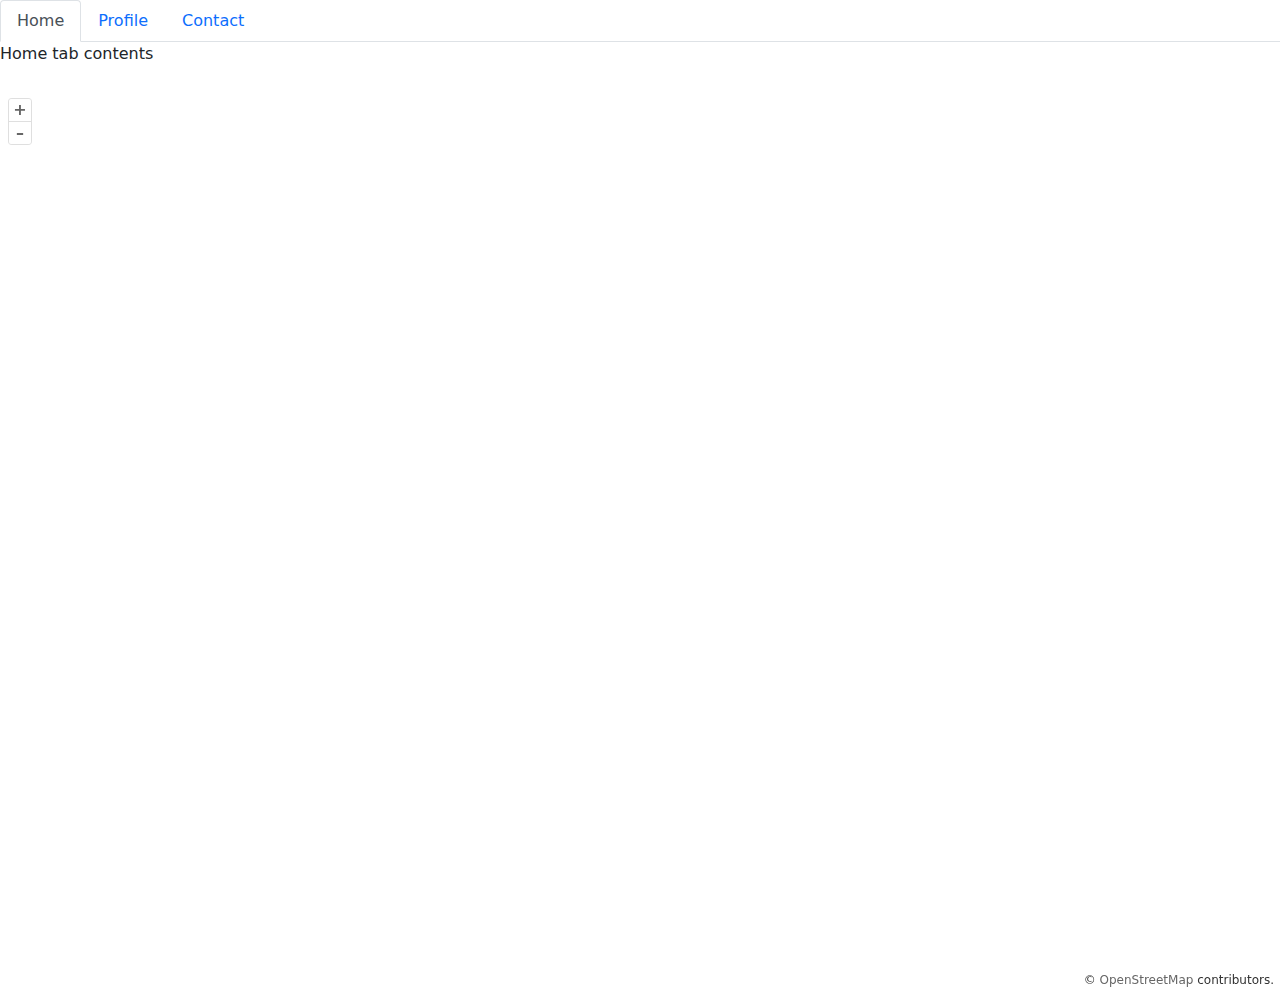
==== openLayers_web_map/index.html @ 75bdf25c "map overlay end" ====
<html lang="en">
  <head>
    <meta charset="UTF-8" />
    <meta name="viewport" content="width=device-width, initial-scale=1.0" />
    <title>OpenLayer</title>
    <!-- Custom Style -->
    <link rel="stylesheet" href="./styles.css" />
    <!-- Openlayer Style -->
    <link rel="stylesheet" href="./libs/ol-v7.4.0/ol.css" />
    <!-- Openlayer Extension Style -->
    <link rel="stylesheet" href="./libs/ol-ext/ol-ext.css" />
    <!-- Bootstrap 5 Style -->
    <link
      rel="stylesheet"
      href="./libs/bootstrap-5.0.2-dist/css/bootstrap.css"
    />
  </head>
  <body>
    <!-- Navigation Tab -->
    <nav>
      <div class="nav nav-tabs" id="nav-tab" role="tablist">
        <button
          class="nav-link active"
          id="nav-home-tab"
          data-bs-toggle="tab"
          data-bs-target="#nav-home"
          type="button"
          role="tab"
          aria-controls="nav-home"
          aria-selected="true"
        >
          Home
        </button>
        <button
          class="nav-link"
          id="nav-profile-tab"
          data-bs-toggle="tab"
          data-bs-target="#nav-profile"
          type="button"
          role="tab"
          aria-controls="nav-profile"
          aria-selected="false"
        >
          Profile
        </button>
        <button
          class="nav-link"
          id="nav-contact-tab"
          data-bs-toggle="tab"
          data-bs-target="#nav-contact"
          type="button"
          role="tab"
          aria-controls="nav-contact"
          aria-selected="false"
        >
          Contact
        </button>
      </div>
    </nav>
    <div class="tab-content mb-4" id="nav-tabContent">
      <div
        class="tab-pane fade show active"
        id="nav-home"
        role="tabpanel"
        aria-labelledby="nav-home-tab"
      >
        Home tab contents
      </div>
      <div
        class="tab-pane fade"
        id="nav-profile"
        role="tabpanel"
        aria-labelledby="nav-profile-tab"
      >
        Profile tab contents
      </div>
      <div
        class="tab-pane fade"
        id="nav-contact"
        role="tabpanel"
        aria-labelledby="nav-contact-tab"
      >
        Contact tab contents
      </div>
    </div>

    <!-- Map Div -->
    <div id="js-map" class="map"></div>
    <!-- Pop-Up container -->
    <div id="popup-container">
      <p id="popup-coordinates"></p>
    </div>

    <!-- Adding OpenLayer library -->
    <script src="./libs/ol-v7.4.0/dist/ol.js"></script>
    <!-- Adding OpenLayer Extention -->
    <script src="./libs/ol-ext/ol-ext.js"></script>
    <!-- Bootstrap 5 JS -->
    <script src="./libs/bootstrap-5.0.2-dist/js/bootstrap.js"></script>
    <!-- Custom js file -->
    <script src="./main.js"></script>
  </body>
</html>
---- openLayers_web_map/styles.css ----
* {
  box-sizing: border-box;
}

body {
  /* margin: 0;
  padding: 0; */
}

.map {
  width: 100vw;
  height: 100vh;
}
---- openLayers_web_map/libs/ol-v7.4.0/ol.css ----
:root,
:host {
  --ol-background-color: white;
  --ol-accent-background-color: #F5F5F5;
  --ol-subtle-background-color: rgba(128, 128, 128, 0.25);
  --ol-partial-background-color: rgba(255, 255, 255, 0.75);
  --ol-foreground-color: #333333;
  --ol-subtle-foreground-color: #666666;
  --ol-brand-color: #00AAFF;
}

.ol-box {
  box-sizing: border-box;
  border-radius: 2px;
  border: 1.5px solid var(--ol-background-color);
  background-color: var(--ol-partial-background-color);
}

.ol-mouse-position {
  top: 8px;
  right: 8px;
  position: absolute;
}

.ol-scale-line {
  background: var(--ol-partial-background-color);
  border-radius: 4px;
  bottom: 8px;
  left: 8px;
  padding: 2px;
  position: absolute;
}

.ol-scale-line-inner {
  border: 1px solid var(--ol-subtle-foreground-color);
  border-top: none;
  color: var(--ol-foreground-color);
  font-size: 10px;
  text-align: center;
  margin: 1px;
  will-change: contents, width;
  transition: all 0.25s;
}

.ol-scale-bar {
  position: absolute;
  bottom: 8px;
  left: 8px;
}

.ol-scale-bar-inner {
  display: flex;
}

.ol-scale-step-marker {
  width: 1px;
  height: 15px;
  background-color: var(--ol-foreground-color);
  float: right;
  z-index: 10;
}

.ol-scale-step-text {
  position: absolute;
  bottom: -5px;
  font-size: 10px;
  z-index: 11;
  color: var(--ol-foreground-color);
  text-shadow: -1.5px 0 var(--ol-partial-background-color), 0 1.5px var(--ol-partial-background-color), 1.5px 0 var(--ol-partial-background-color), 0 -1.5px var(--ol-partial-background-color);
}

.ol-scale-text {
  position: absolute;
  font-size: 12px;
  text-align: center;
  bottom: 25px;
  color: var(--ol-foreground-color);
  text-shadow: -1.5px 0 var(--ol-partial-background-color), 0 1.5px var(--ol-partial-background-color), 1.5px 0 var(--ol-partial-background-color), 0 -1.5px var(--ol-partial-background-color);
}

.ol-scale-singlebar {
  position: relative;
  height: 10px;
  z-index: 9;
  box-sizing: border-box;
  border: 1px solid var(--ol-foreground-color);
}

.ol-scale-singlebar-even {
  background-color: var(--ol-subtle-foreground-color);
}

.ol-scale-singlebar-odd {
  background-color: var(--ol-background-color);
}

.ol-unsupported {
  display: none;
}

.ol-viewport,
.ol-unselectable {
  -webkit-touch-callout: none;
  -webkit-user-select: none;
  -moz-user-select: none;
  user-select: none;
  -webkit-tap-highlight-color: transparent;
}

.ol-viewport canvas {
  all: unset;
}

.ol-selectable {
  -webkit-touch-callout: default;
  -webkit-user-select: text;
  -moz-user-select: text;
  user-select: text;
}

.ol-grabbing {
  cursor: -webkit-grabbing;
  cursor: -moz-grabbing;
  cursor: grabbing;
}

.ol-grab {
  cursor: move;
  cursor: -webkit-grab;
  cursor: -moz-grab;
  cursor: grab;
}

.ol-control {
  position: absolute;
  background-color: var(--ol-subtle-background-color);
  border-radius: 4px;
}

.ol-zoom {
  top: .5em;
  left: .5em;
}

.ol-rotate {
  top: .5em;
  right: .5em;
  transition: opacity .25s linear, visibility 0s linear;
}

.ol-rotate.ol-hidden {
  opacity: 0;
  visibility: hidden;
  transition: opacity .25s linear, visibility 0s linear .25s;
}

.ol-zoom-extent {
  top: 4.643em;
  left: .5em;
}

.ol-full-screen {
  right: .5em;
  top: .5em;
}

.ol-control button {
  display: block;
  margin: 1px;
  padding: 0;
  color: var(--ol-subtle-foreground-color);
  font-weight: bold;
  text-decoration: none;
  font-size: inherit;
  text-align: center;
  height: 1.375em;
  width: 1.375em;
  line-height: .4em;
  background-color: var(--ol-background-color);
  border: none;
  border-radius: 2px;
}

.ol-control button::-moz-focus-inner {
  border: none;
  padding: 0;
}

.ol-zoom-extent button {
  line-height: 1.4em;
}

.ol-compass {
  display: block;
  font-weight: normal;
  will-change: transform;
}

.ol-touch .ol-control button {
  font-size: 1.5em;
}

.ol-touch .ol-zoom-extent {
  top: 5.5em;
}

.ol-control button:hover,
.ol-control button:focus {
  text-decoration: none;
  outline: 1px solid var(--ol-subtle-foreground-color);
  color: var(--ol-foreground-color);
}

.ol-zoom .ol-zoom-in {
  border-radius: 2px 2px 0 0;
}

.ol-zoom .ol-zoom-out {
  border-radius: 0 0 2px 2px;
}

.ol-attribution {
  text-align: right;
  bottom: .5em;
  right: .5em;
  max-width: calc(100% - 1.3em);
  display: flex;
  flex-flow: row-reverse;
  align-items: center;
}

.ol-attribution a {
  color: var(--ol-subtle-foreground-color);
  text-decoration: none;
}

.ol-attribution ul {
  margin: 0;
  padding: 1px .5em;
  color: var(--ol-foreground-color);
  text-shadow: 0 0 2px var(--ol-background-color);
  font-size: 12px;
}

.ol-attribution li {
  display: inline;
  list-style: none;
}

.ol-attribution li:not(:last-child):after {
  content: " ";
}

.ol-attribution img {
  max-height: 2em;
  max-width: inherit;
  vertical-align: middle;
}

.ol-attribution button {
  flex-shrink: 0;
}

.ol-attribution.ol-collapsed ul {
  display: none;
}

.ol-attribution:not(.ol-collapsed) {
  background: var(--ol-partial-background-color);
}

.ol-attribution.ol-uncollapsible {
  bottom: 0;
  right: 0;
  border-radius: 4px 0 0;
}

.ol-attribution.ol-uncollapsible img {
  margin-top: -.2em;
  max-height: 1.6em;
}

.ol-attribution.ol-uncollapsible button {
  display: none;
}

.ol-zoomslider {
  top: 4.5em;
  left: .5em;
  height: 200px;
}

.ol-zoomslider button {
  position: relative;
  height: 10px;
}

.ol-touch .ol-zoomslider {
  top: 5.5em;
}

.ol-overviewmap {
  left: 0.5em;
  bottom: 0.5em;
}

.ol-overviewmap.ol-uncollapsible {
  bottom: 0;
  left: 0;
  border-radius: 0 4px 0 0;
}

.ol-overviewmap .ol-overviewmap-map,
.ol-overviewmap button {
  display: block;
}

.ol-overviewmap .ol-overviewmap-map {
  border: 1px solid var(--ol-subtle-foreground-color);
  height: 150px;
  width: 150px;
}

.ol-overviewmap:not(.ol-collapsed) button {
  bottom: 0;
  left: 0;
  position: absolute;
}

.ol-overviewmap.ol-collapsed .ol-overviewmap-map,
.ol-overviewmap.ol-uncollapsible button {
  display: none;
}

.ol-overviewmap:not(.ol-collapsed) {
  background: var(--ol-subtle-background-color);
}

.ol-overviewmap-box {
  border: 1.5px dotted var(--ol-subtle-foreground-color);
}

.ol-overviewmap .ol-overviewmap-box:hover {
  cursor: move;
}
---- openLayers_web_map/libs/ol-ext/ol-ext.css ----
.ol-control i {
  cursor: default;
}

/* Bar style */
.ol-control.ol-bar {
  left: 50%;
  min-height: 1em;
  min-width: 1em;
  position: absolute;
  top: 0.5em;
  transform: translate(-50%,0);
  -webkit-transform: translate(-50%,0);
  white-space: nowrap;
}

/* Hide subbar when not inserted in a parent bar */
.ol-control.ol-toggle .ol-option-bar {
  display: none;
}

/* Default position for controls */
.ol-control.ol-bar .ol-bar {
  position: static;
}
.ol-control.ol-bar .ol-control {
  position: relative;
  top: auto;
  left:auto;
  right:auto;
  bottom: auto;
  display: inline-block;
  vertical-align: middle;
  background-color: transparent;
  padding: 0;
  margin: 0;
  transform: none;
  -webkit-transform: none;
}
.ol-control.ol-bar .ol-bar {
  position: static;
}
.ol-control.ol-bar .ol-control button {
  margin:2px 1px;
  outline: none;
}

/* Positionning */
.ol-control.ol-bar.ol-left {
  left: 0.5em;
  top: 50%;
  -webkit-transform: translate(0px, -50%);
          transform: translate(0px, -50%);
}
.ol-control.ol-bar.ol-left .ol-control {
  display: block;
}

.ol-control.ol-bar.ol-right {
  left: auto;
  right: 0.5em;
  top: 50%;
  -webkit-transform: translate(0px, -50%);
          transform: translate(0px, -50%);
}
.ol-control.ol-bar.ol-right .ol-control {
  display: block;
}

.ol-control.ol-bar.ol-bottom {
  top: auto;
  bottom: 0.5em;
}

.ol-control.ol-bar.ol-top.ol-left,
.ol-control.ol-bar.ol-top.ol-right {
  top: 4.5em;
  -webkit-transform:none;
          transform:none;
}
.ol-touch .ol-control.ol-bar.ol-top.ol-left,
.ol-touch .ol-control.ol-bar.ol-top.ol-right {
  top: 5.5em;
}
.ol-control.ol-bar.ol-bottom.ol-left,
.ol-control.ol-bar.ol-bottom.ol-right {
  top: auto;
  bottom: 0.5em;
  -webkit-transform:none;
          transform:none;
}

/* Group buttons */
.ol-control.ol-bar.ol-group {
  margin: 1px 1px 1px 0;
}
.ol-control.ol-bar.ol-right .ol-group,
.ol-control.ol-bar.ol-left .ol-group {
  margin: 1px 1px 0 1px;
}

.ol-control.ol-bar.ol-group button {
  border-radius:0;
  margin: 0 0 0 1px;
}
.ol-control.ol-bar.ol-right.ol-group button,
.ol-control.ol-bar.ol-left.ol-group button,
.ol-control.ol-bar.ol-right .ol-group button,
.ol-control.ol-bar.ol-left .ol-group button {
  margin: 0 0 1px 0;
}
.ol-control.ol-bar.ol-group .ol-control:first-child > button {
  border-radius: 5px 0 0 5px;
}
.ol-control.ol-bar.ol-group .ol-control:last-child > button {
  border-radius: 0 5px 5px 0;
}
.ol-control.ol-bar.ol-left.ol-group .ol-control:first-child > button,
.ol-control.ol-bar.ol-right.ol-group .ol-control:first-child > button,
.ol-control.ol-bar.ol-left .ol-group .ol-control:first-child > button,
.ol-control.ol-bar.ol-right .ol-group .ol-control:first-child > button {
  border-radius: 5px 5px 0 0;
}
.ol-control.ol-bar.ol-left.ol-group .ol-control:last-child > button,
.ol-control.ol-bar.ol-right.ol-group .ol-control:last-child > button,
.ol-control.ol-bar.ol-left .ol-group .ol-control:last-child > button,
.ol-control.ol-bar.ol-right .ol-group .ol-control:last-child > button {
  border-radius: 0 0 5px 5px;
}

/* */
.ol-control.ol-bar .ol-rotate {
  opacity:1;
  visibility: visible;
}
.ol-control.ol-bar .ol-rotate button {
  display: block
}

/* Active buttons */
.ol-control.ol-bar .ol-toggle.ol-active > button,
.ol-control.ol-bar .ol-toggle.ol-active button:hover {
  background-color: #00AAFF;
  color: #fff;
}
.ol-control.ol-toggle button:disabled {
  background-color: #ccc;
}

/* Subbar toolbar */
.ol-control.ol-bar .ol-control.ol-option-bar {
  display: none;
  position:absolute;
  top:100%;
  left:0;
  margin: 5px 0;
  border-radius: 0;
  background-color: rgba(255,255,255, 0.8);
  /* border: 1px solid rgba(0, 60, 136, 0.5); */
  -webkit-box-shadow: 0 0 0 1px rgba(0, 60, 136, 0.5), 1px 1px 2px rgba(0, 0, 0, 0.5);
          box-shadow: 0 0 0 1px rgba(0, 60, 136, 0.5), 1px 1px 2px rgba(0, 0, 0, 0.5);
}

.ol-control.ol-bar .ol-option-bar:before {
  content: "";
  border: 0.5em solid transparent;
  border-color: transparent transparent rgba(0, 60, 136, 0.5);
  position: absolute;
  bottom: 100%;
  left: 0.3em;
  pointer-events: none;
}

.ol-control.ol-bar .ol-option-bar .ol-control {
  display: table-cell;
}
.ol-control.ol-bar .ol-control .ol-bar
{	display: none;
}
.ol-control.ol-bar .ol-control.ol-active > .ol-option-bar {
  display: block;
}

.ol-control.ol-bar .ol-control.ol-collapsed ul {
  display: none;
}

.ol-control.ol-bar .ol-control.ol-text-button > div:hover,
.ol-control.ol-bar .ol-control.ol-text-button > div {
  background-color: transparent;
  color: rgba(0, 60, 136, 0.5);
  width: auto;
  min-width: 1.375em;
  margin: 0;
}

.ol-control.ol-bar .ol-control.ol-text-button {
  font-size:0.9em;
  border-left: 1px solid rgba(0, 60, 136, 0.8);
  border-radius: 0;
}
.ol-control.ol-bar .ol-control.ol-text-button:first-child {
  border-left:0;
}
.ol-control.ol-bar .ol-control.ol-text-button > div {
  padding: .11em 0.3em;
  font-weight: normal;
  font-size: 1.14em;
  font-family: Arial,Helvetica,sans-serif;
}
.ol-control.ol-bar .ol-control.ol-text-button div:hover {
  color: rgba(0, 60, 136, 1);
}

.ol-control.ol-bar.ol-bottom .ol-option-bar {
  top: auto;
  bottom: 100%;
}
.ol-control.ol-bar.ol-bottom .ol-option-bar:before {
  border-color: rgba(0, 60, 136, 0.5) transparent transparent ;
  bottom: auto;
  top: 100%;
}

.ol-control.ol-bar.ol-left .ol-option-bar {
  left:100%;
  top: 0;
  bottom: auto;
  margin: 0 5px;
}
.ol-control.ol-bar.ol-left .ol-option-bar:before {
  border-color: transparent rgba(0, 60, 136, 0.5) transparent transparent;
  bottom: auto;
  right: 100%;
  left: auto;
  top: 0.3em;
}
.ol-control.ol-bar.ol-right .ol-option-bar {
  right:100%;
  left:auto;
  top: 0;
  bottom: auto;
  margin: 0 5px;
}
.ol-control.ol-bar.ol-right .ol-option-bar:before {
  border-color: transparent transparent transparent rgba(0, 60, 136, 0.5);
  bottom: auto;
  left: 100%;
  top: 0.3em;
}

.ol-control.ol-bar.ol-left .ol-option-bar .ol-option-bar,
.ol-control.ol-bar.ol-right .ol-option-bar .ol-option-bar {
  top: 100%;
  bottom: auto;
  left: 0.3em;
  right: auto;
  margin: 5px 0;
}
.ol-control.ol-bar.ol-right .ol-option-bar .ol-option-bar {
  right: 0.3em;
  left: auto;
}
.ol-control.ol-bar.ol-left .ol-option-bar .ol-option-bar:before,
.ol-control.ol-bar.ol-right .ol-option-bar .ol-option-bar:before {
  border-color: transparent transparent rgba(0, 60, 136, 0.5);
  bottom: 100%;
  top: auto;
  left: 0.3em;
  right: auto;
}
.ol-control.ol-bar.ol-right .ol-option-bar .ol-option-bar:before {
  right: 0.3em;
  left: auto;
}

.ol-control-title {
  position: absolute;
  top: 0;
  left: 0;
  right: 0;
}

.ol-center-position {
  position: absolute;
  bottom: 0;
  left: 50%;
  -webkit-transform: translateX(-50%);
          transform: translateX(-50%);
  background-color: rgba(255,255,255,.8);
  padding: .1em 1em;
}

.ol-compassctrl {
  display: none;
  top: 1em;
  left: auto;
  right: 1em;
}
.ol-compassctrl.ol-visible {
  display: block!important;
}
.ol-ext-dialog {
  position: fixed;
  top: -100%;
  left: 0;
  width: 150%;
  height: 100%;
  opacity: 0;
  background-color: rgba(0,0,0,.5);
  z-index: 1000;
  pointer-events: none!important;
  -webkit-transition: opacity .2s, top 0s .2s;
  transition: opacity .2s, top 0s .2s;
}
.ol-ext-dialog.ol-visible {
  opacity: 1;
  top: 0;
  pointer-events: all!important;
  -webkit-transition: opacity .2s, top 0s;
  transition: opacity .2s, top 0s;
}

.ol-viewport .ol-ext-dialog {
  position: absolute;
}
.ol-ext-dialog > form > h2 {
  margin: 0 .5em .5em 0;
  display: none;
  overflow: hidden;
  text-overflow: ellipsis;
  white-space: nowrap;
}
.ol-ext-dialog > form.ol-title > h2 {
  display: block;
}
.ol-ext-dialog > form {
  position: absolute;
  top: 0;
  left: 33.33%;
  min-width: 5em;
  max-width: 60%;
  min-height: 3em;
  max-height: 100%;
  background-color: #fff;
  border: 1px solid #333;
  -webkit-box-shadow: 3px 3px 4px rgba(0,0,0, 0.5);
          box-shadow: 3px 3px 4px rgba(0,0,0, 0.5);
  -webkit-transform: translate(-50%, -30%);
          transform: translate(-50%, -30%);
  -webkit-transition: top .2s, -webkit-transform .2s;
  transition: top .2s, -webkit-transform .2s;
  transition: top .2s, transform .2s;
  transition: top .2s, transform .2s, -webkit-transform .2s;
  padding: 1em;
  -webkit-box-sizing: border-box;
          box-sizing: border-box;
  overflow-x: hidden;
  overflow-y: auto;
}
.ol-ext-dialog > form.ol-closebox {
  padding-top: 1.5em;
}
.ol-ext-dialog > form.ol-title {
  padding-top: 1em;
}
.ol-ext-dialog > form.ol-button {
  padding-bottom: .5em;
}

.ol-ext-dialog.ol-zoom > form {
  top: 30%;
  -webkit-transform: translate(-50%, -30%) scale(0);
          transform: translate(-50%, -30%) scale(0);
}
.ol-ext-dialog.ol-visible > form {
  top: 30%;
}
.ol-ext-dialog.ol-zoom.ol-visible > form {
  -webkit-transform: translate(-50%, -30%) scale(1);
          transform: translate(-50%, -30%) scale(1);
}

.ol-ext-dialog > form .ol-content {
  overflow-x: hidden;
  overflow-y: auto;
}

.ol-ext-dialog > form .ol-closebox {
  position: absolute;
  top: .5em;
  right: .5em;
  width: 1em;
  height: 1em;
  cursor: pointer;
  display: none;
}
.ol-ext-dialog > form.ol-closebox .ol-closebox {
  display: block;
}
.ol-ext-dialog > form .ol-closebox:before,
.ol-ext-dialog > form .ol-closebox:after {
  content: "";
  position: absolute;
  background-color: currentColor;
  top: 50%;
  left: 50%;
  width: 1em;
  height: .1em;
  border-radius: .1em;
  -webkit-transform: translate(-50%, -50%) rotate(45deg);
          transform: translate(-50%, -50%) rotate(45deg);
}
.ol-ext-dialog > form .ol-closebox:before {
  -webkit-transform: translate(-50%, -50%) rotate(-45deg);
          transform: translate(-50%, -50%) rotate(-45deg);
}

.ol-ext-dialog > form .ol-buttons {
  text-align: right;
  overflow-x: hidden;
}
.ol-ext-dialog > form .ol-buttons input {
  margin-top: .5em;
  padding: .5em;
  background: none;
  border: 0;
  font-size: 1em;
  color: rgba(0,60,136,1);
  cursor: pointer;
  border-radius: .25em;
  outline-width: 0;
}
.ol-ext-dialog > form .ol-buttons input:hover {
  background-color:  rgba(0,60,136,.1);
}
.ol-ext-dialog > form .ol-buttons input[type=submit] {
  font-weight: bold;
}

.ol-ext-dialog .ol-progress-message {
  font-size: .9em;
  text-align: center;
  padding-bottom: .5em;
}
.ol-ext-dialog .ol-progress-bar {
  border: 1px solid #369;
  width: 20em;
  height: 1em;
  max-width: 100%;
  padding: 2px;
  margin: .5em auto 0;
  overflow: hidden;
}
.ol-ext-dialog .ol-progress-bar > div {
  background: #369;
  height: 100%;
  width: 50%;
  -webkit-transition: width .3s;
  transition: width .3s;
}
.ol-ext-dialog .ol-progress-bar > div.notransition {
  -webkit-transition: unset;
  transition: unset;
}

/* full screen */
.ol-ext-dialog.ol-fullscreen-dialog form {
  top: 1em;
  -webkit-transform: none;
          transform: none;
  left: 1em;
  bottom: 1em;
  right: 1em;
  max-width: calc(66.6% - 2em);
  text-align: center;
  background: transparent;
  -webkit-box-shadow: none;
          box-shadow: none;
  border: none;
  color: #fff;
}
.ol-ext-dialog.ol-fullscreen-dialog form .ol-closebox {
  top: 0;
  right: 0;
  font-size: 2em;
}
.ol-ext-dialog.ol-fullscreen-dialog .ol-closebox:before,
.ol-ext-dialog.ol-fullscreen-dialog .ol-closebox:after {
  border: .1em solid currentColor;
}
.ol-ext-dialog.ol-fullscreen-dialog img,
.ol-ext-dialog.ol-fullscreen-dialog video {
  max-width: 100%;
}

/* Fullscreen dialog */
body > .ol-ext-dialog .ol-content {
  max-height: calc(100vh - 10em);
}

body > .ol-ext-dialog > form {
  overflow: visible;
}
.ol-editbar .ol-button button {
  position: relative;
  display: inline-block;
  font-style: normal;
  -webkit-box-sizing: border-box;
          box-sizing: border-box;
  vertical-align: middle;
}
.ol-editbar .ol-button button:before, 
.ol-editbar .ol-button button:after {
  content: "";
  border-width: 0;
  position: absolute;
  -webkit-box-sizing: border-box;
          box-sizing: border-box;
  background-color: currentColor;
}
.ol-editbar .ol-button button:focus {
  outline: none;
}

.ol-editbar .ol-selection > button:before {
  width: .6em;
  height: 1em;
  background-color: transparent;
  border: .5em solid currentColor;
  border-width: 0 .25em .65em;
  border-color: currentColor transparent;
  -webkit-box-shadow:0 0.6em 0 -0.23em;
          box-shadow:0 0.6em 0 -0.23em;
  top: .35em;
  left: .5em;
  -webkit-transform: translate(-50%, -50%) rotate(-30deg);
          transform: translate(-50%, -50%) rotate(-30deg);
}
.ol-editbar .ol-selection0 > button:after {
  width: .28em;
  height: .6em;
  background-color: transparent;
  border: .5em solid currentColor;
  border-width: 0 .05em .7em;
  border-color: currentColor transparent;
  top: .5em;
  left: .7em;
  -webkit-transform: rotate(-45deg);
          transform: rotate(-45deg);
}

.ol-editbar .ol-delete button:after,
.ol-editbar .ol-delete button:before {
  width: 1em;
  height: .2em;
  top: 50%;
  left: 50%;
  -webkit-transform: translate(-50%, -50%) rotate(45deg);
          transform: translate(-50%, -50%) rotate(45deg);
}
.ol-editbar .ol-delete button:after {
  -webkit-transform: translate(-50%, -50%) rotate(-45deg);
          transform: translate(-50%, -50%) rotate(-45deg);
}

.ol-editbar .ol-info button:before {
  width: .25em;
  height: .6em;
  border-radius: .03em;
  top: .47em;
  left: 50%;
  -webkit-transform: translateX(-50%);
          transform: translateX(-50%);
}
.ol-editbar .ol-info button:after {
  width: .25em;
  height: .2em;
  border-radius: .03em;
  -webkit-box-shadow: -0.1em 0.35em, -0.1em 0.82em, 0.1em 0.82em;
          box-shadow: -0.1em 0.35em, -0.1em 0.82em, 0.1em 0.82em;
  top: .12em;
  left: 50%;
  -webkit-transform: translateX(-50%);
          transform: translateX(-50%);
}

.ol-editbar .ol-drawpoint button:before {
  width: .7em;
  height: .7em;
  border-radius: 50%;
  border: .15em solid currentColor;
  background-color: transparent;
  top: .2em;
  left: 50%;
  -webkit-transform: translateX(-50%);
          transform: translateX(-50%);
}
.ol-editbar .ol-drawpoint button:after {
  width: .4em;
  height: .4em;
  border: .15em solid currentColor;
  border-color: currentColor transparent;
  border-width: .4em .2em 0;
  background-color: transparent;
  top: .8em;
  left: 50%;
  -webkit-transform: translateX(-50%);
          transform: translateX(-50%);
}

.ol-editbar .ol-drawline > button:before,
.ol-editbar .ol-drawpolygon > button:before,
.ol-editbar .ol-drawhole > button:before {
  width: .8em;
  height: .8em;
  border: .13em solid currentColor;
  background-color: transparent;
  border-width: .2em .13em .09em;
  top: .2em;
  left: .25em;
  -webkit-transform: rotate(10deg) perspective(1em) rotateX(40deg);
          transform: rotate(10deg) perspective(1em) rotateX(40deg);
}
.ol-editbar .ol-drawline > button:before {
  border-bottom: 0;
}
.ol-editbar .ol-drawline > button:after,
.ol-editbar .ol-drawhole > button:after,
.ol-editbar .ol-drawpolygon > button:after {
  width: .3em;
  height: .3em;
  top: 0.2em;
  left: .25em;
  -webkit-box-shadow: -0.2em 0.55em, 0.6em 0.1em, 0.65em 0.7em;
          box-shadow: -0.2em 0.55em, 0.6em 0.1em, 0.65em 0.7em;
}
.ol-editbar .ol-drawhole > button:after {
  -webkit-box-shadow: -0.2em 0.55em, 0.6em 0.1em, 0.65em 0.7em, 0.25em 0.35em;
          box-shadow: -0.2em 0.55em, 0.6em 0.1em, 0.65em 0.7em, 0.25em 0.35em;
}


.ol-editbar .ol-offset > button i,
.ol-editbar .ol-transform > button i {
  position: absolute;
  width: .9em;
  height: .9em;
  overflow: hidden;
  top: 50%;
  left: 50%;
  -webkit-transform: translate(-50%, -50%);
          transform: translate(-50%, -50%);
}
.ol-editbar .ol-offset > button i{
  width: .8em;
  height: .8em;
}

.ol-editbar .ol-offset > button i:before,
.ol-editbar .ol-transform > button i:before,
.ol-editbar .ol-transform > button i:after {
  content: "";
  height: 1em;
  top: 50%;
  left: 50%;
  -webkit-transform: translate(-50%, -50%) rotate(45deg);
          transform: translate(-50%, -50%) rotate(45deg);
  -webkit-box-shadow: 0.5em 0 0 0.1em, -0.5em 0 0 0.1em;
          box-shadow: 0.5em 0 0 0.1em, -0.5em 0 0 0.1em;
  width: .1em;
  position: absolute;
  background-color: currentColor;
}
.ol-editbar .ol-offset > button i:before{
  -webkit-box-shadow: 0.45em 0 0 0.1em, -0.45em 0 0 0.1em;
          box-shadow: 0.45em 0 0 0.1em, -0.45em 0 0 0.1em;
}
.ol-editbar .ol-transform > button i:after {
  -webkit-transform: translate(-50%, -50%) rotate(-45deg);
          transform: translate(-50%, -50%) rotate(-45deg);
}

.ol-editbar .ol-split > button:before {
  width: .3em;
  height: .3em;
  top: .81em;
  left: .75em;
  border-radius: 50%;
  -webkit-box-shadow: 0.1em -0.4em, -0.15em -0.25em;
          box-shadow: 0.1em -0.4em, -0.15em -0.25em;
}
.ol-editbar .ol-split > button:after {
  width: .8em;
  height: .8em;
  top: .15em;
  left: -.1em;
  border: .1em solid currentColor;
  border-width: 0 .2em .2em 0;
  background-color: transparent;
  border-radius: .1em;
  -webkit-transform: rotate(20deg) scaleY(.6) rotate(-45deg);
          transform: rotate(20deg) scaleY(.6) rotate(-45deg);
}

.ol-editbar .ol-drawregular > button:before {
  width: .9em;
  height: .9em;
  top: 50%;
  left: 50%;
  border: .1em solid currentColor;
  background-color: transparent;
  -webkit-transform: translate(-50%, -50%);
          transform: translate(-50%, -50%);
}
.ol-editbar .ol-drawregular .ol-bar .ol-text-button > div > div > div {
  border: .5em solid currentColor;
  border-color: transparent currentColor;
  display: inline-block;
  cursor: pointer;
  vertical-align: text-bottom;
}
.ol-editbar .ol-drawregular .ol-bar:before,
.ol-control.ol-bar.ol-editbar .ol-drawregular .ol-bar {
  left: 50%;
  -webkit-transform: translateX(-50%);
          transform: translateX(-50%);
}
.ol-editbar .ol-drawregular .ol-bar .ol-text-button {
  min-width: 6em;
  text-align: center;
}
.ol-editbar .ol-drawregular .ol-bar .ol-text-button > div > div > div:first-child {
  border-width: .5em .5em .5em 0;
  margin: 0 .5em 0 0;
}
.ol-editbar .ol-drawregular .ol-bar .ol-text-button > div > div > div:last-child {
  border-width: .5em 0 .5em .5em;
  margin: 0 0 0 .5em;
}

.ol-gauge {
  top: 0.5em;
  left: 50%;
  -webkit-transform: translateX(-50%);
  transform: translateX(-50%);
}

.ol-gauge > * {
  display: inline-block;
  vertical-align: middle;
}
.ol-gauge > span {
  margin: 0 0.5em;
}
.ol-gauge > div {
  display: inline-block;
  width: 200px;
  border: 1px solid rgba(0,60,136,.5);
  border-radius: 3px;
  padding:1px;
}
.ol-gauge button {
  height: 0.8em;
  margin:0;
  max-width:100%;
}

.ol-control.ol-bookmark {
  top: 0.5em;
  left: 3em;
  background-color: rgba(255,255,255,.5);
}
.ol-control.ol-bookmark button {
  position: relative;
}
.ol-control.ol-bookmark > button::before {
  content: "";
  position: absolute;
  border-width: 10px 5px 4px;
  border-style: solid;
  border-color: currentColor;
  border-bottom-color: transparent;
  top: 50%;
  left: 50%;
  -webkit-transform: translate(-50%, -50%);
  transform: translate(-50%, -50%);
  height: 0;
}

.ol-control.ol-bookmark > div {
  display: none;
  min-width: 5em;
}
.ol-control.ol-bookmark input {
  font-size: 0.9em;
  margin: 0.1em 0 ;
  padding: 0 0.5em;
}
.ol-control.ol-bookmark ul {
  margin:0;
  padding: 0;
  list-style: none;
  min-width: 10em;
}
.ol-control.ol-bookmark li {
  color: rgba(0,60,136,0.8);
  font-size: 0.9em;
  padding: 0 0.2em 0 0.5em;
  cursor: default;
  clear:both;
}

.ol-control.ol-bookmark li:hover {
  background-color: rgba(0,60,136,.5);
  color: #fff;
}

.ol-control.ol-bookmark > div button {
  width: 1em;
  height: 0.8em;
  float: right;
  background-color: transparent;
  cursor: pointer;
  border-radius: 0;
}
.ol-control.ol-bookmark > div button:before {
  content: "\2A2F";
  color: #936;
  font-size: 1.2em;
  line-height: 1em;
  border-radius: 0;
    position: absolute;
    top: 50%;
    left: 50%;
    -webkit-transform: translate(-50%, -50%);
    transform: translate(-50%, -50%);
}

.ol-bookmark ul li button,
.ol-bookmark input {
  display: none;
}
.ol-bookmark.ol-editable ul li button,
.ol-bookmark.ol-editable input {
  display: block;
}


.ol-control.ol-geobt {
  top: auto;
  left: auto;
  right: .5em;
  bottom: 3em;
}
.ol-touch .ol-control.ol-geobt {
  bottom: 3.5em;
}
.ol-control.ol-geobt button:before {
  content: "";
  position: absolute;
  background: transparent;
  top: 50%;
  left: 50%;
  -webkit-transform: translate(-50%, -50%);
          transform: translate(-50%, -50%);
  border: .16em solid currentColor;
  width: .4em;
  height: .4em;
  border-radius: 50%;
}
.ol-control.ol-geobt button:after {
  content: "";
  position: absolute;
  width: .2em;
  height: .2em;
  background: transparent;
  top: 50%;
  left: 50%;
  -webkit-transform: translate(-50%, -50%);
          transform: translate(-50%, -50%);
  -webkit-box-shadow: .42em 0, -.42em 0, 0 .42em, 0 -.42em;
          box-shadow: .42em 0, -.42em 0, 0 .42em, 0 -.42em;
}

.ol-control.ol-bar.ol-geobar .ol-control {
	display: inline-block;
	vertical-align: middle;
}

.ol-control.ol-bar.ol-geobar .ol-bar {
  display: none;
}
.ol-bar.ol-geobar.ol-active .ol-bar {
  display: inline-block;
}

.ol-bar.ol-geobar .geolocBt button:before,
.ol-bar.ol-geobar .geolocBt button:after {
  content: "";
  display: block;
  position: absolute;
  border: 1px solid transparent;
  border-width: 0.3em 0.8em 0 0.2em;
  border-color: currentColor transparent transparent;
  -webkit-transform: rotate(-30deg);
  transform: rotate(-30deg);
  top: .45em;
  left: 0.15em;
  font-size: 1.2em;
}
.ol-bar.ol-geobar .geolocBt button:after {
  border-width: 0 0.8em .3em 0.2em;
  border-color: transparent transparent currentColor;
	-webkit-transform: rotate(-61deg);
	transform: rotate(-61deg);
}

.ol-bar.ol-geobar .startBt button:before {
  content: "";
  display: block;
  position: absolute;
  width: 1em;
  height: 1em;
  background-color: #800;
  border-radius: 50%;
  top: 50%;
  left: 50%;
  -webkit-transform: translate(-50%,-50%);
  transform: translate(-50%,-50%);
}
.ol-bar.ol-geobar .pauseBt button:before,
.ol-bar.ol-geobar .pauseBt button:after {
  content: "";
  display: block;
  position: absolute;
  width: .25em;
  height: 1em;
  background-color: currentColor;
  top: 50%;
  left: 35%;
  -webkit-transform: translate(-50%,-50%);
  transform: translate(-50%,-50%);
}
.ol-bar.ol-geobar .pauseBt button:after {
  left: 65%;
}

.ol-control.ol-bar.ol-geobar .centerBt,
.ol-control.ol-bar.ol-geobar .pauseBt,
.ol-bar.ol-geobar.pauseTrack .startBt,
.ol-bar.ol-geobar.centerTrack .startBt,
.ol-bar.ol-geobar.centerTrack.pauseTrack .pauseBt,
.ol-bar.ol-geobar.centerTrack .pauseBt {
  display: none;
}
.ol-bar.ol-geobar.pauseTrack .pauseBt,
.ol-bar.ol-geobar.centerTrack .centerBt{
  display: inline-block;
}

.ol-control.ol-globe
{	position: absolute;
	left: 0.5em;
	bottom: 0.5em;
	border-radius: 50%;
	opacity: 0.7;
	transform: scale(0.5);
	transform-origin: 0 100%;
	-webkit-transform: scale(0.5);
	-webkit-transform-origin: 0 100%;
}
.ol-control.ol-globe:hover
{	opacity: 0.9;
}

.ol-control.ol-globe .panel
{	display:block;
	width:170px;
	height:170px;
	background-color:#fff;
	cursor: pointer;
	border-radius: 50%;
	overflow: hidden;
	-webkit-box-shadow: 0 0 10px 5px rgba(255, 255, 255, 0.5);
	        box-shadow: 0 0 10px 5px rgba(255, 255, 255, 0.5);
}
.ol-control.ol-globe .panel .ol-viewport
{	border-radius: 50%;
}

.ol-control.ol-globe .ol-pointer
{	display: block;
	background-color: #fff;
	width:10px;
	height: 10px;
	border:10px solid red;
	position: absolute;
	top: 50%;
	left:50%;
	transform: translate(-15px, -40px);
	-webkit-transform: translate(-15px, -40px);
	border-radius: 50%;
	z-index:1;
	transition: opacity 0.15s, top 0s, left 0s;
	-webkit-transition: opacity 0.15s, top 0s, left 0s;
}
.ol-control.ol-globe .ol-pointer.hidden
{	opacity:0;
	transition: opacity 0.15s, top 3s, left 5s;
	-webkit-transition: opacity 0.15s, top 3s, left 5s;
}

.ol-control.ol-globe .ol-pointer::before
{	border-radius: 50%;
	-webkit-box-shadow: 6px 6px 10px 5px #000;
	        box-shadow: 6px 6px 10px 5px #000;
	content: "";
	display: block;
	height: 0;
	left: 0;
	position: absolute;
	top: 23px;
	width: 0;
}
.ol-control.ol-globe .ol-pointer::after
{	content:"";
	width:0;
	height:0;
	display: block;
	position: absolute;
	border-width: 20px 10px 0;
	border-color: red transparent;
	border-style: solid;
	left: -50%;
	top: 100%;
}

.ol-control.ol-globe .panel::before {
  border-radius: 50%;
  -webkit-box-shadow: -20px -20px 80px 2px rgba(0, 0, 0, 0.7) inset;
          box-shadow: -20px -20px 80px 2px rgba(0, 0, 0, 0.7) inset;
  content: "";
  display: block;
  height: 100%;
  left: 0;
  position: absolute;
  top: 0;
  width: 100%;
  z-index: 1;
}
.ol-control.ol-globe .panel::after {
  border-radius: 50%;
  -webkit-box-shadow: 0 0 20px 7px rgba(255, 255, 255, 1);
          box-shadow: 0 0 20px 7px rgba(255, 255, 255, 1);
  content: "";
  display: block;
  height: 0;
  left: 23%;
  position: absolute;
  top: 20%;
  -webkit-transform: rotate(-40deg);
          transform: rotate(-40deg);
  width: 20%;
  z-index: 1;
}


.ol-control.ol-globe.ol-collapsed .panel
{	display:none;
}

.ol-control-top.ol-globe
{	bottom: auto;
	top: 5em;
	transform-origin: 0 0;
	-webkit-transform-origin: 0 0;
}
.ol-control-right.ol-globe
{	left: auto;
	right: 0.5em;
	transform-origin: 100% 100%;
	-webkit-transform-origin: 100% 100%;
}
.ol-control-right.ol-control-top.ol-globe
{	left: auto;
	right: 0.5em;
	transform-origin: 100% 0;
	-webkit-transform-origin: 100% 0;
}

.ol-gridreference
{	background: #fff;
	border: 1px solid #000;
	overflow: auto;
	max-height: 100%;
	top:0;
	right:0;
}
.ol-gridreference input
{	width:100%;
}
.ol-gridreference ul
{	margin:0;
	padding:0;
	list-style: none;
} 
.ol-gridreference li
{	padding: 0 0.5em;
	cursor: pointer;
}
.ol-gridreference ul li:hover 
{	background-color: #ccc;
}
.ol-gridreference li.ol-title,
.ol-gridreference li.ol-title:hover
{	background:rgba(0,60,136,.5);
	color:#fff;
	cursor:default;
}
.ol-gridreference ul li .ol-ref
{	margin-left: 0.5em;
}
.ol-gridreference ul li .ol-ref:before
{	content:"(";
}
.ol-gridreference ul li .ol-ref:after
{	content:")";
}

.ol-control.ol-imageline {
  bottom:0;
  left: 0;
  right: 0;
  padding: 0;
  overflow: visible;
  -webkit-transition: .3s;
  transition: .3s;
  border-radius: 0;
}
.ol-control.ol-imageline.ol-collapsed {
  -webkit-transform: translateY(100%);
          transform: translateY(100%);
}
.ol-imageline > div {
  height: 4em;
  position: relative;
  white-space: nowrap;
  scroll-behavior: smooth;
  overflow: hidden;
  width: 100%;
}
.ol-imageline > div.ol-move {
  scroll-behavior: unset;
}

.ol-control.ol-imageline button {
  position: absolute;
  top: -1em;
  -webkit-transform: translateY(-100%);
          transform: translateY(-100%);
  margin: .65em;
  -webkit-box-shadow: 0 0 0 0.15em rgba(255,255,255,.4);
          box-shadow: 0 0 0 0.15em rgba(255,255,255,.4);
}
.ol-control.ol-imageline button:before {
  content: '';
  position: absolute;
  -webkit-transform: translate(-50%, -50%) rotate(135deg);
          transform: translate(-50%, -50%) rotate(135deg);
  top: 40%;
  left: 50%;
  width: .4em;
  height: .4em;
  border: .1em solid currentColor;
  border-width: .15em .15em 0 0;
}
.ol-control.ol-imageline.ol-collapsed button:before {
  top: 60%;
  -webkit-transform: translate(-50%, -50%) rotate(-45deg);
          transform: translate(-50%, -50%) rotate(-45deg);
}

.ol-imageline,
.ol-imageline:hover {
  background-color: rgba(0,0,0,.75);
}

.ol-imageline.ol-arrow:after,
.ol-imageline.ol-arrow:before {
  content: "";
  position: absolute;
  top: 50%;
  left: .2em;
  border-color: #fff #000;
  border-width: 1em .6em 1em 0;
  border-style: solid;
  -webkit-transform: translateY(-50%);
          transform: translateY(-50%);
  z-index: 1;
  opacity: .8;
  pointer-events: none;
  -webkit-box-shadow: -0.6em 0 0 1em #fff;
          box-shadow: -0.6em 0 0 1em #fff;
}
.ol-imageline.ol-arrow:after {
  border-width: 1em 0 1em .6em;
  left: auto;
  right: .2em;
  -webkit-box-shadow: 0.6em 0 0 1em #fff;
          box-shadow: 0.6em 0 0 1em #fff;
}
.ol-imageline.ol-scroll0.ol-arrow:before {
  display: none;
}
.ol-imageline.ol-scroll1.ol-arrow:after {
  display: none;
}


.ol-imageline .ol-image {
  position: relative;
  height: 100%;
  display: inline-block;
  cursor: pointer;
}
.ol-imageline img {
  max-height: 100%;
  border: .25em solid transparent;
  -webkit-box-sizing: border-box;
          box-sizing: border-box;
  opacity: 0;
  -webkit-transition: 1s;
  transition: 1s;
}
.ol-imageline img.ol-loaded {
  opacity:1;
}

.ol-imageline .ol-image.select {
  background-color: #fff;
}
.ol-imageline .ol-image span {
  position: absolute;
  width: 125%;
  max-height: 2.4em;
  left: 50%;
  bottom: 0;
  display: none;
  color: #fff;
  background-color: rgba(0,0,0,.5);
  font-size: .8em;
  overflow: hidden;
  white-space: normal;
  text-align: center;
  line-height: 1.2em;
  -webkit-transform: translateX(-50%) scaleX(.8);
          transform: translateX(-50%) scaleX(.8);
}
/*
.ol-imageline .ol-image.select span,
*/
.ol-imageline .ol-image:hover span {
  display: block;
}

.ol-control.ol-routing.ol-isochrone .ol-method-time,
.ol-control.ol-routing.ol-isochrone .ol-method-distance,
.ol-control.ol-routing.ol-isochrone > button {
  position: relative;
}
.ol-control.ol-routing.ol-isochrone .ol-method-time:before,
.ol-control.ol-routing.ol-isochrone > button:before {
  content: '';
  position: absolute;
  top: 50%;
  left: 50%;
  -webkit-transform: translate(-50%, -50%);
          transform: translate(-50%, -50%);
  border: .1em solid currentColor;
  width: .8em;
  height: .8em;
  border-radius: 50%;
  -webkit-box-shadow: 0 -0.5em 0 -0.35em, 0.4em -0.35em 0 -0.35em;
          box-shadow: 0 -0.5em 0 -0.35em, 0.4em -0.35em 0 -0.35em;
  clip: unset;
}
.ol-control.ol-routing.ol-isochrone .ol-method-time:after,
.ol-control.ol-routing.ol-isochrone > button:after {
  content: '';
  position: absolute;
  top: 50%;
  left: 50%;
  -webkit-transform: translate(-50%, -50%) rotate(-60deg);
          transform: translate(-50%, -50%) rotate(-60deg);
  border-radius: 50%;
  border: .3em solid transparent;
  border-right-color: currentColor;
  -webkit-box-shadow: none;
          box-shadow: none;
  -webkit-box-sizing: border-box;
          box-sizing: border-box;
  clip: unset;
}

.ol-control.ol-routing.ol-isochrone .ol-method-distance:before {
  content: '';
  position: absolute;
  top: 50%;
  left: 50%;
  -webkit-transform: translate(-50%, -50%) rotate(-30deg);
          transform: translate(-50%, -50%) rotate(-30deg);
  width: 1em;
  height: .5em;
  border: .1em solid currentColor;
  -webkit-box-sizing: border-box;
          box-sizing: border-box
}
.ol-control.ol-routing.ol-isochrone .ol-method-distance:after {
  content: '';
  position: absolute;
  width: .1em;
  height: .15em;
  top: 50%;
  left: 50%;
  -webkit-transform: translate(-50%, -50%) rotate(-30deg);
          transform: translate(-50%, -50%) rotate(-30deg);
  -webkit-box-shadow: inset 0 -0.15em, 0 0.1em, 0.25em 0.1em, -0.25em 0.1em;
          box-shadow: inset 0 -0.15em, 0 0.1em, 0.25em 0.1em, -0.25em 0.1em;
}

.ol-control.ol-routing.ol-isochrone .ol-direction-direct:before,
.ol-control.ol-routing.ol-isochrone .ol-direction-reverse:before {
  content: '';
  position: absolute;
  top: 50%;
  left: 30%;
  -webkit-transform: translate(-50%, -50%);
          transform: translate(-50%, -50%);
  width: .3em;
  height: .3em;
  border-radius: 50%;
  border: .1em solid currentColor;
  -webkit-box-sizing: border-box;
          box-sizing: border-box;
  -webkit-box-shadow: 0.25em 0 0 -0.05em;
          box-shadow: 0.25em 0 0 -0.05em;
}
.ol-control.ol-routing.ol-isochrone .ol-direction-direct:after,
.ol-control.ol-routing.ol-isochrone .ol-direction-reverse:after {
  content: '';
  position: absolute;
  top: 50%;
  left: 70%;
  -webkit-transform: translate(-50%, -50%);
          transform: translate(-50%, -50%);
  border: .4em solid transparent;
  border-width: .4em 0 .4em .4em;
  border-color: transparent currentColor;
}
.ol-control.ol-routing.ol-isochrone .ol-direction-reverse:after {
  border-width: .4em .4em .4em 0;
}

.ol-control.ol-isochrone.ol-collapsed .content {
  display: none;
}
.ol-control.ol-isochrone input[type="number"] {
  width: 3em;
  text-align: right;
  margin: 0 .1em;
}
.ol-control.ol-isochrone .ol-distance input[type="number"] {
  width: 5em;
}

.ol-isochrone .ol-time,
.ol-isochrone .ol-distance {
  display: none;
}
.ol-isochrone .ol-time.selected,
.ol-isochrone .ol-distance.selected {
  display: block;
}

.ol-control.ol-layerswitcher-popup {
  position: absolute;
  right: 0.5em;
  text-align: left;
  top: 3em;
}
.ol-control.ol-layerswitcher-popup .panel {
  clear:both;
  background:#fff;
}

.ol-layerswitcher-popup .panel {
  list-style: none;
  padding: 0.25em;
  margin:0;
  overflow: hidden;
}

.ol-layerswitcher-popup .panel ul {
  list-style: none;
  padding: 0 0 0 20px;
  overflow: hidden;
}

.ol-layerswitcher-popup.ol-collapsed .panel {
  display:none;
}
.ol-layerswitcher-popup.ol-forceopen .panel {
  display:block;
}

.ol-layerswitcher-popup button  {
  background-color: white;
  background-image: url("[data-uri]");
  background-position: center;
  background-repeat: no-repeat;
  float: right;
  height: 38px;
  width: 38px;
}

.ol-layerswitcher-popup li {
  color:#369;
  padding:0.25em 1em;
  font-family:"Trebuchet MS",Helvetica,sans-serif;
  cursor:pointer;
}
.ol-layerswitcher-popup li.ol-header {
  display: none;
}
.ol-layerswitcher-popup li.select,
.ol-layerswitcher-popup li.ol-visible {
  background:rgba(0, 60, 136, 0.7);
  color:#fff;
}
.ol-layerswitcher-popup li:hover {
  background:rgba(0, 60, 136, 0.9);
  color:#fff;
}

.ol-control.ol-layerswitcher.ol-layer-shop {
  height: calc(100% - 4em);
  max-height: unset;
  max-width: 16em;
  background-color: transparent;
  pointer-events: none!important;
  overflow: visible;
}
.ol-control.ol-layerswitcher > * {
  pointer-events: auto;
}

.ol-control.ol-layer-shop > button,
.ol-control.ol-layer-shop .panel-container {
  -webkit-box-shadow: 0 0 0 3px rgba(255,255,255,.5);
          box-shadow: 0 0 0 3px rgba(255,255,255,.5);
}
.ol-control.ol-layerswitcher.ol-layer-shop .panel-container {
  overflow-y: scroll;
  max-height: calc(100% - 6.5em);
  border: 2px solid #369;
  border-width: 2px 0;
  padding: 0;
}
.ol-control.ol-layer-shop .panel {
  padding: 0;
  -webkit-box-sizing: border-box;
          box-sizing: border-box;
  margin: .25em .5em;
}
.ol-control.ol-layerswitcher.ol-layer-shop .panel-container.ol-scrolldiv {
  overflow: hidden;
}
.ol-control.ol-layer-shop .ol-scroll {
  background-color: rgba(0,0,0,.3);
  opacity: .5;
}
.ol-layerswitcher.ol-layer-shop ul.panel li.ol-header {
  display: none;
}
.ol-layerswitcher.ol-layer-shop ul.panel li {
  margin-right: 0;
  padding-right: 0;
}
.ol-layerswitcher.ol-layer-shop .layerup {
  height: 1.5em;
  width: 1.4em;
  margin: 0;
  -webkit-box-sizing: border-box;
          box-sizing: border-box;
  border-radius: 3px;
  background-color: transparent;
  color: rgba(0,60,136,1);
}
.ol-layerswitcher.ol-layer-shop .layerup:hover {
  background-color: rgba(0,60,136,.3);
}
.ol-layerswitcher.ol-layer-shop .layerup:before {
  top: 50%;
  left: 50%;
  -webkit-transform: translate(-50%, -50%);
          transform: translate(-50%, -50%);
  border: 0;
  background-color: currentColor;
  width: 1em;
  height: 2px;
  -webkit-box-shadow: 0 -4px, 0 4px;
          box-shadow: 0 -4px, 0 4px;
}
.ol-layerswitcher.ol-layer-shop .layerup:after {
  content: unset;
}

.ol-control.ol-layer-shop .ol-title-bar {
  background-color: rgba(255,255,255,.5);
  font-size: .9em;
  height: calc(2.8em - 4px);
  max-width: 14.6em;
  padding: .7em .5em;
  -webkit-box-sizing: border-box;
          box-sizing: border-box;
  overflow: hidden;
  text-overflow: ellipsis;
  white-space: nowrap;
  text-align: right;
  -webkit-transform: scaleY(1.1);
          transform: scaleY(1.1);
  -webkit-transition: width 0s, -webkit-transform .1s;
  transition: width 0s, -webkit-transform .1s;
  transition: transform .1s, width 0s;
  transition: transform .1s, width 0s, -webkit-transform .1s;
  -webkit-transform-origin: 100% 0;
          transform-origin: 100% 0;
}
.ol-control.ol-layer-shop:hover .ol-title-bar {
  background-color: rgba(255,255,255,.7);
}
.ol-control.ol-layer-shop.ol-collapsed .ol-title-bar {
  max-width: 10em;
  -webkit-transform: scale(.9, 1.1);
          transform: scale(.9, 1.1);
}
.ol-control.ol-layer-shop.ol-forceopen .ol-title-bar {
  max-width: 14.6em;
  -webkit-transform: scaleY(1.1);
          transform: scaleY(1.1);
}

.ol-control.ol-layer-shop .ol-bar {
  position: relative;
  height: 1.75em;
  clear: both;
  -webkit-box-shadow: 0 0 0 3px rgba(255,255,255,.5);
          box-shadow: 0 0 0 3px rgba(255,255,255,.5);
  background-color: #fff;
  text-align: right;
  z-index: 10;
}
.ol-control.ol-layer-shop.ol-collapsed .ol-scroll,
.ol-control.ol-layer-shop.ol-collapsed .ol-bar {
  border-width: 2px 0 0;
  display: none;
}
.ol-control.ol-layer-shop.ol-forceopen .ol-scroll,
.ol-control.ol-layer-shop.ol-forceopen .ol-bar  {
  display: block;
}
.ol-control.ol-layer-shop .ol-bar > * {
  font-size: .9em;
  display: inline-block;
  vertical-align: middle;
  margin-top: .25em;
  background-color: transparent;
}

.ol-layer-shop .ol-bar .ol-button,
.ol-touch .ol-layer-shop .ol-bar .ol-button {
  position: relative;
  top: unset;
  left: unset;
  bottom: unset;
  right: unset;
  margin: 0;
}
.ol-layer-shop .ol-bar button {
  background-color: #fff;
  color: rgba(0,60,136,1)
}
.ol-layer-shop .ol-bar button:hover {
  background-color: rgba(0,60,136,.2);
}

/* Touch device */
.ol-touch .ol-layerswitcher.ol-layer-shop > button {
  font-size: 1.7em;
}
.ol-touch .ol-layer-shop .ol-bar {
  height: 2em;
}
.ol-touch .ol-layer-shop .ol-control button {
  font-size: 1.4em;
}
.ol-touch .ol-control.ol-layer-shop .panel {
  max-height: calc(100% - 7em);
}
.ol-touch .ol-control.ol-layer-shop .panel label {
  height: 1.8em;
}
.ol-touch .ol-control.ol-layer-shop .panel label span {
  margin-left: .5em;
  padding-top: .25em;
}
.ol-touch .ol-control.ol-layer-shop .panel label:before,
.ol-touch .ol-control.ol-layer-shop .panel label:after {
  font-size: 1.3em;
  z-index: 1;
}

.ol-control.ol-layerswitcher {
  position: absolute;
  right: 0.5em;
  text-align: left;
  top: 3em;
  max-height: calc(100% - 6em);
  -webkit-box-sizing: border-box;
          box-sizing: border-box;
  overflow: hidden;
}
.ol-control.ol-layerswitcher .ol-switchertopdiv,
.ol-control.ol-layerswitcher .ol-switcherbottomdiv {
  display: block
}
.ol-control.ol-layerswitcher.ol-collapsed .ol-switchertopdiv,
.ol-control.ol-layerswitcher.ol-collapsed .ol-switcherbottomdiv {
  display: none;
}
.ol-layerswitcher.ol-forceopen.ol-collapsed .ol-switchertopdiv,
.ol-layerswitcher.ol-forceopen.ol-collapsed .ol-switcherbottomdiv {
  display: block;
}

.ol-control.ol-layerswitcher .ol-switchertopdiv,
.ol-control.ol-layerswitcher .ol-switcherbottomdiv {
  position: absolute;
  top:0;
  left:0;
  right:0;
  height: 45px;
  background: #fff; 
  z-index:2;
  opacity:1;
  cursor: pointer;
  border-top:2px solid transparent;
  border-bottom:2px solid #369;
  margin:0 2px;
  -webkit-box-sizing: border-box;
          box-sizing: border-box;
}
.ol-control.ol-layerswitcher .ol-switcherbottomdiv {
  top: auto;
  bottom: 0;
  height: 2em;
  border-top:2px solid #369;
  border-bottom:2px solid transparent;
}
.ol-control.ol-layerswitcher .ol-switchertopdiv:before,
.ol-control.ol-layerswitcher .ol-switcherbottomdiv:before {
  content:"";
  position: absolute;
  left:50%;
  top:50%;
  border:10px solid transparent;
  width:0;
  height:0;
  transform: translate(-50%, -50%);
  -webkit-transform: translate(-50%, -50%);
  opacity:0.8;
}

.ol-control.ol-layerswitcher .ol-switchertopdiv:hover:before,
.ol-control.ol-layerswitcher .ol-switcherbottomdiv:hover:before {
  opacity:1;
}
.ol-control.ol-layerswitcher .ol-switchertopdiv:before {
  border-bottom-color: #369;
  border-top: 0;
}
.ol-control.ol-layerswitcher .ol-switcherbottomdiv:before {
  border-top-color: #369;
  border-bottom: 0;
}

.ol-control.ol-layerswitcher .panel-container {
  background-color: #fff;
  border-radius: 0 0 2px 2px;
  clear: both;
  display: block; /* display:block to show panel on over */
  padding: 0.5em 0.5em 0;
}

.ol-layerswitcher .panel {
  list-style: none;
  padding: 0;
  margin: 0;
  overflow: hidden;
  font-family: Tahoma,Geneva,sans-serif;
  font-size:0.9em;
  -webkit-transition: top 0.3s;
  transition: top 0.3s;
  position: relative;
  top:0;
}

.ol-layerswitcher .panel ul {
  list-style: none;
  padding: 0 0 0 20px;
  overflow: hidden;
  clear: both;
}

/** Customize checkbox
*/
.ol-layerswitcher input[type="radio"],
.ol-layerswitcher input[type="checkbox"] {
  display:none;
}

.ol-layerswitcher .panel li {
  -weblit-transition: -webkit-transform 0.2s linear;
  -webkit-transition: -webkit-transform 0.2s linear;
  transition: -webkit-transform 0.2s linear;
  transition: transform 0.2s linear;
  transition: transform 0.2s linear, -webkit-transform 0.2s linear;
  clear: both;
  display: block;
  border:1px solid transparent;
  -webkit-box-sizing: border-box;
          box-sizing: border-box;
}
.ol-layerswitcher .panel li.ol-layer-select {
  background-color: rgba(0,60,136,.2);
  margin: 0 -.5em;
  padding: 0 .5em
}
/* drag and drop */
.ol-layerswitcher .panel li.drag {
  opacity: 0.5;
  transform:scale(0.8);
  -webkit-transform:scale(0.8);
}
.ol-dragover {
  background:rgba(51,102,153,0.5);
  opacity:0.8;
}
.ol-layerswitcher .panel li.forbidden,
.forbidden .ol-layerswitcher-buttons div,
.forbidden .layerswitcher-opacity div {
  background:rgba(255,0,0,0.5);
  color:#f00!important;
}

/* cursor management */
.ol-layerswitcher.drag,
.ol-layerswitcher.drag * {
  cursor:not-allowed!important;
  cursor:no-drop!important;
}
.ol-layerswitcher.drag .panel li.dropover,
.ol-layerswitcher.drag .panel li.dropover * {
  cursor: pointer!important;
  cursor: n-resize!important;
  cursor: ns-resize!important;
  cursor: -webkit-grab!important;
  cursor: grab!important;
  cursor: -webkit-grabbing!important;
  cursor: grabbing!important;
}

.ol-layerswitcher .panel li.dropover {
  background: rgba(51, 102, 153, 0.5);
}

.ol-layerswitcher .panel li label {
  display: inline-block;
  height: 1.4em;
  max-width: 12em;
  overflow: hidden;
  white-space: nowrap;
  text-overflow: ellipsis;
  padding: 0 0 0 1.7em;
  position: relative;
}

.ol-layerswitcher .panel li label span {
  display: inline-block;
  width: 100%;
  height: 100%;
  overflow: hidden;
  text-overflow: ellipsis;
  padding-right: .2em;
}
.ol-layerswitcher [type="radio"] + label:before,
.ol-layerswitcher [type="checkbox"] + label:before,
.ol-layerswitcher [type="radio"]:checked + label:after,
.ol-layerswitcher [type="checkbox"]:checked + label:after {
  content: '';
  position: absolute;
  left: 0.1em; top: 0.1em;
  width: 1.2em; height: 1.2em; 
  border: 2px solid #369;
  background: #fff;
  -webkit-box-sizing:border-box;
          box-sizing:border-box;
}

.ol-layerswitcher [type="radio"] + label:before,
.ol-layerswitcher [type="radio"] + label:after {
  border-radius: 50%;
}

.ol-layerswitcher [type="radio"]:checked + label:after {
  background: #369 none repeat scroll 0 0;
  margin: 0.3em;
  width: 0.6em;
  height: 0.6em;
}

.ol-layerswitcher [type="checkbox"]:checked + label:after {
  background: transparent;
  border-width: 0 3px 3px 0;
  border-style: solid;
  border-color: #369;
    width: 0.7em;
    height: 1em;
    -webkit-transform: rotate(45deg);
    transform: rotate(45deg);
    left: 0.55em;
    top: -0.05em;
    -webkit-box-shadow: 1px 0px 1px 1px #fff;
            box-shadow: 1px 0px 1px 1px #fff;
}

.ol-layerswitcher .panel li.ol-layer-hidden {
  opacity: 0.6;
}

.ol-layerswitcher.ol-collapsed .panel-container {
  display:none;
}
.ol-layerswitcher.ol-forceopen .panel-container {
  display:block;
}

.ol-layerswitcher-image > button,
.ol-layerswitcher > button {
  background-color: white;
  float: right;
  z-index: 10;
  position: relative;
  font-size: 1.7em;
}
.ol-touch .ol-layerswitcher-image > button,
.ol-touch .ol-layerswitcher > button {
  font-size: 2.5em;
}
.ol-layerswitcher-image > button:before,
.ol-layerswitcher-image > button:after,
.ol-layerswitcher > button:before,
.ol-layerswitcher > button:after {
  content: "";
  position:absolute;
  width: .75em;
  height: .75em;
  border-radius: 0.15em;
  -webkit-transform: scaleY(.8) rotate(45deg);
  transform: scaleY(.8) rotate(45deg);
}
.ol-layerswitcher-image > button:before,
.ol-layerswitcher > button:before {
  background: #e2e4e1;
  top: .32em;
  left: .34em;
  -webkit-box-shadow: 0.1em 0.1em #325158;
  box-shadow: 0.1em 0.1em #325158;
}
.ol-layerswitcher-image > button:after,
.ol-layerswitcher > button:after {
  top: .22em;
  left: .34em;
  background: #83bcc5;
  background-image: radial-gradient( circle at .85em .6em, #70b3be 0, #70b3be .65em, #83bcc5 .65em);
}
.ol-layerswitcher-buttons {
  display:block;
  float: right;
  text-align:right;
}
.ol-layerswitcher-buttons > div {
  display: inline-block;
  position: relative;
  cursor: pointer;
  height:1em;
  width:1em;
  margin:2px;
  line-height: 1em;
    text-align: center;
    background: #369;
    vertical-align: middle;
    color: #fff;
}

.ol-layerswitcher .panel li > div {
  display: inline-block;
  position: relative;
}

/* line break */
.ol-layerswitcher .ol-separator {
  display:block;
  width:0;
  height:0;
  padding:0;
  margin:0;
}

.ol-layerswitcher .layerup {
  float: right;
  height:2.5em;
  background-color: #369;
  opacity: 0.5;
  cursor: move;
  cursor: ns-resize;
}

.ol-layerswitcher .layerup:before,
.ol-layerswitcher .layerup:after {
  border-color: #fff transparent;
  border-style: solid;
  border-width: 0.4em 0.4em 0;
  content: "";
  height: 0;
  position: absolute;
  bottom: 3px;
  left: 0.1em;
  width: 0;
}
.ol-layerswitcher .layerup:after {
  border-width: 0 0.4em 0.4em;
  top:3px;
  bottom: auto;
}

.ol-layerswitcher .layerInfo {
  background: #369;
  border-radius: 100%;
}
.ol-layerswitcher .layerInfo:before {
  color: #fff;
  content: "i";
  display: block;
  font-size: 0.8em;
  font-weight: bold;
  text-align: center;
  width: 1.25em;
  position:absolute;
  left: 0;
  top: 0;
}

.ol-layerswitcher .layerTrash {
  background: #369;
}
.ol-layerswitcher .layerTrash:before {
  color: #fff;
  content: "\00d7";
  font-size:1em;
  top: 50%;
  left: 0;
  right: 0;
  text-align: center;
  line-height: 1em;
  margin: -0.5em 0;
  position: absolute;
}

.ol-layerswitcher .layerExtent {
  background: #369;
}
.ol-layerswitcher .layerExtent:before {
  border-right: 1px solid #fff;
  border-bottom: 1px solid #fff;
  content: "";
  display: block;
  position: absolute;
  left: 6px;
  right: 2px;
  top: 6px;
  bottom: 3px;
}
.ol-layerswitcher .layerExtent:after {
  border-left: 1px solid #fff;
  border-top: 1px solid #fff;
  content: "";
  display: block;
  position: absolute;
  bottom: 6px;
  left: 2px;
  right: 6px;
  top: 3px;
}

.ol-layerswitcher .expend-layers,
.ol-layerswitcher .collapse-layers {
  margin: 0 2px;
  background-color: transparent;
}
.ol-layerswitcher .expend-layers:before,
.ol-layerswitcher .collapse-layers:before {
  content:"";
  position:absolute;
  top:50%;
  left:0;
  margin-top:-2px;
  height:4px;
  width:100%;
  background:#369;
}
.ol-layerswitcher .expend-layers:after {
  content:"";
  position:absolute;
  left:50%;
  top:0;
  margin-left:-2px;
  width:4px;
  height:100%;
  background:#369;
}
/*
.ol-layerswitcher .collapse-layers:before {
  content:"";
  position:absolute;
  border:0.5em solid #369;
  border-color: #369 transparent transparent;
  margin-top:0.25em;
}
.ol-layerswitcher .expend-layers:before {
  content:"";
  position:absolute;
  border:0.5em solid #369;
  border-color: transparent transparent transparent #369 ;
  margin-left:0.25em;
}
*/

.ol-layerswitcher .layerswitcher-opacity {
  position:relative;
  border: 1px solid #369;
  height: 3px;
  width: 120px;
  margin:5px 1em 10px 7px;
  -webkit-box-sizing: border-box;
          box-sizing: border-box;
  border-radius: 3px;
  background: #69c;
  background: -webkit-gradient(linear, left top, right top, from(rgba(0,60,136,0)), to(rgba(0,60,136,0.6)));
  background: linear-gradient(to right, rgba(0,60,136,0), rgba(0,60,136,0.6));
  cursor: pointer;
  -webkit-box-shadow: 1px 1px 1px rgba(0,0,0,0.5);
          box-shadow: 1px 1px 1px rgba(0,0,0,0.5);
}

.ol-layerswitcher .layerswitcher-opacity .layerswitcher-opacity-cursor,
.ol-layerswitcher .layerswitcher-opacity .layerswitcher-opacity-cursor:before {
  position: absolute;
  width: 20px;
  height: 20px;
  top: 50%;
  left: 50%;
  background: rgba(0,60,136,0.5);
  border-radius: 50%;
  -webkit-transform: translate(-50%, -50%);
  transform: translate(-50%, -50%);
  z-index: 1;
}
.ol-layerswitcher .layerswitcher-opacity .layerswitcher-opacity-cursor:before {
  content: "";
  position: absolute;
  width: 50%;
  height: 50%;
}
.ol-touch .ol-layerswitcher .layerswitcher-opacity .layerswitcher-opacity-cursor {
  width: 26px;
  height: 26px;
}

.ol-layerswitcher .layerswitcher-opacity-label { 
  display:none;
  position: absolute;
  right: -2.5em;
  bottom: 5px;
  font-size: 0.8em;
}
.ol-layerswitcher .layerswitcher-opacity-label::after {
  content:"%";
}

.ol-layerswitcher .layerswitcher-progress {
  display:block;
  margin:-4px 1em 2px 7px;
  width: 120px;
}
.ol-layerswitcher .layerswitcher-progress div {
  background-color: #369;
  height:2px;
  display:block;
  width:0;
}

.ol-control.ol-layerswitcher-image {
  position: absolute;
  right: 0.5em;
  text-align: left;
  top: 1em;
  transition: all 0.2s ease 0s;
  -webkit-transition: all 0.2s ease 0s;
}
.ol-control.ol-layerswitcher-image.ol-collapsed {
  top:3em;
  -webkit-transition: none;
  transition: none;
}

.ol-layerswitcher-image .panel {
  list-style: none;
  padding: 0.25em;
  margin:0;
  overflow: hidden;
}

.ol-layerswitcher-image .panel ul {
  list-style: none;
  padding: 0 0 0 20px;
  overflow: hidden;
}

.ol-layerswitcher-image.ol-collapsed .panel {
  display:none;
}
.ol-layerswitcher-image.ol-forceopen .panel {
  display:block;
  clear:both;
}

.ol-layerswitcher-image button {
  float: right;
  display:none;
}

.ol-layerswitcher-image.ol-collapsed button {
  display:block;
  position:relative;
}

.ol-layerswitcher-image li {
  border-radius: 4px;
  border: 3px solid transparent;
  -webkit-box-shadow: 1px 1px 4px rgba(0, 0, 0, 0.5);
          box-shadow: 1px 1px 4px rgba(0, 0, 0, 0.5);
  display: inline-block;
  width: 64px;
  height: 64px;
  margin:2px;
  position: relative;
  background-color: #fff;
  overflow: hidden;
  vertical-align: middle;
  cursor:pointer;
}
.ol-layerswitcher-image li.ol-layer-hidden {
  opacity: 0.5;
  border-color:#555;
}
.ol-layerswitcher-image li.ol-header {
  display: none;
}

.ol-layerswitcher-image li img {
  position:absolute;
  max-width:100%;
}
.ol-layerswitcher-image li.select,
.ol-layerswitcher-image li.ol-visible {
  border: 3px solid red;
}

.ol-layerswitcher-image li p {
  display:none;
}
.ol-layerswitcher-image li:hover p {
  background-color: rgba(0, 0, 0, 0.5);
  color: #fff;
  bottom: 0;
  display: block;
  left: 0;
  margin: 0;
  overflow: hidden;
  position: absolute;
  right: 0;
  text-align: center;
  height:1.2em;
  font-family:Verdana, Geneva, sans-serif;
  font-size:0.8em;
}
.ol-control.ol-legend {
  bottom: .5em;
  left: .5em;
  z-index: 1;
  max-height: 90%;
  max-width: 90%;
  overflow-x: hidden;
  overflow-y: auto;
  background-color: rgba(255,255,255,.6);
}
.ol-control.ol-legend:hover {
  background-color: rgba(255,255,255,.8);
}
.ol-control.ol-legend.ol-empty,
.ol-control.ol-legend.ol-collapsed {
  overflow: hidden;
}
.ol-control.ol-legend button {
  position: relative;
  display: none;
}
.ol-control.ol-legend.ol-empty button,
.ol-control.ol-legend.ol-collapsed button {
  display: block;
}
.ol-control.ol-legend.ol-uncollapsible button {
  display: none;
}

.ol-control.ol-legend > ul,
.ol-control.ol-legend > canvas {
  margin: 2px;
}

.ol-control.ol-legend button.ol-closebox {
  display: block;
  position: absolute;
  top: 0;
  right: 0;
  background: none;
  cursor: pointer;
  z-index: 1;
}
.ol-control.ol-legend.ol-empty button.ol-closebox,
.ol-control.ol-legend.ol-uncollapsible button.ol-closebox,
.ol-control.ol-legend.ol-collapsed button.ol-closebox {
  display: none;
}
.ol-control.ol-legend button.ol-closebox:before {
  content: "\D7";
  background: none;
  color: rgba(0,60,136,.5);
  font-size: 1.3em;
}
.ol-control.ol-legend button.ol-closebox:hover:before {
  color: rgba(0,60,136,1);
}
.ol-control.ol-legend .ol-legendImg {
  display: block;
}
.ol-control.ol-legend.ol-empty .ol-legendImg,
.ol-control.ol-legend.ol-collapsed .ol-legendImg {
  display: none;
}
.ol-control.ol-legend.ol-uncollapsible .ol-legendImg {
  display: block;
}

.ol-control.ol-legend > button:first-child:before,
.ol-control.ol-legend > button:first-child:after {
  content: "";
  position: absolute;
  top: .25em;
  left: .2em;
  width: .2em;
  height: .2em;
  background-color: currentColor;
  -webkit-box-shadow: 0 0.35em, 0 0.7em;
          box-shadow: 0 0.35em, 0 0.7em;
}
.ol-control.ol-legend button:first-child:after {
  top: .27em;
  left: .55em;
  height: .15em;
  width: .6em;
}

ul.ol-legend {
  position: absolute;
  top: 0;
  left: 0;
  width: 100%;
  margin: 0;
  padding: 0;
  list-style: none;
}
.ol-control.ol-legend.ol-empty ul,
.ol-control.ol-legend.ol-collapsed ul {
  display: none;
}
.ol-control.ol-legend.ol-uncollapsible ul {
  display: block;
}
ul.ol-legend li.ol-title {
  text-align: center;
  font-weight: bold;
}
ul.ol-legend li.ol-title > div:first-child {
  width: 0!important;
}
ul.ol-legend li {
  overflow: hidden;
  padding: 0;
  white-space: nowrap;
}
ul.ol-legend li div {
  display: inline-block;
  vertical-align: top;
}

.ol-control.ol-legend .ol-legend {
  display: inline-block;
}
.ol-control.ol-legend.ol-empty .ol-legend,
.ol-control.ol-legend.ol-collapsed .ol-legend {
  display: none;
}
.ol-control.ol-legend.ol-empty button {
  opacity: .4;
}
.ol-control.ol-mapzone {
  position: absolute;
  right: 0.5em;
  text-align: left;
  top: .5em;
  max-height: calc(100% - 6em);
  -webkit-box-sizing: border-box;
          box-sizing: border-box;
  overflow: hidden;
}

.ol-control.ol-mapzone.ol-collapsed {
  top: 3em;
}

.ol-control.ol-mapzone button {
  position: relative;
  float: right;
  margin-top: 2.5em;
}
.ol-touch .ol-control.ol-mapzone button {
  margin-top: 1.67em;
}
.ol-control.ol-mapzone.ol-collapsed button {
  margin-top: 0;
}

.ol-control.ol-mapzone button i {
  border: .1em solid currentColor;
  border-radius: 50%;
  width: .9em;
  height: .9em; 
  overflow: hidden;
  position: absolute;
  top: 50%;
  left: 50%;
  -webkit-transform: translate(-50%, -50%);
          transform: translate(-50%, -50%);
}
.ol-control.ol-mapzone button i:before {
  content: "";
  background-color: currentColor;
  width: 0.4em;
  height: .4em;
  position: absolute;
  left: .5em;
  top: 0.3em;
  border-radius: 50%;
  -webkit-box-shadow: .05em .3em 0 -.051em currentColor,
  	-.05em -.35em 0 -.1em currentColor,
  	-.5em -.35em 0 0em currentColor,
  	-.65em .1em 0 -.03em currentColor,
  	-.65em -.05em 0 -.05em currentColor;
          box-shadow: .05em .3em 0 -.051em currentColor,
  	-.05em -.35em 0 -.1em currentColor,
  	-.5em -.35em 0 0em currentColor,
  	-.65em .1em 0 -.03em currentColor,
  	-.65em -.05em 0 -.05em currentColor
}

.ol-mapzone > div {
  position: relative;
  display: inline-block;
  width: 5em;
  height: 5em;
  margin: 0 .2em 0 0;
}
.ol-control.ol-mapzone.ol-collapsed > div {
  display: none;
}
.ol-mapzone > div p {
  margin: 0;
  position: absolute;
  bottom: 0;
  /* background: rgba(255,255,255,.5); */
  color: #fff;
  font-weight: bold;
  text-align: center;
  width: 160%;
  overflow: hidden;
  font-family: 'Lucida Grande',Verdana,Geneva,Lucida,Arial,Helvetica,sans-serif;
  -webkit-transform: scaleX(.625);
          transform: scaleX(.625);
  -webkit-transform-origin: 0 0;
          transform-origin: 0 0;
  cursor: default;
}

.ol-notification {
  width: 150%;
  bottom: 0;
  border: 0;
  background: none;
  margin: 0;
  padding: 0;
}
.ol-notification > div,
.ol-notification > div:hover {
  position: absolute;
  background-color: rgba(0,0,0,.8);
  color: #fff;
  bottom: 0;
  left: 33.33%;
  max-width: calc(66% - 4em);
  min-width: 5em;
  max-height: 5em;
  min-height: 1em;
  border-radius: 4px 4px 0 0;
  padding: .2em .5em;
  text-align: center;
  -webkit-box-sizing: border-box;
          box-sizing: border-box;
  -webkit-transform: translateX(-50%);
          transform: translateX(-50%);
  -webkit-transition: .3s;
  transition: .3s;
  opacity: 1;
}
.ol-notification.ol-collapsed > div {
  bottom: -5em;
  opacity: 0;
}

.ol-notification a {
  color: #9cf;
  cursor: pointer;
}

.ol-notification .ol-close,
.ol-notification .ol-close:hover {
  padding-right: 1.5em;
}

.ol-notification .closeBox {
  position: absolute;
  top: 0;
  right: 0.3em;
}
.ol-notification .closeBox:before {
  content: '\00d7';
}
.ol-overlay {
  position: absolute;
  top: 0;
  left: 0;
  width:100%;
  height: 100%;
  background-color: rgba(0,0,0,0.4);
  padding: 1em;
  color: #fff;
  -webkit-box-sizing: border-box;
          box-sizing: border-box;
  z-index: 1;
  opacity: 0;
  display: none;
  cursor: default;
  overflow: hidden;
  -webkit-transition: all 0.5s;
  transition: all 0.5s;
  pointer-events: none;
  z-index: 9;
}

.ol-overlay.slide-up {
  transform: translateY(100%);
  -webkit-transform: translateY(100%);
}
.ol-overlay.slide-down {
  -webkit-transform: translateY(-100%);
  transform: translateY(-100%);
}
.ol-overlay.slide-left
{	-webkit-transform: translateX(-100%);
  transform: translateX(-100%);
}
.ol-overlay.slide-right {
  -webkit-transform: translateX(100%);
  transform: translateX(100%);
}
.ol-overlay.zoom {
  top: 50%;
  left: 50%;
  opacity:0.5;
  -webkit-transform: translate(-50%,-50%) scale(0);
  transform: translate(-50%,-50%) scale(0);
}
.ol-overlay.zoomout {
  -webkit-transform: scale(3);
  transform: scale(3);
}
.ol-overlay.zoomrotate {
  top: 50%;
  left: 50%;
  opacity:0.5;
  -webkit-transform: translate(-50%,-50%) scale(0) rotate(360deg);
  transform: translate(-50%,-50%) scale(0) rotate(360deg);
}
.ol-overlay.stretch {
  top: 50%;
  left: 50%;
  opacity:0.5;
  -webkit-transform: translate(-50%,-50%) scaleX(0);
  transform: translate(-50%,-50%) scaleX(0) ;
}
.ol-overlay.stretchy {
  top: 50%;
  left: 50%;
  opacity:0.5;
  -webkit-transform: translate(-50%,-50%) scaleY(0);
  transform: translate(-50%,-50%) scaleY(0) ;
}
.ol-overlay.wipe {
  opacity: 1;
  /* clip: must be set programmatically */
  /* clip-path: use % but not crossplatform (IE) */
}
.ol-overlay.flip {
  -webkit-transform: perspective(600px) rotateY(180deg);
  transform: perspective(600px) rotateY(180deg);
}
.ol-overlay.card {
  opacity: 0.5;
  -webkit-transform: translate(-80%, 100%) rotate(-0.5turn);
  transform: translate(-80%, 100%) rotate(-0.5turn);
}
.ol-overlay.book {
  -webkit-transform: perspective(600px) rotateY(-180deg) scaleX(0.6);
  transform: perspective(600px) rotateY(-180deg) scaleX(0.6) ;
  -webkit-transform-origin: 10% 50%;
  transform-origin: 10% 50%;
}
.ol-overlay.book.visible {
  -webkit-transform-origin: 10% 50%;
  transform-origin: 10% 50%;
}

.ol-overlay.ol-visible {
  opacity:1;
  top: 0;
  left: 0;
  right: 0;
  bottom: 0;
  -webkit-transform: none;
  transform: none;
  pointer-events: all;  
}

.ol-overlay .ol-closebox {
  position: absolute;
  top: 1em;
  right: 1em;
  width: 1em;
  height: 1em;
  cursor: pointer;
  z-index:1;
}
.ol-overlay .ol-closebox:before {
  content: "\274c";
  display: block;
  text-align: center;
  vertical-align: middle;
}

.ol-overlay .ol-fullscreen-image {
  position: absolute;
  top: 0;
  left: 0;
  bottom: 0;
  right: 0;
}
.ol-overlay .ol-fullscreen-image img {
  position: absolute;
  max-width: 100%;
  max-height: 100%;
  -webkit-box-sizing: border-box;
          box-sizing: border-box;
  padding: 1em;
  top: 50%;
  left: 50%;
  -webkit-transform: translate(-50%, -50%);
  transform: translate(-50%, -50%);
}
.ol-overlay .ol-fullscreen-image.ol-has-title img {
  padding-bottom: 3em;
}
.ol-overlay .ol-fullscreen-image p {
  background-color: rgba(0,0,0,.5);
  padding: .5em;
  position: absolute;
  left: 0;
  right: 0;
  bottom: 0;
  margin: 0;
  text-align: center;
}
.ol-control.ol-overview
{	position: absolute;
	left: 0.5em;
	text-align: left;
	bottom: 0.5em;
}

.ol-control.ol-overview .panel
{	display:block;
	width:150px;
	height:150px;
	margin:2px;
	background-color:#fff;
	border:1px solid #369;
	cursor: pointer;
}

.ol-overview:not(.ol-collapsed) button
{	position:absolute;
	bottom:2px;
	left:2px;
	z-index:2;
}

.ol-control.ol-overview.ol-collapsed .panel
{	display:none;
}

.ol-overview.ol-collapsed button:before
{	content:'\00bb';
}
.ol-overview button:before
{	content:'\00ab';
}


.ol-control-right.ol-overview
{	left: auto;
	right: 0.5em;
}
.ol-control-right.ol-overview:not(.ol-collapsed) button
{	left:auto;
	right:2px;
}
.ol-control-right.ol-overview.ol-collapsed button:before
{	content:'\00ab';
}
.ol-control-right.ol-overview button:before
{	content:'\00bb';
}

.ol-control-top.ol-overview
{	bottom: auto;
	top: 5em;
}
.ol-control-top.ol-overview:not(.ol-collapsed) button
{	bottom:auto;
	top:2px;
}

.ol-permalink {
  position: absolute;
  top:0.5em;
  right: 2.5em;
}
.ol-touch .ol-permalink {
  right: 3em;
}

.ol-permalink button i {
  position: absolute;
  width: 1em;
  height: 1em;
  display: block;
  top: 50%;
  left: 50%;
  -webkit-transform: translate(-50%, -50%);
          transform: translate(-50%, -50%);
}
.ol-permalink button i:before {
  content: '\2197';
  position: absolute;
  border: 1px solid currentColor;
  left: 0;
  top: 0;
  width: 0.3em;
  height: 1em;
  -webkit-box-sizing: border-box;
          box-sizing: border-box;
  border-width: 1px 0 0 1px;
  padding: 0 0.2em;
}
.ol-permalink button i:after {
  content: '';
  position: absolute;
  border: 1px solid currentColor;
  right: 0;
  bottom: 0;
  width: 1em;
  height: 0.3em;
  -webkit-box-sizing: border-box;
          box-sizing: border-box;
  border-width: 0 1px 1px 0;
  padding: 0.2em;
}
.ol-control.ol-print {
  top:.5em;
  left: 3em;
}
.ol-control.ol-print button:before {
  content: "";
  width: .9em;
  height: .35em;
  position: absolute;
  left: 50%;
  top: 50%;
  -webkit-transform: translateX(-50%);
          transform: translateX(-50%);
  -webkit-box-shadow: inset 0 0 0 0.1em, inset 0.55em 0, 0 0.2em 0 -0.1em;
          box-shadow: inset 0 0 0 0.1em, inset 0.55em 0, 0 0.2em 0 -0.1em;
}
.ol-control.ol-print button:after {
  content: "";
  width: .7em;
  height: .6em;
  position: absolute;
  left: 50%;
  top: 25%;
  -webkit-transform: translateX(-50%);
          transform: translateX(-50%);
  -webkit-box-shadow: inset 0 0 0 0.15em;
          box-shadow: inset 0 0 0 0.15em;
}
.ol-ext-print-dialog {
  width: 100%;
  height: 100%;
}
.ol-ext-print-dialog > form .ol-closebox {
  right: auto;
  left: 16.5em;
  z-index: 1;
  color: #999;
}
.ol-ext-print-dialog .ol-content[data-status="printing"] {
  opacity: .5;
}
.ol-ext-print-dialog .ol-content .ol-error {
  display: none;
  background: #b00;
  color: yellow;
  text-align: center;
  padding: 1em .5em;
  font-weight: bold;
  margin: 0 -1em;
}
.ol-ext-print-dialog .ol-content[data-status="error"] .ol-error {
  display: block;
}


.ol-ext-print-dialog > form,
.ol-ext-print-dialog.ol-visible > form {
  -webkit-transition: none;
  transition: none;
  top: 1em;
  left: 1em;
  bottom: 1em;
  right: 1em;
  -webkit-transform: none;
          transform: none;
  max-width: 100%;
  max-height: 100%;
  background-color: #eee;
  padding: 0;
}
.ol-ext-print-dialog .ol-print-map {
  position: absolute;
  top: 0;
  bottom: 0;
  right: 0;
  width: calc(100% - 18em);
  overflow: hidden;
}
.ol-ext-print-dialog .ol-print-map .ol-page {
  position: absolute;
  left: 50%;
  top: 50%;
  background: #fff;
  -webkit-box-sizing: border-box;
          box-sizing: border-box;
}
.ol-ext-print-dialog .ol-print-map .ol-page.margin {
  -webkit-box-sizing: content-box;
          box-sizing: content-box;
}
.ol-ext-print-dialog .ol-map {
  width: 100%;
  height: 100%;
}
.ol-ext-print-dialog .ol-print-map .ol-control {
  display: none!important;
}

.ol-ext-print-dialog .ol-print-param {
  position: absolute;
  overflow-x: hidden;
  top: 0;
  bottom: 0;
  left: 0;
  width: 18em;
  background-color: #fff;
  padding: 1em;
  -webkit-box-sizing: border-box;
          box-sizing: border-box;
}

.ol-ext-print-dialog .ol-print-param h2 {
  display: block;
  color: rgba(0,60,136,.7);
  font-size: 1.1em;
}
.ol-ext-print-dialog .ol-print-param ul {
  padding: 0;
  list-style: none;
}
.ol-ext-print-dialog .ol-print-param li {
  position: relative;
  margin: .5em 0;
  font-size: .9em;
}
.ol-ext-print-dialog .ol-print-param li.hidden {
  display: none;
}
.ol-ext-print-dialog .ol-print-param label {
  width: 8em;
  display: inline-block;
  vertical-align: middle;
}

.ol-ext-print-dialog select {
  outline: none;
  vertical-align: middle;
}

.ol-ext-print-dialog .ol-orientation {
  text-align: center;
}
.ol-ext-print-dialog .ol-orientation label {
  position: relative;
  width: 7em;
  cursor: pointer;
}
.ol-ext-print-dialog .ol-orientation input {
  position: absolute;
  opacity: 0;
  width: 0;
  height: 0;
}
.ol-ext-print-dialog .ol-orientation span {
  position: relative;
  width: 80%;
  display: block;
  padding: 3.5em 0 .2em;
}
.ol-ext-print-dialog .ol-orientation span:before {
  content: "";
  position: absolute;
  width: 2em;
  height: 2.6em;
  bottom: 1.5em;
  left: 50%;
  -webkit-transform: translateX(-50%);
          transform: translateX(-50%);
  color: #333;
  background-color: currentColor;
  border: 1px solid currentColor;
  border-radius: 0 1em 0 0;
  opacity: .5;
  overflow: hidden;
  -webkit-box-shadow: inset 1.3em -1.91em #ddd;
          box-shadow: inset 1.3em -1.91em #ddd;
}

.ol-ext-print-dialog .ol-orientation .landscape span:before {
  width: 2.6em;
  height: 2em;
  margin: .2em 0;
  -webkit-box-shadow: inset 1.91em -1.3em #ddd;
          box-shadow: inset 1.91em -1.3em #ddd;
}
.ol-ext-print-dialog .ol-orientation input:checked + span {
  opacity: 1;
  -webkit-box-shadow: 0 0 .2em rgba(0,0,0,.5);
          box-shadow: 0 0 .2em rgba(0,0,0,.5);
}

.ol-ext-print-dialog .ol-ext-toggle-switch span {
  position: absolute;
  right: -2em;
  top: 50%;
  -webkit-transform: translateY(-50%);
          transform: translateY(-50%);
}

.ol-print-title input[type=text] {
  margin-top: .5em;
  width: calc(100% - 6em);
  margin-left: 6em;
}

.ol-ext-print-dialog .ol-size option:first-child {
  font-style: italic;
}

.ol-ext-print-dialog .ol-saveas,
.ol-ext-print-dialog .ol-savelegend {
  text-align: center;
}
.ol-ext-print-dialog .ol-saveas select,
.ol-ext-print-dialog .ol-savelegend select {
  background-color: rgba(0,60,136,.7);
  color: #fff;
  padding: .5em;
  margin: 1em 0 0;
  font-size: 1em;
  border: 0;
  font-weight: bold;
  max-width: 12em;
}
.ol-ext-print-dialog .ol-saveas select option,
.ol-ext-print-dialog .ol-savelegend select option {
  background-color: #fff;
  color: #666;
}
.ol-ext-print-dialog .ol-savelegend select {
  margin-top: 0;
}

.ol-ext-print-dialog .ol-ext-buttons {
  text-align: right;
  border-top: 1px solid #ccc;
  padding: .8em .5em;
  margin: 0 -1em;
}
.ol-ext-print-dialog button {
  font-size: 1em;
  margin: 0 .2em;
  border: 1px solid #999;
  background: none;
  padding: .3em 1em;
  color: #333;
}
.ol-ext-print-dialog button[type="submit"] {
  background-color: rgba(0,60,136,.7);
  color: #fff;
  font-weight: bold;
}

.ol-ext-print-dialog .ol-clipboard-copy {
  position: absolute;
  pointer-events: none;
  top: 0;
  background-color: rgba(0,0,0,.5);
  color: #fff;
  padding: .5em 1em;
  border-radius: 1em;
  left: 50%;
  -webkit-transform: translateX(-50%);
          transform: translateX(-50%);
  width: -webkit-fit-content;
  width: -moz-fit-content;
  width: fit-content;
  -webkit-transition: 0s;
  transition: 0s;
  opacity: 0;
}
.ol-ext-print-dialog .ol-clipboard-copy.visible {
  -webkit-animation: 1s ol-clipboard-copy;
          animation: 1s ol-clipboard-copy;
}
.ol-ext-print-dialog .ol-print-map .ol-control.ol-canvas-control {
  display: block!important;
}
.ol-ext-print-dialog .ol-print-map .ol-control.ol-print-compass {
  display: block!important;
}
.ol-ext-print-dialog .ol-print-map .ol-control.olext-print-compass {
  top: 0;
  right: 0;
  width: 60px;
  height: 60px;
  margin: 20px;
}

@-webkit-keyframes ol-clipboard-copy { 
  0% { opacity: 0; top: 0; }
  80% { opacity: 1; top: -3em; }
  100% { opacity: 0; top: -3em; }  
}

@keyframes ol-clipboard-copy { 
  0% { opacity: 0; top: 0; }
  80% { opacity: 1; top: -3em; }
  100% { opacity: 0; top: -3em; }  
}

@media print {
  body.ol-print-document {
    margin: 0!important;
    padding: 0!important;
  }
  body.ol-print-document > * {
    display: none!important;
  }
  body.ol-print-document > .ol-ext-print-dialog {
    display: block!important;
  }
  body.ol-print-document > .ol-ext-print-dialog .ol-content {
    max-height: unset!important;
    max-width: unset!important;
    width: unset!important;
    height: unset!important;
  }
  .ol-ext-print-dialog > form,
  .ol-ext-print-dialog {
    position: unset;
    -webkit-box-shadow: none;
            box-shadow: none;
    background: none!important;
    border: 0;
  }
  .ol-ext-print-dialog > form > *,
  .ol-ext-print-dialog .ol-print-param {
    display: none!important;
    background: none;
  } 
  .ol-ext-print-dialog .ol-content {
    display: block!important;
    border: 0;
    background: none;
  }
  .ol-ext-print-dialog .ol-print-map {
    position: unset; 
    background: none;
    width: auto;
    overflow: visible;
  }
  .ol-ext-print-dialog .ol-print-map .ol-page {
    -webkit-transform: none!important;
            transform: none!important;
    -webkit-box-shadow: none!important;
            box-shadow: none!important;
    position: unset;
  }
}

@media (max-width: 25em) {
  .ol-ext-print-dialog .ol-print-param {
    width: 13em;
  }
  .ol-ext-print-dialog .ol-print-map {
    width: calc(100% - 13em);
  }
  .ol-ext-print-dialog .ol-print-param .ol-print-title input[type="text"] {
    width: 100%;
    margin: 0;
  }
}
.ol-profil {
  position: relative;
  -webkit-user-select: none;
     -moz-user-select: none;
      -ms-user-select: none;
          user-select: none;
}
.ol-control.ol-profil {
  position: absolute;
  top: 0.5em;
  right: 3em;
  text-align: right;
  overflow: hidden;
}
.ol-profil .ol-zoom-out {
  position: absolute;
  top: 10px;
  right: 10px;
  width: 1em;
  height: 1em;
  padding: 0;
  border: 1px solid #000;
  border-radius: 2px;
  cursor: pointer;
}
.ol-profil .ol-zoom-out:before {
  content: '';
  height: 2px;
  width: 60%;
  background: currentColor;
  position: absolute;
  left: 50%;
  top: 50%;
  -webkit-transform: translate(-50%, -50%);
          transform: translate(-50%, -50%);
}

.ol-profil .ol-inner  {
  position: relative;
  padding: 0.5em;
  font-size: 0.8em;
}
.ol-control.ol-profil .ol-inner {
  display: block;
  background-color: rgba(255,255,255,0.7);
  margin: 2.3em 2px 2px;
}
.ol-control.ol-profil.ol-collapsed .ol-inner {
  display: none;
}

.ol-profil canvas {
  display: block;
}
.ol-profil button {
  display: block;
  position: absolute;
  right: 0;
  overflow: hidden;
}
.ol-profil button i {
  position: absolute;
  left: 50%;
  top: 50%;
  -webkit-transform: translate(-50%, -50%);
          transform: translate(-50%, -50%);
  width: 1em;
  height: 1em;
  overflow: hidden;
}
.ol-profil button i:before,
.ol-profil button i:after {
  content: "";
  position: absolute;
  display: block;
  background-color: currentColor;
  width: 1em;
  height: .9em;
  -webkit-transform: scaleX(.8) translate(-.25em, .5em) rotate(45deg);
          transform: scaleX(.8) translate(-.25em, .5em) rotate(45deg);
}
.ol-profil button i:after {
  -webkit-transform: scaleX(.8) translate(.35em, .7em) rotate(45deg);
          transform: scaleX(.8) translate(.35em, .7em) rotate(45deg);
}

.ol-profil.ol-collapsed button {
  position: static;
}

.ol-profil .ol-profilbar,
.ol-profil .ol-profilcursor {
  position:absolute;
  pointer-events: none;
  width: 1px;
  display: none;
}
.ol-profil .ol-profilcursor {
  width: 0;
  height: 0;
}
.ol-profil .ol-profilcursor:before {
  content:"";
  pointer-events: none;
  display: block;
  margin: -2px;
  width:5px;
  height:5px;
}
.ol-profil .ol-profilbar,
.ol-profil .ol-profilcursor:before {
  background: red;
}

.ol-profil table {
  text-align: center;
  width: 100%;
}

.ol-profil table span {
  display: block;
}

.ol-profilpopup {
  background-color: rgba(255, 255, 255, 0.5);
  margin: 0.5em;
  padding: 0 0.5em;
  position: absolute;
  top:-1em;
  white-space: nowrap;
}
.ol-profilpopup.ol-left {
  right:0;
}


.ol-profil table td {
  padding: 0 2px;
}

.ol-profil table .track-info {
  display: table-row;
}
.ol-profil table .point-info {
  display: none;
}
.ol-profil .over table .track-info {
  display: none;
}
.ol-profil .over table .point-info {
  display: table-row;
}

.ol-profil p {
  text-align: center;
  margin:0;
}

.ol-control.ol-progress-bar {
  position: absolute;
  top: 0;
  bottom: 0;
  left: 0;
  right: 0;
  padding: 0;
  pointer-events: none!important;
  background-color: transparent;
}

.ol-control.ol-progress-bar > .ol-bar {
  position: absolute;
  background-color: rgba(0,60,136,.5);
  left: 0;
  bottom: 0;
  height: .5em;
  width: 0;
  -webkit-transition: width .2s;
  transition: width .2s;
  -webkit-box-sizing: border-box;
          box-sizing: border-box;
}

.ol-progress-bar > .ol-waiting {
  display: none;
}

.ol-viewport .ol-control.ol-progress-bar > .ol-waiting {
  position: absolute;
  top: 50%;
  left: 50%;
  -webkit-transform: translate(-50%, -50%);
          transform: translate(-50%, -50%);
  color: #fff;
  font-size: 2em;
  display: block;
  -webkit-animation: 1s linear infinite ol-progress-bar-blink;
          animation: 1s linear infinite ol-progress-bar-blink;
}

@-webkit-keyframes ol-progress-bar-blink {
  0%, 30% {
    visibility: hidden;
  }
  100% {
    visibility: visible;
  }
}

@keyframes ol-progress-bar-blink {
  0%, 30% {
    visibility: hidden;
  }
  100% {
    visibility: visible;
  }
}

.ol-control.ol-routing {
  top: 0.5em;
  left: 3em;
  max-height: 90%;
  overflow-y: auto;
}
.ol-touch .ol-control.ol-routing {
  left: 3.5em;
}
.ol-control.ol-routing.ol-searching {
  opacity: .5;
}

.ol-control.ol-routing .ol-car,
.ol-control.ol-routing > button {
  position: relative;
}
.ol-control.ol-routing .ol-car:after,
.ol-control.ol-routing > button:after {
  content: "";
  position: absolute;
  width: .78em;
  height: 0.6em;
  border-radius: 40% 50% 0 0 / 50% 70% 0 0;
  -webkit-box-shadow: inset 0 0 0 0.065em, -0.35em 0.14em 0 -0.09em, inset 0 -0.37em, inset -0.14em 0.005em;
          box-shadow: inset 0 0 0 0.065em, -0.35em 0.14em 0 -0.09em, inset 0 -0.37em, inset -0.14em 0.005em;
  clip: rect(0 1em .5em -1em);
  top: .35em;
  left: .4em;
}
.ol-control.ol-routing .ol-car:before,
.ol-control.ol-routing > button:before {
  content: "";
  position: absolute;
  width: .28em;
  height: .28em;
  border-radius: 50%;
  -webkit-box-shadow: inset 0 0 0 1em, 0.65em 0;
          box-shadow: inset 0 0 0 1em, 0.65em 0;
  top: 0.73em;
  left: .20em;
}
.ol-control.ol-routing .ol-pedestrian:after {
  content: "";
  position: absolute;
  width: .3em;
  height: .4em;
  top: .25em;
  left: 50%;
  -webkit-transform: translateX(-50%);
          transform: translateX(-50%);
  -webkit-box-shadow: inset 0.3em 0, 0.1em 0.5em 0 -0.1em, -0.1em 0.5em 0 -0.1em, 0.25em 0.1em 0 -0.1em, -0.25em 0.1em 0 -0.1em;
          box-shadow: inset 0.3em 0, 0.1em 0.5em 0 -0.1em, -0.1em 0.5em 0 -0.1em, 0.25em 0.1em 0 -0.1em, -0.25em 0.1em 0 -0.1em;
  border-top: .2em solid transparent;
}
.ol-control.ol-routing .ol-pedestrian:before {
  content: "";
  position: absolute;
  width: .3em;
  height: .3em;
  top: .1em;
  left: 50%;
  -webkit-transform: translateX(-50%);
          transform: translateX(-50%);
  border-radius: 50%;
  background-color: currentColor;
}

.ol-control.ol-routing .content {
  margin: .5em;
}

.ol-control.ol-routing.ol-collapsed .content {
  display: none;
}

.ol-routing .ol-search.ol-collapsed ul {
	display: none;
}
.ol-routing .ol-search ul .copy {
  display: none;
}
.ol-routing .ol-search ul.history {
  /* display: none; */
}
.ol-routing .content .search-input > div > * {
  display: inline-block;
  vertical-align: top;
}
.ol-routing .ol-result ul {
  list-style: none;
  display: block;
}
.ol-routing .ol-result li {
  position: relative;
  min-height: 1.65em;
}
.ol-routing .ol-result li i {
  display: block;
  font-size: .8em;
  font-weight: bold;
}

.ol-routing .ol-result li:before {
  content: "";
  border: 5px solid transparent;
  position: absolute;
  left: -1.75em;
  border-bottom-color: #369;
  border-width: .6em .4em .6em;
  -webkit-transform-origin: 50% 125%;
          transform-origin: 50% 125%;
  -webkit-box-shadow: 0 0.65em 0 -0.25em #369;
          box-shadow: 0 0.65em 0 -0.25em #369;
  top: -.8em;
}
.ol-routing .ol-result li:after {
  content: "";
  position: absolute;
  width: 0.3em;
  height: .6em;
  left: -1.5em;
  background: #369;
  top: .6em;
}
.ol-routing .ol-result li.R:before {
  -webkit-transform: rotate(90deg);
          transform: rotate(90deg);
}
.ol-routing .ol-result li.FR:before {
  -webkit-transform: rotate(45deg);
          transform: rotate(45deg);
}
.ol-routing .ol-result li.L:before {
  -webkit-transform: rotate(-90deg);
          transform: rotate(-90deg);
}
.ol-routing .ol-result li.FL:before {
  -webkit-transform: rotate(-45deg);
          transform: rotate(-45deg);
}

.ol-routing .content > i {
  vertical-align: middle;
  margin: 0 .3em 0 .1em;
  font-style: normal;
}
.ol-routing .ol-button,
.ol-routing .ol-button:focus,
.ol-routing .ol-pedestrian,
.ol-routing .ol-car {
  font-size: 1.1em;
  position: relative;
  display: inline-block;
  width: 1.4em;
  height: 1.4em;
  color: rgba(0,60,136,1);
  background-color: transparent;
  margin: 0 .1em;
  opacity: .5;
  vertical-align: middle;
  outline: none;
  cursor: pointer;
}
.ol-routing .ol-button:hover,
.ol-routing .ol-button.selected,
.ol-routing i.selected {
  opacity: 1;
  background: transparent;
}

.ol-control.ol-routing {
  background-color: rgba(255,255,255,.25);
}
.ol-control.ol-routing:hover {
  background-color: rgba(255,255,255,.75);
}

.search-input > div > button:before {
  content: '\00b1';
}
.ol-viewport .ol-scale {
	left: .5em;
	bottom: 2.5em;
	text-align: center;
	-webkit-transform: scaleX(.8);
	-webkit-transform-origin: 0 0;
	transform: scaleX(.8);
	transform-origin: 0 0;
	background-color: rgba(255, 255, 255, 0.75);
}
.ol-viewport .ol-scale input {
	background: none;
    border: 0;
    width: 8em;
    text-align: center;
}

.ol-search{
  top: 0.5em;
  left: 3em;
}
.ol-touch .ol-search {
  left: 3.5em;
}
.ol-search button {
  top: 2px;
  left: 2px;
  float: left;
}
.ol-control.ol-search > button:before {
  content: "";
  position: absolute;
  -webkit-box-sizing: border-box;
          box-sizing: border-box;
  width: .7em;
  height: .7em;
  background-color: transparent;
  border: .12em solid currentColor;
  border-radius: 100%;
  top: .35em;
  left: .35em;
}
.ol-control.ol-search > button:after {
  content: "";
  position: absolute;
  top: 1.1em;
  left: .95em;
  width: .45em;
  height: .15em;
  background-color: currentColor;
  border-radius: .05em;
  -webkit-transform: rotate(45deg);
          transform: rotate(45deg);
  -webkit-box-shadow: -0.18em 0 0 -0.03em;
          box-shadow: -0.18em 0 0 -0.03em;
}

.ol-search button.ol-revers {
  float: none;
  background-image: none;
  display: inline-block;
  vertical-align: bottom;
  position: relative;
  top: 0;
  left: 0;
}
.ol-search.ol-revers button.ol-revers {
  background-color: rgba(0,136,60,.5)
}

.ol-control.ol-search.ol-collapsed button.ol-revers {
  display: none;
}
.ol-search button.ol-revers:before {
  content: "";
  border: .1em solid currentColor;
  position: absolute;
  left: 50%;
  top: 50%;
  -webkit-transform: translate(-50%,-50%);
          transform: translate(-50%,-50%);
  border-radius: 50%;
  width: .55em;
  height: .55em;
  -webkit-box-sizing: border-box;
          box-sizing: border-box;
}
.ol-search button.ol-revers:after {
  content: "";
  position: absolute;
  left: 50%;
  top: 50%;
  -webkit-transform: translate(-50%,-50%);
          transform: translate(-50%,-50%);
  width: .2em;
  height: .2em;
  background-color: transparent;
  -webkit-box-shadow: .35em 0 currentColor, 0 .35em currentColor, -.35em 0 currentColor, 0 -.35em currentColor;
          box-shadow: .35em 0 currentColor, 0 .35em currentColor, -.35em 0 currentColor, 0 -.35em currentColor;
}

.ol-search input {
  display: inline-block;
  border: 0;
  margin: 1px 1px 1px 2px;
  font-size: 1.14em;
  padding-left: 0.3em;
  height: 1.375em;
  -webkit-box-sizing: border-box;
          box-sizing: border-box;
  -webkit-transition: all 0.1s;
  transition: all 0.1s;
}
.ol-touch .ol-search input,
.ol-touch .ol-search ul {
  font-size: 1.5em;
}
.ol-search.ol-revers > ul,
.ol-control.ol-search.ol-collapsed > * {
  display: none;
}
.ol-control.ol-search.ol-collapsed > button {
  display: block;
}

.ol-search ul {
  list-style: none;
  padding: 0;
  margin: 0;
  display: block;
  clear: both;
  cursor: pointer;
  max-width: 17em;
  overflow-x: hidden;
  z-index: 1;
  background: #fff;
}
/*
.ol-control.ol-search ul {
  position: absolute;
  box-shadow: 5px 5px 5px rgba(0,0,0,0.5);
}
*/
.ol-search ul li {
  padding: 0.1em 0.5em;
  white-space: nowrap;
  overflow: hidden;
  text-overflow: ellipsis;
}
.ol-search ul li.select,
.ol-search ul li:hover {
  background-color: rgba(0,60,136,.5);
  color: #fff;
}
.ol-search ul li img {
  float: left;
  max-height: 2em;
}
.ol-search li.copy {
    background: rgba(0,0,0,.5);
  color: #fff;
}
.ol-search li.copy a {
  color: #fff;
  text-decoration: none;
}

.ol-search.searching:before {
  content: '';
  position: absolute;
  height: 3px;
  left: 0;
  top: 1.6em;
  -webkit-animation: pulse .5s infinite alternate linear;
          animation: pulse .5s infinite alternate linear;
  background: red;
  z-index: 2;
}

@-webkit-keyframes pulse {
  0% { left:0; right: 95%; }
  50% {	left: 30%; right: 30%; }
  100% {	left: 95%; right: 0; }
}

@keyframes pulse {
  0% { left:0; right: 95%; }
  50% {	left: 30%; right: 30%; }
  100% {	left: 95%; right: 0; }
}


.ol-search.IGNF-parcelle input {
  width: 13.5em;
}
.ol-search.IGNF-parcelle input:-moz-read-only {
  background: #ccc;
  opacity: .8;
}
.ol-search.IGNF-parcelle input:read-only {
  background: #ccc;
  opacity: .8;
}
.ol-search.IGNF-parcelle.ol-collapsed-list > ul.autocomplete {
  display: none;
}

.ol-search.IGNF-parcelle label {
  display: block;
  clear: both;
}
.ol-search.IGNF-parcelle > div input,
.ol-search.IGNF-parcelle > div label {
  width: 5em;
  -webkit-box-sizing: border-box;
          box-sizing: border-box;
  display: inline-block;
  margin: .1em;
  font-size: 1em;
}
.ol-search.IGNF-parcelle ul.autocomplete-page {
  margin-top:.5em;
  width:100%;
  text-align: center;
  display: none;
}
.ol-search.IGNF-parcelle.ol-collapsed-list ul.autocomplete-parcelle,
.ol-search.IGNF-parcelle.ol-collapsed-list ul.autocomplete-page {
  display: block;
}
.ol-search.IGNF-parcelle.ol-collapsed ul.autocomplete-page,
.ol-search.IGNF-parcelle.ol-collapsed ul.autocomplete-parcelle,
.ol-search.IGNF-parcelle ul.autocomplete-parcelle {
  display: none;
}
.ol-search.IGNF-parcelle ul.autocomplete-page li {
  display: inline-block;
  color: #fff;
  background: rgba(0,60,136,.5);
  border-radius: 50%;
  width: 1.3em;
  height: 1.3em;
  padding: .1em;
  margin: 0 .1em;
}
.ol-search.IGNF-parcelle ul.autocomplete-page li.selected {
  background: rgba(0,60,136,1);
}

/* GPS */
.ol-searchgps input.search {
  display: none;
}
.ol-control.ol-searchgps > button:first-child {
  background-image: none;
}
.ol-control.ol-searchgps > button:first-child:before {
  content: "x/y";
  position: unset;
  display: block;
  -webkit-transform: scaleX(.8);
          transform: scaleX(.8);
  border: unset;
  border-radius: 0;
  width: auto;
  height: auto;
}
.ol-control.ol-searchgps > button:first-child:after {
  content: unset;
}
.ol-control.ol-searchgps .ol-latitude,
.ol-control.ol-searchgps .ol-longitude {
  clear: both;
}
.ol-control.ol-searchgps .ol-latitude label,
.ol-control.ol-searchgps .ol-longitude label {
  width: 5.5em;
  display: inline-block;
  text-align: right;
  -webkit-transform: scaleX(.8);
          transform: scaleX(.8);
  margin: 0 -.8em 0 0;
  -webkit-transform-origin: 0 0;
          transform-origin: 0 0;
}
.ol-control.ol-searchgps .ol-latitude input,
.ol-control.ol-searchgps .ol-longitude input {
  max-width: 10em;
}

.ol-control.ol-searchgps .ol-ext-toggle-switch {
  cursor: pointer;
  float: right;
  margin: .5em;
  font-size: .9em;
}

.ol-searchgps .ol-decimal{
  display: inline-block;
  margin-right: .7em;
}
.ol-searchgps .ol-dms,
.ol-searchgps.ol-dms .ol-decimal {
  display: none;
  width: 3em;
  text-align: right;
}
.ol-searchgps.ol-dms .ol-dms {
  display: inline-block;
}

.ol-searchgps span.ol-dms {
  width: .5em;
  text-align: left;
}
.ol-searchgps.ol-control.ol-collapsed button.ol-geoloc {
  display: none;
}
.ol-searchgps button.ol-geoloc {
  top: 0;
  float: right;
  margin-right: 3px;
  background-image: none;
  position: relative;
}
.ol-searchgps button.ol-geoloc:before {
  content:"";
  position: absolute;
  left: 50%;
  top: 50%;
  width: .6em;
  height: .6em;
  border: .1em solid currentColor;
  border-radius: 50%;
  -webkit-transform: translate(-50%,-50%);
          transform: translate(-50%,-50%);
}
.ol-searchgps button.ol-geoloc:after {
  content:"";
  position: absolute;
  left: 50%;
  top: 50%;
  width: .2em;
  height: .2em;
  background-color: transparent;
  -webkit-transform: translate(-50%,-50%);
          transform: translate(-50%,-50%);
  -webkit-box-shadow: 
    .45em 0 currentColor, -.45em 0 currentColor, 0 -.45em currentColor, 0 .45em currentColor,
    .25em 0 currentColor, -.25em 0 currentColor, 0 -.25em currentColor, 0 .25em currentColor;
          box-shadow: 
    .45em 0 currentColor, -.45em 0 currentColor, 0 -.45em currentColor, 0 .45em currentColor,
    .25em 0 currentColor, -.25em 0 currentColor, 0 -.25em currentColor, 0 .25em currentColor;
}
.ol-control.ol-select {
  top: .5em;
  left: 3em;
  background-color: rgba(255,255,255,.5);
}
.ol-control.ol-select:hover {
  background-color: rgba(255,255,255,.7);
}
.ol-touch .ol-control.ol-select {
  left: 3.5em;
}
.ol-control.ol-select > button:before {
  content: "A";
  font-size: .6em;
  font-weight: normal;
  position: absolute;
  -webkit-box-sizing: content-box;
          box-sizing: content-box;
  width: 1em;
  height: 1em;
  background-color: transparent;
  border: .2em solid currentColor;
  border-radius: 100%;
  top: .5em;
  left: .5em;
  line-height: 1em;
  text-align: center;
}
.ol-control.ol-select > button:after {
  content: "";
  position: absolute;
  top: 1.15em;
  left: 1em;
  width: .45em;
  height: .15em;
  background-color: currentColor;
  border-radius: .05em;
  -webkit-transform: rotate(45deg);
          transform: rotate(45deg);
  -webkit-box-shadow: -0.18em 0 0 -0.03em;
          box-shadow: -0.18em 0 0 -0.03em;
}
.ol-select > div button {
  width: auto;
  padding: 0 .5em;
  float: right;
  font-weight: normal;
  height: 1.2em;
  line-height: 1.2em;
}
.ol-select .ol-delete {
    width: 1.5em;
  height: 1em;
  vertical-align: middle;
  display: inline-block;
  position: relative;
  cursor: pointer;
}
.ol-select .ol-delete:before {
  content:'\00d7';
  position: absolute;
  top: 50%;
  left: 50%;
  -webkit-transform: translate(-50%, -50%);
          transform: translate(-50%, -50%);
  width: 100%;
  text-align: center;
  font-weight: bold;
}
.ol-control.ol-select input {
  font-size: 1em;
}
.ol-control.ol-select select {
  font-size: 1em;
  max-width: 10em;
}
.ol-control.ol-select select option.ol-default {
  color: #999;
  font-style: italic;
}
.ol-control.ol-select > div {
  display: block;
  margin: .25em;
}
.ol-control.ol-select.ol-collapsed > div {
  display: none;
}

.ol-control.ol-select.ol-select-check {
  max-width: 20em;
}
.ol-control.ol-select label.ol-ext-check {
  margin-right: 1em;
}
.ol-control.ol-select label.ol-ext-toggle-switch span {
  font-size: 1.1em;
}

.ol-select ul {
  list-style: none;
  margin: 0;
  padding: 0;
}
.ol-control.ol-select input[type="search"],
.ol-control.ol-select input[type="text"]  {
  width: 8em;
}

.ol-select .ol-autocomplete {
  display: inline;
}
.ol-select .ol-autocomplete ul {
  position: absolute;
  display: block;
  background: #fff;
  border: 1px solid #999;
  min-width: 10em;
  font-size: .85em;
}
.ol-select .ol-autocomplete ul li {
  padding: 0 .5em;
}
.ol-select .ol-autocomplete ul li:hover {
  color: #fff;
  background: rgba(0,60,136,.5);
}
.ol-select ul.ol-hidden {
  display: none;
}

.ol-select-multi li > div:hover,
.ol-select-multi li > div.ol-control.ol-select {
  position: relative;
  top: unset;
  left: unset;
  background: transparent;
}
.ol-select-multi li > div  > button,
.ol-select-multi li > div  .ol-ok {
  display: none;
}
.ol-select-multi li .ol-control.ol-select.ol-collapsed > div,
.ol-select-multi li > div  > div {
  display: block;
}

.ol-control.ol-status {
  top: 0;
  left: 0;
  background: rgba(0,0,0,.2);
  color: #fff;
  font-size: .9em;
  padding: .3em 3em;
  border-radius: 0;
  width: 100%;
  -webkit-box-sizing: border-box;
          box-sizing: border-box;
  pointer-events: none!important;
  display: none;
}
.ol-control.ol-status.ol-visible {
  display: initial;
}
.ol-control.ol-status.ol-bottom {
  top: auto;
  bottom: 0;
}
.ol-control.ol-status.ol-left {
  top: 0;
  bottom: 0;
  padding: .3em .5em .3em 3em;
  width: auto;
}
.ol-control.ol-status.ol-right {
  top: 0;
  bottom: 0;
  left: auto;
  right: 0;
  padding: .3em 3em .3em .5em;
  width: auto;
}
.ol-control.ol-status.ol-center {
  top: 50%;
  -webkit-transform: translateY(-50%);
          transform: translateY(-50%);
}

.ol-control.ol-storymap {
  top: .5em;
  left: .5em;
  bottom: .5em;
  max-width: 35%;
  border-radius: .5em;
  position: absolute;
  height: auto;
  background-color: rgba(255,255,255,.5);
}
.ol-storymap {
  overflow: hidden;
  padding: 0;
  height: 100%;
  position: relative;
}
.ol-storymap > div {
  overflow: hidden;
  padding: 0;
  height: 100%;
  position: relative;
  scroll-behavior: smooth;
  -webkit-user-select: none;
     -moz-user-select: none;
      -ms-user-select: none;
          user-select: none;
}
.ol-storymap >div.ol-move {
  scroll-behavior: unset;
}

.ol-control.ol-storymap .chapter {
  position: relative;
  padding: .5em;
  overflow: hidden;
}
.ol-control.ol-storymap .chapter:last-child {
  margin-bottom: 100%;
}
.ol-storymap .chapter {
  cursor: pointer;
  opacity: .4;
}
.ol-storymap .chapter.ol-select {
  cursor: default;
  opacity: 1;
  background-color: rgba(255,255,255,.8);
}

.ol-storymap .ol-scroll-top,
.ol-storymap .ol-scroll-next {
  position: relative;
  min-height: 1.7em;
  color: rgba(0,60,136,.5);
  text-align: center;
  cursor: pointer;
}
.ol-storymap .ol-scroll-next span {
  padding-bottom: 1.4em;
  display: block;
}
.ol-storymap .ol-scroll-top span {
  padding-top: 1.4em;
  display: block;
}

.ol-storymap .ol-scroll-top:before,
.ol-storymap .ol-scroll-next:before {
  content: "";
  border: .3em solid currentColor;
  border-radius: .3em;
  border-color: transparent currentColor currentColor transparent;
  width: .8em;
  height: .8em;
  display: block;
  position: absolute;
  left: 50%;
  -webkit-transform: translateX(-50%) rotate(45deg);
          transform: translateX(-50%) rotate(45deg);
  -webkit-animation: ol-bounce-bottom 0.35s linear infinite alternate;
          animation: ol-bounce-bottom 0.35s linear infinite alternate;
  pointer-events: none;
}
.ol-storymap .ol-scroll-top:before {
  border-color: currentColor transparent transparent currentColor;
  -webkit-animation: ol-bounce-top 0.35s linear infinite alternate;
          animation: ol-bounce-top 0.35s linear infinite alternate;
}

@-webkit-keyframes ol-bounce-top{
  from {top: -.2em;}
  to   {top: .5em;}
}

@keyframes ol-bounce-top{
  from {top: -.2em;}
  to   {top: .5em;}
}
@-webkit-keyframes ol-bounce-bottom{
  from {bottom: -.2em;}
  to   {bottom: .5em;}
}
@keyframes ol-bounce-bottom{
  from {bottom: -.2em;}
  to   {bottom: .5em;}
}

.ol-storymap img[data-title] {
  cursor: pointer;
}

/* scrollLine / scrollbox */
.ol-storymap.scrollLine,
.ol-storymap.scrollBox {
  top: 0;
  bottom: 0;
  background-color: transparent;
  border-radius: 0;
  max-width: 40%;
}
.ol-storymap.scrollLine .chapter,
.ol-storymap.scrollBox .chapter {
  background-color: #fff;
  margin: 100% 0;
}
.ol-storymap.scrollLine .chapter:first-child,
.ol-storymap.scrollBox .chapter:first-child {
  margin-top: 3em;
}
.ol-storymap.scrollLine .chapter.ol-select,
.ol-storymap.scrollLine .chapter,
.ol-storymap.scrollBox .chapter.ol-select,
.ol-storymap.scrollBox .chapter {
  opacity: 1;
}

.ol-storymap.scrollLine .ol-scrolldiv,
.ol-storymap.scrollBox .ol-scrolldiv {
  padding-right: 30px;
}
.ol-storymap.scrollLine:before,
.ol-storymap.scrollBox:before {
  content: "";
  position: absolute;
  width: 2px;
  height: 100%;
  top: 0;
  bottom: 0;
  right: 14px;
  background-color: #fff;
}

.ol-storymap.scrollLine .ol-scroll,
.ol-storymap.scrollBox .ol-scroll {
  display: block!important;
  padding: 0;
  width: 1px;
  opacity: 1!important;
  right: 15px;
  overflow: visible;
  -webkit-transition: none;
  transition: none;
}
.ol-storymap.scrollLine .ol-scroll > div {
  background-color: transparent;
  overflow: visible;
  left: 50%;
  -webkit-transform: translateX(-50%);
          transform: translateX(-50%);
  -webkit-box-shadow: unset;
          box-shadow: unset;
}
.ol-storymap.scrollLine .ol-scroll > div:before {
  content: "";
  position: absolute;
  width: 10px;
  height: 10px;
  border-radius: 50%;
  background-color: #0af;
  border: 2px solid #fff;
  left: 50%;
  top: 50%;
  -webkit-transform: translate(-50%, -50%);
          transform: translate(-50%, -50%);
}

.ol-storymap.scrollBox .ol-scroll > div {
  display: none;
}
.ol-storymap.scrollBox .chapter:after {
  content: "";
  width: 20px;
  height: 20px;
  position: absolute;
  top: Min(30%, 5em);
  right: -24.5px;
  -webkit-box-shadow: 0 0 0 2px #fff, inset 0 0 0 15px #0af;
          box-shadow: 0 0 0 2px #fff, inset 0 0 0 15px #0af; 
  border-radius: 50%;
  border: 5px solid transparent;
  -webkit-box-sizing: border-box;
          box-sizing: border-box;
  z-index: 1;
}

.ol-swipe {
  position: absolute;
  top: 50%;
  left: 50%;
  -webkit-transform: translate(-50%, -50%);
          transform: translate(-50%, -50%);
  -ms-touch-action: none;
      touch-action: none;
}

.ol-swipe:before {
  content: "";
  position: absolute;
  top: -5000px;
  bottom: -5000px;
  left: 50%;
  width: 4px;
  background: #fff;
  z-index:-1;
  -webkit-transform: translate(-2px, 0);
          transform: translate(-2px, 0);
}
.ol-swipe.horizontal:before {
  left: -5000px;
  right: -5000px;
  top: 50%;
  bottom: auto;
  width: auto;
  height: 4px;
}

.ol-swipe,
.ol-swipe button {
  cursor: ew-resize;
}
.ol-swipe.horizontal,
.ol-swipe.horizontal button {
  cursor: ns-resize;
}

.ol-swipe:after,
.ol-swipe button:before,
.ol-swipe button:after {
  content: "";
  position: absolute;
  top: 25%;
  bottom: 25%;
  left: 50%;
  width: 2px;
  background: currentColor;
  transform: translate(-1px, 0);
  -webkit-transform: translate(-1px, 0);
}
.ol-swipe button:after {
  -webkit-transform: translateX(4px);
          transform: translateX(4px);
}
.ol-swipe button:before {
  -webkit-transform: translateX(-6px);
          transform: translateX(-6px);
}

.ol-control.ol-timeline {
  bottom: 0;
  left: 0;
  right: 0;
  -webkit-transition: .3s;
  transition: .3s;
  background-color: rgba(255,255,255,.4);
}
.ol-control.ol-timeline.ol-collapsed {
  -webkit-transform: translateY(100%);
          transform: translateY(100%);
}
.ol-timeline {
  overflow: hidden;
  padding: 2px 0 0;
}
.ol-timeline .ol-scroll {
  overflow: hidden;
  padding: 0;
  scroll-behavior: smooth;
  line-height: 1em;
  height: 6em;
  padding: 0 50%;
}
.ol-timeline .ol-scroll.ol-move {
  scroll-behavior: unset;
}

.ol-timeline.ol-hasbutton .ol-scroll {
  margin-left: 1.5em;
  padding: 0 calc(50% - .75em);
}
.ol-timeline .ol-buttons {
  display: none;
  position: absolute;
  top: 0;
  background: rgba(255,255,255,.5);
  width: 1.5em;
  bottom: 0;
  left: 0;
  z-index: 10;
}
.ol-timeline.ol-hasbutton .ol-buttons {
  display: block;
}
.ol-timeline .ol-buttons button {
  font-size: 1em;
  margin: 1px;
  position: relative;
}
.ol-timeline .ol-buttons .ol-zoom-in:before,
.ol-timeline .ol-buttons .ol-zoom-out:before {
  content: "+";
  position: absolute;
  top: 50%;
  left: 50%;
  -webkit-transform: translate(-50%, -50%);
          transform: translate(-50%, -50%);
}
.ol-timeline .ol-buttons .ol-zoom-out:before{
  content: '−';
}

.ol-timeline .ol-scroll > div {
  height: 100%;
  position: relative;
}

.ol-timeline .ol-scroll .ol-times {
  background: rgba(255,255,255,.5);
  height: 1em;
  bottom: 0;
  position: absolute;
  left: -1000px;
  right: -1000px;
}
.ol-timeline .ol-scroll .ol-time {
  position: absolute;
  font-size: .7em;
  color: #999;
  bottom: 0;
  -webkit-transform: translateX(-50%);
          transform: translateX(-50%);
}
.ol-timeline .ol-scroll .ol-time.ol-year {
  color: #666;
  z-index: 1;
}
.ol-timeline .ol-scroll .ol-time:before {
  content: "";
  position: absolute;
  bottom: 1.2em;
  left: 50%;
  height: 500px;
  border-left: 1px solid currentColor;
}

.ol-timeline .ol-scroll .ol-features {
  position: absolute;
  top: 0;
  bottom: 1em;
  left: -200px;
  right: -1000px;
  margin: 0 0 0 200px;
  overflow: hidden;
}

.ol-timeline .ol-scroll .ol-feature {
  position: absolute;
  font-size: .7em;
  color: #999;
  top: 0;
  background: #fff;
  max-width: 3em;
  max-height: 2.4em;
  min-height: 1em;
  line-height: 1.2em;
  border: 1px solid #ccc;
  overflow: hidden;
  padding: 0 .5em 0 0;
  -webkit-transition: all .3s;
  transition: all .3s;
  cursor: pointer;
  -webkit-box-sizing: border-box;
          box-sizing: border-box;
}

.ol-timeline.ol-zoomhover .ol-scroll .ol-feature:hover,
.ol-timeline.ol-zoomhover .ol-scroll .ol-feature.ol-select {
  z-index: 1;
  -webkit-transform: scale(1.2);
          transform: scale(1.2);
  background: #eee;
  /* max-width: 14em!important; */
}

/* Center */
.ol-timeline .ol-center-date {
  display: none;
  position: absolute;
  left: 50%;
  height: 100%;
  width: 2px;
  bottom: 0;
  z-index: 2;
  pointer-events: none;
  -webkit-transform: translateX(-50%);
          transform: translateX(-50%);
  background-color: #f00;
  opacity: .4;
}
.ol-timeline.ol-hasbutton .ol-center-date {
  left: calc(50% + .75em);
}

/* Show center */ 
.ol-timeline.ol-pointer .ol-center-date {
  display: block;
}
.ol-timeline.ol-pointer .ol-center-date:before, 
.ol-timeline.ol-pointer .ol-center-date:after {
  content: '';
  border: 0.3em solid transparent;
  border-width: .3em .25em;
  position: absolute;
  left: 50%;
  -webkit-transform: translateX(-50%);
          transform: translateX(-50%);
}
.ol-timeline.ol-pointer .ol-center-date:before {
  border-top-color: #f00;
  top: 0;
}
.ol-timeline.ol-pointer .ol-center-date:after {
  border-bottom-color: #f00;
  bottom: 0
}

/* show interval */
.ol-timeline.ol-interval .ol-center-date {
  display: block;
  background-color: transparent;
  border: 0 solid #000;
  border-width: 0 10000px;
  -webkit-box-sizing: content-box;
          box-sizing: content-box;
  opacity: .2;
}
.ol-control.ol-videorec {
  top: 0;
  left: 50%;
  -webkit-transform: translateX(-50%);
          transform: translateX(-50%);
  white-space: nowrap;
}

.ol-control.ol-videorec button {
  position: relative;
  display: inline-block;
  vertical-align: middle;
}

.ol-control.ol-videorec button:before {
  content: "";
  position: absolute;
  top: 50%;
  left: 50%;
  width: .8em;
  height: .8em;
  -webkit-transform: translate(-50%, -50%);
          transform: translate(-50%, -50%);
  background-color: currentColor;
}
.ol-control.ol-videorec button.ol-start:before {
  width: .9em;
  height: .9em;
  border-radius: 50%;
  background-color: #c00;
}
.ol-control.ol-videorec button.ol-pause:before {
  width: .2em;
  background-color: transparent;
  -webkit-box-shadow: -.2em 0, .2em 0;
          box-shadow: -.2em 0, .2em 0;
}
.ol-control.ol-videorec button.ol-resume:before {
  border-style: solid;
  background: transparent;
  width: auto;
  border-width: .4em 0 .4em .6em;
  border-color: transparent transparent transparent currentColor;
  -webkit-box-sizing: border-box;
          box-sizing: border-box;
}

.ol-control.ol-videorec button.ol-stop,
.ol-control.ol-videorec button.ol-pause,
.ol-control.ol-videorec button.ol-resume,
.ol-control.ol-videorec[data-state="rec"] .ol-start,
.ol-control.ol-videorec[data-state="pause"] .ol-start {
  display: none;
}
.ol-control.ol-videorec[data-state="rec"] .ol-stop,
.ol-control.ol-videorec[data-state="pause"] .ol-stop,
.ol-control.ol-videorec[data-state="rec"] .ol-pause,
.ol-control.ol-videorec[data-state="pause"] .ol-resume {
  display: inline-block;
}

.ol-control.ol-wmscapabilities {
  top: .5em;
  right: 2.5em;
}
.ol-touch .ol-control.ol-wmscapabilities {
  right: 3em;
}
.ol-control.ol-wmscapabilities.ol-hidden {
  display: none;
}
.ol-control.ol-wmscapabilities button:before {
  content: "+";
  position: absolute;
  top: calc(50% - .35em);
  left: 50%;
  -webkit-transform: translate(-50%, -50%);
          transform: translate(-50%, -50%);
}
.ol-control.ol-wmscapabilities button:after {
  content: "";
  width: .75em;
  height: .75em;
  position: absolute;
  background: transparent;
  top: calc(50% - .05em);
  left: 50%;
  -webkit-transform: scaleY(.6) translate(-50%, -50%) rotate(45deg);
          transform: scaleY(.6) translate(-50%, -50%) rotate(45deg);
  -webkit-box-shadow: inset -.18em -.18em currentColor, -.4em .1em 0 -.25em currentColor, .1em -.35em 0 -.25em currentColor, .15em .15em currentColor;
          box-shadow: inset -.18em -.18em currentColor, -.4em .1em 0 -.25em currentColor, .1em -.35em 0 -.25em currentColor, .15em .15em currentColor;
  border-radius: .1em 0;
  border: .15em solid transparent;
  border-width: 0 .15em .15em 0;
}

.ol-wmscapabilities .ol-searching {
  opacity: .5;
}
.ol-wmscapabilities .ol-searching .ol-url:after{
  content: "";
  width: .7em;
  height: .7em;
  background-color: currentColor;
  position: absolute;
  top: 6em;
  border-radius: 50%;
  display: block;
  left: calc(50% - .35em);
  -webkit-box-shadow: 0 1em currentColor, 0 -1em currentColor, 1em 0 currentColor, -1em 0 currentColor;
          box-shadow: 0 1em currentColor, 0 -1em currentColor, 1em 0 currentColor, -1em 0 currentColor;
  -webkit-animation:ol-wmscapabilities-rotate 2s linear infinite;
          animation:ol-wmscapabilities-rotate 2s linear infinite;
}
@-webkit-keyframes ol-wmscapabilities-rotate { 
  100% { -webkit-transform:rotate(360deg); transform:rotate(360deg); } 
}
@keyframes ol-wmscapabilities-rotate { 
  100% { -webkit-transform:rotate(360deg); transform:rotate(360deg); } 
}

.ol-wmscapabilities .ol-url input {
  width: calc(100% - 10em);
  -webkit-box-sizing: border-box;
          box-sizing: border-box;
  min-width: Min(100%, 20em);
}
.ol-wmscapabilities .ol-url select {
  width: 2em;
  height: 100%;
  padding: 1px;
}
.ol-wmscapabilities .ol-url button {
  width: 7.5em;
  margin-left: .5em;
}
.ol-wmscapabilities .ol-result {
  display: none;
  margin-top: .5em;
}
.ol-wmscapabilities .ol-result.ol-visible {
  display: block;
}

.ol-wmscapabilities .ol-select-list {
  position: relative;
  border: 1px solid #369;
  overflow-x: hidden;
  width: calc(100% - 120px);
  -webkit-box-sizing: border-box;
          box-sizing: border-box;
  max-height: 14.5em;
}
.ol-wmscapabilities .ol-select-list div {
  padding: 0 .5em;
  cursor: pointer;
  width: 100%;
  -webkit-box-sizing: border-box;
          box-sizing: border-box;
  text-overflow: ellipsis;
  overflow: hidden;
}
.ol-wmscapabilities .ol-select-list .level-1 {
  padding-left: 1em;
}
.ol-wmscapabilities .ol-select-list .level-2 {
  padding-left: 1.5em;
}
.ol-wmscapabilities .ol-select-list .level-3 {
  padding-left: 2em;
}
.ol-wmscapabilities .ol-select-list .level-4 {
  padding-left: 2.5em;
}
.ol-wmscapabilities .ol-select-list .level-5 {
  padding-left: 3em;
}

.ol-wmscapabilities .ol-select-list .ol-info {
  font-style: italic;
}
.ol-wmscapabilities .ol-select-list .ol-title {
  background-color: rgba(0,60,136,.1);
}
.ol-wmscapabilities .ol-select-list div:hover {
  background-color: rgba(0,60,136,.5);
  color: #fff;
}
.ol-wmscapabilities .ol-select-list div.selected {
  background-color: rgba(0,60,136,.7);
  color: #fff;
}

.ol-wmscapabilities .ol-preview {
  width: 100px;
  float: right;
  background: rgba(0,60,136,.1);
  color: #666;
  padding: 0 5px 5px;
  text-align: center;
  margin-left: 10px;
}
.ol-wmscapabilities .ol-preview.tainted {
  width: 100px;
  float: right;
  background: rgba(136,0,60,.1);
  color: #666;
  padding: 0 5px 5px;
  text-align: center;
  margin-left: 10px;
}
.ol-wmscapabilities .ol-preview img {
  width: 100%;
  display: block;
  background: #fff;
}
.ol-wmscapabilities .ol-legend {
  max-width: 100%;
  display: none;
}
.ol-wmscapabilities .ol-legend.visible {
  display: block;
}
.ol-wmscapabilities .ol-buttons {
  clear: both;
  text-align: right;
}
.ol-wmscapabilities .ol-data p {
  margin: 0;
}
.ol-wmscapabilities .ol-data p.ol-title {
  font-weight: bold;
  margin: 1em 0 .5em;
}
.ol-wmscapabilities .ol-error {
  color: #800;
}

.ol-wmscapabilities ul.ol-wmsform {
  display: none;
  list-style: none;
  padding: 0;
}
.ol-wmscapabilities ul.ol-wmsform.visible {
  display: block;
}
.ol-wmscapabilities .ol-wmsform label {
  display: inline-block;
  text-align: right;
  width: calc(40% - .5em);
  margin-right: .5em;
}
.ol-wmscapabilities .ol-wmsform input {
  display: inline-block;
  width: 60%;
  -webkit-box-sizing: border-box;
          box-sizing: border-box;
}
.ol-wmscapabilities .ol-wmsform input[type="checkbox"] {
  width: auto;
}
.ol-wmscapabilities .ol-wmsform button {
  float: right;
  margin: 1em 0;
}

.ol-wmscapabilities ul.ol-wmsform li[data-param="extent"] input {
  width: calc(60% - 2em);
}
.ol-wmscapabilities ul.ol-wmsform li[data-param="extent"] button {
  position: relative;
  width: 2em;
  height: 1.6em;
  margin: 0;
  vertical-align: middle;
  color: #444;
}
.ol-wmscapabilities ul.ol-wmsform li[data-param="extent"] button:before,
.ol-wmscapabilities ul.ol-wmsform li[data-param="extent"] button:after {
  content: "";
  position: absolute;
  width: .25em;
  height: .9em;
  border: .1em solid currentColor;
  top: 50%;
  left: 50%;
  -webkit-transform: translate(-50%, -50%) skewY(-15deg);
          transform: translate(-50%, -50%) skewY(-15deg);
}
.ol-wmscapabilities ul.ol-wmsform li[data-param="extent"] button:after {
  -webkit-transform: translateX(.4em) translate(-50%, -50%) skewY(15deg);
          transform: translateX(.4em) translate(-50%, -50%) skewY(15deg);
  -webkit-box-shadow: -0.8em 0.25em;
          box-shadow: -0.8em 0.25em;
}

.ol-ext-dialog.ol-wmscapabilities form {
  width: 600px;
  min-height: 15em;
  top: 15%;
  -webkit-transform: translate(-50%, -15%);
          transform: translate(-50%, -15%);
}
.ol-ext-dialog.ol-wmscapabilities .ol-content {
  max-height: calc(100vh - 6em);
}

.ol-ext-dialog.ol-wmtscapabilities [data-param="map"] {
  display: none;
}
.ol-ext-dialog [data-param="style"] {
  display: none;
}
.ol-ext-dialog.ol-wmtscapabilities [data-param="style"] {
  display: list-item;
}
.ol-ext-dialog.ol-wmtscapabilities [data-param="proj"],
.ol-ext-dialog.ol-wmtscapabilities [data-param="version"] {
  opacity: .6;
  pointer-events: none;
}

.ol-ext-dialog.ol-wmscapabilities button.ol-wmsform {
  width: 1.8em;
  text-align: center;
}
.ol-ext-dialog.ol-wmscapabilities button.ol-wmsform:before {
  content: "+";
}
.ol-ext-dialog.ol-wmscapabilities .ol-form button.ol-wmsform:before {
  content: "-";
}

.ol-ext-dialog.ol-wmscapabilities .ol-form button.ol-load,
.ol-ext-dialog.ol-wmscapabilities .ol-form .ol-legend {
  display: none;
}
.ol-ext-dialog.ol-wmscapabilities .ol-form ul.ol-wmsform {
  display: block;
  clear: both;
}
.ol-target-overlay .ol-target 
{	border: 1px solid transparent;
	-webkit-box-shadow: 0 0 1px 1px #fff;
	        box-shadow: 0 0 1px 1px #fff;
	display: block;
	height: 20px;
	width: 0;
}

.ol-target-overlay .ol-target:after,
.ol-target-overlay .ol-target:before
{	content:"";
	border: 1px solid #369;
	-webkit-box-shadow: 0 0 1px 1px #fff;
	        box-shadow: 0 0 1px 1px #fff;
	display: block;
	width: 20px;
	height: 0;
	position:absolute;
	top:10px;
	left:-10px;
}
.ol-target-overlay .ol-target:after
{	-webkit-box-shadow: none;	box-shadow: none;
	height: 20px;
	width: 0;
	top:0px;
	left:0px;
}

.ol-overlaycontainer .ol-touch-cursor {
  /* human fingertips are typically 16x20 mm = 45x57 pixels
    source: http://touchlab.mit.edu/publications/2003_009.pdf
  */
  width: 56px;
  height: 56px;
  margin: 6px;
  border-radius: 50%;
  cursor: pointer;
  background: rgba(255,255,255,.4);
  -webkit-box-shadow: inset 0 0 0 5px #369;
          box-shadow: inset 0 0 0 5px #369;
}

.ol-overlaycontainer .ol-touch-cursor:after {
  content: "";
  position: absolute;
  top: 0;
  left: 0;
  width: 50%;
  height: 50%;
  background: radial-gradient(circle at 100% 100%, transparent, transparent 70%, #369 70%, #369)
}

.ol-overlaycontainer .ol-touch-cursor .ol-button {
  position: absolute;
  color: #369;
  height: 55%;
  width: 55%;
  border-radius: 50%;
  cursor: pointer;
  background: rgba(255,255,255,.4);
  -webkit-box-shadow: inset 0 0 0 3px currentColor;
          box-shadow: inset 0 0 0 3px currentColor;
  top: 50%;
  left: 50%;
  -webkit-transform: translate(-50%, -50%) scale(0);
          transform: translate(-50%, -50%) scale(0);
  -webkit-transition: all .5s, opacity 0s, background 0s;
  transition: all .5s, opacity 0s, background 0s;
  overflow: hidden;
}
.ol-overlaycontainer .ol-touch-cursor.active.disable .ol-button {
  opacity: .8;
  background: rgba(51, 102, 153, .2);
}
.ol-overlaycontainer .ol-touch-cursor.active .ol-button {
  -webkit-transform: translate(-50%, -50%) scale(1);
          transform: translate(-50%, -50%) scale(1);
}
.ol-overlaycontainer .ol-touch-cursor.active .ol-button-0 {
  top: -18%;
  left: 118%;
}
.ol-overlaycontainer .ol-touch-cursor.active .ol-button-1 {
  top: 50%;
  left: 140%;
}
.ol-overlaycontainer .ol-touch-cursor.active .ol-button-2 {
  top: 120%;
  left: 120%;
}
.ol-overlaycontainer .ol-touch-cursor.active .ol-button-3 {
  top: 140%;
  left: 50%;
}
.ol-overlaycontainer .ol-touch-cursor.active .ol-button-4 {
  top: 118%;
  left: -18%;
}
/* extra buttons */
.ol-overlaycontainer .ol-touch-cursor.active .ol-button-5 {
  top: 50%;
  left: -40%;
}
.ol-overlaycontainer .ol-touch-cursor.active .ol-button-6 {
  top: -18%;
  left: -18%;
}
.ol-overlaycontainer .ol-touch-cursor.active .ol-button-7 {
  top: -40%;
  left: 50%;
}

.ol-overlaycontainer .ol-touch-cursor .ol-button:before {
  content: "";
  width: 1.5em;
  height: 1em;
  position: absolute;
  top: 50%;
  left: 50%;
  -webkit-transform: translate(-50%, -50%);
          transform: translate(-50%, -50%);
  line-height: 1em;
  text-align: center;
}
.ol-overlaycontainer .ol-touch-cursor .ol-button.ol-button-add:before,
.ol-overlaycontainer .ol-touch-cursor .ol-button.ol-button-remove:before {
  content: "−";
  line-height: .95em;
  font-size: 1.375em;
  font-weight: bold;
}
.ol-overlaycontainer .ol-touch-cursor .ol-button.ol-button-add:before {
  content: "+";
}
.ol-overlaycontainer .ol-touch-cursor .ol-button.ol-button-x:before {
  content: "\00D7";
  font-size: 1.2em;
  font-weight: bold;
}
.ol-overlaycontainer .ol-touch-cursor .ol-button.ol-button-move:before {
  content: "\2725";
  font-size: 1.2em;
}
.ol-overlaycontainer .ol-touch-cursor .ol-button.ol-button-check:before {
  content: "\2713";
  font-weight: bold;
}

.ol-overlaycontainer .ol-touch-cursor.nodrawing .ol-button.ol-button-x,
.ol-overlaycontainer .ol-touch-cursor.nodrawing .ol-button.ol-button-remove,
.ol-overlaycontainer .ol-touch-cursor.nodrawing .ol-button.ol-button-check {
  opacity: .8;
  background: rgba(51, 102, 153, .2);
}

.ol-overlaycontainer .ol-touch-cursor .ol-button > div {
  position: absolute;
  top: 50%;
  left: 50%;
  -webkit-transform: translate(-50%, -50%);
          transform: translate(-50%, -50%);
}

.ol-overlaycontainer .ol-touch-cursor .ol-button-type:before {
  content: "\21CE";
  font-weight: bold;
}



/* remove outline on focus */
.mapboxgl-canvas:focus {
  outline: none;
}
.ol-perspective-map {
  position: absolute;
  left: 50%;
  top: 50%;
  width: 200%;
  height: 200%;
  -webkit-transform: translate(-50%, -50%);
          transform: translate(-50%, -50%);
}
.ol-perspective-map .ol-layer {
  z-index: -1!important; /* bug using Chrome ? */
}
.ol-perspective-map .ol-layers {
  -webkit-transform: translateY(0) perspective(200px) rotateX(0deg) scaleY(1);
          transform: translateY(0) perspective(200px) rotateX(0deg) scaleY(1);
}

.ol-perspective-map .ol-overlaycontainer,
.ol-perspective-map .ol-overlaycontainer-stopevent {
  width: 50%!important;
  height: 50%!important;
  top: 50%;
  left: 50%;
  -webkit-transform: translate(-50%, -50%);
          transform: translate(-50%, -50%);
}

.ol-overlay-container .ol-magnify 
{	background: rgba(0,0,0, 0.5);
	border:3px solid #369;
	border-radius: 50%;
	height: 150px;
	width: 150px;
	overflow: hidden;
	-webkit-box-shadow: 5px 5px 5px rgba(0, 0, 0, 0.5);
	        box-shadow: 5px 5px 5px rgba(0, 0, 0, 0.5);
	position:relative;
	z-index:0;
}

.ol-overlay-container .ol-magnify:before 
{	border-radius: 50%;
	-webkit-box-shadow: 0 0 40px 2px rgba(0, 0, 0, 0.25) inset;
	        box-shadow: 0 0 40px 2px rgba(0, 0, 0, 0.25) inset;
	content: "";
	display: block;
	height: 100%;
	left: 0;
	position: absolute;
	top: 0;
	width: 100%;
	z-index: 1;
}

.ol-overlay-container .ol-magnify:after 
{
	border-radius: 50%;
	-webkit-box-shadow: 0 0 20px 7px rgba(255, 255, 255, 1);
	        box-shadow: 0 0 20px 7px rgba(255, 255, 255, 1);
	content: "";
	display: block;
	height: 0;
	left: 23%;
	position: absolute;
	top: 20%;
	width: 20%;
	z-index: 1;
	transform: rotate(-40deg);
	-webkit-transform: rotate(-40deg);
}
/** popup animation using visible class
*/
.ol-popup.anim {
  visibility: hidden;
}

.ol-popup.anim.visible {
  visibility: visible;
}
/** No transform when visible 
*/
.ol-popup.anim.visible > div {
  visibility: visible;
  -webkit-transform: none;
          transform: none;
  -webkit-animation: ol-popup_bounce 0.4s ease 1;
          animation: ol-popup_bounce 0.4s ease 1;
}

@-webkit-keyframes ol-popup_bounce {
  from { -webkit-transform: scale(0); transform: scale(0); }
  50%  { -webkit-transform: scale(1.1); transform: scale(1.1) }
  80%  { -webkit-transform: scale(0.95); transform: scale(0.95) }
  to   { -webkit-transform: scale(1); transform: scale(1); }
}

@keyframes ol-popup_bounce {
  from { -webkit-transform: scale(0); transform: scale(0); }
  50%  { -webkit-transform: scale(1.1); transform: scale(1.1) }
  80%  { -webkit-transform: scale(0.95); transform: scale(0.95) }
  to   { -webkit-transform: scale(1); transform: scale(1); }
}

/** Transform Origin */
.ol-popup.anim.ol-popup-bottom.ol-popup-left > div  {
  -webkit-transform-origin:0 100%;
          transform-origin:0 100%;
}
.ol-popup.anim.ol-popup-bottom.ol-popup-right > div {
  -webkit-transform-origin:100% 100%;
          transform-origin:100% 100%;
}
.ol-popup.anim.ol-popup-bottom.ol-popup-center > div {
  -webkit-transform-origin:50% 100%;
          transform-origin:50% 100%;
}
.ol-popup.anim.ol-popup-top.ol-popup-left > div {
  -webkit-transform-origin:0 0;
          transform-origin:0 0;
}
.ol-popup.anim.ol-popup-top.ol-popup-right > div {
  -webkit-transform-origin:100% 0;
          transform-origin:100% 0;
}
.ol-popup.anim.ol-popup-top.ol-popup-center > div {
  -webkit-transform-origin:50% 0;
          transform-origin:50% 0;
}
.ol-popup.anim.ol-popup-middle.ol-popup-left > div {
  -webkit-transform-origin:0 50%;
          transform-origin:0 50%;
}
.ol-popup.anim.ol-popup-middle.ol-popup-right > div {
  -webkit-transform-origin:100% 50%;
          transform-origin:100% 50%;
}

.ol-overlaycontainer-stopevent {
  /* BOUG ol6.1 to enable DragOverlay interaction 
  position: initial!important;
  */
}

/** ol.popup */
.ol-popup {
  font-size:0.9em;
  -webkit-user-select: none;  
  -moz-user-select: none;    
  -ms-user-select: none;      
  user-select: none;
}
.ol-popup .ol-popup-content {
  overflow:hidden;
  cursor: default;
  padding: 0.25em 0.5em;
}
.ol-popup.hasclosebox .ol-popup-content {
  margin-right: 1.7em;
}
.ol-popup .ol-popup-content:after {
  clear: both;
  content: "";
  display: block;
  font-size: 0;
  height: 0;
}

/** Anchor position */
.ol-popup .anchor {
  display: block;
  width: 0px;
  height: 0px;
  background:red;
  position: absolute;
  margin: -11px 22px;
  pointer-events: none;
}
.ol-popup .anchor:after,
.ol-popup .anchor:before {
  position:absolute;
}
.ol-popup-right .anchor:after,
.ol-popup-right .anchor:before {
  right:0;
}
.ol-popup-top .anchor { top:0; }
.ol-popup-bottom .anchor { bottom:0; }
.ol-popup-right .anchor { right:0; }
.ol-popup-left .anchor { left:0; }
.ol-popup-center .anchor { 
  left:50%; 
  margin-left: 0!important;
}
.ol-popup-middle .anchor { 
  top:50%; 
  margin-top: 0!important;
}
.ol-popup-center.ol-popup-middle .anchor { 
  display:none; 
}

/** Fixed popup */
.ol-popup.ol-fixed {
  margin: 0!important;
  top: .5em!important;
  right: .5em!important;
  left: auto!important;
  bottom: auto!important;
  -webkit-transform: none!important;
          transform: none!important;
}
.ol-popup.ol-fixed .anchor {
  display: none;
}
.ol-popup.ol-fixed.anim > div {
  -webkit-animation: none;
          animation: none;
}

.ol-popup .ol-fix {
  width: 1em;
  height: .9em;
  background: #fff;
  position: relative;
  float: right;
  margin: .2em;
  cursor: pointer;
}
.ol-popup .ol-fix:before {
  content: "";
  width: .8em;
  height: .7em;
  display: block;
  border: .1em solid #666;
      border-right-width: 0.1em;
  border-right-width: .3em;
  -webkit-box-sizing: border-box;
          box-sizing: border-box;
  margin: .1em;
}

/** Add a shadow to the popup */
.ol-popup.shadow {
  -webkit-box-shadow: 2px 2px 2px 2px rgba(0,0,0,0.5);
          box-shadow: 2px 2px 2px 2px rgba(0,0,0,0.5);
}

/** Close box */
.ol-popup .closeBox {
  background-color: rgba(0, 60, 136, 0.5);
  color: #fff;
  border: 0;
  border-radius: 2px;
  cursor: pointer;
  float: right;
  font-size: 0.9em;
  font-weight: 700;
  width: 1.4em;
  height: 1.4em;
  margin: 5px 5px 0 0;
  padding: 0;
  position: relative;
  display:none;
}
.ol-popup.hasclosebox .closeBox {
  display:block;
}

.ol-popup .closeBox:hover {
  background-color: rgba(0, 60, 136, 0.7);
}
/* the X */
.ol-popup .closeBox:after {
  content: "\00d7";
  font-size:1.5em;
  top: 50%;
  left: 0;
  right: 0;
  width: 100%;
  text-align: center;
  line-height: 1em;
  margin: -0.5em 0;
  position: absolute;
}

/** Modify touch poup */
.ol-popup.modifytouch {
  background-color: #eee;
}
.ol-popup.modifytouch .ol-popup-content {	
  padding: 0 0.25em;
  font-size: 0.85em;
  white-space: nowrap;
}
.ol-popup.modifytouch .ol-popup-content a {
  text-decoration: none;
}

/** Tool tips popup*/
.ol-popup.tooltips {
  background-color: #ffa;
}
.ol-popup.tooltips .ol-popup-content{
  padding: 0 0.25em;
  font-size: 0.85em;
  white-space: nowrap;
}

/** Default popup */
.ol-popup.default > div {
  background-color: #fff;
  border:1px solid #69f;
  border-radius: 5px;
}
.ol-popup.default {
  margin: -11px 0;
  -webkit-transform: translate(0, -22px);
          transform: translate(0, -22px);
}
.ol-popup-top.ol-popup.default {
  margin: 11px 0;
  -webkit-transform: none;
          transform: none;
}
.ol-popup-left.default {
  margin: -11px -22px;
  -webkit-transform: translate(0, -22px);
          transform: translate(0, -22px);
}
.ol-popup-top.ol-popup-left.default {
  margin: 11px -22px;
  -webkit-transform: none;
          transform: none;
}
.ol-popup-right.default {
  margin: -11px 22px;
  -webkit-transform: translate(44px, -22px);
          transform: translate(44px, -22px);
}
.ol-popup-top.ol-popup-right.default {
  margin: 11px 22px;
  -webkit-transform: translate(44px, 0);
          transform: translate(44px, 0);
}
.ol-popup-middle.default {
  margin:0 10px;
  -webkit-transform: none;
          transform: none;
}
.ol-popup-middle.ol-popup-right.default {
  margin:0 -10px;
  -webkit-transform: translate(-20px, 0);
          transform: translate(-20px, 0);
}

.ol-popup.default .anchor {
  color: #69f;
}
.ol-popup.default .anchor:after,
.ol-popup.default .anchor:before {
  content:"";
  border-color: currentColor transparent;
  border-style: solid;
  border-width: 11px;
  margin: 0 -11px;
}
.ol-popup.default .anchor:after {
  border-color: #fff transparent;
  border-width: 11px;
  margin: 2px -11px;
}

.ol-popup-top.default .anchor:before,
.ol-popup-top.default .anchor:after {
  border-top:0;
  top:0;
}

.ol-popup-bottom.default .anchor:before,
.ol-popup-bottom.default .anchor:after {
  border-bottom:0;
  bottom:0;
}

.ol-popup-middle.default .anchor:before {
  margin: -11px -33px;
  border-color: transparent currentColor;
}
.ol-popup-middle.default .anchor:after {
  margin: -11px -31px;
  border-color: transparent #fff;
}
.ol-popup-middle.ol-popup-left.default .anchor:before,
.ol-popup-middle.ol-popup-left.default .anchor:after {
  border-left:0;
}
.ol-popup-middle.ol-popup-right.default .anchor:before,
.ol-popup-middle.ol-popup-right.default .anchor:after {
  border-right:0;
}

/** Placemark popup */
.ol-popup.placemark {
  color: #c00;
  margin: -.65em 0;
  -webkit-transform: translate(0, -1.3em);
          transform: translate(0, -1.3em);
}
.ol-popup.placemark > div {
  position: relative;
  font-size: 15px;	
  background-color: #fff;
  border: 0;
  -webkit-box-shadow: inset 0 0 0 0.45em;
          box-shadow: inset 0 0 0 0.45em;
  width: 2em;
  height: 2em;
  border-radius: 50%;
  min-width: unset;
  -webkit-box-sizing: border-box;
          box-sizing: border-box;
}
.ol-popup.placemark .ol-popup-content {
  overflow: hidden;
  cursor: default;
  text-align: center;
  padding: .25em 0;
  width: 1em;
  height: 1em;
  position: absolute;
  top: 50%;
  left: 50%;
  -webkit-transform: translate(-50%, -50%);
          transform: translate(-50%, -50%);
  line-height: 1em;
}
.ol-popup.placemark .anchor {
  margin: 0;
}

.ol-popup.placemark .anchor:before {
  content: "";
  margin: -.5em -.5em;
  background: transparent;
  width: 1em;
  height: .5em;
  border-radius: 50%;
  -webkit-box-shadow: 0 1em 0.5em rgba(0,0,0,.5);
          box-shadow: 0 1em 0.5em rgba(0,0,0,.5);
}
.ol-popup.placemark .anchor:after {
  content: "";
  border-color: currentColor transparent;
  border-style: solid;
  border-width: 1em .7em 0;
  margin: -.75em -.7em;
  bottom:0;
}

/** Placemark Shield */
.ol-popup.placemark.shield > div {
  border-radius: .2em;
}

.ol-popup.placemark.shield .anchor:after {
    border-width: .8em 1em 0;
    margin: -.7em -1em;
}

/** Placemark Blazon */
.ol-popup.placemark.blazon > div {
  border-radius: .2em;
}

/** Placemark Needle/Pushpin */
.ol-popup.placemark.pushpin {	
  margin: -2.2em 0;
  -webkit-transform: translate(0, -4em);
          transform: translate(0, -4em);
}
.ol-popup.placemark.pushpin > div {	
  border-radius: 0;
  background: transparent!important;
  -webkit-box-shadow: inset 2em 0 currentColor;
          box-shadow: inset 2em 0 currentColor;
  width: 1.1em;
}
.ol-popup.placemark.pushpin > div:before {
  content: "";
  width: 1.3em;
  height: 1.5em;
  border-style: solid;
  position: absolute;
  left: 50%;
  top: 50%;
  -webkit-transform: translate(-50%,-50%);
          transform: translate(-50%,-50%);
  border-color: currentColor transparent;
  border-width: .3em .5em .5em;
  pointer-events: none;
}

.ol-popup.placemark.needle {	
  margin: -2em 0;
  -webkit-transform: translate(0, -4em);
          transform: translate(0, -4em);
}
.ol-popup.placemark.pushpin .anchor,
.ol-popup.placemark.needle .anchor {
  margin: -1.2em;
}
.ol-popup.placemark.pushpin .anchor:after,
.ol-popup.placemark.needle .anchor:after {
  border-style: solid;
    border-width: 2em .15em 0;
    margin: -.55em -0.2em;
    width: .1em;
}
.ol-popup.placemark.pushpin .anchor:before,
.ol-popup.placemark.needle .anchor:before {
    margin: -.75em -.5em;
}

/** Placemark Flag */
.ol-popup.placemark.flagv {
  margin: -2em 1em;
  -webkit-transform: translate(0, -4em);
          transform: translate(0, -4em);
}
.ol-popup.placemark.flagv > div {
  border-radius: 0;
  -webkit-box-shadow: none;
          box-shadow: none;
  background-color: transparent;
}
.ol-popup.placemark.flagv > div:before {
  content: "";
  border: 1em solid transparent;
  position: absolute;
  border-left: 2em solid currentColor;
  pointer-events: none;
}
.ol-popup.placemark.flagv .anchor {
  margin: -1.4em;
}

.ol-popup.placemark.flag {	
  margin: -2em 1em;
  -webkit-transform: translate(0, -4em);
          transform: translate(0, -4em);
}
.ol-popup.placemark.flag > div {	
  border-radius: 0;
  -webkit-transform-origin: 0% 150%!important;
          transform-origin: 0% 150%!important;
}
.ol-popup.placemark.flag .anchor {
  margin: -1.4em;
}
.ol-popup.placemark.flagv .anchor:after, 
.ol-popup.placemark.flag .anchor:after {
  border-style: solid;
  border-width: 2em .15em 0;
  margin: -.55em -1em;
  width: .1em;
}
.ol-popup.placemark.flagv .anchor:before,
.ol-popup.placemark.flag .anchor:before {
  margin: -.75em -1.25em;
}

.ol-popup.placemark.flag.finish {
  margin: -2em 1em;
}
.ol-popup.placemark.flag.finish > div {
  background-image: 
    linear-gradient(45deg, currentColor 25%, transparent 25%, transparent 75%, currentColor 75%, currentColor), 
    linear-gradient(45deg, currentColor 25%, transparent 25%, transparent 75%, currentColor 75%, currentColor);
  background-size: 1em 1em;
  background-position: .5em 0, 0 .5em;
  -webkit-box-shadow: inset 0 0 0 .25em;
          box-shadow: inset 0 0 0 .25em;
}

/** Black popup */
.ol-popup.black .closeBox {
  background-color: rgba(0,0,0, 0.5);
  border-radius: 5px;
  color: #f80;
}
.ol-popup.black .closeBox:hover {
  background-color: rgba(0,0,0, 0.7);
  color:#da2;
}

.ol-popup.black {
  margin: -20px 0;
  -webkit-transform: translate(0, -40px);
          transform: translate(0, -40px);
}
.ol-popup.black > div{
  background-color: rgba(0,0,0,0.6);
  border-radius: 5px;
  color:#fff;
}
.ol-popup-top.ol-popup.black {
  margin: 20px 0;
  -webkit-transform: none;
          transform: none;
}
.ol-popup-left.black {
  margin: -20px -22px;
  -webkit-transform: translate(0, -40px);
          transform: translate(0, -40px);
}
.ol-popup-top.ol-popup-left.black {
  margin: 20px -22px;
  -webkit-transform: none;
          transform: none;
}
.ol-popup-right.black {
  margin: -20px 22px;
  -webkit-transform: translate(44px, -40px);
          transform: translate(44px, -40px);
}
.ol-popup-top.ol-popup-right.black {
  margin: 20px 22px;
  -webkit-transform: translate(44px, 0);
          transform: translate(44px, 0);
}
.ol-popup-middle.black {
  margin: 0 11px;
  -webkit-transform: none;
          transform: none;
}
.ol-popup-left.ol-popup-middle.black {
  -webkit-transform: none;
          transform: none;
}
.ol-popup-right.ol-popup-middle.black {
  margin:0 -11px;
  -webkit-transform: translate(-22px, 0);
          transform: translate(-22px, 0);
}

.ol-popup.black .anchor {
  margin: -20px 11px;
  color: rgba(0,0,0,0.6);
} 
.ol-popup.black .anchor:before {
  content:"";
  border-color: currentColor transparent;
  border-style: solid;
  border-width: 20px 11px;
}

.ol-popup-top.black .anchor:before {
  border-top:0;
  top:0;
}

.ol-popup-bottom.black .anchor:before {
  border-bottom:0;
  bottom:0;
}

.ol-popup-middle.black .anchor:before {
  margin: -20px -22px;
  border-color: transparent currentColor;
}
.ol-popup-middle.ol-popup-left.black .anchor:before {
  border-left:0;
}
.ol-popup-middle.ol-popup-right.black .anchor:before {
  border-right:0;
}

.ol-popup-center.black .anchor:before {
  margin: 0 -10px;
}


/** Green tips popup */
.ol-popup.tips .closeBox {
  background-color: #f00;
  border-radius: 50%;
  color: #fff;
  width:1.2em;
  height:1.2em;
}
.ol-popup.tips .closeBox:hover {
  background-color: #f40;
}

.ol-popup.tips {
  margin: -20px 0;
  -webkit-transform: translate(0,-40px);
          transform: translate(0,-40px);
}
.ol-popup.tips > div {
  background-color: #cea;
  border: 5px solid #ad7;
  border-radius: 5px;
  color:#333;
}
.ol-popup-top.ol-popup.tips {
  margin: 20px 0;
  -webkit-transform: none;
          transform: none;
}
.ol-popup-left.tips {
  margin: -20px -22px;
  -webkit-transform: translate(0,-40px);
          transform: translate(0,-40px);
}
.ol-popup-top.ol-popup-left.tips {
  margin: 20px -22px;
  -webkit-transform: none;
          transform: none;
}
.ol-popup-right.tips {
  margin: -20px 22px;
  -webkit-transform: translate(44px,-40px);
          transform: translate(44px,-40px);
}
.ol-popup-top.ol-popup-right.tips {
  margin: 20px 22px;
  -webkit-transform: translate(44px,0);
          transform: translate(44px,0);
}
.ol-popup-middle.tips {
  margin:0;
  -webkit-transform: none;
          transform: none;
}
.ol-popup-left.ol-popup-middle.tips {
  margin: 0 22px;
  -webkit-transform: none;
          transform: none;
}
.ol-popup-right.ol-popup-middle.tips {
  margin: 0 -22px;
  -webkit-transform: translate(-44px,0);
          transform: translate(-44px,0);
}

.ol-popup.tips .anchor {
  margin: -18px 22px;
  color: #ad7;
} 
.ol-popup.tips .anchor:before {
  content:"";
  border-color: currentColor transparent;
  border-style: solid;
  border-width: 20px 11px;
}

.ol-popup-top.tips .anchor:before {
  border-top:0;
  top:0;
}
.ol-popup-bottom.tips .anchor:before {
  border-bottom:0;
  bottom:0;
}
.ol-popup-center.tips .anchor:before {
  border-width: 20px 6px;
  margin: 0 -6px;
}
.ol-popup-left.tips .anchor:before {
  border-left:0;
  margin-left:0;
}
.ol-popup-right.tips .anchor:before {
  border-right:0;
  margin-right:0;
}

.ol-popup-middle.tips .anchor:before {
  margin: -6px -41px;
  border-color: transparent currentColor;
  border-width:6px 20px;
}
.ol-popup-middle.ol-popup-left.tips .anchor:before {
  border-left:0;
}
.ol-popup-middle.ol-popup-right.tips .anchor:before {
  border-right:0;
}

/** Warning popup */
.ol-popup.warning .closeBox {
  background-color: #f00;
  border-radius: 50%;
  color: #fff;
  font-size: 0.83em;
}
.ol-popup.warning .closeBox:hover {
  background-color: #f40;
}

.ol-popup.warning {
  background-color: #fd0;
  border-radius: 3px;
  border:4px dashed #f00;
  margin:20px 0;
  color:#900;
  margin: -28px 10px;
  -webkit-transform: translate(0, -56px);
          transform: translate(0, -56px);
}
.ol-popup-top.ol-popup.warning {
  margin: 28px 10px;
  -webkit-transform: none;
          transform: none;
}
.ol-popup-left.warning {
  margin: -28px -22px;
  -webkit-transform: translate(0, -56px);
          transform: translate(0, -56px);
}
.ol-popup-top.ol-popup-left.warning {
  margin: 28px -22px;
  -webkit-transform: none;
          transform: none;
}
.ol-popup-right.warning {
  margin: -28px 22px;
  -webkit-transform: translate(44px, -56px);
          transform: translate(44px, -56px);
}
.ol-popup-top.ol-popup-right.warning {
  margin: 28px 22px;
  -webkit-transform: translate(44px, 0);
          transform: translate(44px, 0);
}
.ol-popup-middle.warning {
  margin:0;
  -webkit-transform: none;
          transform: none;
}
.ol-popup-left.ol-popup-middle.warning {
  margin:0 22px;
  -webkit-transform: none;
          transform: none;
}
.ol-popup-right.ol-popup-middle.warning {
  margin:0 -22px;
  -webkit-transform: translate(-44px, 0);
          transform: translate(-44px, 0);
}

.ol-popup.warning .anchor {
  margin: -33px 7px;
} 
.ol-popup.warning .anchor:before {
  content:"";
  border-color: #f00 transparent;
  border-style: solid;
  border-width: 30px 11px;
}

.ol-popup-top.warning .anchor:before {
  border-top:0;
  top:0;
}
.ol-popup-bottom.warning .anchor:before {
  border-bottom:0;
  bottom:0;
}

.ol-popup-center.warning .anchor:before {
  margin: 0 -21px;
}
.ol-popup-middle.warning .anchor:before {
  margin: -10px -33px;
  border-color: transparent #f00;
  border-width:10px 22px;
}
.ol-popup-middle.ol-popup-left.warning .anchor:before {
  border-left:0;
}
.ol-popup-middle.ol-popup-right.warning .anchor:before {
  border-right:0;
}

.ol-popup .ol-popupfeature table {
  width: 100%;
}
.ol-popup .ol-popupfeature table td {
  max-width: 25em;
  overflow: hidden;
  text-overflow: ellipsis;
}
.ol-popup .ol-popupfeature table td img {
  max-width: 100px;
  max-height: 100px;
}
.ol-popup .ol-popupfeature tr:nth-child(2n+1) {
  background-color: #eee;
}
.ol-popup .ol-popupfeature .ol-zoombt {
  border: 0;
  width: 2em;
  height: 2em;
  display: inline-block;
  color: rgba(0,60,136,.5);
  position: relative;
  background: transparent;
  outline: none;
}
.ol-popup .ol-popupfeature .ol-zoombt:before {
  content: "";
  position: absolute;
  -webkit-box-sizing: border-box;
          box-sizing: border-box;
  width: 1em;
  height: 1em;
  background-color: transparent;
  border: .17em solid currentColor;
  border-radius: 100%;
  top: .3em;
  left: .3em;
}
.ol-popup .ol-popupfeature .ol-zoombt:after {
  content: "";
  position: absolute;
  -webkit-box-sizing: border-box;
          box-sizing: border-box;
  top: 1.35em;
  left: 1.15em;
  border-width: .1em .3em;
  border-style: solid;
  border-radius: .03em;
  -webkit-transform: rotate(45deg);
          transform: rotate(45deg);
  -webkit-box-shadow: -0.2em 0 0 -0.04em;
          box-shadow: -0.2em 0 0 -0.04em;
}

.ol-popup .ol-popupfeature .ol-count{
  float: right;
  margin: .25em 0;
}
.ol-popup .ol-popupfeature .ol-prev,
.ol-popup .ol-popupfeature .ol-next {
  border-style: solid;
  border-color: transparent rgba(0,60,136,.5);
  border-width: .5em 0 .5em .5em;
  display: inline-block;
  vertical-align: bottom;
  margin: 0 .5em;
  cursor: pointer;
}
.ol-popup .ol-popupfeature .ol-prev{
  border-width: .5em .5em .5em 0;
}

.ol-popup.tooltips.black {
  background-color: transparent;
}
.ol-popup.tooltips.black > div {
  -webkit-transform: scaleY(1.3);
          transform: scaleY(1.3);
  padding: .2em .5em;
  background-color: rgba(0,0,0, 0.5);
}
.ol-popup-middle.tooltips.black .anchor:before {
  border-width: 5px 10px;
  margin: -5px -21px;
}

.ol-popup-center.ol-popup-middle { 
  margin: 0;
}

.ol-popup-top.ol-popup-left.ol-fixPopup,
.ol-popup-top.ol-popup-right.ol-fixPopup,
.ol-popup.ol-fixPopup {
  margin: 0;
}

.ol-miniscroll {
  position: relative;
}
.ol-miniscroll:hover .ol-scroll {
  opacity: .5;
  -webkit-transition: opacity 1s;
  transition: opacity 1s;
}
.ol-miniscroll .ol-scroll {
  -ms-touch-action: none;
      touch-action: none;
  position: absolute;
  right: 0px;
  width: 9px;
  height: auto;
  max-height: 100%;
  opacity: 0;
  border-radius: 9px;
  -webkit-transition: opacity 1s .5s;
  transition: opacity 1s .5s;
  overflow: hidden;
  z-index: 1;
}
.ol-miniscroll .ol-scroll > div {
  -ms-touch-action: none;
      touch-action: none;
  position: absolute;
  top: 0;
  right: 0px;
  width: 9px;
  height: 9px;
  -webkit-box-shadow: inset 10px 0 currentColor;
          box-shadow: inset 10px 0 currentColor;
  border-radius: 9px / 12px;
  border: 2px solid transparent;
  -webkit-box-sizing: border-box;
          box-sizing: border-box;
  cursor: pointer;
}
.ol-miniscroll .ol-scroll.ol-100pc {
  opacity: 0;
}

.ol-viewport canvas.ol-fixedoverlay {
  position: absolute;
  top: 0;
  left: 0;
  width: 100%;
  height: 100%;
}
/* Toggle Switch */
.ol-ext-toggle-switch {
  cursor: pointer;
  position: relative;
}
.ol-ext-toggle-switch input[type="radio"],
.ol-ext-toggle-switch input[type="checkbox"] {
  display: none;
}
.ol-ext-toggle-switch span {
  color: rgba(0,60,136,.5);
  position: relative;
  cursor: pointer;
  background-color: #ccc;
  -webkit-transition: .4s, background-color 0s, border-color 0s;
  transition: .4s, background-color 0s, border-color 0s;
  width: 1.6em;
  height: 1em;
  display: inline-block;
  border-radius: 1em;
  font-size: 1.3em;
  vertical-align: middle;
  margin: -.15em .2em .15em;
}
.ol-ext-toggle-switch span:before {
  position: absolute;
  content: "";
  height: 1em;
  width: 1em;
  left: 0;
  top: 50%;
  background-color: #fff;
  -webkit-transition: .4s;
  transition: .4s;
  border-radius: 1em;
  display: block;
  -webkit-transform: translateY(-50%);
          transform: translateY(-50%);
  border: 2px solid #ccc;
  -webkit-box-sizing: border-box;
          box-sizing: border-box;
}
.ol-ext-toggle-switch:hover span {
  background-color: #999;
}
.ol-ext-toggle-switch:hover span:before {
  border-color: #999;
}

.ol-ext-toggle-switch input:checked + span {
  background-color: currentColor;
}
.ol-ext-toggle-switch input:checked + span:before {
  -webkit-transform: translate(.6em,-50%);
          transform: translate(.6em,-50%);
  border-color: currentColor;
}

/* Check/radio buttons */
.ol-ext-check {
  position: relative;
  display: inline-block;
}
.ol-ext-check input {
  position: absolute;
  opacity: 0;
  cursor: pointer;
  height: 0;
  width: 0;
}
.ol-ext-check span {
  color: rgba(0,60,136,.5);
  position: relative;
  display: inline-block;
  width: 1em;
  height: 1em;
  margin: -.1em .5em .1em;
  background-color: #ccc;
  vertical-align: middle;
}
.ol-ext-check:hover span {
  background-color: #999;
}
.ol-ext-checkbox input:checked ~ span {
  background-color: currentColor;
}
.ol-ext-checkbox input:checked ~ span:before {
  content: "";
  position: absolute;
  width: .5em;
  height: .8em;
  top: 50%;
  left: 50%;
  -webkit-transform: translateY(-.1em) translate(-50%, -50%) rotate(45deg);
          transform: translateY(-.1em) translate(-50%, -50%) rotate(45deg);
  -webkit-box-shadow: inset -0.2em -0.2em #fff;
          box-shadow: inset -0.2em -0.2em #fff;
}

.ol-ext-radio span {
  width: 1.1em;
  height: 1.1em;
  border-radius: 50%;
}
.ol-ext-radio:hover input:checked ~ span {
  background-color: #ccc;
}
.ol-ext-radio input:checked ~ span:before {
  content: "";
  position: absolute;
  width: 50%;
  height: 50%;
  top: 50%;
  left: 50%;
  -webkit-transform: translate(-50%, -50%);
          transform: translate(-50%, -50%);
  border-radius: 50%;
  background-color: currentColor;
}

.ol-collection-list {
  margin: 0;
  padding: 0;
  list-style: none;
}
.ol-collection-list li {
  position: relative;
  padding: 0 2em 0 1em;
}
.ol-collection-list li:hover {
  background-color: rgba(0,60,136,.2);
}
.ol-collection-list li.ol-select {
  background-color: rgba(0,60,136,.5);
  color: #fff;
}

.ol-collection-list li .ol-order {
  position: absolute;
  -ms-touch-action: none;
      touch-action: none;
  right: 0;
  top: 50%;
  -webkit-transform: translateY(-50%);
          transform: translateY(-50%);
  width: 2em;
  height: 100%;
  cursor: n-resize;
}
.ol-collection-list li .ol-order:before {
  content: '';
  position: absolute;
  top: 50%;
  left: 50%;
  -webkit-transform: translate(-50%, -50%);
          transform: translate(-50%, -50%);
  width: 18px;
  height: 2px;
  background-color: currentColor;
  -webkit-box-shadow: 0 5px, 0 -5px;
          box-shadow: 0 5px, 0 -5px;
  border-radius: 2px;
}

.ol-ext-colorpicker.ol-popup {
  width: 2em;
  height: 1.5em;
  background-color: transparent;
  background-image: 
    linear-gradient(45deg, #aaa 25%, transparent 25%, transparent 75%, #aaa 75%), 
    linear-gradient(45deg, #aaa 25%, transparent 25%, transparent 75%, #aaa 75%);
  background-size: 10px 10px;
  background-position: 0 -1px, 5px 4px;
}

.ol-ext-colorpicker .ol-tabbar {
  background-color: #eee;
  border-bottom: 1px solid #999;
  display: none;
}
.ol-ext-colorpicker.ol-tab .ol-tabbar {
  display: block;
}

.ol-ext-colorpicker .ol-tabbar > div {
  display: inline-block;
  background-color: #fff;
  padding: 0 .5em;
  border: 1px solid #999;
  border-radius: 2px 2px 0 0;
  position: relative;
  top: 1px;
  cursor: pointer;
}
.ol-ext-colorpicker .ol-tabbar > div:nth-child(1) {
  border-bottom-color: #fff;
}
.ol-ext-colorpicker.ol-picker-tab .ol-tabbar > div:nth-child(1) {
  border-bottom-color: #999;
}
.ol-ext-colorpicker.ol-picker-tab .ol-tabbar > div:nth-child(2) {
  border-bottom-color: #fff;
}

.ol-ext-colorpicker.ol-popup.ol-tab .ol-popup {
  width: 180px;
}
.ol-ext-colorpicker.ol-tab .ol-palette {
  margin: 0 10px;
}
.ol-ext-colorpicker.ol-tab .ol-container {
  display: none;
}
.ol-ext-colorpicker.ol-tab.ol-picker-tab .ol-container {
  display: block;
}
.ol-ext-colorpicker.ol-tab.ol-picker-tab .ol-palette {
  display: none;
}

.ol-ext-colorpicker.ol-popup .ol-popup {
  width: 340px;
}

.ol-ext-colorpicker.ol-popup .ol-vignet {
  content: "";
  position: absolute;
  width: 100%;
  height: 100%;
  top: 0;
  left: 0;
  border: 0;
  background-color: currentColor;
  pointer-events: none;
}

.ol-ext-colorpicker .ol-container {
  position: relative;
  display: inline-block;
  vertical-align: top;
}
.ol-ext-colorpicker .ol-cursor {
  pointer-events: none;
}

.ol-ext-colorpicker .ol-picker {
  position: relative;
  cursor: crosshair;
  width: 150px;
  height: 150px;
  border: 5px solid #fff;
  background-color: currentColor;
  background-image: -webkit-gradient(linear, left top, left bottom, from(0), color-stop(#000), to(transparent)),
    -webkit-gradient(linear, left top, right top, from(#fff), to(transparent));
  background-image: linear-gradient(0, #000, transparent),
    linear-gradient(90deg, #fff, transparent);
}
.ol-ext-colorpicker .ol-picker .ol-cursor {
  position: absolute;
  left: 50%;
  top: 50%;
  border: 1px solid rgba(0,0,0,.7);
  -webkit-box-shadow: 0 0 0 1px rgba(255,255,255,.7);
          box-shadow: 0 0 0 1px rgba(255,255,255,.7);
  -webkit-transform: translate(-50%, -50%);
          transform: translate(-50%, -50%);
  width: 10px;
  height: 10px;
  border-radius: 50%;
}

.ol-ext-colorpicker .ol-slider {
  position: relative;
  cursor: crosshair;
  background-color: #fff;
  height: 10px;
  width: 150px;
  margin: 5px 0 10px;
  border: 5px solid #fff;
  border-width: 0 5px;
  background-image: 
    linear-gradient(45deg, #aaa 25%, transparent 25%, transparent 75%, #aaa 75%), 
    linear-gradient(45deg, #aaa 25%, transparent 25%, transparent 75%, #aaa 75%);
  background-size: 10px 10px;
  background-position: 0 -1px, 5px 4px;
}
.ol-ext-colorpicker .ol-slider > div {
  width: 100%;
  height: 100%;
  background-image: linear-gradient(45deg, transparent, #fff);
  pointer-events: none;
}
.ol-ext-colorpicker .ol-slider .ol-cursor {
  position: absolute;
  width: 4px;
  height: 12px;
  border: 1px solid #000;
  top: 50%;
  left: 0;
  background: transparent;
  -webkit-transform: translate(-50%, -50%);
          transform: translate(-50%, -50%);
}
.ol-ext-colorpicker .ol-tint {
  position: absolute;
  cursor: crosshair;
  width: 10px;
  height: 150px;
  border: 5px solid #fff;
  border-width: 5px 0;
  -webkit-box-sizing: border;
          box-sizing: border;
  top: 0;
  right: 5px;
  background-image: -webkit-gradient(linear, left top, left bottom, from(0), color-stop(#f00), color-stop(#f0f), color-stop(#00f), color-stop(#0ff), color-stop(#0f0), color-stop(#ff0), to(#f00));
  background-image: linear-gradient(0, #f00, #f0f, #00f, #0ff, #0f0, #ff0, #f00)
}
.ol-ext-colorpicker .ol-tint .ol-cursor {
  position: absolute;
  top: 0;
  left: 50%;
  border: 1px solid #000;
  height: 4px;
  width: 12px;
  -webkit-transform: translate(-50%, -50%);
          transform: translate(-50%, -50%);
}

.ol-ext-colorpicker .ol-clear {
  position: absolute;
  border: 2px solid #999;
  right: 4px;
  top: 163px;
  width: 10px;
  height: 10px;
}
.ol-ext-colorpicker .ol-clear:before,
.ol-ext-colorpicker .ol-clear:after {
  content: "";
  position: absolute;
  width: 15px;
  height: 2px;
  background-color: #999;
  top: 50%;
  left: 50%;
  -webkit-transform: translate(-50%, -50%) rotate(45deg);
          transform: translate(-50%, -50%) rotate(45deg);
}
.ol-ext-colorpicker .ol-clear:after {
  -webkit-transform: translate(-50%, -50%) rotate(-45deg);
          transform: translate(-50%, -50%) rotate(-45deg);
}

.ol-ext-colorpicker.ol-nopacity .ol-slider,
.ol-ext-colorpicker.ol-nopacity .ol-clear {
  display: none;
}
.ol-ext-colorpicker.ol-nopacity .ol-alpha {
  display: none;
}

.ol-ext-colorpicker .ol-rgb {
  position: relative;
  padding: 5px;
  width: 170px;
  display: none;
}
.ol-ext-colorpicker .ol-rgb input {
  width: 25%;
  -webkit-box-sizing: border-box;
          box-sizing: border-box;
  padding: 0 0 0 2px;
  border: 1px solid #999;
  border-radius: 2px;
  font-size: 13px;
}
.ol-ext-colorpicker .ol-rgb input:nth-child(1) {
	background-color: rgba(255,0,0,.1);
}
.ol-ext-colorpicker .ol-rgb input:nth-child(2) {
	background-color: rgba(0,255,0,.1);
}
.ol-ext-colorpicker .ol-rgb input:nth-child(3) {
	background-color: rgba(0,0,255,.12);
}

.ol-ext-colorpicker button,
.ol-ext-colorpicker .ol-txt-color {
  font-size: 13px;
  margin: 0 5px 5px;
  text-align: center;
  width: 170px;
  -webkit-box-sizing: border-box;
          box-sizing: border-box;
  padding: 0;
  border: 1px solid #999;
  border-radius: 2px;
  display: block;
}
.ol-ext-colorpicker button {
  background-color: #eee;
}
.ol-ext-colorpicker button:hover {
  background-color: #e9e9e9;
}

.ol-ext-colorpicker .ol-txt-color.ol-error {
  background-color: rgba(255,0,0,.2);
}

.ol-ext-colorpicker .ol-palette {
  padding: 2px;
  display: inline-block;
  width: 152px;
}
.ol-ext-colorpicker .ol-palette > div {
  width: 15px;
  height: 15px;
  display: inline-block;
  background-image: 
    linear-gradient(45deg, #aaa 25%, transparent 25%, transparent 75%, #aaa 75%), 
    linear-gradient(45deg, #aaa 25%, transparent 25%, transparent 75%, #aaa 75%);
  background-size: 10px 10px;
  background-position: 0 0, 5px 5px;
  margin: 2px;
  -webkit-box-shadow: 0 0 2px 0px #666;
          box-shadow: 0 0 2px 0px #666;
  border-radius: 1px;
  cursor: pointer;
  position: relative;
}
.ol-ext-colorpicker .ol-palette > div:before {
  content: "";
  position: absolute;
  background-color: currentColor;
  width: 100%;
  height: 100%;
}
.ol-ext-colorpicker .ol-palette > div.ol-select:after {
  content: "";
  position: absolute;
  width: 6px;
  height: 12px;
  -webkit-box-shadow: 1px 1px #fff, 2px 2px #000;
          box-shadow: 1px 1px #fff, 2px 2px #000;
  top: 30%;
  left: 50%;
  -webkit-transform: translate(-50%, -50%) rotate(45deg);
          transform: translate(-50%, -50%) rotate(45deg);
}
.ol-ext-colorpicker .ol-palette > div:hover {
  -webkit-box-shadow: 0 0 2px 1px #d90;
          box-shadow: 0 0 2px 1px #d90;
}
.ol-ext-colorpicker .ol-palette hr {
  margin: 0;
}

.ol-input-popup {
  display: inline-block;
  position: relative;
}
.ol-input-popup .ol-popup {
  position: absolute;
  -webkit-box-shadow: 1px 1px 3px 1px #999;
          box-shadow: 1px 1px 3px 1px #999;
  background-color: #fff;
  z-index: 1;
  display: none;
  left: -5px;
  padding: 0;
  margin: 0;
  list-style: none;
  white-space: nowrap;
}
.ol-input-popup.ol-hover:hover .ol-popup,
.ol-input-popup.ol-focus .ol-popup {
  display: block;
}
.ol-input-popup.ol-right .ol-popup {
  left: auto;
  right: -5px;
}
.ol-input-popup.ol-middle .ol-popup {
  top: 50%;
  -webkit-transform: translateY(-50%);
          transform: translateY(-50%);
}


.ol-input-popup .ol-popup li {
  position: relative;
  padding: 10px 5px;
}

.ol-input-popup li:hover {
  background-color: #ccc;
}
.ol-input-popup li.ol-selected {
  background-color: #ccc;
}

.ol-input-popup.ol-fixed:hover .ol-popup,
.ol-input-popup.ol-fixed .ol-popup {
  position: relative;
  left: 0;
  -webkit-box-shadow: unset;
          box-shadow: unset;
  background-color: transparent;
  display: inline-block;
  vertical-align: middle;
}
.ol-input-popup.ol-fixed.ol-left .ol-popup {
  float: left;
}

.ol-input-popup > div {
  position: relative;
  display: inline-block;
  vertical-align: middle;
  border-radius: 2px;
  border: 1px solid #999;
  padding: 3px 20px 3px 10px
}
.ol-input-popup > div:before {
  position: absolute;
  content: "";
  right: 5px;
  top: 50%;
  border: 5px solid transparent;
  border-top: 5px solid #999;
}

.ol-ext-popup-input {
  display: inline-block;
  vertical-align: top;
}
.ol-ext-popup-input.ol-popup {
  position: relative;
  width: 2em;
  height: 1.5em;
  display: inline-block;
  border: 3px solid #fff;
  border-right-width: 1em;
  -webkit-box-shadow: 0 0 2px 1px #666;
          box-shadow: 0 0 2px 1px #666;
  border-radius: 2px;
  -webkit-box-sizing: content-box;
          box-sizing: content-box;
  -webkit-user-select: none;
     -moz-user-select: none;
      -ms-user-select: none;
          user-select: none;
  vertical-align: middle;
}
.ol-ext-popup-input.ol-popup:after {
  content: "";
  position: absolute;
  border: .5em solid #aaa;
  border-width: .5em .3em 0;
  border-color: #999 transparent;
  right: -.8em;
  top: 50%;
  -webkit-transform: translateY(-50%);
          transform: translateY(-50%);
  pointer-events: none;
}

.ol-ext-popup-input * {
  -webkit-box-sizing: content-box;
          box-sizing: content-box;
}

.ol-ext-popup-input.ol-popup .ol-popup {
  position: absolute;
  top: 100%;
  min-width: 3em;
  min-height: 3em;
  left: 0;
  -webkit-box-shadow: 1px 1px 3px 1px #999;
          box-shadow: 1px 1px 3px 1px #999;
  display: block;
  background-color: #fff;
  display: none;
  z-index: 1;
}
.ol-ext-popup-input.ol-popup .ol-popup.ol-visible {
  display: block;
}

.ol-ext-popup-input.ol-popup-fixed .ol-popup {
  position: fixed;
  top: auto;
  left: auto;
}

.ol-input-popup.ol-size li {
  display: table-cell;
  height: 100%;
  padding: 5px;
  vertical-align: middle;
}

.ol-input-popup.ol-size li > * {
  background-color: #369;
  border-radius: 50%;
  vertical-align: middle;
  width: 1em;
  height: 1em;
}

.ol-input-popup.ol-size li > .ol-option-0 {
  position: relative;
  width: 1em;
  height: 1em;
  border: 2px solid currentColor;
  color: #aaa;
  background-color: transparent;
  -webkit-box-sizing: border-box;
          box-sizing: border-box;
}
.ol-input-popup.ol-size li > *:before {
  position: absolute;
  left: 50%;
  top: 50%;
  -webkit-transform: translate(-50%, -50%);
          transform: translate(-50%, -50%);
}
.ol-input-popup.ol-size li > .ol-option-0:before {
  content: "";
  width: 1em;
  height: 2px;
  background-color: #aaa;
  -webkit-transform: translate(-50%, -50%) rotate(-45deg);
          transform: translate(-50%, -50%) rotate(-45deg);
}

.ol-input-slider {
  display: inline-block;
  position: relative;
}
.ol-input-slider .ol-popup {
  position: absolute;
  -webkit-box-shadow: 1px 1px 3px 1px #999;
          box-shadow: 1px 1px 3px 1px #999;
  background-color: #fff;
  z-index: 1;
  display: none;
  left: -5px;
}
.ol-input-slider.ol-right .ol-popup {
  left: auto;
  right: -5px;
}
.ol-input-slider.ol-hover:hover .ol-popup,
.ol-input-slider.ol-focus .ol-popup {
  display: block;
  white-space: nowrap;
}
.ol-input-slider.ol-hover:hover .ol-popup > *,
.ol-input-slider.ol-focus .ol-popup > * {
  display: inline-block;
  vertical-align: middle;
}
.ol-input-slider.ol-hover:hover .ol-popup > .ol-before,
.ol-input-slider.ol-focus .ol-popup > .ol-before {
  margin-left: 10px;
}
.ol-input-slider.ol-hover:hover .ol-popup > .ol-after,
.ol-input-slider.ol-focus .ol-popup > .ol-after {
  margin-right: 10px;
}
.ol-input-slider .ol-slider {
  display: inline-block;
  vertical-align: middle;
  position: relative;
  width: 100px;
  height: 3px;
  border: 0 solid transparent;
  border-width: 10px 15px;
  -webkit-box-shadow: inset 0 0 0 1px #999;
          box-shadow: inset 0 0 0 1px #999;
  -webkit-box-sizing: content-box;
          box-sizing: content-box;
  cursor: pointer;
}

.ol-input-slider .ol-slider > .ol-cursor {
  position: absolute;
  width: 5px;
  height: 10px;
  top: 50%;
  -webkit-transform: translate(-50%, -50%);
          transform: translate(-50%, -50%);
  background-color: #999;
  pointer-events: none;
}
.ol-input-range .ol-slider {
  cursor: default;
  width: 150px;
}
.ol-input-range .ol-slider > .ol-cursor {
  pointer-events: all;
  cursor: pointer;
  width: 10px;
  border-radius: 50%;
  background-color: rgb(0,60,136);
}
.ol-input-range.ol-moving .ol-slider > .ol-cursor {
  pointer-events: none;
}
.ol-input-range .ol-slider > .ol-back {
  position: absolute;
  top: 50%;
  -webkit-transform: translateY(-50%);
          transform: translateY(-50%);
  left: 30%;
  right: 20%;
  height: 100%;
  background-color: rgb(0,60,136);
  pointer-events: none;
}

.ol-input-slider.ol-fixed:hover .ol-popup,
.ol-input-slider.ol-fixed .ol-popup {
  position: relative;
  left: 0;
  -webkit-box-shadow: unset;
          box-shadow: unset;
  background-color: transparent;
  display: inline-block;
  vertical-align: middle;
}
.ol-input-slider.ol-fixed.ol-left .ol-popup {
  float: left;
}

/* Grow */
.ol-input-slider.ol-size .ol-slider {
  height: auto;
  -webkit-box-shadow: none;
          box-shadow: none;
}
.ol-input-slider.ol-size .ol-slider .ol-back {
  width: 0;
  color: #aaa;
  border: 0 solid transparent;
  border-width: 0 0 20px 100px;
  border-color: currentColor transparent;
  pointer-events: none;
}

.ol-input-slider.ol-size .ol-slider > .ol-cursor {
  width: 2px;
  height: calc(100% + 4px);
  border-width: 5px 3px;
  border-style: solid;
  border-color: #f00 transparent;
  -o-border-image: initial;
     border-image: initial;
  background-color: transparent;
  -webkit-box-shadow: inset 3px 0px #f00;
          box-shadow: inset 3px 0px #f00;
}

.ol-input-popup.ol-width li {
  padding: 5px;
}


.ol-input-popup.ol-width li > * {
  background-color: #369;
  width: 100px;
  height: 1em;
}

.ol-input-popup.ol-width li > .ol-option-0 {
  position: relative;
  height: 1px;
  background-image: linear-gradient(90deg,#aaa 2px, transparent 2px);
  background-color: transparent;
  background-size: 4px;
}
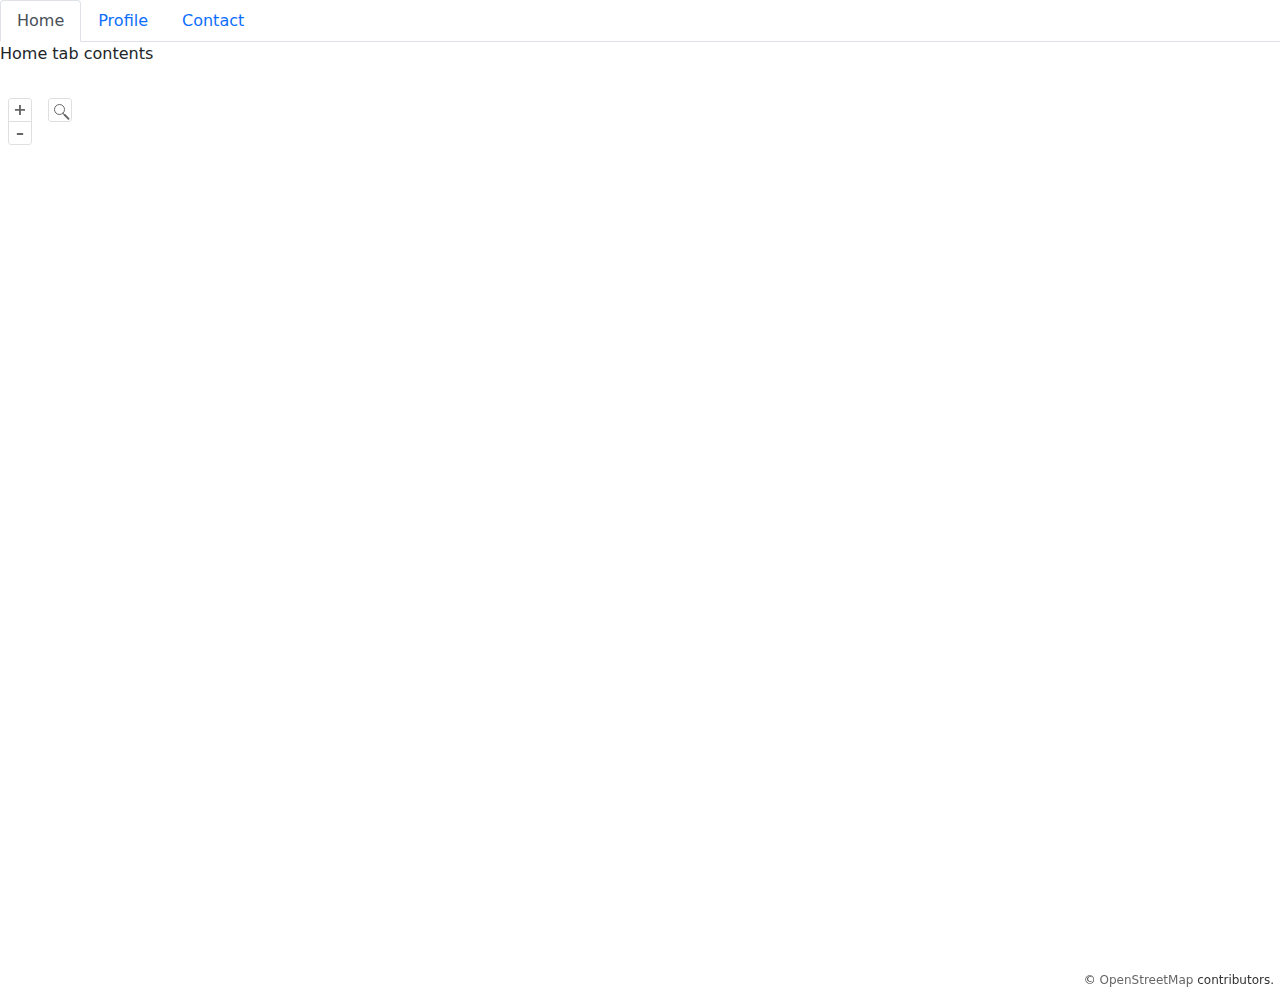
==== commit 43b8b980: "controls" ====
--- a/openLayers_web_map/index.html
+++ b/openLayers_web_map/index.html
@@ -3,12 +3,21 @@
     <meta charset="UTF-8" />
     <meta name="viewport" content="width=device-width, initial-scale=1.0" />
     <title>OpenLayer</title>
+    <script
+      type="text/javascript"
+      src="https://code.jquery.com/jquery-1.11.0.min.js"
+    ></script>
     <!-- Custom Style -->
     <link rel="stylesheet" href="./styles.css" />
     <!-- Openlayer Style -->
-    <link rel="stylesheet" href="./libs/ol-v7.4.0/ol.css" />
+    <link rel="stylesheet" href="./libs/ol/ol.css" />
     <!-- Openlayer Extension Style -->
     <link rel="stylesheet" href="./libs/ol-ext/ol-ext.css" />
+    <!-- font awesome -->
+    <link
+      rel="stylesheet"
+      href="https://cdnjs.cloudflare.com/ajax/libs/font-awesome/6.4.2/css/all.min.css"
+    />
     <!-- Bootstrap 5 Style -->
     <link
       rel="stylesheet"
@@ -92,12 +101,14 @@
     </div>
 
     <!-- Adding OpenLayer library -->
-    <script src="./libs/ol-v7.4.0/dist/ol.js"></script>
+    <script src="./libs/ol/dist/ol.js"></script>
     <!-- Adding OpenLayer Extention -->
     <script src="./libs/ol-ext/ol-ext.js"></script>
     <!-- Bootstrap 5 JS -->
     <script src="./libs/bootstrap-5.0.2-dist/js/bootstrap.js"></script>
     <!-- Custom js file -->
     <script src="./main.js"></script>
+    <!--  -->
+    <script src="./clusterMap.js"></script>
   </body>
 </html>
--- a/openLayers_web_map/libs/ol/ol.css
+++ b/openLayers_web_map/libs/ol/ol.css
@@ -0,0 +1,345 @@
+:root,
+:host {
+  --ol-background-color: white;
+  --ol-accent-background-color: #F5F5F5;
+  --ol-subtle-background-color: rgba(128, 128, 128, 0.25);
+  --ol-partial-background-color: rgba(255, 255, 255, 0.75);
+  --ol-foreground-color: #333333;
+  --ol-subtle-foreground-color: #666666;
+  --ol-brand-color: #00AAFF;
+}
+
+.ol-box {
+  box-sizing: border-box;
+  border-radius: 2px;
+  border: 1.5px solid var(--ol-background-color);
+  background-color: var(--ol-partial-background-color);
+}
+
+.ol-mouse-position {
+  top: 8px;
+  right: 8px;
+  position: absolute;
+}
+
+.ol-scale-line {
+  background: var(--ol-partial-background-color);
+  border-radius: 4px;
+  bottom: 8px;
+  left: 8px;
+  padding: 2px;
+  position: absolute;
+}
+
+.ol-scale-line-inner {
+  border: 1px solid var(--ol-subtle-foreground-color);
+  border-top: none;
+  color: var(--ol-foreground-color);
+  font-size: 10px;
+  text-align: center;
+  margin: 1px;
+  will-change: contents, width;
+  transition: all 0.25s;
+}
+
+.ol-scale-bar {
+  position: absolute;
+  bottom: 8px;
+  left: 8px;
+}
+
+.ol-scale-bar-inner {
+  display: flex;
+}
+
+.ol-scale-step-marker {
+  width: 1px;
+  height: 15px;
+  background-color: var(--ol-foreground-color);
+  float: right;
+  z-index: 10;
+}
+
+.ol-scale-step-text {
+  position: absolute;
+  bottom: -5px;
+  font-size: 10px;
+  z-index: 11;
+  color: var(--ol-foreground-color);
+  text-shadow: -1.5px 0 var(--ol-partial-background-color), 0 1.5px var(--ol-partial-background-color), 1.5px 0 var(--ol-partial-background-color), 0 -1.5px var(--ol-partial-background-color);
+}
+
+.ol-scale-text {
+  position: absolute;
+  font-size: 12px;
+  text-align: center;
+  bottom: 25px;
+  color: var(--ol-foreground-color);
+  text-shadow: -1.5px 0 var(--ol-partial-background-color), 0 1.5px var(--ol-partial-background-color), 1.5px 0 var(--ol-partial-background-color), 0 -1.5px var(--ol-partial-background-color);
+}
+
+.ol-scale-singlebar {
+  position: relative;
+  height: 10px;
+  z-index: 9;
+  box-sizing: border-box;
+  border: 1px solid var(--ol-foreground-color);
+}
+
+.ol-scale-singlebar-even {
+  background-color: var(--ol-subtle-foreground-color);
+}
+
+.ol-scale-singlebar-odd {
+  background-color: var(--ol-background-color);
+}
+
+.ol-unsupported {
+  display: none;
+}
+
+.ol-viewport,
+.ol-unselectable {
+  -webkit-touch-callout: none;
+  -webkit-user-select: none;
+  -moz-user-select: none;
+  user-select: none;
+  -webkit-tap-highlight-color: transparent;
+}
+
+.ol-viewport canvas {
+  all: unset;
+}
+
+.ol-selectable {
+  -webkit-touch-callout: default;
+  -webkit-user-select: text;
+  -moz-user-select: text;
+  user-select: text;
+}
+
+.ol-grabbing {
+  cursor: -webkit-grabbing;
+  cursor: -moz-grabbing;
+  cursor: grabbing;
+}
+
+.ol-grab {
+  cursor: move;
+  cursor: -webkit-grab;
+  cursor: -moz-grab;
+  cursor: grab;
+}
+
+.ol-control {
+  position: absolute;
+  background-color: var(--ol-subtle-background-color);
+  border-radius: 4px;
+}
+
+.ol-zoom {
+  top: .5em;
+  left: .5em;
+}
+
+.ol-rotate {
+  top: .5em;
+  right: .5em;
+  transition: opacity .25s linear, visibility 0s linear;
+}
+
+.ol-rotate.ol-hidden {
+  opacity: 0;
+  visibility: hidden;
+  transition: opacity .25s linear, visibility 0s linear .25s;
+}
+
+.ol-zoom-extent {
+  top: 4.643em;
+  left: .5em;
+}
+
+.ol-full-screen {
+  right: .5em;
+  top: .5em;
+}
+
+.ol-control button {
+  display: block;
+  margin: 1px;
+  padding: 0;
+  color: var(--ol-subtle-foreground-color);
+  font-weight: bold;
+  text-decoration: none;
+  font-size: inherit;
+  text-align: center;
+  height: 1.375em;
+  width: 1.375em;
+  line-height: .4em;
+  background-color: var(--ol-background-color);
+  border: none;
+  border-radius: 2px;
+}
+
+.ol-control button::-moz-focus-inner {
+  border: none;
+  padding: 0;
+}
+
+.ol-zoom-extent button {
+  line-height: 1.4em;
+}
+
+.ol-compass {
+  display: block;
+  font-weight: normal;
+  will-change: transform;
+}
+
+.ol-touch .ol-control button {
+  font-size: 1.5em;
+}
+
+.ol-touch .ol-zoom-extent {
+  top: 5.5em;
+}
+
+.ol-control button:hover,
+.ol-control button:focus {
+  text-decoration: none;
+  outline: 1px solid var(--ol-subtle-foreground-color);
+  color: var(--ol-foreground-color);
+}
+
+.ol-zoom .ol-zoom-in {
+  border-radius: 2px 2px 0 0;
+}
+
+.ol-zoom .ol-zoom-out {
+  border-radius: 0 0 2px 2px;
+}
+
+.ol-attribution {
+  text-align: right;
+  bottom: .5em;
+  right: .5em;
+  max-width: calc(100% - 1.3em);
+  display: flex;
+  flex-flow: row-reverse;
+  align-items: center;
+}
+
+.ol-attribution a {
+  color: var(--ol-subtle-foreground-color);
+  text-decoration: none;
+}
+
+.ol-attribution ul {
+  margin: 0;
+  padding: 1px .5em;
+  color: var(--ol-foreground-color);
+  text-shadow: 0 0 2px var(--ol-background-color);
+  font-size: 12px;
+}
+
+.ol-attribution li {
+  display: inline;
+  list-style: none;
+}
+
+.ol-attribution li:not(:last-child):after {
+  content: " ";
+}
+
+.ol-attribution img {
+  max-height: 2em;
+  max-width: inherit;
+  vertical-align: middle;
+}
+
+.ol-attribution button {
+  flex-shrink: 0;
+}
+
+.ol-attribution.ol-collapsed ul {
+  display: none;
+}
+
+.ol-attribution:not(.ol-collapsed) {
+  background: var(--ol-partial-background-color);
+}
+
+.ol-attribution.ol-uncollapsible {
+  bottom: 0;
+  right: 0;
+  border-radius: 4px 0 0;
+}
+
+.ol-attribution.ol-uncollapsible img {
+  margin-top: -.2em;
+  max-height: 1.6em;
+}
+
+.ol-attribution.ol-uncollapsible button {
+  display: none;
+}
+
+.ol-zoomslider {
+  top: 4.5em;
+  left: .5em;
+  height: 200px;
+}
+
+.ol-zoomslider button {
+  position: relative;
+  height: 10px;
+}
+
+.ol-touch .ol-zoomslider {
+  top: 5.5em;
+}
+
+.ol-overviewmap {
+  left: 0.5em;
+  bottom: 0.5em;
+}
+
+.ol-overviewmap.ol-uncollapsible {
+  bottom: 0;
+  left: 0;
+  border-radius: 0 4px 0 0;
+}
+
+.ol-overviewmap .ol-overviewmap-map,
+.ol-overviewmap button {
+  display: block;
+}
+
+.ol-overviewmap .ol-overviewmap-map {
+  border: 1px solid var(--ol-subtle-foreground-color);
+  height: 150px;
+  width: 150px;
+}
+
+.ol-overviewmap:not(.ol-collapsed) button {
+  bottom: 0;
+  left: 0;
+  position: absolute;
+}
+
+.ol-overviewmap.ol-collapsed .ol-overviewmap-map,
+.ol-overviewmap.ol-uncollapsible button {
+  display: none;
+}
+
+.ol-overviewmap:not(.ol-collapsed) {
+  background: var(--ol-subtle-background-color);
+}
+
+.ol-overviewmap-box {
+  border: 1.5px dotted var(--ol-subtle-foreground-color);
+}
+
+.ol-overviewmap .ol-overviewmap-box:hover {
+  cursor: move;
+}
--- a/openLayers_web_map/libs/ol-ext/ol-ext.css
+++ b/openLayers_web_map/libs/ol-ext/ol-ext.css
@@ -9,8 +9,8 @@
   min-width: 1em;
   position: absolute;
   top: 0.5em;
-  transform: translate(-50%,0);
-  -webkit-transform: translate(-50%,0);
+  transform: translate(-50%, 0);
+  -webkit-transform: translate(-50%, 0);
   white-space: nowrap;
 }
 
@@ -26,8 +26,8 @@
 .ol-control.ol-bar .ol-control {
   position: relative;
   top: auto;
-  left:auto;
-  right:auto;
+  left: auto;
+  right: auto;
   bottom: auto;
   display: inline-block;
   vertical-align: middle;
@@ -41,7 +41,7 @@
   position: static;
 }
 .ol-control.ol-bar .ol-control button {
-  margin:2px 1px;
+  margin: 2px 1px;
   outline: none;
 }
 
@@ -50,7 +50,7 @@
   left: 0.5em;
   top: 50%;
   -webkit-transform: translate(0px, -50%);
-          transform: translate(0px, -50%);
+  transform: translate(0px, -50%);
 }
 .ol-control.ol-bar.ol-left .ol-control {
   display: block;
@@ -61,7 +61,7 @@
   right: 0.5em;
   top: 50%;
   -webkit-transform: translate(0px, -50%);
-          transform: translate(0px, -50%);
+  transform: translate(0px, -50%);
 }
 .ol-control.ol-bar.ol-right .ol-control {
   display: block;
@@ -75,8 +75,8 @@
 .ol-control.ol-bar.ol-top.ol-left,
 .ol-control.ol-bar.ol-top.ol-right {
   top: 4.5em;
-  -webkit-transform:none;
-          transform:none;
+  -webkit-transform: none;
+  transform: none;
 }
 .ol-touch .ol-control.ol-bar.ol-top.ol-left,
 .ol-touch .ol-control.ol-bar.ol-top.ol-right {
@@ -86,8 +86,8 @@
 .ol-control.ol-bar.ol-bottom.ol-right {
   top: auto;
   bottom: 0.5em;
-  -webkit-transform:none;
-          transform:none;
+  -webkit-transform: none;
+  transform: none;
 }
 
 /* Group buttons */
@@ -100,7 +100,7 @@
 }
 
 .ol-control.ol-bar.ol-group button {
-  border-radius:0;
+  border-radius: 0;
   margin: 0 0 0 1px;
 }
 .ol-control.ol-bar.ol-right.ol-group button,
@@ -130,17 +130,17 @@
 
 /* */
 .ol-control.ol-bar .ol-rotate {
-  opacity:1;
+  opacity: 1;
   visibility: visible;
 }
 .ol-control.ol-bar .ol-rotate button {
-  display: block
+  display: block;
 }
 
 /* Active buttons */
 .ol-control.ol-bar .ol-toggle.ol-active > button,
 .ol-control.ol-bar .ol-toggle.ol-active button:hover {
-  background-color: #00AAFF;
+  background-color: #00aaff;
   color: #fff;
 }
 .ol-control.ol-toggle button:disabled {
@@ -150,15 +150,16 @@
 /* Subbar toolbar */
 .ol-control.ol-bar .ol-control.ol-option-bar {
   display: none;
-  position:absolute;
-  top:100%;
-  left:0;
+  position: absolute;
+  top: 100%;
+  left: 0;
   margin: 5px 0;
   border-radius: 0;
-  background-color: rgba(255,255,255, 0.8);
+  background-color: rgba(255, 255, 255, 0.8);
   /* border: 1px solid rgba(0, 60, 136, 0.5); */
-  -webkit-box-shadow: 0 0 0 1px rgba(0, 60, 136, 0.5), 1px 1px 2px rgba(0, 0, 0, 0.5);
-          box-shadow: 0 0 0 1px rgba(0, 60, 136, 0.5), 1px 1px 2px rgba(0, 0, 0, 0.5);
+  -webkit-box-shadow: 0 0 0 1px rgba(0, 60, 136, 0.5),
+    1px 1px 2px rgba(0, 0, 0, 0.5);
+  box-shadow: 0 0 0 1px rgba(0, 60, 136, 0.5), 1px 1px 2px rgba(0, 0, 0, 0.5);
 }
 
 .ol-control.ol-bar .ol-option-bar:before {
@@ -174,8 +175,8 @@
 .ol-control.ol-bar .ol-option-bar .ol-control {
   display: table-cell;
 }
-.ol-control.ol-bar .ol-control .ol-bar
-{	display: none;
+.ol-control.ol-bar .ol-control .ol-bar {
+  display: none;
 }
 .ol-control.ol-bar .ol-control.ol-active > .ol-option-bar {
   display: block;
@@ -195,18 +196,18 @@
 }
 
 .ol-control.ol-bar .ol-control.ol-text-button {
-  font-size:0.9em;
+  font-size: 0.9em;
   border-left: 1px solid rgba(0, 60, 136, 0.8);
   border-radius: 0;
 }
 .ol-control.ol-bar .ol-control.ol-text-button:first-child {
-  border-left:0;
+  border-left: 0;
 }
 .ol-control.ol-bar .ol-control.ol-text-button > div {
-  padding: .11em 0.3em;
+  padding: 0.11em 0.3em;
   font-weight: normal;
   font-size: 1.14em;
-  font-family: Arial,Helvetica,sans-serif;
+  font-family: Arial, Helvetica, sans-serif;
 }
 .ol-control.ol-bar .ol-control.ol-text-button div:hover {
   color: rgba(0, 60, 136, 1);
@@ -217,13 +218,13 @@
   bottom: 100%;
 }
 .ol-control.ol-bar.ol-bottom .ol-option-bar:before {
-  border-color: rgba(0, 60, 136, 0.5) transparent transparent ;
+  border-color: rgba(0, 60, 136, 0.5) transparent transparent;
   bottom: auto;
   top: 100%;
 }
 
 .ol-control.ol-bar.ol-left .ol-option-bar {
-  left:100%;
+  left: 100%;
   top: 0;
   bottom: auto;
   margin: 0 5px;
@@ -236,8 +237,8 @@
   top: 0.3em;
 }
 .ol-control.ol-bar.ol-right .ol-option-bar {
-  right:100%;
-  left:auto;
+  right: 100%;
+  left: auto;
   top: 0;
   bottom: auto;
   margin: 0 5px;
@@ -286,9 +287,9 @@
   bottom: 0;
   left: 50%;
   -webkit-transform: translateX(-50%);
-          transform: translateX(-50%);
-  background-color: rgba(255,255,255,.8);
-  padding: .1em 1em;
+  transform: translateX(-50%);
+  background-color: rgba(255, 255, 255, 0.8);
+  padding: 0.1em 1em;
 }
 
 .ol-compassctrl {
@@ -298,7 +299,7 @@
   right: 1em;
 }
 .ol-compassctrl.ol-visible {
-  display: block!important;
+  display: block !important;
 }
 .ol-ext-dialog {
   position: fixed;
@@ -307,25 +308,25 @@
   width: 150%;
   height: 100%;
   opacity: 0;
-  background-color: rgba(0,0,0,.5);
+  background-color: rgba(0, 0, 0, 0.5);
   z-index: 1000;
-  pointer-events: none!important;
-  -webkit-transition: opacity .2s, top 0s .2s;
-  transition: opacity .2s, top 0s .2s;
+  pointer-events: none !important;
+  -webkit-transition: opacity 0.2s, top 0s 0.2s;
+  transition: opacity 0.2s, top 0s 0.2s;
 }
 .ol-ext-dialog.ol-visible {
   opacity: 1;
   top: 0;
-  pointer-events: all!important;
-  -webkit-transition: opacity .2s, top 0s;
-  transition: opacity .2s, top 0s;
+  pointer-events: all !important;
+  -webkit-transition: opacity 0.2s, top 0s;
+  transition: opacity 0.2s, top 0s;
 }
 
 .ol-viewport .ol-ext-dialog {
   position: absolute;
 }
 .ol-ext-dialog > form > h2 {
-  margin: 0 .5em .5em 0;
+  margin: 0 0.5em 0.5em 0;
   display: none;
   overflow: hidden;
   text-overflow: ellipsis;
@@ -344,17 +345,17 @@
   max-height: 100%;
   background-color: #fff;
   border: 1px solid #333;
-  -webkit-box-shadow: 3px 3px 4px rgba(0,0,0, 0.5);
-          box-shadow: 3px 3px 4px rgba(0,0,0, 0.5);
+  -webkit-box-shadow: 3px 3px 4px rgba(0, 0, 0, 0.5);
+  box-shadow: 3px 3px 4px rgba(0, 0, 0, 0.5);
   -webkit-transform: translate(-50%, -30%);
-          transform: translate(-50%, -30%);
-  -webkit-transition: top .2s, -webkit-transform .2s;
-  transition: top .2s, -webkit-transform .2s;
-  transition: top .2s, transform .2s;
-  transition: top .2s, transform .2s, -webkit-transform .2s;
+  transform: translate(-50%, -30%);
+  -webkit-transition: top 0.2s, -webkit-transform 0.2s;
+  transition: top 0.2s, -webkit-transform 0.2s;
+  transition: top 0.2s, transform 0.2s;
+  transition: top 0.2s, transform 0.2s, -webkit-transform 0.2s;
   padding: 1em;
   -webkit-box-sizing: border-box;
-          box-sizing: border-box;
+  box-sizing: border-box;
   overflow-x: hidden;
   overflow-y: auto;
 }
@@ -365,20 +366,20 @@
   padding-top: 1em;
 }
 .ol-ext-dialog > form.ol-button {
-  padding-bottom: .5em;
+  padding-bottom: 0.5em;
 }
 
 .ol-ext-dialog.ol-zoom > form {
   top: 30%;
   -webkit-transform: translate(-50%, -30%) scale(0);
-          transform: translate(-50%, -30%) scale(0);
+  transform: translate(-50%, -30%) scale(0);
 }
 .ol-ext-dialog.ol-visible > form {
   top: 30%;
 }
 .ol-ext-dialog.ol-zoom.ol-visible > form {
   -webkit-transform: translate(-50%, -30%) scale(1);
-          transform: translate(-50%, -30%) scale(1);
+  transform: translate(-50%, -30%) scale(1);
 }
 
 .ol-ext-dialog > form .ol-content {
@@ -388,8 +389,8 @@
 
 .ol-ext-dialog > form .ol-closebox {
   position: absolute;
-  top: .5em;
-  right: .5em;
+  top: 0.5em;
+  right: 0.5em;
   width: 1em;
   height: 1em;
   cursor: pointer;
@@ -406,14 +407,14 @@
   top: 50%;
   left: 50%;
   width: 1em;
-  height: .1em;
-  border-radius: .1em;
+  height: 0.1em;
+  border-radius: 0.1em;
   -webkit-transform: translate(-50%, -50%) rotate(45deg);
-          transform: translate(-50%, -50%) rotate(45deg);
+  transform: translate(-50%, -50%) rotate(45deg);
 }
 .ol-ext-dialog > form .ol-closebox:before {
   -webkit-transform: translate(-50%, -50%) rotate(-45deg);
-          transform: translate(-50%, -50%) rotate(-45deg);
+  transform: translate(-50%, -50%) rotate(-45deg);
 }
 
 .ol-ext-dialog > form .ol-buttons {
@@ -421,27 +422,27 @@
   overflow-x: hidden;
 }
 .ol-ext-dialog > form .ol-buttons input {
-  margin-top: .5em;
-  padding: .5em;
+  margin-top: 0.5em;
+  padding: 0.5em;
   background: none;
   border: 0;
   font-size: 1em;
-  color: rgba(0,60,136,1);
+  color: rgba(0, 60, 136, 1);
   cursor: pointer;
-  border-radius: .25em;
+  border-radius: 0.25em;
   outline-width: 0;
 }
 .ol-ext-dialog > form .ol-buttons input:hover {
-  background-color:  rgba(0,60,136,.1);
-}
-.ol-ext-dialog > form .ol-buttons input[type=submit] {
+  background-color: rgba(0, 60, 136, 0.1);
+}
+.ol-ext-dialog > form .ol-buttons input[type="submit"] {
   font-weight: bold;
 }
 
 .ol-ext-dialog .ol-progress-message {
-  font-size: .9em;
+  font-size: 0.9em;
   text-align: center;
-  padding-bottom: .5em;
+  padding-bottom: 0.5em;
 }
 .ol-ext-dialog .ol-progress-bar {
   border: 1px solid #369;
@@ -449,15 +450,15 @@
   height: 1em;
   max-width: 100%;
   padding: 2px;
-  margin: .5em auto 0;
+  margin: 0.5em auto 0;
   overflow: hidden;
 }
 .ol-ext-dialog .ol-progress-bar > div {
   background: #369;
   height: 100%;
   width: 50%;
-  -webkit-transition: width .3s;
-  transition: width .3s;
+  -webkit-transition: width 0.3s;
+  transition: width 0.3s;
 }
 .ol-ext-dialog .ol-progress-bar > div.notransition {
   -webkit-transition: unset;
@@ -468,7 +469,7 @@
 .ol-ext-dialog.ol-fullscreen-dialog form {
   top: 1em;
   -webkit-transform: none;
-          transform: none;
+  transform: none;
   left: 1em;
   bottom: 1em;
   right: 1em;
@@ -476,7 +477,7 @@
   text-align: center;
   background: transparent;
   -webkit-box-shadow: none;
-          box-shadow: none;
+  box-shadow: none;
   border: none;
   color: #fff;
 }
@@ -487,7 +488,7 @@
 }
 .ol-ext-dialog.ol-fullscreen-dialog .ol-closebox:before,
 .ol-ext-dialog.ol-fullscreen-dialog .ol-closebox:after {
-  border: .1em solid currentColor;
+  border: 0.1em solid currentColor;
 }
 .ol-ext-dialog.ol-fullscreen-dialog img,
 .ol-ext-dialog.ol-fullscreen-dialog video {
@@ -507,16 +508,16 @@
   display: inline-block;
   font-style: normal;
   -webkit-box-sizing: border-box;
-          box-sizing: border-box;
+  box-sizing: border-box;
   vertical-align: middle;
 }
-.ol-editbar .ol-button button:before, 
+.ol-editbar .ol-button button:before,
 .ol-editbar .ol-button button:after {
   content: "";
   border-width: 0;
   position: absolute;
   -webkit-box-sizing: border-box;
-          box-sizing: border-box;
+  box-sizing: border-box;
   background-color: currentColor;
 }
 .ol-editbar .ol-button button:focus {
@@ -524,103 +525,103 @@
 }
 
 .ol-editbar .ol-selection > button:before {
-  width: .6em;
+  width: 0.6em;
   height: 1em;
   background-color: transparent;
-  border: .5em solid currentColor;
-  border-width: 0 .25em .65em;
+  border: 0.5em solid currentColor;
+  border-width: 0 0.25em 0.65em;
   border-color: currentColor transparent;
-  -webkit-box-shadow:0 0.6em 0 -0.23em;
-          box-shadow:0 0.6em 0 -0.23em;
-  top: .35em;
-  left: .5em;
+  -webkit-box-shadow: 0 0.6em 0 -0.23em;
+  box-shadow: 0 0.6em 0 -0.23em;
+  top: 0.35em;
+  left: 0.5em;
   -webkit-transform: translate(-50%, -50%) rotate(-30deg);
-          transform: translate(-50%, -50%) rotate(-30deg);
+  transform: translate(-50%, -50%) rotate(-30deg);
 }
 .ol-editbar .ol-selection0 > button:after {
-  width: .28em;
-  height: .6em;
+  width: 0.28em;
+  height: 0.6em;
   background-color: transparent;
-  border: .5em solid currentColor;
-  border-width: 0 .05em .7em;
+  border: 0.5em solid currentColor;
+  border-width: 0 0.05em 0.7em;
   border-color: currentColor transparent;
-  top: .5em;
-  left: .7em;
+  top: 0.5em;
+  left: 0.7em;
   -webkit-transform: rotate(-45deg);
-          transform: rotate(-45deg);
+  transform: rotate(-45deg);
 }
 
 .ol-editbar .ol-delete button:after,
 .ol-editbar .ol-delete button:before {
   width: 1em;
-  height: .2em;
+  height: 0.2em;
   top: 50%;
   left: 50%;
   -webkit-transform: translate(-50%, -50%) rotate(45deg);
-          transform: translate(-50%, -50%) rotate(45deg);
+  transform: translate(-50%, -50%) rotate(45deg);
 }
 .ol-editbar .ol-delete button:after {
   -webkit-transform: translate(-50%, -50%) rotate(-45deg);
-          transform: translate(-50%, -50%) rotate(-45deg);
+  transform: translate(-50%, -50%) rotate(-45deg);
 }
 
 .ol-editbar .ol-info button:before {
-  width: .25em;
-  height: .6em;
-  border-radius: .03em;
-  top: .47em;
+  width: 0.25em;
+  height: 0.6em;
+  border-radius: 0.03em;
+  top: 0.47em;
   left: 50%;
   -webkit-transform: translateX(-50%);
-          transform: translateX(-50%);
+  transform: translateX(-50%);
 }
 .ol-editbar .ol-info button:after {
-  width: .25em;
-  height: .2em;
-  border-radius: .03em;
+  width: 0.25em;
+  height: 0.2em;
+  border-radius: 0.03em;
   -webkit-box-shadow: -0.1em 0.35em, -0.1em 0.82em, 0.1em 0.82em;
-          box-shadow: -0.1em 0.35em, -0.1em 0.82em, 0.1em 0.82em;
-  top: .12em;
+  box-shadow: -0.1em 0.35em, -0.1em 0.82em, 0.1em 0.82em;
+  top: 0.12em;
   left: 50%;
   -webkit-transform: translateX(-50%);
-          transform: translateX(-50%);
+  transform: translateX(-50%);
 }
 
 .ol-editbar .ol-drawpoint button:before {
-  width: .7em;
-  height: .7em;
+  width: 0.7em;
+  height: 0.7em;
   border-radius: 50%;
-  border: .15em solid currentColor;
+  border: 0.15em solid currentColor;
   background-color: transparent;
-  top: .2em;
+  top: 0.2em;
   left: 50%;
   -webkit-transform: translateX(-50%);
-          transform: translateX(-50%);
+  transform: translateX(-50%);
 }
 .ol-editbar .ol-drawpoint button:after {
-  width: .4em;
-  height: .4em;
-  border: .15em solid currentColor;
+  width: 0.4em;
+  height: 0.4em;
+  border: 0.15em solid currentColor;
   border-color: currentColor transparent;
-  border-width: .4em .2em 0;
+  border-width: 0.4em 0.2em 0;
   background-color: transparent;
-  top: .8em;
+  top: 0.8em;
   left: 50%;
   -webkit-transform: translateX(-50%);
-          transform: translateX(-50%);
+  transform: translateX(-50%);
 }
 
 .ol-editbar .ol-drawline > button:before,
 .ol-editbar .ol-drawpolygon > button:before,
 .ol-editbar .ol-drawhole > button:before {
-  width: .8em;
-  height: .8em;
-  border: .13em solid currentColor;
+  width: 0.8em;
+  height: 0.8em;
+  border: 0.13em solid currentColor;
   background-color: transparent;
-  border-width: .2em .13em .09em;
-  top: .2em;
-  left: .25em;
+  border-width: 0.2em 0.13em 0.09em;
+  top: 0.2em;
+  left: 0.25em;
   -webkit-transform: rotate(10deg) perspective(1em) rotateX(40deg);
-          transform: rotate(10deg) perspective(1em) rotateX(40deg);
+  transform: rotate(10deg) perspective(1em) rotateX(40deg);
 }
 .ol-editbar .ol-drawline > button:before {
   border-bottom: 0;
@@ -628,33 +629,32 @@
 .ol-editbar .ol-drawline > button:after,
 .ol-editbar .ol-drawhole > button:after,
 .ol-editbar .ol-drawpolygon > button:after {
-  width: .3em;
-  height: .3em;
+  width: 0.3em;
+  height: 0.3em;
   top: 0.2em;
-  left: .25em;
+  left: 0.25em;
   -webkit-box-shadow: -0.2em 0.55em, 0.6em 0.1em, 0.65em 0.7em;
-          box-shadow: -0.2em 0.55em, 0.6em 0.1em, 0.65em 0.7em;
+  box-shadow: -0.2em 0.55em, 0.6em 0.1em, 0.65em 0.7em;
 }
 .ol-editbar .ol-drawhole > button:after {
   -webkit-box-shadow: -0.2em 0.55em, 0.6em 0.1em, 0.65em 0.7em, 0.25em 0.35em;
-          box-shadow: -0.2em 0.55em, 0.6em 0.1em, 0.65em 0.7em, 0.25em 0.35em;
-}
-
+  box-shadow: -0.2em 0.55em, 0.6em 0.1em, 0.65em 0.7em, 0.25em 0.35em;
+}
 
 .ol-editbar .ol-offset > button i,
 .ol-editbar .ol-transform > button i {
   position: absolute;
-  width: .9em;
-  height: .9em;
+  width: 0.9em;
+  height: 0.9em;
   overflow: hidden;
   top: 50%;
   left: 50%;
   -webkit-transform: translate(-50%, -50%);
-          transform: translate(-50%, -50%);
-}
-.ol-editbar .ol-offset > button i{
-  width: .8em;
-  height: .8em;
+  transform: translate(-50%, -50%);
+}
+.ol-editbar .ol-offset > button i {
+  width: 0.8em;
+  height: 0.8em;
 }
 
 .ol-editbar .ol-offset > button i:before,
@@ -665,56 +665,56 @@
   top: 50%;
   left: 50%;
   -webkit-transform: translate(-50%, -50%) rotate(45deg);
-          transform: translate(-50%, -50%) rotate(45deg);
+  transform: translate(-50%, -50%) rotate(45deg);
   -webkit-box-shadow: 0.5em 0 0 0.1em, -0.5em 0 0 0.1em;
-          box-shadow: 0.5em 0 0 0.1em, -0.5em 0 0 0.1em;
-  width: .1em;
+  box-shadow: 0.5em 0 0 0.1em, -0.5em 0 0 0.1em;
+  width: 0.1em;
   position: absolute;
   background-color: currentColor;
 }
-.ol-editbar .ol-offset > button i:before{
+.ol-editbar .ol-offset > button i:before {
   -webkit-box-shadow: 0.45em 0 0 0.1em, -0.45em 0 0 0.1em;
-          box-shadow: 0.45em 0 0 0.1em, -0.45em 0 0 0.1em;
+  box-shadow: 0.45em 0 0 0.1em, -0.45em 0 0 0.1em;
 }
 .ol-editbar .ol-transform > button i:after {
   -webkit-transform: translate(-50%, -50%) rotate(-45deg);
-          transform: translate(-50%, -50%) rotate(-45deg);
+  transform: translate(-50%, -50%) rotate(-45deg);
 }
 
 .ol-editbar .ol-split > button:before {
-  width: .3em;
-  height: .3em;
-  top: .81em;
-  left: .75em;
+  width: 0.3em;
+  height: 0.3em;
+  top: 0.81em;
+  left: 0.75em;
   border-radius: 50%;
   -webkit-box-shadow: 0.1em -0.4em, -0.15em -0.25em;
-          box-shadow: 0.1em -0.4em, -0.15em -0.25em;
+  box-shadow: 0.1em -0.4em, -0.15em -0.25em;
 }
 .ol-editbar .ol-split > button:after {
-  width: .8em;
-  height: .8em;
-  top: .15em;
-  left: -.1em;
-  border: .1em solid currentColor;
-  border-width: 0 .2em .2em 0;
+  width: 0.8em;
+  height: 0.8em;
+  top: 0.15em;
+  left: -0.1em;
+  border: 0.1em solid currentColor;
+  border-width: 0 0.2em 0.2em 0;
   background-color: transparent;
-  border-radius: .1em;
-  -webkit-transform: rotate(20deg) scaleY(.6) rotate(-45deg);
-          transform: rotate(20deg) scaleY(.6) rotate(-45deg);
+  border-radius: 0.1em;
+  -webkit-transform: rotate(20deg) scaleY(0.6) rotate(-45deg);
+  transform: rotate(20deg) scaleY(0.6) rotate(-45deg);
 }
 
 .ol-editbar .ol-drawregular > button:before {
-  width: .9em;
-  height: .9em;
-  top: 50%;
-  left: 50%;
-  border: .1em solid currentColor;
+  width: 0.9em;
+  height: 0.9em;
+  top: 50%;
+  left: 50%;
+  border: 0.1em solid currentColor;
   background-color: transparent;
   -webkit-transform: translate(-50%, -50%);
-          transform: translate(-50%, -50%);
+  transform: translate(-50%, -50%);
 }
 .ol-editbar .ol-drawregular .ol-bar .ol-text-button > div > div > div {
-  border: .5em solid currentColor;
+  border: 0.5em solid currentColor;
   border-color: transparent currentColor;
   display: inline-block;
   cursor: pointer;
@@ -724,19 +724,31 @@
 .ol-control.ol-bar.ol-editbar .ol-drawregular .ol-bar {
   left: 50%;
   -webkit-transform: translateX(-50%);
-          transform: translateX(-50%);
+  transform: translateX(-50%);
 }
 .ol-editbar .ol-drawregular .ol-bar .ol-text-button {
   min-width: 6em;
   text-align: center;
 }
-.ol-editbar .ol-drawregular .ol-bar .ol-text-button > div > div > div:first-child {
-  border-width: .5em .5em .5em 0;
-  margin: 0 .5em 0 0;
-}
-.ol-editbar .ol-drawregular .ol-bar .ol-text-button > div > div > div:last-child {
-  border-width: .5em 0 .5em .5em;
-  margin: 0 0 0 .5em;
+.ol-editbar
+  .ol-drawregular
+  .ol-bar
+  .ol-text-button
+  > div
+  > div
+  > div:first-child {
+  border-width: 0.5em 0.5em 0.5em 0;
+  margin: 0 0.5em 0 0;
+}
+.ol-editbar
+  .ol-drawregular
+  .ol-bar
+  .ol-text-button
+  > div
+  > div
+  > div:last-child {
+  border-width: 0.5em 0 0.5em 0.5em;
+  margin: 0 0 0 0.5em;
 }
 
 .ol-gauge {
@@ -756,20 +768,20 @@
 .ol-gauge > div {
   display: inline-block;
   width: 200px;
-  border: 1px solid rgba(0,60,136,.5);
+  border: 1px solid rgba(0, 60, 136, 0.5);
   border-radius: 3px;
-  padding:1px;
+  padding: 1px;
 }
 .ol-gauge button {
   height: 0.8em;
-  margin:0;
-  max-width:100%;
+  margin: 0;
+  max-width: 100%;
 }
 
 .ol-control.ol-bookmark {
   top: 0.5em;
   left: 3em;
-  background-color: rgba(255,255,255,.5);
+  background-color: rgba(255, 255, 255, 0.5);
 }
 .ol-control.ol-bookmark button {
   position: relative;
@@ -794,25 +806,25 @@
 }
 .ol-control.ol-bookmark input {
   font-size: 0.9em;
-  margin: 0.1em 0 ;
+  margin: 0.1em 0;
   padding: 0 0.5em;
 }
 .ol-control.ol-bookmark ul {
-  margin:0;
+  margin: 0;
   padding: 0;
   list-style: none;
   min-width: 10em;
 }
 .ol-control.ol-bookmark li {
-  color: rgba(0,60,136,0.8);
+  color: rgba(0, 60, 136, 0.8);
   font-size: 0.9em;
   padding: 0 0.2em 0 0.5em;
   cursor: default;
-  clear:both;
+  clear: both;
 }
 
 .ol-control.ol-bookmark li:hover {
-  background-color: rgba(0,60,136,.5);
+  background-color: rgba(0, 60, 136, 0.5);
   color: #fff;
 }
 
@@ -830,11 +842,11 @@
   font-size: 1.2em;
   line-height: 1em;
   border-radius: 0;
-    position: absolute;
-    top: 50%;
-    left: 50%;
-    -webkit-transform: translate(-50%, -50%);
-    transform: translate(-50%, -50%);
+  position: absolute;
+  top: 50%;
+  left: 50%;
+  -webkit-transform: translate(-50%, -50%);
+  transform: translate(-50%, -50%);
 }
 
 .ol-bookmark ul li button,
@@ -845,12 +857,11 @@
 .ol-bookmark.ol-editable input {
   display: block;
 }
-
 
 .ol-control.ol-geobt {
   top: auto;
   left: auto;
-  right: .5em;
+  right: 0.5em;
   bottom: 3em;
 }
 .ol-touch .ol-control.ol-geobt {
@@ -863,29 +874,29 @@
   top: 50%;
   left: 50%;
   -webkit-transform: translate(-50%, -50%);
-          transform: translate(-50%, -50%);
-  border: .16em solid currentColor;
-  width: .4em;
-  height: .4em;
+  transform: translate(-50%, -50%);
+  border: 0.16em solid currentColor;
+  width: 0.4em;
+  height: 0.4em;
   border-radius: 50%;
 }
 .ol-control.ol-geobt button:after {
   content: "";
   position: absolute;
-  width: .2em;
-  height: .2em;
+  width: 0.2em;
+  height: 0.2em;
   background: transparent;
   top: 50%;
   left: 50%;
   -webkit-transform: translate(-50%, -50%);
-          transform: translate(-50%, -50%);
-  -webkit-box-shadow: .42em 0, -.42em 0, 0 .42em, 0 -.42em;
-          box-shadow: .42em 0, -.42em 0, 0 .42em, 0 -.42em;
+  transform: translate(-50%, -50%);
+  -webkit-box-shadow: 0.42em 0, -0.42em 0, 0 0.42em, 0 -0.42em;
+  box-shadow: 0.42em 0, -0.42em 0, 0 0.42em, 0 -0.42em;
 }
 
 .ol-control.ol-bar.ol-geobar .ol-control {
-	display: inline-block;
-	vertical-align: middle;
+  display: inline-block;
+  vertical-align: middle;
 }
 
 .ol-control.ol-bar.ol-geobar .ol-bar {
@@ -905,15 +916,15 @@
   border-color: currentColor transparent transparent;
   -webkit-transform: rotate(-30deg);
   transform: rotate(-30deg);
-  top: .45em;
+  top: 0.45em;
   left: 0.15em;
   font-size: 1.2em;
 }
 .ol-bar.ol-geobar .geolocBt button:after {
-  border-width: 0 0.8em .3em 0.2em;
+  border-width: 0 0.8em 0.3em 0.2em;
   border-color: transparent transparent currentColor;
-	-webkit-transform: rotate(-61deg);
-	transform: rotate(-61deg);
+  -webkit-transform: rotate(-61deg);
+  transform: rotate(-61deg);
 }
 
 .ol-bar.ol-geobar .startBt button:before {
@@ -926,21 +937,21 @@
   border-radius: 50%;
   top: 50%;
   left: 50%;
-  -webkit-transform: translate(-50%,-50%);
-  transform: translate(-50%,-50%);
+  -webkit-transform: translate(-50%, -50%);
+  transform: translate(-50%, -50%);
 }
 .ol-bar.ol-geobar .pauseBt button:before,
 .ol-bar.ol-geobar .pauseBt button:after {
   content: "";
   display: block;
   position: absolute;
-  width: .25em;
+  width: 0.25em;
   height: 1em;
   background-color: currentColor;
   top: 50%;
   left: 35%;
-  -webkit-transform: translate(-50%,-50%);
-  transform: translate(-50%,-50%);
+  -webkit-transform: translate(-50%, -50%);
+  transform: translate(-50%, -50%);
 }
 .ol-bar.ol-geobar .pauseBt button:after {
   left: 65%;
@@ -955,91 +966,91 @@
   display: none;
 }
 .ol-bar.ol-geobar.pauseTrack .pauseBt,
-.ol-bar.ol-geobar.centerTrack .centerBt{
+.ol-bar.ol-geobar.centerTrack .centerBt {
   display: inline-block;
 }
 
-.ol-control.ol-globe
-{	position: absolute;
-	left: 0.5em;
-	bottom: 0.5em;
-	border-radius: 50%;
-	opacity: 0.7;
-	transform: scale(0.5);
-	transform-origin: 0 100%;
-	-webkit-transform: scale(0.5);
-	-webkit-transform-origin: 0 100%;
-}
-.ol-control.ol-globe:hover
-{	opacity: 0.9;
-}
-
-.ol-control.ol-globe .panel
-{	display:block;
-	width:170px;
-	height:170px;
-	background-color:#fff;
-	cursor: pointer;
-	border-radius: 50%;
-	overflow: hidden;
-	-webkit-box-shadow: 0 0 10px 5px rgba(255, 255, 255, 0.5);
-	        box-shadow: 0 0 10px 5px rgba(255, 255, 255, 0.5);
-}
-.ol-control.ol-globe .panel .ol-viewport
-{	border-radius: 50%;
-}
-
-.ol-control.ol-globe .ol-pointer
-{	display: block;
-	background-color: #fff;
-	width:10px;
-	height: 10px;
-	border:10px solid red;
-	position: absolute;
-	top: 50%;
-	left:50%;
-	transform: translate(-15px, -40px);
-	-webkit-transform: translate(-15px, -40px);
-	border-radius: 50%;
-	z-index:1;
-	transition: opacity 0.15s, top 0s, left 0s;
-	-webkit-transition: opacity 0.15s, top 0s, left 0s;
-}
-.ol-control.ol-globe .ol-pointer.hidden
-{	opacity:0;
-	transition: opacity 0.15s, top 3s, left 5s;
-	-webkit-transition: opacity 0.15s, top 3s, left 5s;
-}
-
-.ol-control.ol-globe .ol-pointer::before
-{	border-radius: 50%;
-	-webkit-box-shadow: 6px 6px 10px 5px #000;
-	        box-shadow: 6px 6px 10px 5px #000;
-	content: "";
-	display: block;
-	height: 0;
-	left: 0;
-	position: absolute;
-	top: 23px;
-	width: 0;
-}
-.ol-control.ol-globe .ol-pointer::after
-{	content:"";
-	width:0;
-	height:0;
-	display: block;
-	position: absolute;
-	border-width: 20px 10px 0;
-	border-color: red transparent;
-	border-style: solid;
-	left: -50%;
-	top: 100%;
+.ol-control.ol-globe {
+  position: absolute;
+  left: 0.5em;
+  bottom: 0.5em;
+  border-radius: 50%;
+  opacity: 0.7;
+  transform: scale(0.5);
+  transform-origin: 0 100%;
+  -webkit-transform: scale(0.5);
+  -webkit-transform-origin: 0 100%;
+}
+.ol-control.ol-globe:hover {
+  opacity: 0.9;
+}
+
+.ol-control.ol-globe .panel {
+  display: block;
+  width: 170px;
+  height: 170px;
+  background-color: #fff;
+  cursor: pointer;
+  border-radius: 50%;
+  overflow: hidden;
+  -webkit-box-shadow: 0 0 10px 5px rgba(255, 255, 255, 0.5);
+  box-shadow: 0 0 10px 5px rgba(255, 255, 255, 0.5);
+}
+.ol-control.ol-globe .panel .ol-viewport {
+  border-radius: 50%;
+}
+
+.ol-control.ol-globe .ol-pointer {
+  display: block;
+  background-color: #fff;
+  width: 10px;
+  height: 10px;
+  border: 10px solid red;
+  position: absolute;
+  top: 50%;
+  left: 50%;
+  transform: translate(-15px, -40px);
+  -webkit-transform: translate(-15px, -40px);
+  border-radius: 50%;
+  z-index: 1;
+  transition: opacity 0.15s, top 0s, left 0s;
+  -webkit-transition: opacity 0.15s, top 0s, left 0s;
+}
+.ol-control.ol-globe .ol-pointer.hidden {
+  opacity: 0;
+  transition: opacity 0.15s, top 3s, left 5s;
+  -webkit-transition: opacity 0.15s, top 3s, left 5s;
+}
+
+.ol-control.ol-globe .ol-pointer::before {
+  border-radius: 50%;
+  -webkit-box-shadow: 6px 6px 10px 5px #000;
+  box-shadow: 6px 6px 10px 5px #000;
+  content: "";
+  display: block;
+  height: 0;
+  left: 0;
+  position: absolute;
+  top: 23px;
+  width: 0;
+}
+.ol-control.ol-globe .ol-pointer::after {
+  content: "";
+  width: 0;
+  height: 0;
+  display: block;
+  position: absolute;
+  border-width: 20px 10px 0;
+  border-color: red transparent;
+  border-style: solid;
+  left: -50%;
+  top: 100%;
 }
 
 .ol-control.ol-globe .panel::before {
   border-radius: 50%;
   -webkit-box-shadow: -20px -20px 80px 2px rgba(0, 0, 0, 0.7) inset;
-          box-shadow: -20px -20px 80px 2px rgba(0, 0, 0, 0.7) inset;
+  box-shadow: -20px -20px 80px 2px rgba(0, 0, 0, 0.7) inset;
   content: "";
   display: block;
   height: 100%;
@@ -1052,7 +1063,7 @@
 .ol-control.ol-globe .panel::after {
   border-radius: 50%;
   -webkit-box-shadow: 0 0 20px 7px rgba(255, 255, 255, 1);
-          box-shadow: 0 0 20px 7px rgba(255, 255, 255, 1);
+  box-shadow: 0 0 20px 7px rgba(255, 255, 255, 1);
   content: "";
   display: block;
   height: 0;
@@ -1060,87 +1071,86 @@
   position: absolute;
   top: 20%;
   -webkit-transform: rotate(-40deg);
-          transform: rotate(-40deg);
+  transform: rotate(-40deg);
   width: 20%;
   z-index: 1;
 }
 
-
-.ol-control.ol-globe.ol-collapsed .panel
-{	display:none;
-}
-
-.ol-control-top.ol-globe
-{	bottom: auto;
-	top: 5em;
-	transform-origin: 0 0;
-	-webkit-transform-origin: 0 0;
-}
-.ol-control-right.ol-globe
-{	left: auto;
-	right: 0.5em;
-	transform-origin: 100% 100%;
-	-webkit-transform-origin: 100% 100%;
-}
-.ol-control-right.ol-control-top.ol-globe
-{	left: auto;
-	right: 0.5em;
-	transform-origin: 100% 0;
-	-webkit-transform-origin: 100% 0;
-}
-
-.ol-gridreference
-{	background: #fff;
-	border: 1px solid #000;
-	overflow: auto;
-	max-height: 100%;
-	top:0;
-	right:0;
-}
-.ol-gridreference input
-{	width:100%;
-}
-.ol-gridreference ul
-{	margin:0;
-	padding:0;
-	list-style: none;
-} 
-.ol-gridreference li
-{	padding: 0 0.5em;
-	cursor: pointer;
-}
-.ol-gridreference ul li:hover 
-{	background-color: #ccc;
+.ol-control.ol-globe.ol-collapsed .panel {
+  display: none;
+}
+
+.ol-control-top.ol-globe {
+  bottom: auto;
+  top: 5em;
+  transform-origin: 0 0;
+  -webkit-transform-origin: 0 0;
+}
+.ol-control-right.ol-globe {
+  left: auto;
+  right: 0.5em;
+  transform-origin: 100% 100%;
+  -webkit-transform-origin: 100% 100%;
+}
+.ol-control-right.ol-control-top.ol-globe {
+  left: auto;
+  right: 0.5em;
+  transform-origin: 100% 0;
+  -webkit-transform-origin: 100% 0;
+}
+
+.ol-gridreference {
+  background: #fff;
+  border: 1px solid #000;
+  overflow: auto;
+  max-height: 100%;
+  top: 0;
+  right: 0;
+}
+.ol-gridreference input {
+  width: 100%;
+}
+.ol-gridreference ul {
+  margin: 0;
+  padding: 0;
+  list-style: none;
+}
+.ol-gridreference li {
+  padding: 0 0.5em;
+  cursor: pointer;
+}
+.ol-gridreference ul li:hover {
+  background-color: #ccc;
 }
 .ol-gridreference li.ol-title,
-.ol-gridreference li.ol-title:hover
-{	background:rgba(0,60,136,.5);
-	color:#fff;
-	cursor:default;
-}
-.ol-gridreference ul li .ol-ref
-{	margin-left: 0.5em;
-}
-.ol-gridreference ul li .ol-ref:before
-{	content:"(";
-}
-.ol-gridreference ul li .ol-ref:after
-{	content:")";
+.ol-gridreference li.ol-title:hover {
+  background: rgba(0, 60, 136, 0.5);
+  color: #fff;
+  cursor: default;
+}
+.ol-gridreference ul li .ol-ref {
+  margin-left: 0.5em;
+}
+.ol-gridreference ul li .ol-ref:before {
+  content: "(";
+}
+.ol-gridreference ul li .ol-ref:after {
+  content: ")";
 }
 
 .ol-control.ol-imageline {
-  bottom:0;
+  bottom: 0;
   left: 0;
   right: 0;
   padding: 0;
   overflow: visible;
-  -webkit-transition: .3s;
-  transition: .3s;
+  -webkit-transition: 0.3s;
+  transition: 0.3s;
   border-radius: 0;
 }
 .ol-control.ol-imageline.ol-collapsed {
   -webkit-transform: translateY(100%);
-          transform: translateY(100%);
+  transform: translateY(100%);
 }
 .ol-imageline > div {
   height: 4em;
@@ -1158,32 +1168,32 @@
   position: absolute;
   top: -1em;
   -webkit-transform: translateY(-100%);
-          transform: translateY(-100%);
-  margin: .65em;
-  -webkit-box-shadow: 0 0 0 0.15em rgba(255,255,255,.4);
-          box-shadow: 0 0 0 0.15em rgba(255,255,255,.4);
+  transform: translateY(-100%);
+  margin: 0.65em;
+  -webkit-box-shadow: 0 0 0 0.15em rgba(255, 255, 255, 0.4);
+  box-shadow: 0 0 0 0.15em rgba(255, 255, 255, 0.4);
 }
 .ol-control.ol-imageline button:before {
-  content: '';
+  content: "";
   position: absolute;
   -webkit-transform: translate(-50%, -50%) rotate(135deg);
-          transform: translate(-50%, -50%) rotate(135deg);
+  transform: translate(-50%, -50%) rotate(135deg);
   top: 40%;
   left: 50%;
-  width: .4em;
-  height: .4em;
-  border: .1em solid currentColor;
-  border-width: .15em .15em 0 0;
+  width: 0.4em;
+  height: 0.4em;
+  border: 0.1em solid currentColor;
+  border-width: 0.15em 0.15em 0 0;
 }
 .ol-control.ol-imageline.ol-collapsed button:before {
   top: 60%;
   -webkit-transform: translate(-50%, -50%) rotate(-45deg);
-          transform: translate(-50%, -50%) rotate(-45deg);
+  transform: translate(-50%, -50%) rotate(-45deg);
 }
 
 .ol-imageline,
 .ol-imageline:hover {
-  background-color: rgba(0,0,0,.75);
+  background-color: rgba(0, 0, 0, 0.75);
 }
 
 .ol-imageline.ol-arrow:after,
@@ -1191,24 +1201,24 @@
   content: "";
   position: absolute;
   top: 50%;
-  left: .2em;
+  left: 0.2em;
   border-color: #fff #000;
-  border-width: 1em .6em 1em 0;
+  border-width: 1em 0.6em 1em 0;
   border-style: solid;
   -webkit-transform: translateY(-50%);
-          transform: translateY(-50%);
+  transform: translateY(-50%);
   z-index: 1;
-  opacity: .8;
+  opacity: 0.8;
   pointer-events: none;
   -webkit-box-shadow: -0.6em 0 0 1em #fff;
-          box-shadow: -0.6em 0 0 1em #fff;
+  box-shadow: -0.6em 0 0 1em #fff;
 }
 .ol-imageline.ol-arrow:after {
-  border-width: 1em 0 1em .6em;
+  border-width: 1em 0 1em 0.6em;
   left: auto;
-  right: .2em;
+  right: 0.2em;
   -webkit-box-shadow: 0.6em 0 0 1em #fff;
-          box-shadow: 0.6em 0 0 1em #fff;
+  box-shadow: 0.6em 0 0 1em #fff;
 }
 .ol-imageline.ol-scroll0.ol-arrow:before {
   display: none;
@@ -1216,7 +1226,6 @@
 .ol-imageline.ol-scroll1.ol-arrow:after {
   display: none;
 }
-
 
 .ol-imageline .ol-image {
   position: relative;
@@ -1226,15 +1235,15 @@
 }
 .ol-imageline img {
   max-height: 100%;
-  border: .25em solid transparent;
+  border: 0.25em solid transparent;
   -webkit-box-sizing: border-box;
-          box-sizing: border-box;
+  box-sizing: border-box;
   opacity: 0;
   -webkit-transition: 1s;
   transition: 1s;
 }
 .ol-imageline img.ol-loaded {
-  opacity:1;
+  opacity: 1;
 }
 
 .ol-imageline .ol-image.select {
@@ -1248,14 +1257,14 @@
   bottom: 0;
   display: none;
   color: #fff;
-  background-color: rgba(0,0,0,.5);
-  font-size: .8em;
+  background-color: rgba(0, 0, 0, 0.5);
+  font-size: 0.8em;
   overflow: hidden;
   white-space: normal;
   text-align: center;
   line-height: 1.2em;
-  -webkit-transform: translateX(-50%) scaleX(.8);
-          transform: translateX(-50%) scaleX(.8);
+  -webkit-transform: translateX(-50%) scaleX(0.8);
+  transform: translateX(-50%) scaleX(0.8);
 }
 /*
 .ol-imageline .ol-image.select span,
@@ -1271,95 +1280,95 @@
 }
 .ol-control.ol-routing.ol-isochrone .ol-method-time:before,
 .ol-control.ol-routing.ol-isochrone > button:before {
-  content: '';
+  content: "";
   position: absolute;
   top: 50%;
   left: 50%;
   -webkit-transform: translate(-50%, -50%);
-          transform: translate(-50%, -50%);
-  border: .1em solid currentColor;
-  width: .8em;
-  height: .8em;
+  transform: translate(-50%, -50%);
+  border: 0.1em solid currentColor;
+  width: 0.8em;
+  height: 0.8em;
   border-radius: 50%;
   -webkit-box-shadow: 0 -0.5em 0 -0.35em, 0.4em -0.35em 0 -0.35em;
-          box-shadow: 0 -0.5em 0 -0.35em, 0.4em -0.35em 0 -0.35em;
+  box-shadow: 0 -0.5em 0 -0.35em, 0.4em -0.35em 0 -0.35em;
   clip: unset;
 }
 .ol-control.ol-routing.ol-isochrone .ol-method-time:after,
 .ol-control.ol-routing.ol-isochrone > button:after {
-  content: '';
+  content: "";
   position: absolute;
   top: 50%;
   left: 50%;
   -webkit-transform: translate(-50%, -50%) rotate(-60deg);
-          transform: translate(-50%, -50%) rotate(-60deg);
+  transform: translate(-50%, -50%) rotate(-60deg);
   border-radius: 50%;
-  border: .3em solid transparent;
+  border: 0.3em solid transparent;
   border-right-color: currentColor;
   -webkit-box-shadow: none;
-          box-shadow: none;
+  box-shadow: none;
   -webkit-box-sizing: border-box;
-          box-sizing: border-box;
+  box-sizing: border-box;
   clip: unset;
 }
 
 .ol-control.ol-routing.ol-isochrone .ol-method-distance:before {
-  content: '';
+  content: "";
   position: absolute;
   top: 50%;
   left: 50%;
   -webkit-transform: translate(-50%, -50%) rotate(-30deg);
-          transform: translate(-50%, -50%) rotate(-30deg);
+  transform: translate(-50%, -50%) rotate(-30deg);
   width: 1em;
-  height: .5em;
-  border: .1em solid currentColor;
+  height: 0.5em;
+  border: 0.1em solid currentColor;
   -webkit-box-sizing: border-box;
-          box-sizing: border-box
+  box-sizing: border-box;
 }
 .ol-control.ol-routing.ol-isochrone .ol-method-distance:after {
-  content: '';
-  position: absolute;
-  width: .1em;
-  height: .15em;
+  content: "";
+  position: absolute;
+  width: 0.1em;
+  height: 0.15em;
   top: 50%;
   left: 50%;
   -webkit-transform: translate(-50%, -50%) rotate(-30deg);
-          transform: translate(-50%, -50%) rotate(-30deg);
+  transform: translate(-50%, -50%) rotate(-30deg);
   -webkit-box-shadow: inset 0 -0.15em, 0 0.1em, 0.25em 0.1em, -0.25em 0.1em;
-          box-shadow: inset 0 -0.15em, 0 0.1em, 0.25em 0.1em, -0.25em 0.1em;
+  box-shadow: inset 0 -0.15em, 0 0.1em, 0.25em 0.1em, -0.25em 0.1em;
 }
 
 .ol-control.ol-routing.ol-isochrone .ol-direction-direct:before,
 .ol-control.ol-routing.ol-isochrone .ol-direction-reverse:before {
-  content: '';
+  content: "";
   position: absolute;
   top: 50%;
   left: 30%;
   -webkit-transform: translate(-50%, -50%);
-          transform: translate(-50%, -50%);
-  width: .3em;
-  height: .3em;
+  transform: translate(-50%, -50%);
+  width: 0.3em;
+  height: 0.3em;
   border-radius: 50%;
-  border: .1em solid currentColor;
+  border: 0.1em solid currentColor;
   -webkit-box-sizing: border-box;
-          box-sizing: border-box;
+  box-sizing: border-box;
   -webkit-box-shadow: 0.25em 0 0 -0.05em;
-          box-shadow: 0.25em 0 0 -0.05em;
+  box-shadow: 0.25em 0 0 -0.05em;
 }
 .ol-control.ol-routing.ol-isochrone .ol-direction-direct:after,
 .ol-control.ol-routing.ol-isochrone .ol-direction-reverse:after {
-  content: '';
+  content: "";
   position: absolute;
   top: 50%;
   left: 70%;
   -webkit-transform: translate(-50%, -50%);
-          transform: translate(-50%, -50%);
-  border: .4em solid transparent;
-  border-width: .4em 0 .4em .4em;
+  transform: translate(-50%, -50%);
+  border: 0.4em solid transparent;
+  border-width: 0.4em 0 0.4em 0.4em;
   border-color: transparent currentColor;
 }
 .ol-control.ol-routing.ol-isochrone .ol-direction-reverse:after {
-  border-width: .4em .4em .4em 0;
+  border-width: 0.4em 0.4em 0.4em 0;
 }
 
 .ol-control.ol-isochrone.ol-collapsed .content {
@@ -1368,7 +1377,7 @@
 .ol-control.ol-isochrone input[type="number"] {
   width: 3em;
   text-align: right;
-  margin: 0 .1em;
+  margin: 0 0.1em;
 }
 .ol-control.ol-isochrone .ol-distance input[type="number"] {
   width: 5em;
@@ -1390,14 +1399,14 @@
   top: 3em;
 }
 .ol-control.ol-layerswitcher-popup .panel {
-  clear:both;
-  background:#fff;
+  clear: both;
+  background: #fff;
 }
 
 .ol-layerswitcher-popup .panel {
   list-style: none;
   padding: 0.25em;
-  margin:0;
+  margin: 0;
   overflow: hidden;
 }
 
@@ -1408,13 +1417,13 @@
 }
 
 .ol-layerswitcher-popup.ol-collapsed .panel {
-  display:none;
+  display: none;
 }
 .ol-layerswitcher-popup.ol-forceopen .panel {
-  display:block;
-}
-
-.ol-layerswitcher-popup button  {
+  display: block;
+}
+
+.ol-layerswitcher-popup button {
   background-color: white;
   background-image: url("[data-uri]");
   background-position: center;
@@ -1425,22 +1434,22 @@
 }
 
 .ol-layerswitcher-popup li {
-  color:#369;
-  padding:0.25em 1em;
-  font-family:"Trebuchet MS",Helvetica,sans-serif;
-  cursor:pointer;
+  color: #369;
+  padding: 0.25em 1em;
+  font-family: "Trebuchet MS", Helvetica, sans-serif;
+  cursor: pointer;
 }
 .ol-layerswitcher-popup li.ol-header {
   display: none;
 }
 .ol-layerswitcher-popup li.select,
 .ol-layerswitcher-popup li.ol-visible {
-  background:rgba(0, 60, 136, 0.7);
-  color:#fff;
+  background: rgba(0, 60, 136, 0.7);
+  color: #fff;
 }
 .ol-layerswitcher-popup li:hover {
-  background:rgba(0, 60, 136, 0.9);
-  color:#fff;
+  background: rgba(0, 60, 136, 0.9);
+  color: #fff;
 }
 
 .ol-control.ol-layerswitcher.ol-layer-shop {
@@ -1448,7 +1457,7 @@
   max-height: unset;
   max-width: 16em;
   background-color: transparent;
-  pointer-events: none!important;
+  pointer-events: none !important;
   overflow: visible;
 }
 .ol-control.ol-layerswitcher > * {
@@ -1457,8 +1466,8 @@
 
 .ol-control.ol-layer-shop > button,
 .ol-control.ol-layer-shop .panel-container {
-  -webkit-box-shadow: 0 0 0 3px rgba(255,255,255,.5);
-          box-shadow: 0 0 0 3px rgba(255,255,255,.5);
+  -webkit-box-shadow: 0 0 0 3px rgba(255, 255, 255, 0.5);
+  box-shadow: 0 0 0 3px rgba(255, 255, 255, 0.5);
 }
 .ol-control.ol-layerswitcher.ol-layer-shop .panel-container {
   overflow-y: scroll;
@@ -1470,15 +1479,15 @@
 .ol-control.ol-layer-shop .panel {
   padding: 0;
   -webkit-box-sizing: border-box;
-          box-sizing: border-box;
-  margin: .25em .5em;
+  box-sizing: border-box;
+  margin: 0.25em 0.5em;
 }
 .ol-control.ol-layerswitcher.ol-layer-shop .panel-container.ol-scrolldiv {
   overflow: hidden;
 }
 .ol-control.ol-layer-shop .ol-scroll {
-  background-color: rgba(0,0,0,.3);
-  opacity: .5;
+  background-color: rgba(0, 0, 0, 0.3);
+  opacity: 0.5;
 }
 .ol-layerswitcher.ol-layer-shop ul.panel li.ol-header {
   display: none;
@@ -1492,71 +1501,71 @@
   width: 1.4em;
   margin: 0;
   -webkit-box-sizing: border-box;
-          box-sizing: border-box;
+  box-sizing: border-box;
   border-radius: 3px;
   background-color: transparent;
-  color: rgba(0,60,136,1);
+  color: rgba(0, 60, 136, 1);
 }
 .ol-layerswitcher.ol-layer-shop .layerup:hover {
-  background-color: rgba(0,60,136,.3);
+  background-color: rgba(0, 60, 136, 0.3);
 }
 .ol-layerswitcher.ol-layer-shop .layerup:before {
   top: 50%;
   left: 50%;
   -webkit-transform: translate(-50%, -50%);
-          transform: translate(-50%, -50%);
+  transform: translate(-50%, -50%);
   border: 0;
   background-color: currentColor;
   width: 1em;
   height: 2px;
   -webkit-box-shadow: 0 -4px, 0 4px;
-          box-shadow: 0 -4px, 0 4px;
+  box-shadow: 0 -4px, 0 4px;
 }
 .ol-layerswitcher.ol-layer-shop .layerup:after {
   content: unset;
 }
 
 .ol-control.ol-layer-shop .ol-title-bar {
-  background-color: rgba(255,255,255,.5);
-  font-size: .9em;
+  background-color: rgba(255, 255, 255, 0.5);
+  font-size: 0.9em;
   height: calc(2.8em - 4px);
   max-width: 14.6em;
-  padding: .7em .5em;
+  padding: 0.7em 0.5em;
   -webkit-box-sizing: border-box;
-          box-sizing: border-box;
+  box-sizing: border-box;
   overflow: hidden;
   text-overflow: ellipsis;
   white-space: nowrap;
   text-align: right;
   -webkit-transform: scaleY(1.1);
-          transform: scaleY(1.1);
-  -webkit-transition: width 0s, -webkit-transform .1s;
-  transition: width 0s, -webkit-transform .1s;
-  transition: transform .1s, width 0s;
-  transition: transform .1s, width 0s, -webkit-transform .1s;
+  transform: scaleY(1.1);
+  -webkit-transition: width 0s, -webkit-transform 0.1s;
+  transition: width 0s, -webkit-transform 0.1s;
+  transition: transform 0.1s, width 0s;
+  transition: transform 0.1s, width 0s, -webkit-transform 0.1s;
   -webkit-transform-origin: 100% 0;
-          transform-origin: 100% 0;
+  transform-origin: 100% 0;
 }
 .ol-control.ol-layer-shop:hover .ol-title-bar {
-  background-color: rgba(255,255,255,.7);
+  background-color: rgba(255, 255, 255, 0.7);
 }
 .ol-control.ol-layer-shop.ol-collapsed .ol-title-bar {
   max-width: 10em;
-  -webkit-transform: scale(.9, 1.1);
-          transform: scale(.9, 1.1);
+  -webkit-transform: scale(0.9, 1.1);
+  transform: scale(0.9, 1.1);
 }
 .ol-control.ol-layer-shop.ol-forceopen .ol-title-bar {
   max-width: 14.6em;
   -webkit-transform: scaleY(1.1);
-          transform: scaleY(1.1);
+  transform: scaleY(1.1);
 }
 
 .ol-control.ol-layer-shop .ol-bar {
   position: relative;
   height: 1.75em;
   clear: both;
-  -webkit-box-shadow: 0 0 0 3px rgba(255,255,255,.5);
-          box-shadow: 0 0 0 3px rgba(255,255,255,.5);
+  -webkit-box-shadow: 0 0 0 3px rgba(255, 255, 255, 0.5);
+  box-shadow: 0 0 0 3px rgba(255, 255, 255, 0.5);
   background-color: #fff;
   text-align: right;
   z-index: 10;
@@ -1567,14 +1576,14 @@
   display: none;
 }
 .ol-control.ol-layer-shop.ol-forceopen .ol-scroll,
-.ol-control.ol-layer-shop.ol-forceopen .ol-bar  {
+.ol-control.ol-layer-shop.ol-forceopen .ol-bar {
   display: block;
 }
 .ol-control.ol-layer-shop .ol-bar > * {
-  font-size: .9em;
+  font-size: 0.9em;
   display: inline-block;
   vertical-align: middle;
-  margin-top: .25em;
+  margin-top: 0.25em;
   background-color: transparent;
 }
 
@@ -1589,10 +1598,10 @@
 }
 .ol-layer-shop .ol-bar button {
   background-color: #fff;
-  color: rgba(0,60,136,1)
+  color: rgba(0, 60, 136, 1);
 }
 .ol-layer-shop .ol-bar button:hover {
-  background-color: rgba(0,60,136,.2);
+  background-color: rgba(0, 60, 136, 0.2);
 }
 
 /* Touch device */
@@ -1612,8 +1621,8 @@
   height: 1.8em;
 }
 .ol-touch .ol-control.ol-layer-shop .panel label span {
-  margin-left: .5em;
-  padding-top: .25em;
+  margin-left: 0.5em;
+  padding-top: 0.25em;
 }
 .ol-touch .ol-control.ol-layer-shop .panel label:before,
 .ol-touch .ol-control.ol-layer-shop .panel label:after {
@@ -1628,12 +1637,12 @@
   top: 3em;
   max-height: calc(100% - 6em);
   -webkit-box-sizing: border-box;
-          box-sizing: border-box;
+  box-sizing: border-box;
   overflow: hidden;
 }
 .ol-control.ol-layerswitcher .ol-switchertopdiv,
 .ol-control.ol-layerswitcher .ol-switcherbottomdiv {
-  display: block
+  display: block;
 }
 .ol-control.ol-layerswitcher.ol-collapsed .ol-switchertopdiv,
 .ol-control.ol-layerswitcher.ol-collapsed .ol-switcherbottomdiv {
@@ -1647,44 +1656,44 @@
 .ol-control.ol-layerswitcher .ol-switchertopdiv,
 .ol-control.ol-layerswitcher .ol-switcherbottomdiv {
   position: absolute;
-  top:0;
-  left:0;
-  right:0;
+  top: 0;
+  left: 0;
+  right: 0;
   height: 45px;
-  background: #fff; 
-  z-index:2;
-  opacity:1;
+  background: #fff;
+  z-index: 2;
+  opacity: 1;
   cursor: pointer;
-  border-top:2px solid transparent;
-  border-bottom:2px solid #369;
-  margin:0 2px;
+  border-top: 2px solid transparent;
+  border-bottom: 2px solid #369;
+  margin: 0 2px;
   -webkit-box-sizing: border-box;
-          box-sizing: border-box;
+  box-sizing: border-box;
 }
 .ol-control.ol-layerswitcher .ol-switcherbottomdiv {
   top: auto;
   bottom: 0;
   height: 2em;
-  border-top:2px solid #369;
-  border-bottom:2px solid transparent;
+  border-top: 2px solid #369;
+  border-bottom: 2px solid transparent;
 }
 .ol-control.ol-layerswitcher .ol-switchertopdiv:before,
 .ol-control.ol-layerswitcher .ol-switcherbottomdiv:before {
-  content:"";
-  position: absolute;
-  left:50%;
-  top:50%;
-  border:10px solid transparent;
-  width:0;
-  height:0;
+  content: "";
+  position: absolute;
+  left: 50%;
+  top: 50%;
+  border: 10px solid transparent;
+  width: 0;
+  height: 0;
   transform: translate(-50%, -50%);
   -webkit-transform: translate(-50%, -50%);
-  opacity:0.8;
+  opacity: 0.8;
 }
 
 .ol-control.ol-layerswitcher .ol-switchertopdiv:hover:before,
 .ol-control.ol-layerswitcher .ol-switcherbottomdiv:hover:before {
-  opacity:1;
+  opacity: 1;
 }
 .ol-control.ol-layerswitcher .ol-switchertopdiv:before {
   border-bottom-color: #369;
@@ -1708,12 +1717,12 @@
   padding: 0;
   margin: 0;
   overflow: hidden;
-  font-family: Tahoma,Geneva,sans-serif;
-  font-size:0.9em;
+  font-family: Tahoma, Geneva, sans-serif;
+  font-size: 0.9em;
   -webkit-transition: top 0.3s;
   transition: top 0.3s;
   position: relative;
-  top:0;
+  top: 0;
 }
 
 .ol-layerswitcher .panel ul {
@@ -1727,7 +1736,7 @@
 */
 .ol-layerswitcher input[type="radio"],
 .ol-layerswitcher input[type="checkbox"] {
-  display:none;
+  display: none;
 }
 
 .ol-layerswitcher .panel li {
@@ -1738,47 +1747,47 @@
   transition: transform 0.2s linear, -webkit-transform 0.2s linear;
   clear: both;
   display: block;
-  border:1px solid transparent;
+  border: 1px solid transparent;
   -webkit-box-sizing: border-box;
-          box-sizing: border-box;
+  box-sizing: border-box;
 }
 .ol-layerswitcher .panel li.ol-layer-select {
-  background-color: rgba(0,60,136,.2);
-  margin: 0 -.5em;
-  padding: 0 .5em
+  background-color: rgba(0, 60, 136, 0.2);
+  margin: 0 -0.5em;
+  padding: 0 0.5em;
 }
 /* drag and drop */
 .ol-layerswitcher .panel li.drag {
   opacity: 0.5;
-  transform:scale(0.8);
-  -webkit-transform:scale(0.8);
+  transform: scale(0.8);
+  -webkit-transform: scale(0.8);
 }
 .ol-dragover {
-  background:rgba(51,102,153,0.5);
-  opacity:0.8;
+  background: rgba(51, 102, 153, 0.5);
+  opacity: 0.8;
 }
 .ol-layerswitcher .panel li.forbidden,
 .forbidden .ol-layerswitcher-buttons div,
 .forbidden .layerswitcher-opacity div {
-  background:rgba(255,0,0,0.5);
-  color:#f00!important;
+  background: rgba(255, 0, 0, 0.5);
+  color: #f00 !important;
 }
 
 /* cursor management */
 .ol-layerswitcher.drag,
 .ol-layerswitcher.drag * {
-  cursor:not-allowed!important;
-  cursor:no-drop!important;
+  cursor: not-allowed !important;
+  cursor: no-drop !important;
 }
 .ol-layerswitcher.drag .panel li.dropover,
 .ol-layerswitcher.drag .panel li.dropover * {
-  cursor: pointer!important;
-  cursor: n-resize!important;
-  cursor: ns-resize!important;
-  cursor: -webkit-grab!important;
-  cursor: grab!important;
-  cursor: -webkit-grabbing!important;
-  cursor: grabbing!important;
+  cursor: pointer !important;
+  cursor: n-resize !important;
+  cursor: ns-resize !important;
+  cursor: -webkit-grab !important;
+  cursor: grab !important;
+  cursor: -webkit-grabbing !important;
+  cursor: grabbing !important;
 }
 
 .ol-layerswitcher .panel li.dropover {
@@ -1802,20 +1811,22 @@
   height: 100%;
   overflow: hidden;
   text-overflow: ellipsis;
-  padding-right: .2em;
+  padding-right: 0.2em;
 }
 .ol-layerswitcher [type="radio"] + label:before,
 .ol-layerswitcher [type="checkbox"] + label:before,
 .ol-layerswitcher [type="radio"]:checked + label:after,
 .ol-layerswitcher [type="checkbox"]:checked + label:after {
-  content: '';
-  position: absolute;
-  left: 0.1em; top: 0.1em;
-  width: 1.2em; height: 1.2em; 
+  content: "";
+  position: absolute;
+  left: 0.1em;
+  top: 0.1em;
+  width: 1.2em;
+  height: 1.2em;
   border: 2px solid #369;
   background: #fff;
-  -webkit-box-sizing:border-box;
-          box-sizing:border-box;
+  -webkit-box-sizing: border-box;
+  box-sizing: border-box;
 }
 
 .ol-layerswitcher [type="radio"] + label:before,
@@ -1835,14 +1846,14 @@
   border-width: 0 3px 3px 0;
   border-style: solid;
   border-color: #369;
-    width: 0.7em;
-    height: 1em;
-    -webkit-transform: rotate(45deg);
-    transform: rotate(45deg);
-    left: 0.55em;
-    top: -0.05em;
-    -webkit-box-shadow: 1px 0px 1px 1px #fff;
-            box-shadow: 1px 0px 1px 1px #fff;
+  width: 0.7em;
+  height: 1em;
+  -webkit-transform: rotate(45deg);
+  transform: rotate(45deg);
+  left: 0.55em;
+  top: -0.05em;
+  -webkit-box-shadow: 1px 0px 1px 1px #fff;
+  box-shadow: 1px 0px 1px 1px #fff;
 }
 
 .ol-layerswitcher .panel li.ol-layer-hidden {
@@ -1850,10 +1861,10 @@
 }
 
 .ol-layerswitcher.ol-collapsed .panel-container {
-  display:none;
+  display: none;
 }
 .ol-layerswitcher.ol-forceopen .panel-container {
-  display:block;
+  display: block;
 }
 
 .ol-layerswitcher-image > button,
@@ -1873,45 +1884,50 @@
 .ol-layerswitcher > button:before,
 .ol-layerswitcher > button:after {
   content: "";
-  position:absolute;
-  width: .75em;
-  height: .75em;
+  position: absolute;
+  width: 0.75em;
+  height: 0.75em;
   border-radius: 0.15em;
-  -webkit-transform: scaleY(.8) rotate(45deg);
-  transform: scaleY(.8) rotate(45deg);
+  -webkit-transform: scaleY(0.8) rotate(45deg);
+  transform: scaleY(0.8) rotate(45deg);
 }
 .ol-layerswitcher-image > button:before,
 .ol-layerswitcher > button:before {
   background: #e2e4e1;
-  top: .32em;
-  left: .34em;
+  top: 0.32em;
+  left: 0.34em;
   -webkit-box-shadow: 0.1em 0.1em #325158;
   box-shadow: 0.1em 0.1em #325158;
 }
 .ol-layerswitcher-image > button:after,
 .ol-layerswitcher > button:after {
-  top: .22em;
-  left: .34em;
+  top: 0.22em;
+  left: 0.34em;
   background: #83bcc5;
-  background-image: radial-gradient( circle at .85em .6em, #70b3be 0, #70b3be .65em, #83bcc5 .65em);
+  background-image: radial-gradient(
+    circle at 0.85em 0.6em,
+    #70b3be 0,
+    #70b3be 0.65em,
+    #83bcc5 0.65em
+  );
 }
 .ol-layerswitcher-buttons {
-  display:block;
+  display: block;
   float: right;
-  text-align:right;
+  text-align: right;
 }
 .ol-layerswitcher-buttons > div {
   display: inline-block;
   position: relative;
   cursor: pointer;
-  height:1em;
-  width:1em;
-  margin:2px;
+  height: 1em;
+  width: 1em;
+  margin: 2px;
   line-height: 1em;
-    text-align: center;
-    background: #369;
-    vertical-align: middle;
-    color: #fff;
+  text-align: center;
+  background: #369;
+  vertical-align: middle;
+  color: #fff;
 }
 
 .ol-layerswitcher .panel li > div {
@@ -1921,16 +1937,16 @@
 
 /* line break */
 .ol-layerswitcher .ol-separator {
-  display:block;
-  width:0;
-  height:0;
-  padding:0;
-  margin:0;
+  display: block;
+  width: 0;
+  height: 0;
+  padding: 0;
+  margin: 0;
 }
 
 .ol-layerswitcher .layerup {
   float: right;
-  height:2.5em;
+  height: 2.5em;
   background-color: #369;
   opacity: 0.5;
   cursor: move;
@@ -1951,7 +1967,7 @@
 }
 .ol-layerswitcher .layerup:after {
   border-width: 0 0.4em 0.4em;
-  top:3px;
+  top: 3px;
   bottom: auto;
 }
 
@@ -1967,7 +1983,7 @@
   font-weight: bold;
   text-align: center;
   width: 1.25em;
-  position:absolute;
+  position: absolute;
   left: 0;
   top: 0;
 }
@@ -1978,7 +1994,7 @@
 .ol-layerswitcher .layerTrash:before {
   color: #fff;
   content: "\00d7";
-  font-size:1em;
+  font-size: 1em;
   top: 50%;
   left: 0;
   right: 0;
@@ -2021,24 +2037,24 @@
 }
 .ol-layerswitcher .expend-layers:before,
 .ol-layerswitcher .collapse-layers:before {
-  content:"";
-  position:absolute;
-  top:50%;
-  left:0;
-  margin-top:-2px;
-  height:4px;
-  width:100%;
-  background:#369;
+  content: "";
+  position: absolute;
+  top: 50%;
+  left: 0;
+  margin-top: -2px;
+  height: 4px;
+  width: 100%;
+  background: #369;
 }
 .ol-layerswitcher .expend-layers:after {
-  content:"";
-  position:absolute;
-  left:50%;
-  top:0;
-  margin-left:-2px;
-  width:4px;
-  height:100%;
-  background:#369;
+  content: "";
+  position: absolute;
+  left: 50%;
+  top: 0;
+  margin-left: -2px;
+  width: 4px;
+  height: 100%;
+  background: #369;
 }
 /*
 .ol-layerswitcher .collapse-layers:before {
@@ -2058,20 +2074,30 @@
 */
 
 .ol-layerswitcher .layerswitcher-opacity {
-  position:relative;
+  position: relative;
   border: 1px solid #369;
   height: 3px;
   width: 120px;
-  margin:5px 1em 10px 7px;
+  margin: 5px 1em 10px 7px;
   -webkit-box-sizing: border-box;
-          box-sizing: border-box;
+  box-sizing: border-box;
   border-radius: 3px;
   background: #69c;
-  background: -webkit-gradient(linear, left top, right top, from(rgba(0,60,136,0)), to(rgba(0,60,136,0.6)));
-  background: linear-gradient(to right, rgba(0,60,136,0), rgba(0,60,136,0.6));
+  background: -webkit-gradient(
+    linear,
+    left top,
+    right top,
+    from(rgba(0, 60, 136, 0)),
+    to(rgba(0, 60, 136, 0.6))
+  );
+  background: linear-gradient(
+    to right,
+    rgba(0, 60, 136, 0),
+    rgba(0, 60, 136, 0.6)
+  );
   cursor: pointer;
-  -webkit-box-shadow: 1px 1px 1px rgba(0,0,0,0.5);
-          box-shadow: 1px 1px 1px rgba(0,0,0,0.5);
+  -webkit-box-shadow: 1px 1px 1px rgba(0, 0, 0, 0.5);
+  box-shadow: 1px 1px 1px rgba(0, 0, 0, 0.5);
 }
 
 .ol-layerswitcher .layerswitcher-opacity .layerswitcher-opacity-cursor,
@@ -2081,7 +2107,7 @@
   height: 20px;
   top: 50%;
   left: 50%;
-  background: rgba(0,60,136,0.5);
+  background: rgba(0, 60, 136, 0.5);
   border-radius: 50%;
   -webkit-transform: translate(-50%, -50%);
   transform: translate(-50%, -50%);
@@ -2093,32 +2119,35 @@
   width: 50%;
   height: 50%;
 }
-.ol-touch .ol-layerswitcher .layerswitcher-opacity .layerswitcher-opacity-cursor {
+.ol-touch
+  .ol-layerswitcher
+  .layerswitcher-opacity
+  .layerswitcher-opacity-cursor {
   width: 26px;
   height: 26px;
 }
 
-.ol-layerswitcher .layerswitcher-opacity-label { 
-  display:none;
+.ol-layerswitcher .layerswitcher-opacity-label {
+  display: none;
   position: absolute;
   right: -2.5em;
   bottom: 5px;
   font-size: 0.8em;
 }
 .ol-layerswitcher .layerswitcher-opacity-label::after {
-  content:"%";
+  content: "%";
 }
 
 .ol-layerswitcher .layerswitcher-progress {
-  display:block;
-  margin:-4px 1em 2px 7px;
+  display: block;
+  margin: -4px 1em 2px 7px;
   width: 120px;
 }
 .ol-layerswitcher .layerswitcher-progress div {
   background-color: #369;
-  height:2px;
-  display:block;
-  width:0;
+  height: 2px;
+  display: block;
+  width: 0;
 }
 
 .ol-control.ol-layerswitcher-image {
@@ -2130,7 +2159,7 @@
   -webkit-transition: all 0.2s ease 0s;
 }
 .ol-control.ol-layerswitcher-image.ol-collapsed {
-  top:3em;
+  top: 3em;
   -webkit-transition: none;
   transition: none;
 }
@@ -2138,7 +2167,7 @@
 .ol-layerswitcher-image .panel {
   list-style: none;
   padding: 0.25em;
-  margin:0;
+  margin: 0;
   overflow: hidden;
 }
 
@@ -2149,49 +2178,49 @@
 }
 
 .ol-layerswitcher-image.ol-collapsed .panel {
-  display:none;
+  display: none;
 }
 .ol-layerswitcher-image.ol-forceopen .panel {
-  display:block;
-  clear:both;
+  display: block;
+  clear: both;
 }
 
 .ol-layerswitcher-image button {
   float: right;
-  display:none;
+  display: none;
 }
 
 .ol-layerswitcher-image.ol-collapsed button {
-  display:block;
-  position:relative;
+  display: block;
+  position: relative;
 }
 
 .ol-layerswitcher-image li {
   border-radius: 4px;
   border: 3px solid transparent;
   -webkit-box-shadow: 1px 1px 4px rgba(0, 0, 0, 0.5);
-          box-shadow: 1px 1px 4px rgba(0, 0, 0, 0.5);
+  box-shadow: 1px 1px 4px rgba(0, 0, 0, 0.5);
   display: inline-block;
   width: 64px;
   height: 64px;
-  margin:2px;
+  margin: 2px;
   position: relative;
   background-color: #fff;
   overflow: hidden;
   vertical-align: middle;
-  cursor:pointer;
+  cursor: pointer;
 }
 .ol-layerswitcher-image li.ol-layer-hidden {
   opacity: 0.5;
-  border-color:#555;
+  border-color: #555;
 }
 .ol-layerswitcher-image li.ol-header {
   display: none;
 }
 
 .ol-layerswitcher-image li img {
-  position:absolute;
-  max-width:100%;
+  position: absolute;
+  max-width: 100%;
 }
 .ol-layerswitcher-image li.select,
 .ol-layerswitcher-image li.ol-visible {
@@ -2199,7 +2228,7 @@
 }
 
 .ol-layerswitcher-image li p {
-  display:none;
+  display: none;
 }
 .ol-layerswitcher-image li:hover p {
   background-color: rgba(0, 0, 0, 0.5);
@@ -2212,22 +2241,22 @@
   position: absolute;
   right: 0;
   text-align: center;
-  height:1.2em;
-  font-family:Verdana, Geneva, sans-serif;
-  font-size:0.8em;
+  height: 1.2em;
+  font-family: Verdana, Geneva, sans-serif;
+  font-size: 0.8em;
 }
 .ol-control.ol-legend {
-  bottom: .5em;
-  left: .5em;
+  bottom: 0.5em;
+  left: 0.5em;
   z-index: 1;
   max-height: 90%;
   max-width: 90%;
   overflow-x: hidden;
   overflow-y: auto;
-  background-color: rgba(255,255,255,.6);
+  background-color: rgba(255, 255, 255, 0.6);
 }
 .ol-control.ol-legend:hover {
-  background-color: rgba(255,255,255,.8);
+  background-color: rgba(255, 255, 255, 0.8);
 }
 .ol-control.ol-legend.ol-empty,
 .ol-control.ol-legend.ol-collapsed {
@@ -2267,11 +2296,11 @@
 .ol-control.ol-legend button.ol-closebox:before {
   content: "\D7";
   background: none;
-  color: rgba(0,60,136,.5);
+  color: rgba(0, 60, 136, 0.5);
   font-size: 1.3em;
 }
 .ol-control.ol-legend button.ol-closebox:hover:before {
-  color: rgba(0,60,136,1);
+  color: rgba(0, 60, 136, 1);
 }
 .ol-control.ol-legend .ol-legendImg {
   display: block;
@@ -2288,19 +2317,19 @@
 .ol-control.ol-legend > button:first-child:after {
   content: "";
   position: absolute;
-  top: .25em;
-  left: .2em;
-  width: .2em;
-  height: .2em;
+  top: 0.25em;
+  left: 0.2em;
+  width: 0.2em;
+  height: 0.2em;
   background-color: currentColor;
   -webkit-box-shadow: 0 0.35em, 0 0.7em;
-          box-shadow: 0 0.35em, 0 0.7em;
+  box-shadow: 0 0.35em, 0 0.7em;
 }
 .ol-control.ol-legend button:first-child:after {
-  top: .27em;
-  left: .55em;
-  height: .15em;
-  width: .6em;
+  top: 0.27em;
+  left: 0.55em;
+  height: 0.15em;
+  width: 0.6em;
 }
 
 ul.ol-legend {
@@ -2324,7 +2353,7 @@
   font-weight: bold;
 }
 ul.ol-legend li.ol-title > div:first-child {
-  width: 0!important;
+  width: 0 !important;
 }
 ul.ol-legend li {
   overflow: hidden;
@@ -2344,16 +2373,16 @@
   display: none;
 }
 .ol-control.ol-legend.ol-empty button {
-  opacity: .4;
+  opacity: 0.4;
 }
 .ol-control.ol-mapzone {
   position: absolute;
   right: 0.5em;
   text-align: left;
-  top: .5em;
+  top: 0.5em;
   max-height: calc(100% - 6em);
   -webkit-box-sizing: border-box;
-          box-sizing: border-box;
+  box-sizing: border-box;
   overflow: hidden;
 }
 
@@ -2374,36 +2403,32 @@
 }
 
 .ol-control.ol-mapzone button i {
-  border: .1em solid currentColor;
+  border: 0.1em solid currentColor;
   border-radius: 50%;
-  width: .9em;
-  height: .9em; 
+  width: 0.9em;
+  height: 0.9em;
   overflow: hidden;
   position: absolute;
   top: 50%;
   left: 50%;
   -webkit-transform: translate(-50%, -50%);
-          transform: translate(-50%, -50%);
+  transform: translate(-50%, -50%);
 }
 .ol-control.ol-mapzone button i:before {
   content: "";
   background-color: currentColor;
   width: 0.4em;
-  height: .4em;
-  position: absolute;
-  left: .5em;
+  height: 0.4em;
+  position: absolute;
+  left: 0.5em;
   top: 0.3em;
   border-radius: 50%;
-  -webkit-box-shadow: .05em .3em 0 -.051em currentColor,
-  	-.05em -.35em 0 -.1em currentColor,
-  	-.5em -.35em 0 0em currentColor,
-  	-.65em .1em 0 -.03em currentColor,
-  	-.65em -.05em 0 -.05em currentColor;
-          box-shadow: .05em .3em 0 -.051em currentColor,
-  	-.05em -.35em 0 -.1em currentColor,
-  	-.5em -.35em 0 0em currentColor,
-  	-.65em .1em 0 -.03em currentColor,
-  	-.65em -.05em 0 -.05em currentColor
+  -webkit-box-shadow: 0.05em 0.3em 0 -0.051em currentColor,
+    -0.05em -0.35em 0 -0.1em currentColor, -0.5em -0.35em 0 0em currentColor,
+    -0.65em 0.1em 0 -0.03em currentColor, -0.65em -0.05em 0 -0.05em currentColor;
+  box-shadow: 0.05em 0.3em 0 -0.051em currentColor,
+    -0.05em -0.35em 0 -0.1em currentColor, -0.5em -0.35em 0 0em currentColor,
+    -0.65em 0.1em 0 -0.03em currentColor, -0.65em -0.05em 0 -0.05em currentColor;
 }
 
 .ol-mapzone > div {
@@ -2411,7 +2436,7 @@
   display: inline-block;
   width: 5em;
   height: 5em;
-  margin: 0 .2em 0 0;
+  margin: 0 0.2em 0 0;
 }
 .ol-control.ol-mapzone.ol-collapsed > div {
   display: none;
@@ -2426,11 +2451,12 @@
   text-align: center;
   width: 160%;
   overflow: hidden;
-  font-family: 'Lucida Grande',Verdana,Geneva,Lucida,Arial,Helvetica,sans-serif;
-  -webkit-transform: scaleX(.625);
-          transform: scaleX(.625);
+  font-family: "Lucida Grande", Verdana, Geneva, Lucida, Arial, Helvetica,
+    sans-serif;
+  -webkit-transform: scaleX(0.625);
+  transform: scaleX(0.625);
   -webkit-transform-origin: 0 0;
-          transform-origin: 0 0;
+  transform-origin: 0 0;
   cursor: default;
 }
 
@@ -2445,7 +2471,7 @@
 .ol-notification > div,
 .ol-notification > div:hover {
   position: absolute;
-  background-color: rgba(0,0,0,.8);
+  background-color: rgba(0, 0, 0, 0.8);
   color: #fff;
   bottom: 0;
   left: 33.33%;
@@ -2454,14 +2480,14 @@
   max-height: 5em;
   min-height: 1em;
   border-radius: 4px 4px 0 0;
-  padding: .2em .5em;
+  padding: 0.2em 0.5em;
   text-align: center;
   -webkit-box-sizing: border-box;
-          box-sizing: border-box;
+  box-sizing: border-box;
   -webkit-transform: translateX(-50%);
-          transform: translateX(-50%);
-  -webkit-transition: .3s;
-  transition: .3s;
+  transform: translateX(-50%);
+  -webkit-transition: 0.3s;
+  transition: 0.3s;
   opacity: 1;
 }
 .ol-notification.ol-collapsed > div {
@@ -2485,19 +2511,19 @@
   right: 0.3em;
 }
 .ol-notification .closeBox:before {
-  content: '\00d7';
+  content: "\00d7";
 }
 .ol-overlay {
   position: absolute;
   top: 0;
   left: 0;
-  width:100%;
+  width: 100%;
   height: 100%;
-  background-color: rgba(0,0,0,0.4);
+  background-color: rgba(0, 0, 0, 0.4);
   padding: 1em;
   color: #fff;
   -webkit-box-sizing: border-box;
-          box-sizing: border-box;
+  box-sizing: border-box;
   z-index: 1;
   opacity: 0;
   display: none;
@@ -2517,8 +2543,8 @@
   -webkit-transform: translateY(-100%);
   transform: translateY(-100%);
 }
-.ol-overlay.slide-left
-{	-webkit-transform: translateX(-100%);
+.ol-overlay.slide-left {
+  -webkit-transform: translateX(-100%);
   transform: translateX(-100%);
 }
 .ol-overlay.slide-right {
@@ -2528,9 +2554,9 @@
 .ol-overlay.zoom {
   top: 50%;
   left: 50%;
-  opacity:0.5;
-  -webkit-transform: translate(-50%,-50%) scale(0);
-  transform: translate(-50%,-50%) scale(0);
+  opacity: 0.5;
+  -webkit-transform: translate(-50%, -50%) scale(0);
+  transform: translate(-50%, -50%) scale(0);
 }
 .ol-overlay.zoomout {
   -webkit-transform: scale(3);
@@ -2539,23 +2565,23 @@
 .ol-overlay.zoomrotate {
   top: 50%;
   left: 50%;
-  opacity:0.5;
-  -webkit-transform: translate(-50%,-50%) scale(0) rotate(360deg);
-  transform: translate(-50%,-50%) scale(0) rotate(360deg);
+  opacity: 0.5;
+  -webkit-transform: translate(-50%, -50%) scale(0) rotate(360deg);
+  transform: translate(-50%, -50%) scale(0) rotate(360deg);
 }
 .ol-overlay.stretch {
   top: 50%;
   left: 50%;
-  opacity:0.5;
-  -webkit-transform: translate(-50%,-50%) scaleX(0);
-  transform: translate(-50%,-50%) scaleX(0) ;
+  opacity: 0.5;
+  -webkit-transform: translate(-50%, -50%) scaleX(0);
+  transform: translate(-50%, -50%) scaleX(0);
 }
 .ol-overlay.stretchy {
   top: 50%;
   left: 50%;
-  opacity:0.5;
-  -webkit-transform: translate(-50%,-50%) scaleY(0);
-  transform: translate(-50%,-50%) scaleY(0) ;
+  opacity: 0.5;
+  -webkit-transform: translate(-50%, -50%) scaleY(0);
+  transform: translate(-50%, -50%) scaleY(0);
 }
 .ol-overlay.wipe {
   opacity: 1;
@@ -2573,7 +2599,7 @@
 }
 .ol-overlay.book {
   -webkit-transform: perspective(600px) rotateY(-180deg) scaleX(0.6);
-  transform: perspective(600px) rotateY(-180deg) scaleX(0.6) ;
+  transform: perspective(600px) rotateY(-180deg) scaleX(0.6);
   -webkit-transform-origin: 10% 50%;
   transform-origin: 10% 50%;
 }
@@ -2583,14 +2609,14 @@
 }
 
 .ol-overlay.ol-visible {
-  opacity:1;
+  opacity: 1;
   top: 0;
   left: 0;
   right: 0;
   bottom: 0;
   -webkit-transform: none;
   transform: none;
-  pointer-events: all;  
+  pointer-events: all;
 }
 
 .ol-overlay .ol-closebox {
@@ -2600,7 +2626,7 @@
   width: 1em;
   height: 1em;
   cursor: pointer;
-  z-index:1;
+  z-index: 1;
 }
 .ol-overlay .ol-closebox:before {
   content: "\274c";
@@ -2621,7 +2647,7 @@
   max-width: 100%;
   max-height: 100%;
   -webkit-box-sizing: border-box;
-          box-sizing: border-box;
+  box-sizing: border-box;
   padding: 1em;
   top: 50%;
   left: 50%;
@@ -2632,8 +2658,8 @@
   padding-bottom: 3em;
 }
 .ol-overlay .ol-fullscreen-image p {
-  background-color: rgba(0,0,0,.5);
-  padding: .5em;
+  background-color: rgba(0, 0, 0, 0.5);
+  padding: 0.5em;
   position: absolute;
   left: 0;
   right: 0;
@@ -2641,69 +2667,68 @@
   margin: 0;
   text-align: center;
 }
-.ol-control.ol-overview
-{	position: absolute;
-	left: 0.5em;
-	text-align: left;
-	bottom: 0.5em;
-}
-
-.ol-control.ol-overview .panel
-{	display:block;
-	width:150px;
-	height:150px;
-	margin:2px;
-	background-color:#fff;
-	border:1px solid #369;
-	cursor: pointer;
-}
-
-.ol-overview:not(.ol-collapsed) button
-{	position:absolute;
-	bottom:2px;
-	left:2px;
-	z-index:2;
-}
-
-.ol-control.ol-overview.ol-collapsed .panel
-{	display:none;
-}
-
-.ol-overview.ol-collapsed button:before
-{	content:'\00bb';
-}
-.ol-overview button:before
-{	content:'\00ab';
-}
-
-
-.ol-control-right.ol-overview
-{	left: auto;
-	right: 0.5em;
-}
-.ol-control-right.ol-overview:not(.ol-collapsed) button
-{	left:auto;
-	right:2px;
-}
-.ol-control-right.ol-overview.ol-collapsed button:before
-{	content:'\00ab';
-}
-.ol-control-right.ol-overview button:before
-{	content:'\00bb';
-}
-
-.ol-control-top.ol-overview
-{	bottom: auto;
-	top: 5em;
-}
-.ol-control-top.ol-overview:not(.ol-collapsed) button
-{	bottom:auto;
-	top:2px;
+.ol-control.ol-overview {
+  position: absolute;
+  left: 0.5em;
+  text-align: left;
+  bottom: 0.5em;
+}
+
+.ol-control.ol-overview .panel {
+  display: block;
+  width: 150px;
+  height: 150px;
+  margin: 2px;
+  background-color: #fff;
+  border: 1px solid #369;
+  cursor: pointer;
+}
+
+.ol-overview:not(.ol-collapsed) button {
+  position: absolute;
+  bottom: 2px;
+  left: 2px;
+  z-index: 2;
+}
+
+.ol-control.ol-overview.ol-collapsed .panel {
+  display: none;
+}
+
+.ol-overview.ol-collapsed button:before {
+  content: "\00bb";
+}
+.ol-overview button:before {
+  content: "\00ab";
+}
+
+.ol-control-right.ol-overview {
+  left: auto;
+  right: 0.5em;
+}
+.ol-control-right.ol-overview:not(.ol-collapsed) button {
+  left: auto;
+  right: 2px;
+}
+.ol-control-right.ol-overview.ol-collapsed button:before {
+  content: "\00ab";
+}
+.ol-control-right.ol-overview button:before {
+  content: "\00bb";
+}
+
+.ol-control-top.ol-overview {
+  bottom: auto;
+  top: 5em;
+}
+.ol-control-top.ol-overview:not(.ol-collapsed) button {
+  bottom: auto;
+  top: 2px;
 }
 
 .ol-permalink {
   position: absolute;
-  top:0.5em;
+  top: 0.5em;
   right: 2.5em;
 }
 .ol-touch .ol-permalink {
@@ -2718,10 +2743,10 @@
   top: 50%;
   left: 50%;
   -webkit-transform: translate(-50%, -50%);
-          transform: translate(-50%, -50%);
+  transform: translate(-50%, -50%);
 }
 .ol-permalink button i:before {
-  content: '\2197';
+  content: "\2197";
   position: absolute;
   border: 1px solid currentColor;
   left: 0;
@@ -2729,12 +2754,12 @@
   width: 0.3em;
   height: 1em;
   -webkit-box-sizing: border-box;
-          box-sizing: border-box;
+  box-sizing: border-box;
   border-width: 1px 0 0 1px;
   padding: 0 0.2em;
 }
 .ol-permalink button i:after {
-  content: '';
+  content: "";
   position: absolute;
   border: 1px solid currentColor;
   right: 0;
@@ -2742,37 +2767,37 @@
   width: 1em;
   height: 0.3em;
   -webkit-box-sizing: border-box;
-          box-sizing: border-box;
+  box-sizing: border-box;
   border-width: 0 1px 1px 0;
   padding: 0.2em;
 }
 .ol-control.ol-print {
-  top:.5em;
+  top: 0.5em;
   left: 3em;
 }
 .ol-control.ol-print button:before {
   content: "";
-  width: .9em;
-  height: .35em;
+  width: 0.9em;
+  height: 0.35em;
   position: absolute;
   left: 50%;
   top: 50%;
   -webkit-transform: translateX(-50%);
-          transform: translateX(-50%);
+  transform: translateX(-50%);
   -webkit-box-shadow: inset 0 0 0 0.1em, inset 0.55em 0, 0 0.2em 0 -0.1em;
-          box-shadow: inset 0 0 0 0.1em, inset 0.55em 0, 0 0.2em 0 -0.1em;
+  box-shadow: inset 0 0 0 0.1em, inset 0.55em 0, 0 0.2em 0 -0.1em;
 }
 .ol-control.ol-print button:after {
   content: "";
-  width: .7em;
-  height: .6em;
+  width: 0.7em;
+  height: 0.6em;
   position: absolute;
   left: 50%;
   top: 25%;
   -webkit-transform: translateX(-50%);
-          transform: translateX(-50%);
+  transform: translateX(-50%);
   -webkit-box-shadow: inset 0 0 0 0.15em;
-          box-shadow: inset 0 0 0 0.15em;
+  box-shadow: inset 0 0 0 0.15em;
 }
 .ol-ext-print-dialog {
   width: 100%;
@@ -2785,21 +2810,20 @@
   color: #999;
 }
 .ol-ext-print-dialog .ol-content[data-status="printing"] {
-  opacity: .5;
+  opacity: 0.5;
 }
 .ol-ext-print-dialog .ol-content .ol-error {
   display: none;
   background: #b00;
   color: yellow;
   text-align: center;
-  padding: 1em .5em;
+  padding: 1em 0.5em;
   font-weight: bold;
   margin: 0 -1em;
 }
 .ol-ext-print-dialog .ol-content[data-status="error"] .ol-error {
   display: block;
 }
-
 
 .ol-ext-print-dialog > form,
 .ol-ext-print-dialog.ol-visible > form {
@@ -2810,7 +2834,7 @@
   bottom: 1em;
   right: 1em;
   -webkit-transform: none;
-          transform: none;
+  transform: none;
   max-width: 100%;
   max-height: 100%;
   background-color: #eee;
@@ -2830,18 +2854,18 @@
   top: 50%;
   background: #fff;
   -webkit-box-sizing: border-box;
-          box-sizing: border-box;
+  box-sizing: border-box;
 }
 .ol-ext-print-dialog .ol-print-map .ol-page.margin {
   -webkit-box-sizing: content-box;
-          box-sizing: content-box;
+  box-sizing: content-box;
 }
 .ol-ext-print-dialog .ol-map {
   width: 100%;
   height: 100%;
 }
 .ol-ext-print-dialog .ol-print-map .ol-control {
-  display: none!important;
+  display: none !important;
 }
 
 .ol-ext-print-dialog .ol-print-param {
@@ -2854,12 +2878,12 @@
   background-color: #fff;
   padding: 1em;
   -webkit-box-sizing: border-box;
-          box-sizing: border-box;
+  box-sizing: border-box;
 }
 
 .ol-ext-print-dialog .ol-print-param h2 {
   display: block;
-  color: rgba(0,60,136,.7);
+  color: rgba(0, 60, 136, 0.7);
   font-size: 1.1em;
 }
 .ol-ext-print-dialog .ol-print-param ul {
@@ -2868,8 +2892,8 @@
 }
 .ol-ext-print-dialog .ol-print-param li {
   position: relative;
-  margin: .5em 0;
-  font-size: .9em;
+  margin: 0.5em 0;
+  font-size: 0.9em;
 }
 .ol-ext-print-dialog .ol-print-param li.hidden {
   display: none;
@@ -2903,7 +2927,7 @@
   position: relative;
   width: 80%;
   display: block;
-  padding: 3.5em 0 .2em;
+  padding: 3.5em 0 0.2em;
 }
 .ol-ext-print-dialog .ol-orientation span:before {
   content: "";
@@ -2913,28 +2937,28 @@
   bottom: 1.5em;
   left: 50%;
   -webkit-transform: translateX(-50%);
-          transform: translateX(-50%);
+  transform: translateX(-50%);
   color: #333;
   background-color: currentColor;
   border: 1px solid currentColor;
   border-radius: 0 1em 0 0;
-  opacity: .5;
+  opacity: 0.5;
   overflow: hidden;
   -webkit-box-shadow: inset 1.3em -1.91em #ddd;
-          box-shadow: inset 1.3em -1.91em #ddd;
+  box-shadow: inset 1.3em -1.91em #ddd;
 }
 
 .ol-ext-print-dialog .ol-orientation .landscape span:before {
   width: 2.6em;
   height: 2em;
-  margin: .2em 0;
+  margin: 0.2em 0;
   -webkit-box-shadow: inset 1.91em -1.3em #ddd;
-          box-shadow: inset 1.91em -1.3em #ddd;
+  box-shadow: inset 1.91em -1.3em #ddd;
 }
 .ol-ext-print-dialog .ol-orientation input:checked + span {
   opacity: 1;
-  -webkit-box-shadow: 0 0 .2em rgba(0,0,0,.5);
-          box-shadow: 0 0 .2em rgba(0,0,0,.5);
+  -webkit-box-shadow: 0 0 0.2em rgba(0, 0, 0, 0.5);
+  box-shadow: 0 0 0.2em rgba(0, 0, 0, 0.5);
 }
 
 .ol-ext-print-dialog .ol-ext-toggle-switch span {
@@ -2942,12 +2966,12 @@
   right: -2em;
   top: 50%;
   -webkit-transform: translateY(-50%);
-          transform: translateY(-50%);
-}
-
-.ol-print-title input[type=text] {
-  margin-top: .5em;
-  width: calc(100% - 6em);
+  transform: translateY(-50%);
+}
+
+.ol-print-title input[type="text"] {
+  margin-top: 0.5em;
+  width: calc(100% - 1em);
   margin-left: 6em;
 }
 
@@ -2961,9 +2985,9 @@
 }
 .ol-ext-print-dialog .ol-saveas select,
 .ol-ext-print-dialog .ol-savelegend select {
-  background-color: rgba(0,60,136,.7);
+  background-color: rgba(0, 60, 136, 0.7);
   color: #fff;
-  padding: .5em;
+  padding: 0.5em;
   margin: 1em 0 0;
   font-size: 1em;
   border: 0;
@@ -2982,19 +3006,19 @@
 .ol-ext-print-dialog .ol-ext-buttons {
   text-align: right;
   border-top: 1px solid #ccc;
-  padding: .8em .5em;
+  padding: 0.8em 0.5em;
   margin: 0 -1em;
 }
 .ol-ext-print-dialog button {
   font-size: 1em;
-  margin: 0 .2em;
+  margin: 0 0.2em;
   border: 1px solid #999;
   background: none;
-  padding: .3em 1em;
+  padding: 0.3em 1em;
   color: #333;
 }
 .ol-ext-print-dialog button[type="submit"] {
-  background-color: rgba(0,60,136,.7);
+  background-color: rgba(0, 60, 136, 0.7);
   color: #fff;
   font-weight: bold;
 }
@@ -3003,13 +3027,13 @@
   position: absolute;
   pointer-events: none;
   top: 0;
-  background-color: rgba(0,0,0,.5);
+  background-color: rgba(0, 0, 0, 0.5);
   color: #fff;
-  padding: .5em 1em;
+  padding: 0.5em 1em;
   border-radius: 1em;
   left: 50%;
   -webkit-transform: translateX(-50%);
-          transform: translateX(-50%);
+  transform: translateX(-50%);
   width: -webkit-fit-content;
   width: -moz-fit-content;
   width: fit-content;
@@ -3019,13 +3043,13 @@
 }
 .ol-ext-print-dialog .ol-clipboard-copy.visible {
   -webkit-animation: 1s ol-clipboard-copy;
-          animation: 1s ol-clipboard-copy;
+  animation: 1s ol-clipboard-copy;
 }
 .ol-ext-print-dialog .ol-print-map .ol-control.ol-canvas-control {
-  display: block!important;
+  display: block !important;
 }
 .ol-ext-print-dialog .ol-print-map .ol-control.ol-print-compass {
-  display: block!important;
+  display: block !important;
 }
 .ol-ext-print-dialog .ol-print-map .ol-control.olext-print-compass {
   top: 0;
@@ -3035,64 +3059,82 @@
   margin: 20px;
 }
 
-@-webkit-keyframes ol-clipboard-copy { 
-  0% { opacity: 0; top: 0; }
-  80% { opacity: 1; top: -3em; }
-  100% { opacity: 0; top: -3em; }  
-}
-
-@keyframes ol-clipboard-copy { 
-  0% { opacity: 0; top: 0; }
-  80% { opacity: 1; top: -3em; }
-  100% { opacity: 0; top: -3em; }  
+@-webkit-keyframes ol-clipboard-copy {
+  0% {
+    opacity: 0;
+    top: 0;
+  }
+  80% {
+    opacity: 1;
+    top: -3em;
+  }
+  100% {
+    opacity: 0;
+    top: -3em;
+  }
+}
+
+@keyframes ol-clipboard-copy {
+  0% {
+    opacity: 0;
+    top: 0;
+  }
+  80% {
+    opacity: 1;
+    top: -3em;
+  }
+  100% {
+    opacity: 0;
+    top: -3em;
+  }
 }
 
 @media print {
   body.ol-print-document {
-    margin: 0!important;
-    padding: 0!important;
+    margin: 0 !important;
+    padding: 0 !important;
   }
   body.ol-print-document > * {
-    display: none!important;
+    display: none !important;
   }
   body.ol-print-document > .ol-ext-print-dialog {
-    display: block!important;
+    display: block !important;
   }
   body.ol-print-document > .ol-ext-print-dialog .ol-content {
-    max-height: unset!important;
-    max-width: unset!important;
-    width: unset!important;
-    height: unset!important;
+    max-height: unset !important;
+    max-width: unset !important;
+    width: unset !important;
+    height: unset !important;
   }
   .ol-ext-print-dialog > form,
   .ol-ext-print-dialog {
     position: unset;
     -webkit-box-shadow: none;
-            box-shadow: none;
-    background: none!important;
+    box-shadow: none;
+    background: none !important;
     border: 0;
   }
   .ol-ext-print-dialog > form > *,
   .ol-ext-print-dialog .ol-print-param {
-    display: none!important;
+    display: none !important;
     background: none;
-  } 
+  }
   .ol-ext-print-dialog .ol-content {
-    display: block!important;
+    display: block !important;
     border: 0;
     background: none;
   }
   .ol-ext-print-dialog .ol-print-map {
-    position: unset; 
+    position: unset;
     background: none;
     width: auto;
     overflow: visible;
   }
   .ol-ext-print-dialog .ol-print-map .ol-page {
-    -webkit-transform: none!important;
-            transform: none!important;
-    -webkit-box-shadow: none!important;
-            box-shadow: none!important;
+    -webkit-transform: none !important;
+    transform: none !important;
+    -webkit-box-shadow: none !important;
+    box-shadow: none !important;
     position: unset;
   }
 }
@@ -3112,9 +3154,9 @@
 .ol-profil {
   position: relative;
   -webkit-user-select: none;
-     -moz-user-select: none;
-      -ms-user-select: none;
-          user-select: none;
+  -moz-user-select: none;
+  -ms-user-select: none;
+  user-select: none;
 }
 .ol-control.ol-profil {
   position: absolute;
@@ -3135,7 +3177,7 @@
   cursor: pointer;
 }
 .ol-profil .ol-zoom-out:before {
-  content: '';
+  content: "";
   height: 2px;
   width: 60%;
   background: currentColor;
@@ -3143,17 +3185,17 @@
   left: 50%;
   top: 50%;
   -webkit-transform: translate(-50%, -50%);
-          transform: translate(-50%, -50%);
-}
-
-.ol-profil .ol-inner  {
+  transform: translate(-50%, -50%);
+}
+
+.ol-profil .ol-inner {
   position: relative;
   padding: 0.5em;
   font-size: 0.8em;
 }
 .ol-control.ol-profil .ol-inner {
   display: block;
-  background-color: rgba(255,255,255,0.7);
+  background-color: rgba(255, 255, 255, 0.7);
   margin: 2.3em 2px 2px;
 }
 .ol-control.ol-profil.ol-collapsed .ol-inner {
@@ -3174,7 +3216,7 @@
   left: 50%;
   top: 50%;
   -webkit-transform: translate(-50%, -50%);
-          transform: translate(-50%, -50%);
+  transform: translate(-50%, -50%);
   width: 1em;
   height: 1em;
   overflow: hidden;
@@ -3186,13 +3228,13 @@
   display: block;
   background-color: currentColor;
   width: 1em;
-  height: .9em;
-  -webkit-transform: scaleX(.8) translate(-.25em, .5em) rotate(45deg);
-          transform: scaleX(.8) translate(-.25em, .5em) rotate(45deg);
+  height: 0.9em;
+  -webkit-transform: scaleX(0.8) translate(-0.25em, 0.5em) rotate(45deg);
+  transform: scaleX(0.8) translate(-0.25em, 0.5em) rotate(45deg);
 }
 .ol-profil button i:after {
-  -webkit-transform: scaleX(.8) translate(.35em, .7em) rotate(45deg);
-          transform: scaleX(.8) translate(.35em, .7em) rotate(45deg);
+  -webkit-transform: scaleX(0.8) translate(0.35em, 0.7em) rotate(45deg);
+  transform: scaleX(0.8) translate(0.35em, 0.7em) rotate(45deg);
 }
 
 .ol-profil.ol-collapsed button {
@@ -3201,7 +3243,7 @@
 
 .ol-profil .ol-profilbar,
 .ol-profil .ol-profilcursor {
-  position:absolute;
+  position: absolute;
   pointer-events: none;
   width: 1px;
   display: none;
@@ -3211,12 +3253,12 @@
   height: 0;
 }
 .ol-profil .ol-profilcursor:before {
-  content:"";
+  content: "";
   pointer-events: none;
   display: block;
   margin: -2px;
-  width:5px;
-  height:5px;
+  width: 5px;
+  height: 5px;
 }
 .ol-profil .ol-profilbar,
 .ol-profil .ol-profilcursor:before {
@@ -3237,13 +3279,12 @@
   margin: 0.5em;
   padding: 0 0.5em;
   position: absolute;
-  top:-1em;
+  top: -1em;
   white-space: nowrap;
 }
 .ol-profilpopup.ol-left {
-  right:0;
-}
-
+  right: 0;
+}
 
 .ol-profil table td {
   padding: 0 2px;
@@ -3264,7 +3305,7 @@
 
 .ol-profil p {
   text-align: center;
-  margin:0;
+  margin: 0;
 }
 
 .ol-control.ol-progress-bar {
@@ -3274,21 +3315,21 @@
   left: 0;
   right: 0;
   padding: 0;
-  pointer-events: none!important;
+  pointer-events: none !important;
   background-color: transparent;
 }
 
 .ol-control.ol-progress-bar > .ol-bar {
   position: absolute;
-  background-color: rgba(0,60,136,.5);
+  background-color: rgba(0, 60, 136, 0.5);
   left: 0;
   bottom: 0;
-  height: .5em;
+  height: 0.5em;
   width: 0;
-  -webkit-transition: width .2s;
-  transition: width .2s;
+  -webkit-transition: width 0.2s;
+  transition: width 0.2s;
   -webkit-box-sizing: border-box;
-          box-sizing: border-box;
+  box-sizing: border-box;
 }
 
 .ol-progress-bar > .ol-waiting {
@@ -3300,16 +3341,17 @@
   top: 50%;
   left: 50%;
   -webkit-transform: translate(-50%, -50%);
-          transform: translate(-50%, -50%);
+  transform: translate(-50%, -50%);
   color: #fff;
   font-size: 2em;
   display: block;
   -webkit-animation: 1s linear infinite ol-progress-bar-blink;
-          animation: 1s linear infinite ol-progress-bar-blink;
+  animation: 1s linear infinite ol-progress-bar-blink;
 }
 
 @-webkit-keyframes ol-progress-bar-blink {
-  0%, 30% {
+  0%,
+  30% {
     visibility: hidden;
   }
   100% {
@@ -3318,7 +3360,8 @@
 }
 
 @keyframes ol-progress-bar-blink {
-  0%, 30% {
+  0%,
+  30% {
     visibility: hidden;
   }
   100% {
@@ -3336,7 +3379,7 @@
   left: 3.5em;
 }
 .ol-control.ol-routing.ol-searching {
-  opacity: .5;
+  opacity: 0.5;
 }
 
 .ol-control.ol-routing .ol-car,
@@ -3347,55 +3390,59 @@
 .ol-control.ol-routing > button:after {
   content: "";
   position: absolute;
-  width: .78em;
+  width: 0.78em;
   height: 0.6em;
   border-radius: 40% 50% 0 0 / 50% 70% 0 0;
-  -webkit-box-shadow: inset 0 0 0 0.065em, -0.35em 0.14em 0 -0.09em, inset 0 -0.37em, inset -0.14em 0.005em;
-          box-shadow: inset 0 0 0 0.065em, -0.35em 0.14em 0 -0.09em, inset 0 -0.37em, inset -0.14em 0.005em;
-  clip: rect(0 1em .5em -1em);
-  top: .35em;
-  left: .4em;
+  -webkit-box-shadow: inset 0 0 0 0.065em, -0.35em 0.14em 0 -0.09em,
+    inset 0 -0.37em, inset -0.14em 0.005em;
+  box-shadow: inset 0 0 0 0.065em, -0.35em 0.14em 0 -0.09em, inset 0 -0.37em,
+    inset -0.14em 0.005em;
+  clip: rect(0 1em 0.5em -1em);
+  top: 0.35em;
+  left: 0.4em;
 }
 .ol-control.ol-routing .ol-car:before,
 .ol-control.ol-routing > button:before {
   content: "";
   position: absolute;
-  width: .28em;
-  height: .28em;
+  width: 0.28em;
+  height: 0.28em;
   border-radius: 50%;
   -webkit-box-shadow: inset 0 0 0 1em, 0.65em 0;
-          box-shadow: inset 0 0 0 1em, 0.65em 0;
+  box-shadow: inset 0 0 0 1em, 0.65em 0;
   top: 0.73em;
-  left: .20em;
+  left: 0.2em;
 }
 .ol-control.ol-routing .ol-pedestrian:after {
   content: "";
   position: absolute;
-  width: .3em;
-  height: .4em;
-  top: .25em;
+  width: 0.3em;
+  height: 0.4em;
+  top: 0.25em;
   left: 50%;
   -webkit-transform: translateX(-50%);
-          transform: translateX(-50%);
-  -webkit-box-shadow: inset 0.3em 0, 0.1em 0.5em 0 -0.1em, -0.1em 0.5em 0 -0.1em, 0.25em 0.1em 0 -0.1em, -0.25em 0.1em 0 -0.1em;
-          box-shadow: inset 0.3em 0, 0.1em 0.5em 0 -0.1em, -0.1em 0.5em 0 -0.1em, 0.25em 0.1em 0 -0.1em, -0.25em 0.1em 0 -0.1em;
-  border-top: .2em solid transparent;
+  transform: translateX(-50%);
+  -webkit-box-shadow: inset 0.3em 0, 0.1em 0.5em 0 -0.1em, -0.1em 0.5em 0 -0.1em,
+    0.25em 0.1em 0 -0.1em, -0.25em 0.1em 0 -0.1em;
+  box-shadow: inset 0.3em 0, 0.1em 0.5em 0 -0.1em, -0.1em 0.5em 0 -0.1em,
+    0.25em 0.1em 0 -0.1em, -0.25em 0.1em 0 -0.1em;
+  border-top: 0.2em solid transparent;
 }
 .ol-control.ol-routing .ol-pedestrian:before {
   content: "";
   position: absolute;
-  width: .3em;
-  height: .3em;
-  top: .1em;
+  width: 0.3em;
+  height: 0.3em;
+  top: 0.1em;
   left: 50%;
   -webkit-transform: translateX(-50%);
-          transform: translateX(-50%);
+  transform: translateX(-50%);
   border-radius: 50%;
   background-color: currentColor;
 }
 
 .ol-control.ol-routing .content {
-  margin: .5em;
+  margin: 0.5em;
 }
 
 .ol-control.ol-routing.ol-collapsed .content {
@@ -3403,7 +3450,7 @@
 }
 
 .ol-routing .ol-search.ol-collapsed ul {
-	display: none;
+  display: none;
 }
 .ol-routing .ol-search ul .copy {
   display: none;
@@ -3425,7 +3472,7 @@
 }
 .ol-routing .ol-result li i {
   display: block;
-  font-size: .8em;
+  font-size: 0.8em;
   font-weight: bold;
 }
 
@@ -3435,42 +3482,42 @@
   position: absolute;
   left: -1.75em;
   border-bottom-color: #369;
-  border-width: .6em .4em .6em;
+  border-width: 0.6em 0.4em 0.6em;
   -webkit-transform-origin: 50% 125%;
-          transform-origin: 50% 125%;
+  transform-origin: 50% 125%;
   -webkit-box-shadow: 0 0.65em 0 -0.25em #369;
-          box-shadow: 0 0.65em 0 -0.25em #369;
-  top: -.8em;
+  box-shadow: 0 0.65em 0 -0.25em #369;
+  top: -0.8em;
 }
 .ol-routing .ol-result li:after {
   content: "";
   position: absolute;
   width: 0.3em;
-  height: .6em;
+  height: 0.6em;
   left: -1.5em;
   background: #369;
-  top: .6em;
+  top: 0.6em;
 }
 .ol-routing .ol-result li.R:before {
   -webkit-transform: rotate(90deg);
-          transform: rotate(90deg);
+  transform: rotate(90deg);
 }
 .ol-routing .ol-result li.FR:before {
   -webkit-transform: rotate(45deg);
-          transform: rotate(45deg);
+  transform: rotate(45deg);
 }
 .ol-routing .ol-result li.L:before {
   -webkit-transform: rotate(-90deg);
-          transform: rotate(-90deg);
+  transform: rotate(-90deg);
 }
 .ol-routing .ol-result li.FL:before {
   -webkit-transform: rotate(-45deg);
-          transform: rotate(-45deg);
+  transform: rotate(-45deg);
 }
 
 .ol-routing .content > i {
   vertical-align: middle;
-  margin: 0 .3em 0 .1em;
+  margin: 0 0.3em 0 0.1em;
   font-style: normal;
 }
 .ol-routing .ol-button,
@@ -3482,10 +3529,10 @@
   display: inline-block;
   width: 1.4em;
   height: 1.4em;
-  color: rgba(0,60,136,1);
+  color: rgba(0, 60, 136, 1);
   background-color: transparent;
-  margin: 0 .1em;
-  opacity: .5;
+  margin: 0 0.1em;
+  opacity: 0.5;
   vertical-align: middle;
   outline: none;
   cursor: pointer;
@@ -3498,33 +3545,33 @@
 }
 
 .ol-control.ol-routing {
-  background-color: rgba(255,255,255,.25);
+  background-color: rgba(255, 255, 255, 0.25);
 }
 .ol-control.ol-routing:hover {
-  background-color: rgba(255,255,255,.75);
+  background-color: rgba(255, 255, 255, 0.75);
 }
 
 .search-input > div > button:before {
-  content: '\00b1';
+  content: "\00b1";
 }
 .ol-viewport .ol-scale {
-	left: .5em;
-	bottom: 2.5em;
-	text-align: center;
-	-webkit-transform: scaleX(.8);
-	-webkit-transform-origin: 0 0;
-	transform: scaleX(.8);
-	transform-origin: 0 0;
-	background-color: rgba(255, 255, 255, 0.75);
+  left: 0.5em;
+  bottom: 2.5em;
+  text-align: center;
+  -webkit-transform: scaleX(0.8);
+  -webkit-transform-origin: 0 0;
+  transform: scaleX(0.8);
+  transform-origin: 0 0;
+  background-color: rgba(255, 255, 255, 0.75);
 }
 .ol-viewport .ol-scale input {
-	background: none;
-    border: 0;
-    width: 8em;
-    text-align: center;
-}
-
-.ol-search{
+  background: none;
+  border: 0;
+  width: 8em;
+  text-align: center;
+}
+
+.ol-search {
   top: 0.5em;
   left: 3em;
 }
@@ -3540,28 +3587,28 @@
   content: "";
   position: absolute;
   -webkit-box-sizing: border-box;
-          box-sizing: border-box;
-  width: .7em;
-  height: .7em;
+  box-sizing: border-box;
+  width: 0.7em;
+  height: 0.7em;
   background-color: transparent;
-  border: .12em solid currentColor;
+  border: 0.12em solid currentColor;
   border-radius: 100%;
-  top: .35em;
-  left: .35em;
+  top: 0.35em;
+  left: 0.35em;
 }
 .ol-control.ol-search > button:after {
   content: "";
   position: absolute;
   top: 1.1em;
-  left: .95em;
-  width: .45em;
-  height: .15em;
+  left: 0.95em;
+  width: 0.45em;
+  height: 0.15em;
   background-color: currentColor;
-  border-radius: .05em;
+  border-radius: 0.05em;
   -webkit-transform: rotate(45deg);
-          transform: rotate(45deg);
+  transform: rotate(45deg);
   -webkit-box-shadow: -0.18em 0 0 -0.03em;
-          box-shadow: -0.18em 0 0 -0.03em;
+  box-shadow: -0.18em 0 0 -0.03em;
 }
 
 .ol-search button.ol-revers {
@@ -3574,7 +3621,7 @@
   left: 0;
 }
 .ol-search.ol-revers button.ol-revers {
-  background-color: rgba(0,136,60,.5)
+  background-color: rgba(0, 136, 60, 0.5);
 }
 
 .ol-control.ol-search.ol-collapsed button.ol-revers {
@@ -3582,30 +3629,32 @@
 }
 .ol-search button.ol-revers:before {
   content: "";
-  border: .1em solid currentColor;
-  position: absolute;
-  left: 50%;
-  top: 50%;
-  -webkit-transform: translate(-50%,-50%);
-          transform: translate(-50%,-50%);
+  border: 0.1em solid currentColor;
+  position: absolute;
+  left: 50%;
+  top: 50%;
+  -webkit-transform: translate(-50%, -50%);
+  transform: translate(-50%, -50%);
   border-radius: 50%;
-  width: .55em;
-  height: .55em;
+  width: 0.55em;
+  height: 0.55em;
   -webkit-box-sizing: border-box;
-          box-sizing: border-box;
+  box-sizing: border-box;
 }
 .ol-search button.ol-revers:after {
   content: "";
   position: absolute;
   left: 50%;
   top: 50%;
-  -webkit-transform: translate(-50%,-50%);
-          transform: translate(-50%,-50%);
-  width: .2em;
-  height: .2em;
+  -webkit-transform: translate(-50%, -50%);
+  transform: translate(-50%, -50%);
+  width: 0.2em;
+  height: 0.2em;
   background-color: transparent;
-  -webkit-box-shadow: .35em 0 currentColor, 0 .35em currentColor, -.35em 0 currentColor, 0 -.35em currentColor;
-          box-shadow: .35em 0 currentColor, 0 .35em currentColor, -.35em 0 currentColor, 0 -.35em currentColor;
+  -webkit-box-shadow: 0.35em 0 currentColor, 0 0.35em currentColor,
+    -0.35em 0 currentColor, 0 -0.35em currentColor;
+  box-shadow: 0.35em 0 currentColor, 0 0.35em currentColor,
+    -0.35em 0 currentColor, 0 -0.35em currentColor;
 }
 
 .ol-search input {
@@ -3616,7 +3665,7 @@
   padding-left: 0.3em;
   height: 1.375em;
   -webkit-box-sizing: border-box;
-          box-sizing: border-box;
+  box-sizing: border-box;
   -webkit-transition: all 0.1s;
   transition: all 0.1s;
 }
@@ -3658,7 +3707,7 @@
 }
 .ol-search ul li.select,
 .ol-search ul li:hover {
-  background-color: rgba(0,60,136,.5);
+  background-color: rgba(0, 60, 136, 0.5);
   color: #fff;
 }
 .ol-search ul li img {
@@ -3666,7 +3715,7 @@
   max-height: 2em;
 }
 .ol-search li.copy {
-    background: rgba(0,0,0,.5);
+  background: rgba(0, 0, 0, 0.5);
   color: #fff;
 }
 .ol-search li.copy a {
@@ -3675,40 +3724,57 @@
 }
 
 .ol-search.searching:before {
-  content: '';
+  content: "";
   position: absolute;
   height: 3px;
   left: 0;
   top: 1.6em;
-  -webkit-animation: pulse .5s infinite alternate linear;
-          animation: pulse .5s infinite alternate linear;
+  -webkit-animation: pulse 0.5s infinite alternate linear;
+  animation: pulse 0.5s infinite alternate linear;
   background: red;
   z-index: 2;
 }
 
 @-webkit-keyframes pulse {
-  0% { left:0; right: 95%; }
-  50% {	left: 30%; right: 30%; }
-  100% {	left: 95%; right: 0; }
+  0% {
+    left: 0;
+    right: 95%;
+  }
+  50% {
+    left: 30%;
+    right: 30%;
+  }
+  100% {
+    left: 95%;
+    right: 0;
+  }
 }
 
 @keyframes pulse {
-  0% { left:0; right: 95%; }
-  50% {	left: 30%; right: 30%; }
-  100% {	left: 95%; right: 0; }
-}
-
+  0% {
+    left: 0;
+    right: 95%;
+  }
+  50% {
+    left: 30%;
+    right: 30%;
+  }
+  100% {
+    left: 95%;
+    right: 0;
+  }
+}
 
 .ol-search.IGNF-parcelle input {
   width: 13.5em;
 }
 .ol-search.IGNF-parcelle input:-moz-read-only {
   background: #ccc;
-  opacity: .8;
+  opacity: 0.8;
 }
 .ol-search.IGNF-parcelle input:read-only {
   background: #ccc;
-  opacity: .8;
+  opacity: 0.8;
 }
 .ol-search.IGNF-parcelle.ol-collapsed-list > ul.autocomplete {
   display: none;
@@ -3722,14 +3788,14 @@
 .ol-search.IGNF-parcelle > div label {
   width: 5em;
   -webkit-box-sizing: border-box;
-          box-sizing: border-box;
+  box-sizing: border-box;
   display: inline-block;
-  margin: .1em;
+  margin: 0.1em;
   font-size: 1em;
 }
 .ol-search.IGNF-parcelle ul.autocomplete-page {
-  margin-top:.5em;
-  width:100%;
+  margin-top: 0.5em;
+  width: 100%;
   text-align: center;
   display: none;
 }
@@ -3745,15 +3811,15 @@
 .ol-search.IGNF-parcelle ul.autocomplete-page li {
   display: inline-block;
   color: #fff;
-  background: rgba(0,60,136,.5);
+  background: rgba(0, 60, 136, 0.5);
   border-radius: 50%;
   width: 1.3em;
   height: 1.3em;
-  padding: .1em;
-  margin: 0 .1em;
+  padding: 0.1em;
+  margin: 0 0.1em;
 }
 .ol-search.IGNF-parcelle ul.autocomplete-page li.selected {
-  background: rgba(0,60,136,1);
+  background: rgba(0, 60, 136, 1);
 }
 
 /* GPS */
@@ -3767,8 +3833,8 @@
   content: "x/y";
   position: unset;
   display: block;
-  -webkit-transform: scaleX(.8);
-          transform: scaleX(.8);
+  -webkit-transform: scaleX(0.8);
+  transform: scaleX(0.8);
   border: unset;
   border-radius: 0;
   width: auto;
@@ -3786,11 +3852,11 @@
   width: 5.5em;
   display: inline-block;
   text-align: right;
-  -webkit-transform: scaleX(.8);
-          transform: scaleX(.8);
-  margin: 0 -.8em 0 0;
+  -webkit-transform: scaleX(0.8);
+  transform: scaleX(0.8);
+  margin: 0 -0.8em 0 0;
   -webkit-transform-origin: 0 0;
-          transform-origin: 0 0;
+  transform-origin: 0 0;
 }
 .ol-control.ol-searchgps .ol-latitude input,
 .ol-control.ol-searchgps .ol-longitude input {
@@ -3800,13 +3866,13 @@
 .ol-control.ol-searchgps .ol-ext-toggle-switch {
   cursor: pointer;
   float: right;
-  margin: .5em;
-  font-size: .9em;
-}
-
-.ol-searchgps .ol-decimal{
+  margin: 0.5em;
+  font-size: 0.9em;
+}
+
+.ol-searchgps .ol-decimal {
   display: inline-block;
-  margin-right: .7em;
+  margin-right: 0.7em;
 }
 .ol-searchgps .ol-dms,
 .ol-searchgps.ol-dms .ol-decimal {
@@ -3819,7 +3885,7 @@
 }
 
 .ol-searchgps span.ol-dms {
-  width: .5em;
+  width: 0.5em;
   text-align: left;
 }
 .ol-searchgps.ol-control.ol-collapsed button.ol-geoloc {
@@ -3833,59 +3899,59 @@
   position: relative;
 }
 .ol-searchgps button.ol-geoloc:before {
-  content:"";
-  position: absolute;
-  left: 50%;
-  top: 50%;
-  width: .6em;
-  height: .6em;
-  border: .1em solid currentColor;
+  content: "";
+  position: absolute;
+  left: 50%;
+  top: 50%;
+  width: 0.6em;
+  height: 0.6em;
+  border: 0.1em solid currentColor;
   border-radius: 50%;
-  -webkit-transform: translate(-50%,-50%);
-          transform: translate(-50%,-50%);
+  -webkit-transform: translate(-50%, -50%);
+  transform: translate(-50%, -50%);
 }
 .ol-searchgps button.ol-geoloc:after {
-  content:"";
-  position: absolute;
-  left: 50%;
-  top: 50%;
-  width: .2em;
-  height: .2em;
+  content: "";
+  position: absolute;
+  left: 50%;
+  top: 50%;
+  width: 0.2em;
+  height: 0.2em;
   background-color: transparent;
-  -webkit-transform: translate(-50%,-50%);
-          transform: translate(-50%,-50%);
-  -webkit-box-shadow: 
-    .45em 0 currentColor, -.45em 0 currentColor, 0 -.45em currentColor, 0 .45em currentColor,
-    .25em 0 currentColor, -.25em 0 currentColor, 0 -.25em currentColor, 0 .25em currentColor;
-          box-shadow: 
-    .45em 0 currentColor, -.45em 0 currentColor, 0 -.45em currentColor, 0 .45em currentColor,
-    .25em 0 currentColor, -.25em 0 currentColor, 0 -.25em currentColor, 0 .25em currentColor;
+  -webkit-transform: translate(-50%, -50%);
+  transform: translate(-50%, -50%);
+  -webkit-box-shadow: 0.45em 0 currentColor, -0.45em 0 currentColor,
+    0 -0.45em currentColor, 0 0.45em currentColor, 0.25em 0 currentColor,
+    -0.25em 0 currentColor, 0 -0.25em currentColor, 0 0.25em currentColor;
+  box-shadow: 0.45em 0 currentColor, -0.45em 0 currentColor,
+    0 -0.45em currentColor, 0 0.45em currentColor, 0.25em 0 currentColor,
+    -0.25em 0 currentColor, 0 -0.25em currentColor, 0 0.25em currentColor;
 }
 .ol-control.ol-select {
-  top: .5em;
+  top: 0.5em;
   left: 3em;
-  background-color: rgba(255,255,255,.5);
+  background-color: rgba(255, 255, 255, 0.5);
 }
 .ol-control.ol-select:hover {
-  background-color: rgba(255,255,255,.7);
+  background-color: rgba(255, 255, 255, 0.7);
 }
 .ol-touch .ol-control.ol-select {
   left: 3.5em;
 }
 .ol-control.ol-select > button:before {
   content: "A";
-  font-size: .6em;
+  font-size: 0.6em;
   font-weight: normal;
   position: absolute;
   -webkit-box-sizing: content-box;
-          box-sizing: content-box;
+  box-sizing: content-box;
   width: 1em;
   height: 1em;
   background-color: transparent;
-  border: .2em solid currentColor;
+  border: 0.2em solid currentColor;
   border-radius: 100%;
-  top: .5em;
-  left: .5em;
+  top: 0.5em;
+  left: 0.5em;
   line-height: 1em;
   text-align: center;
 }
@@ -3894,25 +3960,25 @@
   position: absolute;
   top: 1.15em;
   left: 1em;
-  width: .45em;
-  height: .15em;
+  width: 0.45em;
+  height: 0.15em;
   background-color: currentColor;
-  border-radius: .05em;
+  border-radius: 0.05em;
   -webkit-transform: rotate(45deg);
-          transform: rotate(45deg);
+  transform: rotate(45deg);
   -webkit-box-shadow: -0.18em 0 0 -0.03em;
-          box-shadow: -0.18em 0 0 -0.03em;
+  box-shadow: -0.18em 0 0 -0.03em;
 }
 .ol-select > div button {
   width: auto;
-  padding: 0 .5em;
+  padding: 0 0.5em;
   float: right;
   font-weight: normal;
   height: 1.2em;
   line-height: 1.2em;
 }
 .ol-select .ol-delete {
-    width: 1.5em;
+  width: 1.5em;
   height: 1em;
   vertical-align: middle;
   display: inline-block;
@@ -3920,12 +3986,12 @@
   cursor: pointer;
 }
 .ol-select .ol-delete:before {
-  content:'\00d7';
+  content: "\00d7";
   position: absolute;
   top: 50%;
   left: 50%;
   -webkit-transform: translate(-50%, -50%);
-          transform: translate(-50%, -50%);
+  transform: translate(-50%, -50%);
   width: 100%;
   text-align: center;
   font-weight: bold;
@@ -3943,7 +4009,7 @@
 }
 .ol-control.ol-select > div {
   display: block;
-  margin: .25em;
+  margin: 0.25em;
 }
 .ol-control.ol-select.ol-collapsed > div {
   display: none;
@@ -3965,7 +4031,7 @@
   padding: 0;
 }
 .ol-control.ol-select input[type="search"],
-.ol-control.ol-select input[type="text"]  {
+.ol-control.ol-select input[type="text"] {
   width: 8em;
 }
 
@@ -3978,14 +4044,14 @@
   background: #fff;
   border: 1px solid #999;
   min-width: 10em;
-  font-size: .85em;
+  font-size: 0.85em;
 }
 .ol-select .ol-autocomplete ul li {
-  padding: 0 .5em;
+  padding: 0 0.5em;
 }
 .ol-select .ol-autocomplete ul li:hover {
   color: #fff;
-  background: rgba(0,60,136,.5);
+  background: rgba(0, 60, 136, 0.5);
 }
 .ol-select ul.ol-hidden {
   display: none;
@@ -3998,27 +4064,27 @@
   left: unset;
   background: transparent;
 }
-.ol-select-multi li > div  > button,
-.ol-select-multi li > div  .ol-ok {
+.ol-select-multi li > div > button,
+.ol-select-multi li > div .ol-ok {
   display: none;
 }
 .ol-select-multi li .ol-control.ol-select.ol-collapsed > div,
-.ol-select-multi li > div  > div {
+.ol-select-multi li > div > div {
   display: block;
 }
 
 .ol-control.ol-status {
   top: 0;
   left: 0;
-  background: rgba(0,0,0,.2);
+  background: rgba(0, 0, 0, 0.2);
   color: #fff;
-  font-size: .9em;
-  padding: .3em 3em;
+  font-size: 0.9em;
+  padding: 0.3em 3em;
   border-radius: 0;
   width: 100%;
   -webkit-box-sizing: border-box;
-          box-sizing: border-box;
-  pointer-events: none!important;
+  box-sizing: border-box;
+  pointer-events: none !important;
   display: none;
 }
 .ol-control.ol-status.ol-visible {
@@ -4031,7 +4097,7 @@
 .ol-control.ol-status.ol-left {
   top: 0;
   bottom: 0;
-  padding: .3em .5em .3em 3em;
+  padding: 0.3em 0.5em 0.3em 3em;
   width: auto;
 }
 .ol-control.ol-status.ol-right {
@@ -4039,24 +4105,24 @@
   bottom: 0;
   left: auto;
   right: 0;
-  padding: .3em 3em .3em .5em;
+  padding: 0.3em 3em 0.3em 0.5em;
   width: auto;
 }
 .ol-control.ol-status.ol-center {
   top: 50%;
   -webkit-transform: translateY(-50%);
-          transform: translateY(-50%);
+  transform: translateY(-50%);
 }
 
 .ol-control.ol-storymap {
-  top: .5em;
-  left: .5em;
-  bottom: .5em;
+  top: 0.5em;
+  left: 0.5em;
+  bottom: 0.5em;
   max-width: 35%;
-  border-radius: .5em;
+  border-radius: 0.5em;
   position: absolute;
   height: auto;
-  background-color: rgba(255,255,255,.5);
+  background-color: rgba(255, 255, 255, 0.5);
 }
 .ol-storymap {
   overflow: hidden;
@@ -4071,17 +4137,17 @@
   position: relative;
   scroll-behavior: smooth;
   -webkit-user-select: none;
-     -moz-user-select: none;
-      -ms-user-select: none;
-          user-select: none;
-}
-.ol-storymap >div.ol-move {
+  -moz-user-select: none;
+  -ms-user-select: none;
+  user-select: none;
+}
+.ol-storymap > div.ol-move {
   scroll-behavior: unset;
 }
 
 .ol-control.ol-storymap .chapter {
   position: relative;
-  padding: .5em;
+  padding: 0.5em;
   overflow: hidden;
 }
 .ol-control.ol-storymap .chapter:last-child {
@@ -4089,19 +4155,19 @@
 }
 .ol-storymap .chapter {
   cursor: pointer;
-  opacity: .4;
+  opacity: 0.4;
 }
 .ol-storymap .chapter.ol-select {
   cursor: default;
   opacity: 1;
-  background-color: rgba(255,255,255,.8);
+  background-color: rgba(255, 255, 255, 0.8);
 }
 
 .ol-storymap .ol-scroll-top,
 .ol-storymap .ol-scroll-next {
   position: relative;
   min-height: 1.7em;
-  color: rgba(0,60,136,.5);
+  color: rgba(0, 60, 136, 0.5);
   text-align: center;
   cursor: pointer;
 }
@@ -4117,42 +4183,58 @@
 .ol-storymap .ol-scroll-top:before,
 .ol-storymap .ol-scroll-next:before {
   content: "";
-  border: .3em solid currentColor;
-  border-radius: .3em;
+  border: 0.3em solid currentColor;
+  border-radius: 0.3em;
   border-color: transparent currentColor currentColor transparent;
-  width: .8em;
-  height: .8em;
+  width: 0.8em;
+  height: 0.8em;
   display: block;
   position: absolute;
   left: 50%;
   -webkit-transform: translateX(-50%) rotate(45deg);
-          transform: translateX(-50%) rotate(45deg);
+  transform: translateX(-50%) rotate(45deg);
   -webkit-animation: ol-bounce-bottom 0.35s linear infinite alternate;
-          animation: ol-bounce-bottom 0.35s linear infinite alternate;
+  animation: ol-bounce-bottom 0.35s linear infinite alternate;
   pointer-events: none;
 }
 .ol-storymap .ol-scroll-top:before {
   border-color: currentColor transparent transparent currentColor;
   -webkit-animation: ol-bounce-top 0.35s linear infinite alternate;
-          animation: ol-bounce-top 0.35s linear infinite alternate;
-}
-
-@-webkit-keyframes ol-bounce-top{
-  from {top: -.2em;}
-  to   {top: .5em;}
-}
-
-@keyframes ol-bounce-top{
-  from {top: -.2em;}
-  to   {top: .5em;}
-}
-@-webkit-keyframes ol-bounce-bottom{
-  from {bottom: -.2em;}
-  to   {bottom: .5em;}
-}
-@keyframes ol-bounce-bottom{
-  from {bottom: -.2em;}
-  to   {bottom: .5em;}
+  animation: ol-bounce-top 0.35s linear infinite alternate;
+}
+
+@-webkit-keyframes ol-bounce-top {
+  from {
+    top: -0.2em;
+  }
+  to {
+    top: 0.5em;
+  }
+}
+
+@keyframes ol-bounce-top {
+  from {
+    top: -0.2em;
+  }
+  to {
+    top: 0.5em;
+  }
+}
+@-webkit-keyframes ol-bounce-bottom {
+  from {
+    bottom: -0.2em;
+  }
+  to {
+    bottom: 0.5em;
+  }
+}
+@keyframes ol-bounce-bottom {
+  from {
+    bottom: -0.2em;
+  }
+  to {
+    bottom: 0.5em;
+  }
 }
 
 .ol-storymap img[data-title] {
@@ -4202,10 +4284,10 @@
 
 .ol-storymap.scrollLine .ol-scroll,
 .ol-storymap.scrollBox .ol-scroll {
-  display: block!important;
+  display: block !important;
   padding: 0;
   width: 1px;
-  opacity: 1!important;
+  opacity: 1 !important;
   right: 15px;
   overflow: visible;
   -webkit-transition: none;
@@ -4216,9 +4298,9 @@
   overflow: visible;
   left: 50%;
   -webkit-transform: translateX(-50%);
-          transform: translateX(-50%);
+  transform: translateX(-50%);
   -webkit-box-shadow: unset;
-          box-shadow: unset;
+  box-shadow: unset;
 }
 .ol-storymap.scrollLine .ol-scroll > div:before {
   content: "";
@@ -4231,7 +4313,7 @@
   left: 50%;
   top: 50%;
   -webkit-transform: translate(-50%, -50%);
-          transform: translate(-50%, -50%);
+  transform: translate(-50%, -50%);
 }
 
 .ol-storymap.scrollBox .ol-scroll > div {
@@ -4245,11 +4327,11 @@
   top: Min(30%, 5em);
   right: -24.5px;
   -webkit-box-shadow: 0 0 0 2px #fff, inset 0 0 0 15px #0af;
-          box-shadow: 0 0 0 2px #fff, inset 0 0 0 15px #0af; 
+  box-shadow: 0 0 0 2px #fff, inset 0 0 0 15px #0af;
   border-radius: 50%;
   border: 5px solid transparent;
   -webkit-box-sizing: border-box;
-          box-sizing: border-box;
+  box-sizing: border-box;
   z-index: 1;
 }
 
@@ -4258,9 +4340,9 @@
   top: 50%;
   left: 50%;
   -webkit-transform: translate(-50%, -50%);
-          transform: translate(-50%, -50%);
+  transform: translate(-50%, -50%);
   -ms-touch-action: none;
-      touch-action: none;
+  touch-action: none;
 }
 
 .ol-swipe:before {
@@ -4271,9 +4353,9 @@
   left: 50%;
   width: 4px;
   background: #fff;
-  z-index:-1;
+  z-index: -1;
   -webkit-transform: translate(-2px, 0);
-          transform: translate(-2px, 0);
+  transform: translate(-2px, 0);
 }
 .ol-swipe.horizontal:before {
   left: -5000px;
@@ -4308,24 +4390,24 @@
 }
 .ol-swipe button:after {
   -webkit-transform: translateX(4px);
-          transform: translateX(4px);
+  transform: translateX(4px);
 }
 .ol-swipe button:before {
   -webkit-transform: translateX(-6px);
-          transform: translateX(-6px);
+  transform: translateX(-6px);
 }
 
 .ol-control.ol-timeline {
   bottom: 0;
   left: 0;
   right: 0;
-  -webkit-transition: .3s;
-  transition: .3s;
-  background-color: rgba(255,255,255,.4);
+  -webkit-transition: 0.3s;
+  transition: 0.3s;
+  background-color: rgba(255, 255, 255, 0.4);
 }
 .ol-control.ol-timeline.ol-collapsed {
   -webkit-transform: translateY(100%);
-          transform: translateY(100%);
+  transform: translateY(100%);
 }
 .ol-timeline {
   overflow: hidden;
@@ -4345,13 +4427,13 @@
 
 .ol-timeline.ol-hasbutton .ol-scroll {
   margin-left: 1.5em;
-  padding: 0 calc(50% - .75em);
+  padding: 0 calc(50% - 0.75em);
 }
 .ol-timeline .ol-buttons {
   display: none;
   position: absolute;
   top: 0;
-  background: rgba(255,255,255,.5);
+  background: rgba(255, 255, 255, 0.5);
   width: 1.5em;
   bottom: 0;
   left: 0;
@@ -4372,10 +4454,10 @@
   top: 50%;
   left: 50%;
   -webkit-transform: translate(-50%, -50%);
-          transform: translate(-50%, -50%);
-}
-.ol-timeline .ol-buttons .ol-zoom-out:before{
-  content: '−';
+  transform: translate(-50%, -50%);
+}
+.ol-timeline .ol-buttons .ol-zoom-out:before {
+  content: "−";
 }
 
 .ol-timeline .ol-scroll > div {
@@ -4384,7 +4466,7 @@
 }
 
 .ol-timeline .ol-scroll .ol-times {
-  background: rgba(255,255,255,.5);
+  background: rgba(255, 255, 255, 0.5);
   height: 1em;
   bottom: 0;
   position: absolute;
@@ -4393,11 +4475,11 @@
 }
 .ol-timeline .ol-scroll .ol-time {
   position: absolute;
-  font-size: .7em;
+  font-size: 0.7em;
   color: #999;
   bottom: 0;
   -webkit-transform: translateX(-50%);
-          transform: translateX(-50%);
+  transform: translateX(-50%);
 }
 .ol-timeline .ol-scroll .ol-time.ol-year {
   color: #666;
@@ -4424,7 +4506,7 @@
 
 .ol-timeline .ol-scroll .ol-feature {
   position: absolute;
-  font-size: .7em;
+  font-size: 0.7em;
   color: #999;
   top: 0;
   background: #fff;
@@ -4434,19 +4516,19 @@
   line-height: 1.2em;
   border: 1px solid #ccc;
   overflow: hidden;
-  padding: 0 .5em 0 0;
-  -webkit-transition: all .3s;
-  transition: all .3s;
+  padding: 0 0.5em 0 0;
+  -webkit-transition: all 0.3s;
+  transition: all 0.3s;
   cursor: pointer;
   -webkit-box-sizing: border-box;
-          box-sizing: border-box;
+  box-sizing: border-box;
 }
 
 .ol-timeline.ol-zoomhover .ol-scroll .ol-feature:hover,
 .ol-timeline.ol-zoomhover .ol-scroll .ol-feature.ol-select {
   z-index: 1;
   -webkit-transform: scale(1.2);
-          transform: scale(1.2);
+  transform: scale(1.2);
   background: #eee;
   /* max-width: 14em!important; */
 }
@@ -4462,27 +4544,27 @@
   z-index: 2;
   pointer-events: none;
   -webkit-transform: translateX(-50%);
-          transform: translateX(-50%);
+  transform: translateX(-50%);
   background-color: #f00;
-  opacity: .4;
+  opacity: 0.4;
 }
 .ol-timeline.ol-hasbutton .ol-center-date {
-  left: calc(50% + .75em);
-}
-
-/* Show center */ 
+  left: calc(50% + 0.75em);
+}
+
+/* Show center */
 .ol-timeline.ol-pointer .ol-center-date {
   display: block;
 }
-.ol-timeline.ol-pointer .ol-center-date:before, 
+.ol-timeline.ol-pointer .ol-center-date:before,
 .ol-timeline.ol-pointer .ol-center-date:after {
-  content: '';
+  content: "";
   border: 0.3em solid transparent;
-  border-width: .3em .25em;
+  border-width: 0.3em 0.25em;
   position: absolute;
   left: 50%;
   -webkit-transform: translateX(-50%);
-          transform: translateX(-50%);
+  transform: translateX(-50%);
 }
 .ol-timeline.ol-pointer .ol-center-date:before {
   border-top-color: #f00;
@@ -4490,7 +4572,7 @@
 }
 .ol-timeline.ol-pointer .ol-center-date:after {
   border-bottom-color: #f00;
-  bottom: 0
+  bottom: 0;
 }
 
 /* show interval */
@@ -4500,14 +4582,14 @@
   border: 0 solid #000;
   border-width: 0 10000px;
   -webkit-box-sizing: content-box;
-          box-sizing: content-box;
-  opacity: .2;
+  box-sizing: content-box;
+  opacity: 0.2;
 }
 .ol-control.ol-videorec {
   top: 0;
   left: 50%;
   -webkit-transform: translateX(-50%);
-          transform: translateX(-50%);
+  transform: translateX(-50%);
   white-space: nowrap;
 }
 
@@ -4522,32 +4604,32 @@
   position: absolute;
   top: 50%;
   left: 50%;
-  width: .8em;
-  height: .8em;
+  width: 0.8em;
+  height: 0.8em;
   -webkit-transform: translate(-50%, -50%);
-          transform: translate(-50%, -50%);
+  transform: translate(-50%, -50%);
   background-color: currentColor;
 }
 .ol-control.ol-videorec button.ol-start:before {
-  width: .9em;
-  height: .9em;
+  width: 0.9em;
+  height: 0.9em;
   border-radius: 50%;
   background-color: #c00;
 }
 .ol-control.ol-videorec button.ol-pause:before {
-  width: .2em;
+  width: 0.2em;
   background-color: transparent;
-  -webkit-box-shadow: -.2em 0, .2em 0;
-          box-shadow: -.2em 0, .2em 0;
+  -webkit-box-shadow: -0.2em 0, 0.2em 0;
+  box-shadow: -0.2em 0, 0.2em 0;
 }
 .ol-control.ol-videorec button.ol-resume:before {
   border-style: solid;
   background: transparent;
   width: auto;
-  border-width: .4em 0 .4em .6em;
+  border-width: 0.4em 0 0.4em 0.6em;
   border-color: transparent transparent transparent currentColor;
   -webkit-box-sizing: border-box;
-          box-sizing: border-box;
+  box-sizing: border-box;
 }
 
 .ol-control.ol-videorec button.ol-stop,
@@ -4565,7 +4647,7 @@
 }
 
 .ol-control.ol-wmscapabilities {
-  top: .5em;
+  top: 0.5em;
   right: 2.5em;
 }
 .ol-touch .ol-control.ol-wmscapabilities {
@@ -4577,57 +4659,69 @@
 .ol-control.ol-wmscapabilities button:before {
   content: "+";
   position: absolute;
-  top: calc(50% - .35em);
+  top: calc(50% - 0.35em);
   left: 50%;
   -webkit-transform: translate(-50%, -50%);
-          transform: translate(-50%, -50%);
+  transform: translate(-50%, -50%);
 }
 .ol-control.ol-wmscapabilities button:after {
   content: "";
-  width: .75em;
-  height: .75em;
+  width: 0.75em;
+  height: 0.75em;
   position: absolute;
   background: transparent;
-  top: calc(50% - .05em);
-  left: 50%;
-  -webkit-transform: scaleY(.6) translate(-50%, -50%) rotate(45deg);
-          transform: scaleY(.6) translate(-50%, -50%) rotate(45deg);
-  -webkit-box-shadow: inset -.18em -.18em currentColor, -.4em .1em 0 -.25em currentColor, .1em -.35em 0 -.25em currentColor, .15em .15em currentColor;
-          box-shadow: inset -.18em -.18em currentColor, -.4em .1em 0 -.25em currentColor, .1em -.35em 0 -.25em currentColor, .15em .15em currentColor;
-  border-radius: .1em 0;
-  border: .15em solid transparent;
-  border-width: 0 .15em .15em 0;
+  top: calc(50% - 0.05em);
+  left: 50%;
+  -webkit-transform: scaleY(0.6) translate(-50%, -50%) rotate(45deg);
+  transform: scaleY(0.6) translate(-50%, -50%) rotate(45deg);
+  -webkit-box-shadow: inset -0.18em -0.18em currentColor,
+    -0.4em 0.1em 0 -0.25em currentColor, 0.1em -0.35em 0 -0.25em currentColor,
+    0.15em 0.15em currentColor;
+  box-shadow: inset -0.18em -0.18em currentColor,
+    -0.4em 0.1em 0 -0.25em currentColor, 0.1em -0.35em 0 -0.25em currentColor,
+    0.15em 0.15em currentColor;
+  border-radius: 0.1em 0;
+  border: 0.15em solid transparent;
+  border-width: 0 0.15em 0.15em 0;
 }
 
 .ol-wmscapabilities .ol-searching {
-  opacity: .5;
-}
-.ol-wmscapabilities .ol-searching .ol-url:after{
-  content: "";
-  width: .7em;
-  height: .7em;
+  opacity: 0.5;
+}
+.ol-wmscapabilities .ol-searching .ol-url:after {
+  content: "";
+  width: 0.7em;
+  height: 0.7em;
   background-color: currentColor;
   position: absolute;
   top: 6em;
   border-radius: 50%;
   display: block;
-  left: calc(50% - .35em);
-  -webkit-box-shadow: 0 1em currentColor, 0 -1em currentColor, 1em 0 currentColor, -1em 0 currentColor;
-          box-shadow: 0 1em currentColor, 0 -1em currentColor, 1em 0 currentColor, -1em 0 currentColor;
-  -webkit-animation:ol-wmscapabilities-rotate 2s linear infinite;
-          animation:ol-wmscapabilities-rotate 2s linear infinite;
-}
-@-webkit-keyframes ol-wmscapabilities-rotate { 
-  100% { -webkit-transform:rotate(360deg); transform:rotate(360deg); } 
-}
-@keyframes ol-wmscapabilities-rotate { 
-  100% { -webkit-transform:rotate(360deg); transform:rotate(360deg); } 
+  left: calc(50% - 0.35em);
+  -webkit-box-shadow: 0 1em currentColor, 0 -1em currentColor,
+    1em 0 currentColor, -1em 0 currentColor;
+  box-shadow: 0 1em currentColor, 0 -1em currentColor, 1em 0 currentColor,
+    -1em 0 currentColor;
+  -webkit-animation: ol-wmscapabilities-rotate 2s linear infinite;
+  animation: ol-wmscapabilities-rotate 2s linear infinite;
+}
+@-webkit-keyframes ol-wmscapabilities-rotate {
+  100% {
+    -webkit-transform: rotate(360deg);
+    transform: rotate(360deg);
+  }
+}
+@keyframes ol-wmscapabilities-rotate {
+  100% {
+    -webkit-transform: rotate(360deg);
+    transform: rotate(360deg);
+  }
 }
 
 .ol-wmscapabilities .ol-url input {
   width: calc(100% - 10em);
   -webkit-box-sizing: border-box;
-          box-sizing: border-box;
+  box-sizing: border-box;
   min-width: Min(100%, 20em);
 }
 .ol-wmscapabilities .ol-url select {
@@ -4637,11 +4731,11 @@
 }
 .ol-wmscapabilities .ol-url button {
   width: 7.5em;
-  margin-left: .5em;
+  margin-left: 0.5em;
 }
 .ol-wmscapabilities .ol-result {
   display: none;
-  margin-top: .5em;
+  margin-top: 0.5em;
 }
 .ol-wmscapabilities .ol-result.ol-visible {
   display: block;
@@ -4653,15 +4747,15 @@
   overflow-x: hidden;
   width: calc(100% - 120px);
   -webkit-box-sizing: border-box;
-          box-sizing: border-box;
+  box-sizing: border-box;
   max-height: 14.5em;
 }
 .ol-wmscapabilities .ol-select-list div {
-  padding: 0 .5em;
+  padding: 0 0.5em;
   cursor: pointer;
   width: 100%;
   -webkit-box-sizing: border-box;
-          box-sizing: border-box;
+  box-sizing: border-box;
   text-overflow: ellipsis;
   overflow: hidden;
 }
@@ -4685,21 +4779,21 @@
   font-style: italic;
 }
 .ol-wmscapabilities .ol-select-list .ol-title {
-  background-color: rgba(0,60,136,.1);
+  background-color: rgba(0, 60, 136, 0.1);
 }
 .ol-wmscapabilities .ol-select-list div:hover {
-  background-color: rgba(0,60,136,.5);
+  background-color: rgba(0, 60, 136, 0.5);
   color: #fff;
 }
 .ol-wmscapabilities .ol-select-list div.selected {
-  background-color: rgba(0,60,136,.7);
+  background-color: rgba(0, 60, 136, 0.7);
   color: #fff;
 }
 
 .ol-wmscapabilities .ol-preview {
   width: 100px;
   float: right;
-  background: rgba(0,60,136,.1);
+  background: rgba(0, 60, 136, 0.1);
   color: #666;
   padding: 0 5px 5px;
   text-align: center;
@@ -4708,7 +4802,7 @@
 .ol-wmscapabilities .ol-preview.tainted {
   width: 100px;
   float: right;
-  background: rgba(136,0,60,.1);
+  background: rgba(136, 0, 60, 0.1);
   color: #666;
   padding: 0 5px 5px;
   text-align: center;
@@ -4735,7 +4829,7 @@
 }
 .ol-wmscapabilities .ol-data p.ol-title {
   font-weight: bold;
-  margin: 1em 0 .5em;
+  margin: 1em 0 0.5em;
 }
 .ol-wmscapabilities .ol-error {
   color: #800;
@@ -4752,14 +4846,14 @@
 .ol-wmscapabilities .ol-wmsform label {
   display: inline-block;
   text-align: right;
-  width: calc(40% - .5em);
-  margin-right: .5em;
+  width: calc(40% - 0.5em);
+  margin-right: 0.5em;
 }
 .ol-wmscapabilities .ol-wmsform input {
   display: inline-block;
   width: 60%;
   -webkit-box-sizing: border-box;
-          box-sizing: border-box;
+  box-sizing: border-box;
 }
 .ol-wmscapabilities .ol-wmsform input[type="checkbox"] {
   width: auto;
@@ -4784,19 +4878,19 @@
 .ol-wmscapabilities ul.ol-wmsform li[data-param="extent"] button:after {
   content: "";
   position: absolute;
-  width: .25em;
-  height: .9em;
-  border: .1em solid currentColor;
+  width: 0.25em;
+  height: 0.9em;
+  border: 0.1em solid currentColor;
   top: 50%;
   left: 50%;
   -webkit-transform: translate(-50%, -50%) skewY(-15deg);
-          transform: translate(-50%, -50%) skewY(-15deg);
+  transform: translate(-50%, -50%) skewY(-15deg);
 }
 .ol-wmscapabilities ul.ol-wmsform li[data-param="extent"] button:after {
-  -webkit-transform: translateX(.4em) translate(-50%, -50%) skewY(15deg);
-          transform: translateX(.4em) translate(-50%, -50%) skewY(15deg);
+  -webkit-transform: translateX(0.4em) translate(-50%, -50%) skewY(15deg);
+  transform: translateX(0.4em) translate(-50%, -50%) skewY(15deg);
   -webkit-box-shadow: -0.8em 0.25em;
-          box-shadow: -0.8em 0.25em;
+  box-shadow: -0.8em 0.25em;
 }
 
 .ol-ext-dialog.ol-wmscapabilities form {
@@ -4804,7 +4898,7 @@
   min-height: 15em;
   top: 15%;
   -webkit-transform: translate(-50%, -15%);
-          transform: translate(-50%, -15%);
+  transform: translate(-50%, -15%);
 }
 .ol-ext-dialog.ol-wmscapabilities .ol-content {
   max-height: calc(100vh - 6em);
@@ -4821,7 +4915,7 @@
 }
 .ol-ext-dialog.ol-wmtscapabilities [data-param="proj"],
 .ol-ext-dialog.ol-wmtscapabilities [data-param="version"] {
-  opacity: .6;
+  opacity: 0.6;
   pointer-events: none;
 }
 
@@ -4844,34 +4938,35 @@
   display: block;
   clear: both;
 }
-.ol-target-overlay .ol-target 
-{	border: 1px solid transparent;
-	-webkit-box-shadow: 0 0 1px 1px #fff;
-	        box-shadow: 0 0 1px 1px #fff;
-	display: block;
-	height: 20px;
-	width: 0;
+.ol-target-overlay .ol-target {
+  border: 1px solid transparent;
+  -webkit-box-shadow: 0 0 1px 1px #fff;
+  box-shadow: 0 0 1px 1px #fff;
+  display: block;
+  height: 20px;
+  width: 0;
 }
 
 .ol-target-overlay .ol-target:after,
-.ol-target-overlay .ol-target:before
-{	content:"";
-	border: 1px solid #369;
-	-webkit-box-shadow: 0 0 1px 1px #fff;
-	        box-shadow: 0 0 1px 1px #fff;
-	display: block;
-	width: 20px;
-	height: 0;
-	position:absolute;
-	top:10px;
-	left:-10px;
-}
-.ol-target-overlay .ol-target:after
-{	-webkit-box-shadow: none;	box-shadow: none;
-	height: 20px;
-	width: 0;
-	top:0px;
-	left:0px;
+.ol-target-overlay .ol-target:before {
+  content: "";
+  border: 1px solid #369;
+  -webkit-box-shadow: 0 0 1px 1px #fff;
+  box-shadow: 0 0 1px 1px #fff;
+  display: block;
+  width: 20px;
+  height: 0;
+  position: absolute;
+  top: 10px;
+  left: -10px;
+}
+.ol-target-overlay .ol-target:after {
+  -webkit-box-shadow: none;
+  box-shadow: none;
+  height: 20px;
+  width: 0;
+  top: 0px;
+  left: 0px;
 }
 
 .ol-overlaycontainer .ol-touch-cursor {
@@ -4883,9 +4978,9 @@
   margin: 6px;
   border-radius: 50%;
   cursor: pointer;
-  background: rgba(255,255,255,.4);
+  background: rgba(255, 255, 255, 0.4);
   -webkit-box-shadow: inset 0 0 0 5px #369;
-          box-shadow: inset 0 0 0 5px #369;
+  box-shadow: inset 0 0 0 5px #369;
 }
 
 .ol-overlaycontainer .ol-touch-cursor:after {
@@ -4895,7 +4990,13 @@
   left: 0;
   width: 50%;
   height: 50%;
-  background: radial-gradient(circle at 100% 100%, transparent, transparent 70%, #369 70%, #369)
+  background: radial-gradient(
+    circle at 100% 100%,
+    transparent,
+    transparent 70%,
+    #369 70%,
+    #369
+  );
 }
 
 .ol-overlaycontainer .ol-touch-cursor .ol-button {
@@ -4905,24 +5006,24 @@
   width: 55%;
   border-radius: 50%;
   cursor: pointer;
-  background: rgba(255,255,255,.4);
+  background: rgba(255, 255, 255, 0.4);
   -webkit-box-shadow: inset 0 0 0 3px currentColor;
-          box-shadow: inset 0 0 0 3px currentColor;
+  box-shadow: inset 0 0 0 3px currentColor;
   top: 50%;
   left: 50%;
   -webkit-transform: translate(-50%, -50%) scale(0);
-          transform: translate(-50%, -50%) scale(0);
-  -webkit-transition: all .5s, opacity 0s, background 0s;
-  transition: all .5s, opacity 0s, background 0s;
+  transform: translate(-50%, -50%) scale(0);
+  -webkit-transition: all 0.5s, opacity 0s, background 0s;
+  transition: all 0.5s, opacity 0s, background 0s;
   overflow: hidden;
 }
 .ol-overlaycontainer .ol-touch-cursor.active.disable .ol-button {
-  opacity: .8;
-  background: rgba(51, 102, 153, .2);
+  opacity: 0.8;
+  background: rgba(51, 102, 153, 0.2);
 }
 .ol-overlaycontainer .ol-touch-cursor.active .ol-button {
   -webkit-transform: translate(-50%, -50%) scale(1);
-          transform: translate(-50%, -50%) scale(1);
+  transform: translate(-50%, -50%) scale(1);
 }
 .ol-overlaycontainer .ol-touch-cursor.active .ol-button-0 {
   top: -18%;
@@ -4966,14 +5067,14 @@
   top: 50%;
   left: 50%;
   -webkit-transform: translate(-50%, -50%);
-          transform: translate(-50%, -50%);
+  transform: translate(-50%, -50%);
   line-height: 1em;
   text-align: center;
 }
 .ol-overlaycontainer .ol-touch-cursor .ol-button.ol-button-add:before,
 .ol-overlaycontainer .ol-touch-cursor .ol-button.ol-button-remove:before {
   content: "−";
-  line-height: .95em;
+  line-height: 0.95em;
   font-size: 1.375em;
   font-weight: bold;
 }
@@ -4997,8 +5098,8 @@
 .ol-overlaycontainer .ol-touch-cursor.nodrawing .ol-button.ol-button-x,
 .ol-overlaycontainer .ol-touch-cursor.nodrawing .ol-button.ol-button-remove,
 .ol-overlaycontainer .ol-touch-cursor.nodrawing .ol-button.ol-button-check {
-  opacity: .8;
-  background: rgba(51, 102, 153, .2);
+  opacity: 0.8;
+  background: rgba(51, 102, 153, 0.2);
 }
 
 .ol-overlaycontainer .ol-touch-cursor .ol-button > div {
@@ -5006,7 +5107,7 @@
   top: 50%;
   left: 50%;
   -webkit-transform: translate(-50%, -50%);
-          transform: translate(-50%, -50%);
+  transform: translate(-50%, -50%);
 }
 
 .ol-overlaycontainer .ol-touch-cursor .ol-button-type:before {
@@ -5014,8 +5115,6 @@
   font-weight: bold;
 }
 
-
-
 /* remove outline on focus */
 .mapboxgl-canvas:focus {
   outline: none;
@@ -5027,68 +5126,67 @@
   width: 200%;
   height: 200%;
   -webkit-transform: translate(-50%, -50%);
-          transform: translate(-50%, -50%);
+  transform: translate(-50%, -50%);
 }
 .ol-perspective-map .ol-layer {
-  z-index: -1!important; /* bug using Chrome ? */
+  z-index: -1 !important; /* bug using Chrome ? */
 }
 .ol-perspective-map .ol-layers {
   -webkit-transform: translateY(0) perspective(200px) rotateX(0deg) scaleY(1);
-          transform: translateY(0) perspective(200px) rotateX(0deg) scaleY(1);
+  transform: translateY(0) perspective(200px) rotateX(0deg) scaleY(1);
 }
 
 .ol-perspective-map .ol-overlaycontainer,
 .ol-perspective-map .ol-overlaycontainer-stopevent {
-  width: 50%!important;
-  height: 50%!important;
+  width: 50% !important;
+  height: 50% !important;
   top: 50%;
   left: 50%;
   -webkit-transform: translate(-50%, -50%);
-          transform: translate(-50%, -50%);
-}
-
-.ol-overlay-container .ol-magnify 
-{	background: rgba(0,0,0, 0.5);
-	border:3px solid #369;
-	border-radius: 50%;
-	height: 150px;
-	width: 150px;
-	overflow: hidden;
-	-webkit-box-shadow: 5px 5px 5px rgba(0, 0, 0, 0.5);
-	        box-shadow: 5px 5px 5px rgba(0, 0, 0, 0.5);
-	position:relative;
-	z-index:0;
-}
-
-.ol-overlay-container .ol-magnify:before 
-{	border-radius: 50%;
-	-webkit-box-shadow: 0 0 40px 2px rgba(0, 0, 0, 0.25) inset;
-	        box-shadow: 0 0 40px 2px rgba(0, 0, 0, 0.25) inset;
-	content: "";
-	display: block;
-	height: 100%;
-	left: 0;
-	position: absolute;
-	top: 0;
-	width: 100%;
-	z-index: 1;
-}
-
-.ol-overlay-container .ol-magnify:after 
-{
-	border-radius: 50%;
-	-webkit-box-shadow: 0 0 20px 7px rgba(255, 255, 255, 1);
-	        box-shadow: 0 0 20px 7px rgba(255, 255, 255, 1);
-	content: "";
-	display: block;
-	height: 0;
-	left: 23%;
-	position: absolute;
-	top: 20%;
-	width: 20%;
-	z-index: 1;
-	transform: rotate(-40deg);
-	-webkit-transform: rotate(-40deg);
+  transform: translate(-50%, -50%);
+}
+
+.ol-overlay-container .ol-magnify {
+  background: rgba(0, 0, 0, 0.5);
+  border: 3px solid #369;
+  border-radius: 50%;
+  height: 150px;
+  width: 150px;
+  overflow: hidden;
+  -webkit-box-shadow: 5px 5px 5px rgba(0, 0, 0, 0.5);
+  box-shadow: 5px 5px 5px rgba(0, 0, 0, 0.5);
+  position: relative;
+  z-index: 0;
+}
+
+.ol-overlay-container .ol-magnify:before {
+  border-radius: 50%;
+  -webkit-box-shadow: 0 0 40px 2px rgba(0, 0, 0, 0.25) inset;
+  box-shadow: 0 0 40px 2px rgba(0, 0, 0, 0.25) inset;
+  content: "";
+  display: block;
+  height: 100%;
+  left: 0;
+  position: absolute;
+  top: 0;
+  width: 100%;
+  z-index: 1;
+}
+
+.ol-overlay-container .ol-magnify:after {
+  border-radius: 50%;
+  -webkit-box-shadow: 0 0 20px 7px rgba(255, 255, 255, 1);
+  box-shadow: 0 0 20px 7px rgba(255, 255, 255, 1);
+  content: "";
+  display: block;
+  height: 0;
+  left: 23%;
+  position: absolute;
+  top: 20%;
+  width: 20%;
+  z-index: 1;
+  transform: rotate(-40deg);
+  -webkit-transform: rotate(-40deg);
 }
 /** popup animation using visible class
 */
@@ -5104,57 +5202,81 @@
 .ol-popup.anim.visible > div {
   visibility: visible;
   -webkit-transform: none;
-          transform: none;
+  transform: none;
   -webkit-animation: ol-popup_bounce 0.4s ease 1;
-          animation: ol-popup_bounce 0.4s ease 1;
+  animation: ol-popup_bounce 0.4s ease 1;
 }
 
 @-webkit-keyframes ol-popup_bounce {
-  from { -webkit-transform: scale(0); transform: scale(0); }
-  50%  { -webkit-transform: scale(1.1); transform: scale(1.1) }
-  80%  { -webkit-transform: scale(0.95); transform: scale(0.95) }
-  to   { -webkit-transform: scale(1); transform: scale(1); }
+  from {
+    -webkit-transform: scale(0);
+    transform: scale(0);
+  }
+  50% {
+    -webkit-transform: scale(1.1);
+    transform: scale(1.1);
+  }
+  80% {
+    -webkit-transform: scale(0.95);
+    transform: scale(0.95);
+  }
+  to {
+    -webkit-transform: scale(1);
+    transform: scale(1);
+  }
 }
 
 @keyframes ol-popup_bounce {
-  from { -webkit-transform: scale(0); transform: scale(0); }
-  50%  { -webkit-transform: scale(1.1); transform: scale(1.1) }
-  80%  { -webkit-transform: scale(0.95); transform: scale(0.95) }
-  to   { -webkit-transform: scale(1); transform: scale(1); }
+  from {
+    -webkit-transform: scale(0);
+    transform: scale(0);
+  }
+  50% {
+    -webkit-transform: scale(1.1);
+    transform: scale(1.1);
+  }
+  80% {
+    -webkit-transform: scale(0.95);
+    transform: scale(0.95);
+  }
+  to {
+    -webkit-transform: scale(1);
+    transform: scale(1);
+  }
 }
 
 /** Transform Origin */
-.ol-popup.anim.ol-popup-bottom.ol-popup-left > div  {
-  -webkit-transform-origin:0 100%;
-          transform-origin:0 100%;
+.ol-popup.anim.ol-popup-bottom.ol-popup-left > div {
+  -webkit-transform-origin: 0 100%;
+  transform-origin: 0 100%;
 }
 .ol-popup.anim.ol-popup-bottom.ol-popup-right > div {
-  -webkit-transform-origin:100% 100%;
-          transform-origin:100% 100%;
+  -webkit-transform-origin: 100% 100%;
+  transform-origin: 100% 100%;
 }
 .ol-popup.anim.ol-popup-bottom.ol-popup-center > div {
-  -webkit-transform-origin:50% 100%;
-          transform-origin:50% 100%;
+  -webkit-transform-origin: 50% 100%;
+  transform-origin: 50% 100%;
 }
 .ol-popup.anim.ol-popup-top.ol-popup-left > div {
-  -webkit-transform-origin:0 0;
-          transform-origin:0 0;
+  -webkit-transform-origin: 0 0;
+  transform-origin: 0 0;
 }
 .ol-popup.anim.ol-popup-top.ol-popup-right > div {
-  -webkit-transform-origin:100% 0;
-          transform-origin:100% 0;
+  -webkit-transform-origin: 100% 0;
+  transform-origin: 100% 0;
 }
 .ol-popup.anim.ol-popup-top.ol-popup-center > div {
-  -webkit-transform-origin:50% 0;
-          transform-origin:50% 0;
+  -webkit-transform-origin: 50% 0;
+  transform-origin: 50% 0;
 }
 .ol-popup.anim.ol-popup-middle.ol-popup-left > div {
-  -webkit-transform-origin:0 50%;
-          transform-origin:0 50%;
+  -webkit-transform-origin: 0 50%;
+  transform-origin: 0 50%;
 }
 .ol-popup.anim.ol-popup-middle.ol-popup-right > div {
-  -webkit-transform-origin:100% 50%;
-          transform-origin:100% 50%;
+  -webkit-transform-origin: 100% 50%;
+  transform-origin: 100% 50%;
 }
 
 .ol-overlaycontainer-stopevent {
@@ -5165,14 +5287,14 @@
 
 /** ol.popup */
 .ol-popup {
-  font-size:0.9em;
-  -webkit-user-select: none;  
-  -moz-user-select: none;    
-  -ms-user-select: none;      
+  font-size: 0.9em;
+  -webkit-user-select: none;
+  -moz-user-select: none;
+  -ms-user-select: none;
   user-select: none;
 }
 .ol-popup .ol-popup-content {
-  overflow:hidden;
+  overflow: hidden;
   cursor: default;
   padding: 0.25em 0.5em;
 }
@@ -5192,79 +5314,87 @@
   display: block;
   width: 0px;
   height: 0px;
-  background:red;
+  background: red;
   position: absolute;
   margin: -11px 22px;
   pointer-events: none;
 }
 .ol-popup .anchor:after,
 .ol-popup .anchor:before {
-  position:absolute;
+  position: absolute;
 }
 .ol-popup-right .anchor:after,
 .ol-popup-right .anchor:before {
-  right:0;
-}
-.ol-popup-top .anchor { top:0; }
-.ol-popup-bottom .anchor { bottom:0; }
-.ol-popup-right .anchor { right:0; }
-.ol-popup-left .anchor { left:0; }
-.ol-popup-center .anchor { 
-  left:50%; 
-  margin-left: 0!important;
-}
-.ol-popup-middle .anchor { 
-  top:50%; 
-  margin-top: 0!important;
-}
-.ol-popup-center.ol-popup-middle .anchor { 
-  display:none; 
+  right: 0;
+}
+.ol-popup-top .anchor {
+  top: 0;
+}
+.ol-popup-bottom .anchor {
+  bottom: 0;
+}
+.ol-popup-right .anchor {
+  right: 0;
+}
+.ol-popup-left .anchor {
+  left: 0;
+}
+.ol-popup-center .anchor {
+  left: 50%;
+  margin-left: 0 !important;
+}
+.ol-popup-middle .anchor {
+  top: 50%;
+  margin-top: 0 !important;
+}
+.ol-popup-center.ol-popup-middle .anchor {
+  display: none;
 }
 
 /** Fixed popup */
 .ol-popup.ol-fixed {
-  margin: 0!important;
-  top: .5em!important;
-  right: .5em!important;
-  left: auto!important;
-  bottom: auto!important;
-  -webkit-transform: none!important;
-          transform: none!important;
+  margin: 0 !important;
+  top: 0.5em !important;
+  right: 0.5em !important;
+  left: auto !important;
+  bottom: auto !important;
+  -webkit-transform: none !important;
+  transform: none !important;
 }
 .ol-popup.ol-fixed .anchor {
   display: none;
 }
 .ol-popup.ol-fixed.anim > div {
   -webkit-animation: none;
-          animation: none;
+  animation: none;
 }
 
 .ol-popup .ol-fix {
   width: 1em;
-  height: .9em;
+  height: 0.9em;
   background: #fff;
   position: relative;
   float: right;
-  margin: .2em;
+  margin: 0.2em;
   cursor: pointer;
 }
 .ol-popup .ol-fix:before {
   content: "";
-  width: .8em;
-  height: .7em;
-  display: block;
-  border: .1em solid #666;
-      border-right-width: 0.1em;
-  border-right-width: .3em;
+  width: 0.8em;
+  height: 0.7em;
+  display: block;
+  border: 0.1em solid #666;
+  border-right-width: 0.1em;
+  border-right-width: 0.3em;
   -webkit-box-sizing: border-box;
-          box-sizing: border-box;
-  margin: .1em;
+  box-sizing: border-box;
+  margin: 0.1em;
 }
 
 /** Add a shadow to the popup */
 .ol-popup.shadow {
-  -webkit-box-shadow: 2px 2px 2px 2px rgba(0,0,0,0.5);
-          box-shadow: 2px 2px 2px 2px rgba(0,0,0,0.5);
+  -webkit-box-shadow: 2px 2px 2px 2px rgba(0, 0, 0, 0.5);
+  box-shadow: 2px 2px 2px 2px rgba(0, 0, 0, 0.5);
 }
 
 /** Close box */
@@ -5282,10 +5412,10 @@
   margin: 5px 5px 0 0;
   padding: 0;
   position: relative;
-  display:none;
+  display: none;
 }
 .ol-popup.hasclosebox .closeBox {
-  display:block;
+  display: block;
 }
 
 .ol-popup .closeBox:hover {
@@ -5294,7 +5424,7 @@
 /* the X */
 .ol-popup .closeBox:after {
   content: "\00d7";
-  font-size:1.5em;
+  font-size: 1.5em;
   top: 50%;
   left: 0;
   right: 0;
@@ -5309,7 +5439,7 @@
 .ol-popup.modifytouch {
   background-color: #eee;
 }
-.ol-popup.modifytouch .ol-popup-content {	
+.ol-popup.modifytouch .ol-popup-content {
   padding: 0 0.25em;
   font-size: 0.85em;
   white-space: nowrap;
@@ -5322,7 +5452,7 @@
 .ol-popup.tooltips {
   background-color: #ffa;
 }
-.ol-popup.tooltips .ol-popup-content{
+.ol-popup.tooltips .ol-popup-content {
   padding: 0 0.25em;
   font-size: 0.85em;
   white-space: nowrap;
@@ -5331,48 +5461,48 @@
 /** Default popup */
 .ol-popup.default > div {
   background-color: #fff;
-  border:1px solid #69f;
+  border: 1px solid #69f;
   border-radius: 5px;
 }
 .ol-popup.default {
   margin: -11px 0;
   -webkit-transform: translate(0, -22px);
-          transform: translate(0, -22px);
+  transform: translate(0, -22px);
 }
 .ol-popup-top.ol-popup.default {
   margin: 11px 0;
   -webkit-transform: none;
-          transform: none;
+  transform: none;
 }
 .ol-popup-left.default {
   margin: -11px -22px;
   -webkit-transform: translate(0, -22px);
-          transform: translate(0, -22px);
+  transform: translate(0, -22px);
 }
 .ol-popup-top.ol-popup-left.default {
   margin: 11px -22px;
   -webkit-transform: none;
-          transform: none;
+  transform: none;
 }
 .ol-popup-right.default {
   margin: -11px 22px;
   -webkit-transform: translate(44px, -22px);
-          transform: translate(44px, -22px);
+  transform: translate(44px, -22px);
 }
 .ol-popup-top.ol-popup-right.default {
   margin: 11px 22px;
   -webkit-transform: translate(44px, 0);
-          transform: translate(44px, 0);
+  transform: translate(44px, 0);
 }
 .ol-popup-middle.default {
-  margin:0 10px;
+  margin: 0 10px;
   -webkit-transform: none;
-          transform: none;
+  transform: none;
 }
 .ol-popup-middle.ol-popup-right.default {
-  margin:0 -10px;
+  margin: 0 -10px;
   -webkit-transform: translate(-20px, 0);
-          transform: translate(-20px, 0);
+  transform: translate(-20px, 0);
 }
 
 .ol-popup.default .anchor {
@@ -5380,7 +5510,7 @@
 }
 .ol-popup.default .anchor:after,
 .ol-popup.default .anchor:before {
-  content:"";
+  content: "";
   border-color: currentColor transparent;
   border-style: solid;
   border-width: 11px;
@@ -5394,14 +5524,14 @@
 
 .ol-popup-top.default .anchor:before,
 .ol-popup-top.default .anchor:after {
-  border-top:0;
-  top:0;
+  border-top: 0;
+  top: 0;
 }
 
 .ol-popup-bottom.default .anchor:before,
 .ol-popup-bottom.default .anchor:after {
-  border-bottom:0;
-  bottom:0;
+  border-bottom: 0;
+  bottom: 0;
 }
 
 .ol-popup-middle.default .anchor:before {
@@ -5414,46 +5544,46 @@
 }
 .ol-popup-middle.ol-popup-left.default .anchor:before,
 .ol-popup-middle.ol-popup-left.default .anchor:after {
-  border-left:0;
+  border-left: 0;
 }
 .ol-popup-middle.ol-popup-right.default .anchor:before,
 .ol-popup-middle.ol-popup-right.default .anchor:after {
-  border-right:0;
+  border-right: 0;
 }
 
 /** Placemark popup */
 .ol-popup.placemark {
   color: #c00;
-  margin: -.65em 0;
+  margin: -0.65em 0;
   -webkit-transform: translate(0, -1.3em);
-          transform: translate(0, -1.3em);
+  transform: translate(0, -1.3em);
 }
 .ol-popup.placemark > div {
   position: relative;
-  font-size: 15px;	
+  font-size: 15px;
   background-color: #fff;
   border: 0;
   -webkit-box-shadow: inset 0 0 0 0.45em;
-          box-shadow: inset 0 0 0 0.45em;
+  box-shadow: inset 0 0 0 0.45em;
   width: 2em;
   height: 2em;
   border-radius: 50%;
   min-width: unset;
   -webkit-box-sizing: border-box;
-          box-sizing: border-box;
+  box-sizing: border-box;
 }
 .ol-popup.placemark .ol-popup-content {
   overflow: hidden;
   cursor: default;
   text-align: center;
-  padding: .25em 0;
+  padding: 0.25em 0;
   width: 1em;
   height: 1em;
   position: absolute;
   top: 50%;
   left: 50%;
   -webkit-transform: translate(-50%, -50%);
-          transform: translate(-50%, -50%);
+  transform: translate(-50%, -50%);
   line-height: 1em;
 }
 .ol-popup.placemark .anchor {
@@ -5462,49 +5592,49 @@
 
 .ol-popup.placemark .anchor:before {
   content: "";
-  margin: -.5em -.5em;
+  margin: -0.5em -0.5em;
   background: transparent;
   width: 1em;
-  height: .5em;
+  height: 0.5em;
   border-radius: 50%;
-  -webkit-box-shadow: 0 1em 0.5em rgba(0,0,0,.5);
-          box-shadow: 0 1em 0.5em rgba(0,0,0,.5);
+  -webkit-box-shadow: 0 1em 0.5em rgba(0, 0, 0, 0.5);
+  box-shadow: 0 1em 0.5em rgba(0, 0, 0, 0.5);
 }
 .ol-popup.placemark .anchor:after {
   content: "";
   border-color: currentColor transparent;
   border-style: solid;
-  border-width: 1em .7em 0;
-  margin: -.75em -.7em;
-  bottom:0;
+  border-width: 1em 0.7em 0;
+  margin: -0.75em -0.7em;
+  bottom: 0;
 }
 
 /** Placemark Shield */
 .ol-popup.placemark.shield > div {
-  border-radius: .2em;
+  border-radius: 0.2em;
 }
 
 .ol-popup.placemark.shield .anchor:after {
-    border-width: .8em 1em 0;
-    margin: -.7em -1em;
+  border-width: 0.8em 1em 0;
+  margin: -0.7em -1em;
 }
 
 /** Placemark Blazon */
 .ol-popup.placemark.blazon > div {
-  border-radius: .2em;
+  border-radius: 0.2em;
 }
 
 /** Placemark Needle/Pushpin */
-.ol-popup.placemark.pushpin {	
+.ol-popup.placemark.pushpin {
   margin: -2.2em 0;
   -webkit-transform: translate(0, -4em);
-          transform: translate(0, -4em);
-}
-.ol-popup.placemark.pushpin > div {	
+  transform: translate(0, -4em);
+}
+.ol-popup.placemark.pushpin > div {
   border-radius: 0;
-  background: transparent!important;
+  background: transparent !important;
   -webkit-box-shadow: inset 2em 0 currentColor;
-          box-shadow: inset 2em 0 currentColor;
+  box-shadow: inset 2em 0 currentColor;
   width: 1.1em;
 }
 .ol-popup.placemark.pushpin > div:before {
@@ -5515,17 +5645,17 @@
   position: absolute;
   left: 50%;
   top: 50%;
-  -webkit-transform: translate(-50%,-50%);
-          transform: translate(-50%,-50%);
+  -webkit-transform: translate(-50%, -50%);
+  transform: translate(-50%, -50%);
   border-color: currentColor transparent;
-  border-width: .3em .5em .5em;
+  border-width: 0.3em 0.5em 0.5em;
   pointer-events: none;
 }
 
-.ol-popup.placemark.needle {	
+.ol-popup.placemark.needle {
   margin: -2em 0;
   -webkit-transform: translate(0, -4em);
-          transform: translate(0, -4em);
+  transform: translate(0, -4em);
 }
 .ol-popup.placemark.pushpin .anchor,
 .ol-popup.placemark.needle .anchor {
@@ -5534,25 +5664,25 @@
 .ol-popup.placemark.pushpin .anchor:after,
 .ol-popup.placemark.needle .anchor:after {
   border-style: solid;
-    border-width: 2em .15em 0;
-    margin: -.55em -0.2em;
-    width: .1em;
+  border-width: 2em 0.15em 0;
+  margin: -0.55em -0.2em;
+  width: 0.1em;
 }
 .ol-popup.placemark.pushpin .anchor:before,
 .ol-popup.placemark.needle .anchor:before {
-    margin: -.75em -.5em;
+  margin: -0.75em -0.5em;
 }
 
 /** Placemark Flag */
 .ol-popup.placemark.flagv {
   margin: -2em 1em;
   -webkit-transform: translate(0, -4em);
-          transform: translate(0, -4em);
+  transform: translate(0, -4em);
 }
 .ol-popup.placemark.flagv > div {
   border-radius: 0;
   -webkit-box-shadow: none;
-          box-shadow: none;
+  box-shadow: none;
   background-color: transparent;
 }
 .ol-popup.placemark.flagv > div:before {
@@ -5566,124 +5696,137 @@
   margin: -1.4em;
 }
 
-.ol-popup.placemark.flag {	
+.ol-popup.placemark.flag {
   margin: -2em 1em;
   -webkit-transform: translate(0, -4em);
-          transform: translate(0, -4em);
-}
-.ol-popup.placemark.flag > div {	
+  transform: translate(0, -4em);
+}
+.ol-popup.placemark.flag > div {
   border-radius: 0;
-  -webkit-transform-origin: 0% 150%!important;
-          transform-origin: 0% 150%!important;
+  -webkit-transform-origin: 0% 150% !important;
+  transform-origin: 0% 150% !important;
 }
 .ol-popup.placemark.flag .anchor {
   margin: -1.4em;
 }
-.ol-popup.placemark.flagv .anchor:after, 
+.ol-popup.placemark.flagv .anchor:after,
 .ol-popup.placemark.flag .anchor:after {
   border-style: solid;
-  border-width: 2em .15em 0;
-  margin: -.55em -1em;
-  width: .1em;
+  border-width: 2em 0.15em 0;
+  margin: -0.55em -1em;
+  width: 0.1em;
 }
 .ol-popup.placemark.flagv .anchor:before,
 .ol-popup.placemark.flag .anchor:before {
-  margin: -.75em -1.25em;
+  margin: -0.75em -1.25em;
 }
 
 .ol-popup.placemark.flag.finish {
   margin: -2em 1em;
 }
 .ol-popup.placemark.flag.finish > div {
-  background-image: 
-    linear-gradient(45deg, currentColor 25%, transparent 25%, transparent 75%, currentColor 75%, currentColor), 
-    linear-gradient(45deg, currentColor 25%, transparent 25%, transparent 75%, currentColor 75%, currentColor);
+  background-image: linear-gradient(
+      45deg,
+      currentColor 25%,
+      transparent 25%,
+      transparent 75%,
+      currentColor 75%,
+      currentColor
+    ),
+    linear-gradient(
+      45deg,
+      currentColor 25%,
+      transparent 25%,
+      transparent 75%,
+      currentColor 75%,
+      currentColor
+    );
   background-size: 1em 1em;
-  background-position: .5em 0, 0 .5em;
-  -webkit-box-shadow: inset 0 0 0 .25em;
-          box-shadow: inset 0 0 0 .25em;
+  background-position: 0.5em 0, 0 0.5em;
+  -webkit-box-shadow: inset 0 0 0 0.25em;
+  box-shadow: inset 0 0 0 0.25em;
 }
 
 /** Black popup */
 .ol-popup.black .closeBox {
-  background-color: rgba(0,0,0, 0.5);
+  background-color: rgba(0, 0, 0, 0.5);
   border-radius: 5px;
   color: #f80;
 }
 .ol-popup.black .closeBox:hover {
-  background-color: rgba(0,0,0, 0.7);
-  color:#da2;
+  background-color: rgba(0, 0, 0, 0.7);
+  color: #da2;
 }
 
 .ol-popup.black {
   margin: -20px 0;
   -webkit-transform: translate(0, -40px);
-          transform: translate(0, -40px);
-}
-.ol-popup.black > div{
-  background-color: rgba(0,0,0,0.6);
+  transform: translate(0, -40px);
+}
+.ol-popup.black > div {
+  background-color: rgba(0, 0, 0, 0.6);
   border-radius: 5px;
-  color:#fff;
+  color: #fff;
 }
 .ol-popup-top.ol-popup.black {
   margin: 20px 0;
   -webkit-transform: none;
-          transform: none;
+  transform: none;
 }
 .ol-popup-left.black {
   margin: -20px -22px;
   -webkit-transform: translate(0, -40px);
-          transform: translate(0, -40px);
+  transform: translate(0, -40px);
 }
 .ol-popup-top.ol-popup-left.black {
   margin: 20px -22px;
   -webkit-transform: none;
-          transform: none;
+  transform: none;
 }
 .ol-popup-right.black {
   margin: -20px 22px;
   -webkit-transform: translate(44px, -40px);
-          transform: translate(44px, -40px);
+  transform: translate(44px, -40px);
 }
 .ol-popup-top.ol-popup-right.black {
   margin: 20px 22px;
   -webkit-transform: translate(44px, 0);
-          transform: translate(44px, 0);
+  transform: translate(44px, 0);
 }
 .ol-popup-middle.black {
   margin: 0 11px;
   -webkit-transform: none;
-          transform: none;
+  transform: none;
 }
 .ol-popup-left.ol-popup-middle.black {
   -webkit-transform: none;
-          transform: none;
+  transform: none;
 }
 .ol-popup-right.ol-popup-middle.black {
-  margin:0 -11px;
+  margin: 0 -11px;
   -webkit-transform: translate(-22px, 0);
-          transform: translate(-22px, 0);
+  transform: translate(-22px, 0);
 }
 
 .ol-popup.black .anchor {
   margin: -20px 11px;
-  color: rgba(0,0,0,0.6);
-} 
+  color: rgba(0, 0, 0, 0.6);
+}
 .ol-popup.black .anchor:before {
-  content:"";
+  content: "";
   border-color: currentColor transparent;
   border-style: solid;
   border-width: 20px 11px;
 }
 
 .ol-popup-top.black .anchor:before {
-  border-top:0;
-  top:0;
+  border-top: 0;
+  top: 0;
 }
 
 .ol-popup-bottom.black .anchor:before {
-  border-bottom:0;
-  bottom:0;
+  border-bottom: 0;
+  bottom: 0;
 }
 
 .ol-popup-middle.black .anchor:before {
@@ -5691,24 +5834,23 @@
   border-color: transparent currentColor;
 }
 .ol-popup-middle.ol-popup-left.black .anchor:before {
-  border-left:0;
+  border-left: 0;
 }
 .ol-popup-middle.ol-popup-right.black .anchor:before {
-  border-right:0;
+  border-right: 0;
 }
 
 .ol-popup-center.black .anchor:before {
   margin: 0 -10px;
 }
-
 
 /** Green tips popup */
 .ol-popup.tips .closeBox {
   background-color: #f00;
   border-radius: 50%;
   color: #fff;
-  width:1.2em;
-  height:1.2em;
+  width: 1.2em;
+  height: 1.2em;
 }
 .ol-popup.tips .closeBox:hover {
   background-color: #f40;
@@ -5716,98 +5858,98 @@
 
 .ol-popup.tips {
   margin: -20px 0;
-  -webkit-transform: translate(0,-40px);
-          transform: translate(0,-40px);
+  -webkit-transform: translate(0, -40px);
+  transform: translate(0, -40px);
 }
 .ol-popup.tips > div {
   background-color: #cea;
   border: 5px solid #ad7;
   border-radius: 5px;
-  color:#333;
+  color: #333;
 }
 .ol-popup-top.ol-popup.tips {
   margin: 20px 0;
   -webkit-transform: none;
-          transform: none;
+  transform: none;
 }
 .ol-popup-left.tips {
   margin: -20px -22px;
-  -webkit-transform: translate(0,-40px);
-          transform: translate(0,-40px);
+  -webkit-transform: translate(0, -40px);
+  transform: translate(0, -40px);
 }
 .ol-popup-top.ol-popup-left.tips {
   margin: 20px -22px;
   -webkit-transform: none;
-          transform: none;
+  transform: none;
 }
 .ol-popup-right.tips {
   margin: -20px 22px;
-  -webkit-transform: translate(44px,-40px);
-          transform: translate(44px,-40px);
+  -webkit-transform: translate(44px, -40px);
+  transform: translate(44px, -40px);
 }
 .ol-popup-top.ol-popup-right.tips {
   margin: 20px 22px;
-  -webkit-transform: translate(44px,0);
-          transform: translate(44px,0);
+  -webkit-transform: translate(44px, 0);
+  transform: translate(44px, 0);
 }
 .ol-popup-middle.tips {
-  margin:0;
+  margin: 0;
   -webkit-transform: none;
-          transform: none;
+  transform: none;
 }
 .ol-popup-left.ol-popup-middle.tips {
   margin: 0 22px;
   -webkit-transform: none;
-          transform: none;
+  transform: none;
 }
 .ol-popup-right.ol-popup-middle.tips {
   margin: 0 -22px;
-  -webkit-transform: translate(-44px,0);
-          transform: translate(-44px,0);
+  -webkit-transform: translate(-44px, 0);
+  transform: translate(-44px, 0);
 }
 
 .ol-popup.tips .anchor {
   margin: -18px 22px;
   color: #ad7;
-} 
+}
 .ol-popup.tips .anchor:before {
-  content:"";
+  content: "";
   border-color: currentColor transparent;
   border-style: solid;
   border-width: 20px 11px;
 }
 
 .ol-popup-top.tips .anchor:before {
-  border-top:0;
-  top:0;
+  border-top: 0;
+  top: 0;
 }
 .ol-popup-bottom.tips .anchor:before {
-  border-bottom:0;
-  bottom:0;
+  border-bottom: 0;
+  bottom: 0;
 }
 .ol-popup-center.tips .anchor:before {
   border-width: 20px 6px;
   margin: 0 -6px;
 }
 .ol-popup-left.tips .anchor:before {
-  border-left:0;
-  margin-left:0;
+  border-left: 0;
+  margin-left: 0;
 }
 .ol-popup-right.tips .anchor:before {
-  border-right:0;
-  margin-right:0;
+  border-right: 0;
+  margin-right: 0;
 }
 
 .ol-popup-middle.tips .anchor:before {
   margin: -6px -41px;
   border-color: transparent currentColor;
-  border-width:6px 20px;
+  border-width: 6px 20px;
 }
 .ol-popup-middle.ol-popup-left.tips .anchor:before {
-  border-left:0;
+  border-left: 0;
 }
 .ol-popup-middle.ol-popup-right.tips .anchor:before {
-  border-right:0;
+  border-right: 0;
 }
 
 /** Warning popup */
@@ -5824,71 +5966,71 @@
 .ol-popup.warning {
   background-color: #fd0;
   border-radius: 3px;
-  border:4px dashed #f00;
-  margin:20px 0;
-  color:#900;
+  border: 4px dashed #f00;
+  margin: 20px 0;
+  color: #900;
   margin: -28px 10px;
   -webkit-transform: translate(0, -56px);
-          transform: translate(0, -56px);
+  transform: translate(0, -56px);
 }
 .ol-popup-top.ol-popup.warning {
   margin: 28px 10px;
   -webkit-transform: none;
-          transform: none;
+  transform: none;
 }
 .ol-popup-left.warning {
   margin: -28px -22px;
   -webkit-transform: translate(0, -56px);
-          transform: translate(0, -56px);
+  transform: translate(0, -56px);
 }
 .ol-popup-top.ol-popup-left.warning {
   margin: 28px -22px;
   -webkit-transform: none;
-          transform: none;
+  transform: none;
 }
 .ol-popup-right.warning {
   margin: -28px 22px;
   -webkit-transform: translate(44px, -56px);
-          transform: translate(44px, -56px);
+  transform: translate(44px, -56px);
 }
 .ol-popup-top.ol-popup-right.warning {
   margin: 28px 22px;
   -webkit-transform: translate(44px, 0);
-          transform: translate(44px, 0);
+  transform: translate(44px, 0);
 }
 .ol-popup-middle.warning {
-  margin:0;
+  margin: 0;
   -webkit-transform: none;
-          transform: none;
+  transform: none;
 }
 .ol-popup-left.ol-popup-middle.warning {
-  margin:0 22px;
+  margin: 0 22px;
   -webkit-transform: none;
-          transform: none;
+  transform: none;
 }
 .ol-popup-right.ol-popup-middle.warning {
-  margin:0 -22px;
+  margin: 0 -22px;
   -webkit-transform: translate(-44px, 0);
-          transform: translate(-44px, 0);
+  transform: translate(-44px, 0);
 }
 
 .ol-popup.warning .anchor {
   margin: -33px 7px;
-} 
+}
 .ol-popup.warning .anchor:before {
-  content:"";
+  content: "";
   border-color: #f00 transparent;
   border-style: solid;
   border-width: 30px 11px;
 }
 
 .ol-popup-top.warning .anchor:before {
-  border-top:0;
-  top:0;
+  border-top: 0;
+  top: 0;
 }
 .ol-popup-bottom.warning .anchor:before {
-  border-bottom:0;
-  bottom:0;
+  border-bottom: 0;
+  bottom: 0;
 }
 
 .ol-popup-center.warning .anchor:before {
@@ -5897,13 +6039,13 @@
 .ol-popup-middle.warning .anchor:before {
   margin: -10px -33px;
   border-color: transparent #f00;
-  border-width:10px 22px;
+  border-width: 10px 22px;
 }
 .ol-popup-middle.ol-popup-left.warning .anchor:before {
-  border-left:0;
+  border-left: 0;
 }
 .ol-popup-middle.ol-popup-right.warning .anchor:before {
-  border-right:0;
+  border-right: 0;
 }
 
 .ol-popup .ol-popupfeature table {
@@ -5918,7 +6060,7 @@
   max-width: 100px;
   max-height: 100px;
 }
-.ol-popup .ol-popupfeature tr:nth-child(2n+1) {
+.ol-popup .ol-popupfeature tr:nth-child(2n + 1) {
   background-color: #eee;
 }
 .ol-popup .ol-popupfeature .ol-zoombt {
@@ -5926,7 +6068,7 @@
   width: 2em;
   height: 2em;
   display: inline-block;
-  color: rgba(0,60,136,.5);
+  color: rgba(0, 60, 136, 0.5);
   position: relative;
   background: transparent;
   outline: none;
@@ -5935,47 +6077,47 @@
   content: "";
   position: absolute;
   -webkit-box-sizing: border-box;
-          box-sizing: border-box;
+  box-sizing: border-box;
   width: 1em;
   height: 1em;
   background-color: transparent;
-  border: .17em solid currentColor;
+  border: 0.17em solid currentColor;
   border-radius: 100%;
-  top: .3em;
-  left: .3em;
+  top: 0.3em;
+  left: 0.3em;
 }
 .ol-popup .ol-popupfeature .ol-zoombt:after {
   content: "";
   position: absolute;
   -webkit-box-sizing: border-box;
-          box-sizing: border-box;
+  box-sizing: border-box;
   top: 1.35em;
   left: 1.15em;
-  border-width: .1em .3em;
+  border-width: 0.1em 0.3em;
   border-style: solid;
-  border-radius: .03em;
+  border-radius: 0.03em;
   -webkit-transform: rotate(45deg);
-          transform: rotate(45deg);
+  transform: rotate(45deg);
   -webkit-box-shadow: -0.2em 0 0 -0.04em;
-          box-shadow: -0.2em 0 0 -0.04em;
-}
-
-.ol-popup .ol-popupfeature .ol-count{
+  box-shadow: -0.2em 0 0 -0.04em;
+}
+
+.ol-popup .ol-popupfeature .ol-count {
   float: right;
-  margin: .25em 0;
+  margin: 0.25em 0;
 }
 .ol-popup .ol-popupfeature .ol-prev,
 .ol-popup .ol-popupfeature .ol-next {
   border-style: solid;
-  border-color: transparent rgba(0,60,136,.5);
-  border-width: .5em 0 .5em .5em;
+  border-color: transparent rgba(0, 60, 136, 0.5);
+  border-width: 0.5em 0 0.5em 0.5em;
   display: inline-block;
   vertical-align: bottom;
-  margin: 0 .5em;
+  margin: 0 0.5em;
   cursor: pointer;
 }
-.ol-popup .ol-popupfeature .ol-prev{
-  border-width: .5em .5em .5em 0;
+.ol-popup .ol-popupfeature .ol-prev {
+  border-width: 0.5em 0.5em 0.5em 0;
 }
 
 .ol-popup.tooltips.black {
@@ -5983,16 +6125,16 @@
 }
 .ol-popup.tooltips.black > div {
   -webkit-transform: scaleY(1.3);
-          transform: scaleY(1.3);
-  padding: .2em .5em;
-  background-color: rgba(0,0,0, 0.5);
+  transform: scaleY(1.3);
+  padding: 0.2em 0.5em;
+  background-color: rgba(0, 0, 0, 0.5);
 }
 .ol-popup-middle.tooltips.black .anchor:before {
   border-width: 5px 10px;
   margin: -5px -21px;
 }
 
-.ol-popup-center.ol-popup-middle { 
+.ol-popup-center.ol-popup-middle {
   margin: 0;
 }
 
@@ -6006,13 +6148,13 @@
   position: relative;
 }
 .ol-miniscroll:hover .ol-scroll {
-  opacity: .5;
+  opacity: 0.5;
   -webkit-transition: opacity 1s;
   transition: opacity 1s;
 }
 .ol-miniscroll .ol-scroll {
   -ms-touch-action: none;
-      touch-action: none;
+  touch-action: none;
   position: absolute;
   right: 0px;
   width: 9px;
@@ -6020,25 +6162,25 @@
   max-height: 100%;
   opacity: 0;
   border-radius: 9px;
-  -webkit-transition: opacity 1s .5s;
-  transition: opacity 1s .5s;
+  -webkit-transition: opacity 1s 0.5s;
+  transition: opacity 1s 0.5s;
   overflow: hidden;
   z-index: 1;
 }
 .ol-miniscroll .ol-scroll > div {
   -ms-touch-action: none;
-      touch-action: none;
+  touch-action: none;
   position: absolute;
   top: 0;
   right: 0px;
   width: 9px;
   height: 9px;
   -webkit-box-shadow: inset 10px 0 currentColor;
-          box-shadow: inset 10px 0 currentColor;
+  box-shadow: inset 10px 0 currentColor;
   border-radius: 9px / 12px;
   border: 2px solid transparent;
   -webkit-box-sizing: border-box;
-          box-sizing: border-box;
+  box-sizing: border-box;
   cursor: pointer;
 }
 .ol-miniscroll .ol-scroll.ol-100pc {
@@ -6062,19 +6204,19 @@
   display: none;
 }
 .ol-ext-toggle-switch span {
-  color: rgba(0,60,136,.5);
+  color: rgba(0, 60, 136, 0.5);
   position: relative;
   cursor: pointer;
   background-color: #ccc;
-  -webkit-transition: .4s, background-color 0s, border-color 0s;
-  transition: .4s, background-color 0s, border-color 0s;
+  -webkit-transition: 0.4s, background-color 0s, border-color 0s;
+  transition: 0.4s, background-color 0s, border-color 0s;
   width: 1.6em;
   height: 1em;
   display: inline-block;
   border-radius: 1em;
   font-size: 1.3em;
   vertical-align: middle;
-  margin: -.15em .2em .15em;
+  margin: -0.15em 0.2em 0.15em;
 }
 .ol-ext-toggle-switch span:before {
   position: absolute;
@@ -6084,15 +6226,15 @@
   left: 0;
   top: 50%;
   background-color: #fff;
-  -webkit-transition: .4s;
-  transition: .4s;
+  -webkit-transition: 0.4s;
+  transition: 0.4s;
   border-radius: 1em;
   display: block;
   -webkit-transform: translateY(-50%);
-          transform: translateY(-50%);
+  transform: translateY(-50%);
   border: 2px solid #ccc;
   -webkit-box-sizing: border-box;
-          box-sizing: border-box;
+  box-sizing: border-box;
 }
 .ol-ext-toggle-switch:hover span {
   background-color: #999;
@@ -6105,8 +6247,8 @@
   background-color: currentColor;
 }
 .ol-ext-toggle-switch input:checked + span:before {
-  -webkit-transform: translate(.6em,-50%);
-          transform: translate(.6em,-50%);
+  -webkit-transform: translate(0.6em, -50%);
+  transform: translate(0.6em, -50%);
   border-color: currentColor;
 }
 
@@ -6123,12 +6265,12 @@
   width: 0;
 }
 .ol-ext-check span {
-  color: rgba(0,60,136,.5);
+  color: rgba(0, 60, 136, 0.5);
   position: relative;
   display: inline-block;
   width: 1em;
   height: 1em;
-  margin: -.1em .5em .1em;
+  margin: -0.1em 0.5em 0.1em;
   background-color: #ccc;
   vertical-align: middle;
 }
@@ -6141,14 +6283,14 @@
 .ol-ext-checkbox input:checked ~ span:before {
   content: "";
   position: absolute;
-  width: .5em;
-  height: .8em;
-  top: 50%;
-  left: 50%;
-  -webkit-transform: translateY(-.1em) translate(-50%, -50%) rotate(45deg);
-          transform: translateY(-.1em) translate(-50%, -50%) rotate(45deg);
+  width: 0.5em;
+  height: 0.8em;
+  top: 50%;
+  left: 50%;
+  -webkit-transform: translateY(-0.1em) translate(-50%, -50%) rotate(45deg);
+  transform: translateY(-0.1em) translate(-50%, -50%) rotate(45deg);
   -webkit-box-shadow: inset -0.2em -0.2em #fff;
-          box-shadow: inset -0.2em -0.2em #fff;
+  box-shadow: inset -0.2em -0.2em #fff;
 }
 
 .ol-ext-radio span {
@@ -6167,7 +6309,7 @@
   top: 50%;
   left: 50%;
   -webkit-transform: translate(-50%, -50%);
-          transform: translate(-50%, -50%);
+  transform: translate(-50%, -50%);
   border-radius: 50%;
   background-color: currentColor;
 }
@@ -6182,37 +6324,37 @@
   padding: 0 2em 0 1em;
 }
 .ol-collection-list li:hover {
-  background-color: rgba(0,60,136,.2);
+  background-color: rgba(0, 60, 136, 0.2);
 }
 .ol-collection-list li.ol-select {
-  background-color: rgba(0,60,136,.5);
+  background-color: rgba(0, 60, 136, 0.5);
   color: #fff;
 }
 
 .ol-collection-list li .ol-order {
   position: absolute;
   -ms-touch-action: none;
-      touch-action: none;
+  touch-action: none;
   right: 0;
   top: 50%;
   -webkit-transform: translateY(-50%);
-          transform: translateY(-50%);
+  transform: translateY(-50%);
   width: 2em;
   height: 100%;
   cursor: n-resize;
 }
 .ol-collection-list li .ol-order:before {
-  content: '';
+  content: "";
   position: absolute;
   top: 50%;
   left: 50%;
   -webkit-transform: translate(-50%, -50%);
-          transform: translate(-50%, -50%);
+  transform: translate(-50%, -50%);
   width: 18px;
   height: 2px;
   background-color: currentColor;
   -webkit-box-shadow: 0 5px, 0 -5px;
-          box-shadow: 0 5px, 0 -5px;
+  box-shadow: 0 5px, 0 -5px;
   border-radius: 2px;
 }
 
@@ -6220,8 +6362,13 @@
   width: 2em;
   height: 1.5em;
   background-color: transparent;
-  background-image: 
-    linear-gradient(45deg, #aaa 25%, transparent 25%, transparent 75%, #aaa 75%), 
+  background-image: linear-gradient(
+      45deg,
+      #aaa 25%,
+      transparent 25%,
+      transparent 75%,
+      #aaa 75%
+    ),
     linear-gradient(45deg, #aaa 25%, transparent 25%, transparent 75%, #aaa 75%);
   background-size: 10px 10px;
   background-position: 0 -1px, 5px 4px;
@@ -6239,7 +6386,7 @@
 .ol-ext-colorpicker .ol-tabbar > div {
   display: inline-block;
   background-color: #fff;
-  padding: 0 .5em;
+  padding: 0 0.5em;
   border: 1px solid #999;
   border-radius: 2px 2px 0 0;
   position: relative;
@@ -6304,7 +6451,14 @@
   height: 150px;
   border: 5px solid #fff;
   background-color: currentColor;
-  background-image: -webkit-gradient(linear, left top, left bottom, from(0), color-stop(#000), to(transparent)),
+  background-image: -webkit-gradient(
+      linear,
+      left top,
+      left bottom,
+      from(0),
+      color-stop(#000),
+      to(transparent)
+    ),
     -webkit-gradient(linear, left top, right top, from(#fff), to(transparent));
   background-image: linear-gradient(0, #000, transparent),
     linear-gradient(90deg, #fff, transparent);
@@ -6313,11 +6467,11 @@
   position: absolute;
   left: 50%;
   top: 50%;
-  border: 1px solid rgba(0,0,0,.7);
-  -webkit-box-shadow: 0 0 0 1px rgba(255,255,255,.7);
-          box-shadow: 0 0 0 1px rgba(255,255,255,.7);
+  border: 1px solid rgba(0, 0, 0, 0.7);
+  -webkit-box-shadow: 0 0 0 1px rgba(255, 255, 255, 0.7);
+  box-shadow: 0 0 0 1px rgba(255, 255, 255, 0.7);
   -webkit-transform: translate(-50%, -50%);
-          transform: translate(-50%, -50%);
+  transform: translate(-50%, -50%);
   width: 10px;
   height: 10px;
   border-radius: 50%;
@@ -6332,8 +6486,13 @@
   margin: 5px 0 10px;
   border: 5px solid #fff;
   border-width: 0 5px;
-  background-image: 
-    linear-gradient(45deg, #aaa 25%, transparent 25%, transparent 75%, #aaa 75%), 
+  background-image: linear-gradient(
+      45deg,
+      #aaa 25%,
+      transparent 25%,
+      transparent 75%,
+      #aaa 75%
+    ),
     linear-gradient(45deg, #aaa 25%, transparent 25%, transparent 75%, #aaa 75%);
   background-size: 10px 10px;
   background-position: 0 -1px, 5px 4px;
@@ -6353,7 +6512,7 @@
   left: 0;
   background: transparent;
   -webkit-transform: translate(-50%, -50%);
-          transform: translate(-50%, -50%);
+  transform: translate(-50%, -50%);
 }
 .ol-ext-colorpicker .ol-tint {
   position: absolute;
@@ -6363,11 +6522,32 @@
   border: 5px solid #fff;
   border-width: 5px 0;
   -webkit-box-sizing: border;
-          box-sizing: border;
+  box-sizing: border;
   top: 0;
   right: 5px;
-  background-image: -webkit-gradient(linear, left top, left bottom, from(0), color-stop(#f00), color-stop(#f0f), color-stop(#00f), color-stop(#0ff), color-stop(#0f0), color-stop(#ff0), to(#f00));
-  background-image: linear-gradient(0, #f00, #f0f, #00f, #0ff, #0f0, #ff0, #f00)
+  background-image: -webkit-gradient(
+    linear,
+    left top,
+    left bottom,
+    from(0),
+    color-stop(#f00),
+    color-stop(#f0f),
+    color-stop(#00f),
+    color-stop(#0ff),
+    color-stop(#0f0),
+    color-stop(#ff0),
+    to(#f00)
+  );
+  background-image: linear-gradient(
+    0,
+    #f00,
+    #f0f,
+    #00f,
+    #0ff,
+    #0f0,
+    #ff0,
+    #f00
+  );
 }
 .ol-ext-colorpicker .ol-tint .ol-cursor {
   position: absolute;
@@ -6377,7 +6557,7 @@
   height: 4px;
   width: 12px;
   -webkit-transform: translate(-50%, -50%);
-          transform: translate(-50%, -50%);
+  transform: translate(-50%, -50%);
 }
 
 .ol-ext-colorpicker .ol-clear {
@@ -6398,11 +6578,11 @@
   top: 50%;
   left: 50%;
   -webkit-transform: translate(-50%, -50%) rotate(45deg);
-          transform: translate(-50%, -50%) rotate(45deg);
+  transform: translate(-50%, -50%) rotate(45deg);
 }
 .ol-ext-colorpicker .ol-clear:after {
   -webkit-transform: translate(-50%, -50%) rotate(-45deg);
-          transform: translate(-50%, -50%) rotate(-45deg);
+  transform: translate(-50%, -50%) rotate(-45deg);
 }
 
 .ol-ext-colorpicker.ol-nopacity .ol-slider,
@@ -6422,20 +6602,20 @@
 .ol-ext-colorpicker .ol-rgb input {
   width: 25%;
   -webkit-box-sizing: border-box;
-          box-sizing: border-box;
+  box-sizing: border-box;
   padding: 0 0 0 2px;
   border: 1px solid #999;
   border-radius: 2px;
   font-size: 13px;
 }
 .ol-ext-colorpicker .ol-rgb input:nth-child(1) {
-	background-color: rgba(255,0,0,.1);
+  background-color: rgba(255, 0, 0, 0.1);
 }
 .ol-ext-colorpicker .ol-rgb input:nth-child(2) {
-	background-color: rgba(0,255,0,.1);
+  background-color: rgba(0, 255, 0, 0.1);
 }
 .ol-ext-colorpicker .ol-rgb input:nth-child(3) {
-	background-color: rgba(0,0,255,.12);
+  background-color: rgba(0, 0, 255, 0.12);
 }
 
 .ol-ext-colorpicker button,
@@ -6445,7 +6625,7 @@
   text-align: center;
   width: 170px;
   -webkit-box-sizing: border-box;
-          box-sizing: border-box;
+  box-sizing: border-box;
   padding: 0;
   border: 1px solid #999;
   border-radius: 2px;
@@ -6459,7 +6639,7 @@
 }
 
 .ol-ext-colorpicker .ol-txt-color.ol-error {
-  background-color: rgba(255,0,0,.2);
+  background-color: rgba(255, 0, 0, 0.2);
 }
 
 .ol-ext-colorpicker .ol-palette {
@@ -6471,14 +6651,19 @@
   width: 15px;
   height: 15px;
   display: inline-block;
-  background-image: 
-    linear-gradient(45deg, #aaa 25%, transparent 25%, transparent 75%, #aaa 75%), 
+  background-image: linear-gradient(
+      45deg,
+      #aaa 25%,
+      transparent 25%,
+      transparent 75%,
+      #aaa 75%
+    ),
     linear-gradient(45deg, #aaa 25%, transparent 25%, transparent 75%, #aaa 75%);
   background-size: 10px 10px;
   background-position: 0 0, 5px 5px;
   margin: 2px;
   -webkit-box-shadow: 0 0 2px 0px #666;
-          box-shadow: 0 0 2px 0px #666;
+  box-shadow: 0 0 2px 0px #666;
   border-radius: 1px;
   cursor: pointer;
   position: relative;
@@ -6496,15 +6681,15 @@
   width: 6px;
   height: 12px;
   -webkit-box-shadow: 1px 1px #fff, 2px 2px #000;
-          box-shadow: 1px 1px #fff, 2px 2px #000;
+  box-shadow: 1px 1px #fff, 2px 2px #000;
   top: 30%;
   left: 50%;
   -webkit-transform: translate(-50%, -50%) rotate(45deg);
-          transform: translate(-50%, -50%) rotate(45deg);
+  transform: translate(-50%, -50%) rotate(45deg);
 }
 .ol-ext-colorpicker .ol-palette > div:hover {
   -webkit-box-shadow: 0 0 2px 1px #d90;
-          box-shadow: 0 0 2px 1px #d90;
+  box-shadow: 0 0 2px 1px #d90;
 }
 .ol-ext-colorpicker .ol-palette hr {
   margin: 0;
@@ -6517,7 +6702,7 @@
 .ol-input-popup .ol-popup {
   position: absolute;
   -webkit-box-shadow: 1px 1px 3px 1px #999;
-          box-shadow: 1px 1px 3px 1px #999;
+  box-shadow: 1px 1px 3px 1px #999;
   background-color: #fff;
   z-index: 1;
   display: none;
@@ -6538,9 +6723,8 @@
 .ol-input-popup.ol-middle .ol-popup {
   top: 50%;
   -webkit-transform: translateY(-50%);
-          transform: translateY(-50%);
-}
-
+  transform: translateY(-50%);
+}
 
 .ol-input-popup .ol-popup li {
   position: relative;
@@ -6559,7 +6743,7 @@
   position: relative;
   left: 0;
   -webkit-box-shadow: unset;
-          box-shadow: unset;
+  box-shadow: unset;
   background-color: transparent;
   display: inline-block;
   vertical-align: middle;
@@ -6574,7 +6758,7 @@
   vertical-align: middle;
   border-radius: 2px;
   border: 1px solid #999;
-  padding: 3px 20px 3px 10px
+  padding: 3px 20px 3px 10px;
 }
 .ol-input-popup > div:before {
   position: absolute;
@@ -6597,32 +6781,32 @@
   border: 3px solid #fff;
   border-right-width: 1em;
   -webkit-box-shadow: 0 0 2px 1px #666;
-          box-shadow: 0 0 2px 1px #666;
+  box-shadow: 0 0 2px 1px #666;
   border-radius: 2px;
   -webkit-box-sizing: content-box;
-          box-sizing: content-box;
+  box-sizing: content-box;
   -webkit-user-select: none;
-     -moz-user-select: none;
-      -ms-user-select: none;
-          user-select: none;
+  -moz-user-select: none;
+  -ms-user-select: none;
+  user-select: none;
   vertical-align: middle;
 }
 .ol-ext-popup-input.ol-popup:after {
   content: "";
   position: absolute;
-  border: .5em solid #aaa;
-  border-width: .5em .3em 0;
+  border: 0.5em solid #aaa;
+  border-width: 0.5em 0.3em 0;
   border-color: #999 transparent;
-  right: -.8em;
+  right: -0.8em;
   top: 50%;
   -webkit-transform: translateY(-50%);
-          transform: translateY(-50%);
+  transform: translateY(-50%);
   pointer-events: none;
 }
 
 .ol-ext-popup-input * {
   -webkit-box-sizing: content-box;
-          box-sizing: content-box;
+  box-sizing: content-box;
 }
 
 .ol-ext-popup-input.ol-popup .ol-popup {
@@ -6632,7 +6816,7 @@
   min-height: 3em;
   left: 0;
   -webkit-box-shadow: 1px 1px 3px 1px #999;
-          box-shadow: 1px 1px 3px 1px #999;
+  box-shadow: 1px 1px 3px 1px #999;
   display: block;
   background-color: #fff;
   display: none;
@@ -6671,14 +6855,14 @@
   color: #aaa;
   background-color: transparent;
   -webkit-box-sizing: border-box;
-          box-sizing: border-box;
+  box-sizing: border-box;
 }
 .ol-input-popup.ol-size li > *:before {
   position: absolute;
   left: 50%;
   top: 50%;
   -webkit-transform: translate(-50%, -50%);
-          transform: translate(-50%, -50%);
+  transform: translate(-50%, -50%);
 }
 .ol-input-popup.ol-size li > .ol-option-0:before {
   content: "";
@@ -6686,7 +6870,7 @@
   height: 2px;
   background-color: #aaa;
   -webkit-transform: translate(-50%, -50%) rotate(-45deg);
-          transform: translate(-50%, -50%) rotate(-45deg);
+  transform: translate(-50%, -50%) rotate(-45deg);
 }
 
 .ol-input-slider {
@@ -6696,7 +6880,7 @@
 .ol-input-slider .ol-popup {
   position: absolute;
   -webkit-box-shadow: 1px 1px 3px 1px #999;
-          box-shadow: 1px 1px 3px 1px #999;
+  box-shadow: 1px 1px 3px 1px #999;
   background-color: #fff;
   z-index: 1;
   display: none;
@@ -6733,9 +6917,9 @@
   border: 0 solid transparent;
   border-width: 10px 15px;
   -webkit-box-shadow: inset 0 0 0 1px #999;
-          box-shadow: inset 0 0 0 1px #999;
+  box-shadow: inset 0 0 0 1px #999;
   -webkit-box-sizing: content-box;
-          box-sizing: content-box;
+  box-sizing: content-box;
   cursor: pointer;
 }
 
@@ -6745,7 +6929,7 @@
   height: 10px;
   top: 50%;
   -webkit-transform: translate(-50%, -50%);
-          transform: translate(-50%, -50%);
+  transform: translate(-50%, -50%);
   background-color: #999;
   pointer-events: none;
 }
@@ -6758,7 +6942,7 @@
   cursor: pointer;
   width: 10px;
   border-radius: 50%;
-  background-color: rgb(0,60,136);
+  background-color: rgb(0, 60, 136);
 }
 .ol-input-range.ol-moving .ol-slider > .ol-cursor {
   pointer-events: none;
@@ -6767,11 +6951,11 @@
   position: absolute;
   top: 50%;
   -webkit-transform: translateY(-50%);
-          transform: translateY(-50%);
+  transform: translateY(-50%);
   left: 30%;
   right: 20%;
   height: 100%;
-  background-color: rgb(0,60,136);
+  background-color: rgb(0, 60, 136);
   pointer-events: none;
 }
 
@@ -6780,7 +6964,7 @@
   position: relative;
   left: 0;
   -webkit-box-shadow: unset;
-          box-shadow: unset;
+  box-shadow: unset;
   background-color: transparent;
   display: inline-block;
   vertical-align: middle;
@@ -6793,7 +6977,7 @@
 .ol-input-slider.ol-size .ol-slider {
   height: auto;
   -webkit-box-shadow: none;
-          box-shadow: none;
+  box-shadow: none;
 }
 .ol-input-slider.ol-size .ol-slider .ol-back {
   width: 0;
@@ -6811,16 +6995,15 @@
   border-style: solid;
   border-color: #f00 transparent;
   -o-border-image: initial;
-     border-image: initial;
+  border-image: initial;
   background-color: transparent;
   -webkit-box-shadow: inset 3px 0px #f00;
-          box-shadow: inset 3px 0px #f00;
+  box-shadow: inset 3px 0px #f00;
 }
 
 .ol-input-popup.ol-width li {
   padding: 5px;
 }
-
 
 .ol-input-popup.ol-width li > * {
   background-color: #369;
@@ -6831,7 +7014,7 @@
 .ol-input-popup.ol-width li > .ol-option-0 {
   position: relative;
   height: 1px;
-  background-image: linear-gradient(90deg,#aaa 2px, transparent 2px);
+  background-image: linear-gradient(90deg, #aaa 2px, transparent 2px);
   background-color: transparent;
   background-size: 4px;
 }
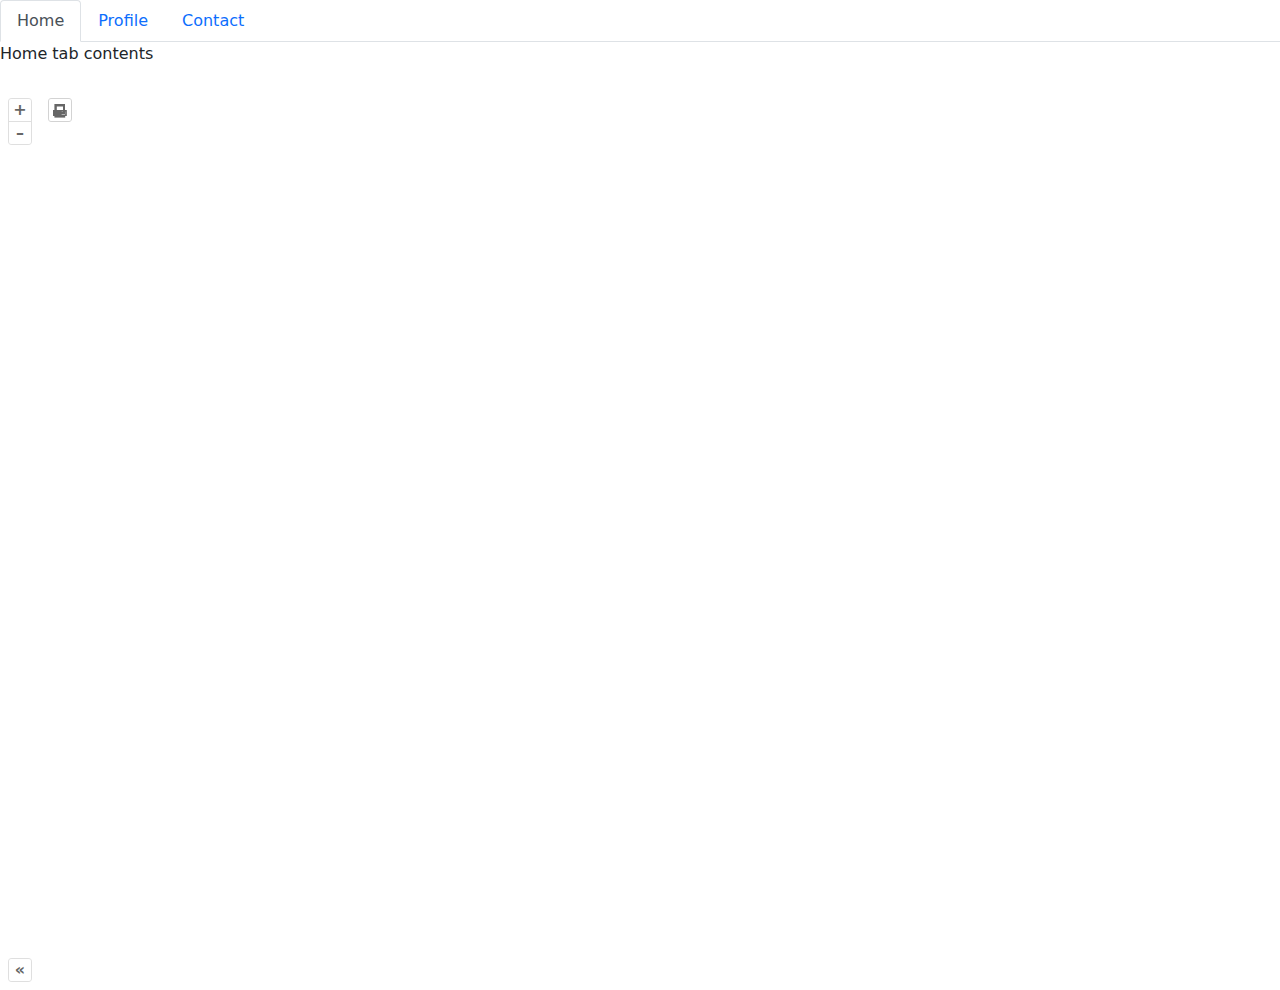
==== commit 56096320: "Sources of Layer added" ====
--- a/openLayers_web_map/index.html
+++ b/openLayers_web_map/index.html
@@ -3,9 +3,10 @@
     <meta charset="UTF-8" />
     <meta name="viewport" content="width=device-width, initial-scale=1.0" />
     <title>OpenLayer</title>
+    <link rel="shortcut icon" href="favicon_.ico" type="image/x-icon" />
     <script
       type="text/javascript"
-      src="https://code.jquery.com/jquery-1.11.0.min.js"
+      src="./libs/jquery/code.jquery.com_jquery-3.7.1.min.js"
     ></script>
     <!-- Custom Style -->
     <link rel="stylesheet" href="./styles.css" />
@@ -16,7 +17,7 @@
     <!-- font awesome -->
     <link
       rel="stylesheet"
-      href="https://cdnjs.cloudflare.com/ajax/libs/font-awesome/6.4.2/css/all.min.css"
+      href="./libs/font-awesome/font-awesome_6.4.2_css_all.min.css"
     />
     <!-- Bootstrap 5 Style -->
     <link
@@ -109,6 +110,6 @@
     <!-- Custom js file -->
     <script src="./main.js"></script>
     <!--  -->
-    <script src="./clusterMap.js"></script>
+    <!-- <script src="./clusterMap.js"></script> -->
   </body>
 </html>
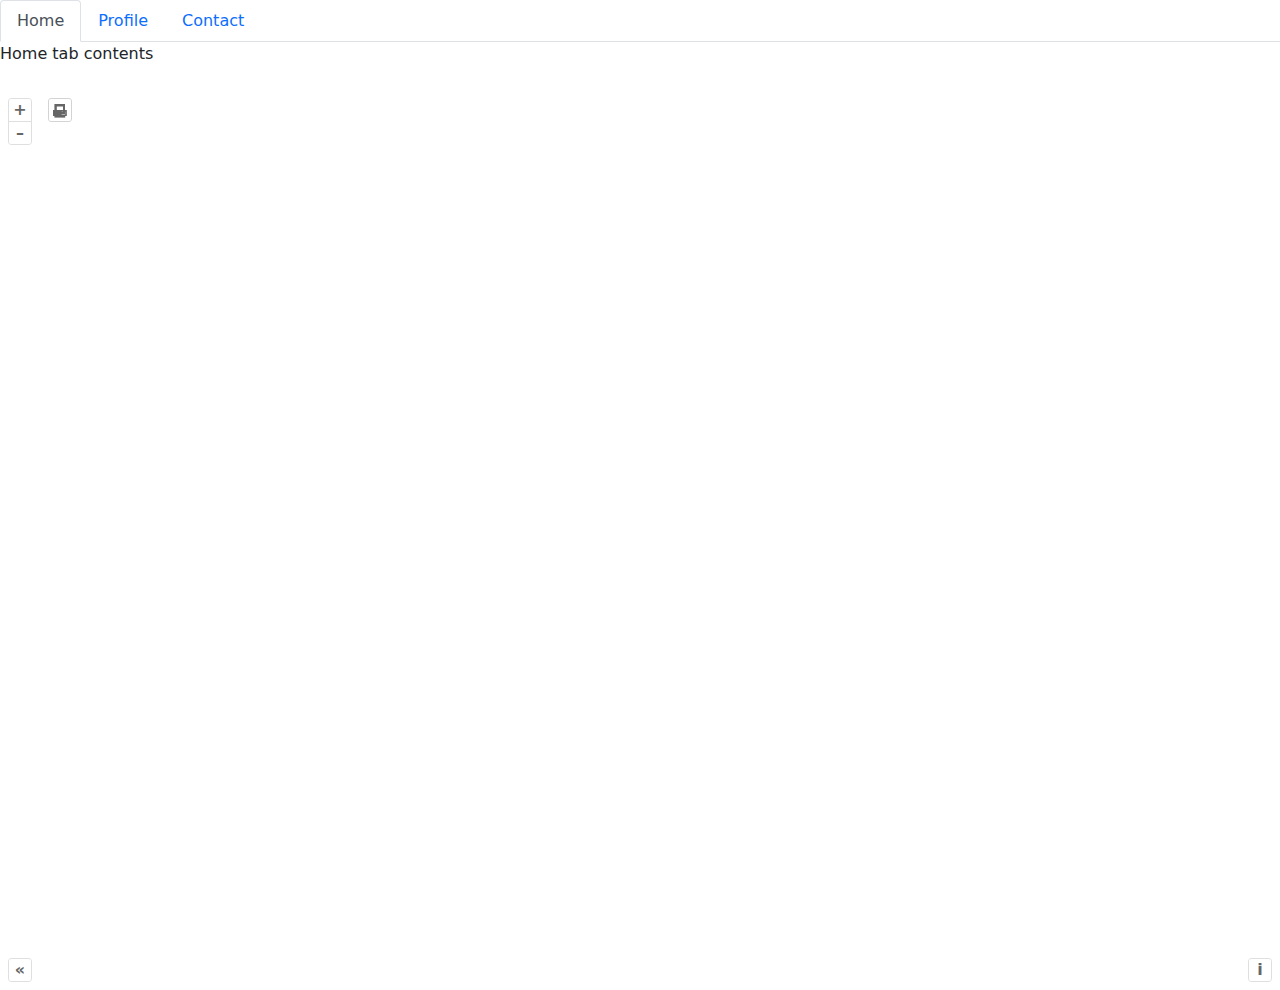
==== commit f2eab0c5: "interaction with map completed" ====
--- a/openLayers_web_map/index.html
+++ b/openLayers_web_map/index.html
@@ -9,21 +9,70 @@
       src="./libs/jquery/code.jquery.com_jquery-3.7.1.min.js"
     ></script>
     <!-- Custom Style -->
-    <link rel="stylesheet" href="./styles.css" />
+    <link rel="stylesheet" href="./css/styles.css" />
     <!-- Openlayer Style -->
     <link rel="stylesheet" href="./libs/ol/ol.css" />
     <!-- Openlayer Extension Style -->
     <link rel="stylesheet" href="./libs/ol-ext/ol-ext.css" />
     <!-- font awesome -->
-    <link
-      rel="stylesheet"
-      href="./libs/font-awesome/font-awesome_6.4.2_css_all.min.css"
-    />
+    <link rel="stylesheet" href="./css/all_font-awesome.min.css" />
     <!-- Bootstrap 5 Style -->
     <link
       rel="stylesheet"
       href="./libs/bootstrap-5.0.2-dist/css/bootstrap.css"
     />
+    <!-- Over-wrighting default style -->
+    <!-- 
+    <style>
+      .ol-overlay.menu {
+        width: 30%;
+        background: #fff;
+        color: #333;
+        box-shadow: 0px 0px 5px #000;
+        padding: 0.5em;
+        -webkit-transition: all 0.25s;
+        transition: all 0.25s;
+      }
+      /* style the close box */
+      .ol-overlay.menu .ol-closebox {
+        left: 1em;
+        top: 0.5em;
+      }
+      .ol-overlay.menu .ol-closebox:before {
+        content: "\f0c9";
+        font-family: FontAwesome;
+      }
+      #menu {
+        padding-top: 1.5em;
+        font-size: 1em;
+      }
+      /* menu button */
+      .ol-control.menu {
+        top: 0.5em;
+        left: 0.5em;
+      }
+      .ol-zoom {
+        left: auto;
+        right: 0.5em;
+      }
+      .ol-rotate {
+        right: 3em;
+      }
+      .ol-touch .ol-rotate {
+        right: 3.5em;
+      }
+      /**/
+      .ol-overlay img {
+        max-width: 90%;
+      }
+      .data,
+      .data p {
+        margin: 0;
+        text-align: center;
+        font-size: 0.9em;
+      }
+    </style>
+     -->
   </head>
   <body>
     <!-- Navigation Tab -->
@@ -95,6 +144,7 @@
     </div>
 
     <!-- Map Div -->
+    <div id="information" class="text-center fs-1 fw-bold"></div>
     <div id="js-map" class="map"></div>
     <!-- Pop-Up container -->
     <div id="popup-container">
@@ -111,5 +161,6 @@
     <script src="./main.js"></script>
     <!--  -->
     <!-- <script src="./clusterMap.js"></script> -->
+    <!-- <script src="./menuOverlay.js"></script> -->
   </body>
 </html>
--- a/openLayers_web_map/css/styles.css
+++ b/openLayers_web_map/css/styles.css
@@ -0,0 +1,13 @@
+* {
+  box-sizing: border-box;
+}
+
+body {
+  /* margin: 0;
+  padding: 0; */
+}
+
+.map {
+  width: 100vw;
+  height: 100vh;
+}
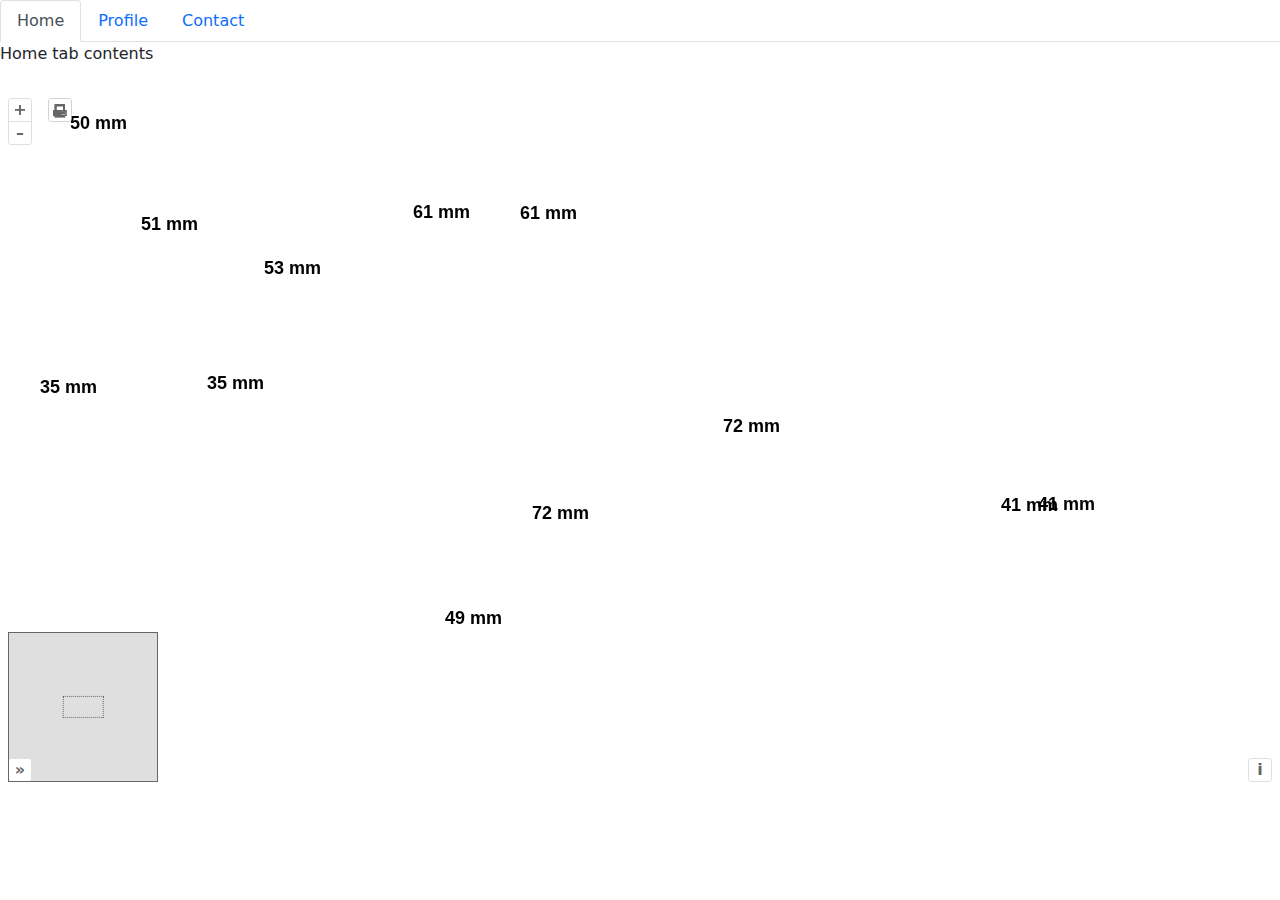
==== commit 0de6798b: "wheather data and map experiment" ====
--- a/openLayers_web_map/index.html
+++ b/openLayers_web_map/index.html
@@ -150,11 +150,16 @@
     <div id="popup-container">
       <p id="popup-coordinates"></p>
     </div>
+    <!-- to test icons -->
+    <div class="mb-4">
+      <!-- <i class="fa-solid fa-cloud-sun-rain fa-bounce"></i> -->
+    </div>
 
     <!-- Adding OpenLayer library -->
     <script src="./libs/ol/dist/ol.js"></script>
     <!-- Adding OpenLayer Extention -->
-    <script src="./libs/ol-ext/ol-ext.js"></script>
+    <script src="./libs/ol-ext/ol-ext.js"></script>    
+    <script type="text/javascript" src="./libs/ol-ext/extra/FontAwesome5Def.js"></script>
     <!-- Bootstrap 5 JS -->
     <script src="./libs/bootstrap-5.0.2-dist/js/bootstrap.js"></script>
     <!-- Custom js file -->
--- a/openLayers_web_map/css/styles.css
+++ b/openLayers_web_map/css/styles.css
@@ -8,6 +8,6 @@
 }
 
 .map {
-  width: 100vw;
-  height: 100vh;
+  width: auto;
+  height: 700px;
 }
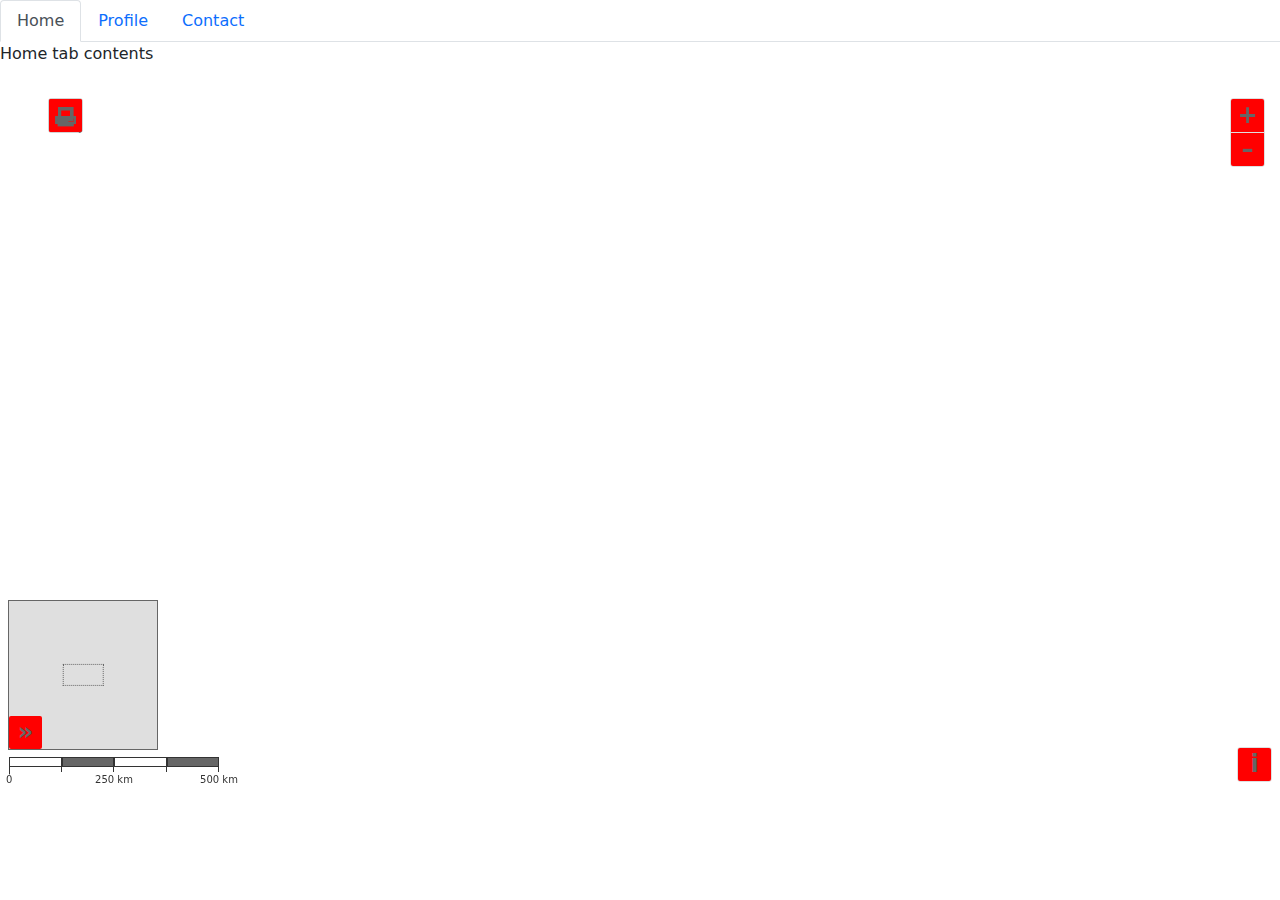
==== commit f6c33c8f: "custom styling of controls" ====
--- a/openLayers_web_map/index.html
+++ b/openLayers_web_map/index.html
@@ -8,8 +8,6 @@
       type="text/javascript"
       src="./libs/jquery/code.jquery.com_jquery-3.7.1.min.js"
     ></script>
-    <!-- Custom Style -->
-    <link rel="stylesheet" href="./css/styles.css" />
     <!-- Openlayer Style -->
     <link rel="stylesheet" href="./libs/ol/ol.css" />
     <!-- Openlayer Extension Style -->
@@ -73,7 +71,10 @@
       }
     </style>
      -->
-  </head>
+  
+    <!-- Custom Style -->
+    <link rel="stylesheet" href="./css/styles.css" />
+    </head>
   <body>
     <!-- Navigation Tab -->
     <nav>
--- a/openLayers_web_map/css/styles.css
+++ b/openLayers_web_map/css/styles.css
@@ -11,3 +11,32 @@
   width: auto;
   height: 700px;
 }
+
+/* Custom Control Styling */
+.ol-control button{
+  background-color: red;
+  /* background-color: red !important; */
+  font-size: x-large;
+}
+.ol-control button:hover{
+  background-color: blue;
+  /* background-color: red !important; */
+}
+
+.ol-control button:focus{
+  background-color: green;
+  /* background-color: red !important; */
+}
+
+.ol-zoom{
+  left: unset;
+  right: 15px;
+}
+
+.ol-overviewmap{
+  bottom: 2.5em;
+}
+
+.ol-scale-bar{
+  margin-left: 1px;
+}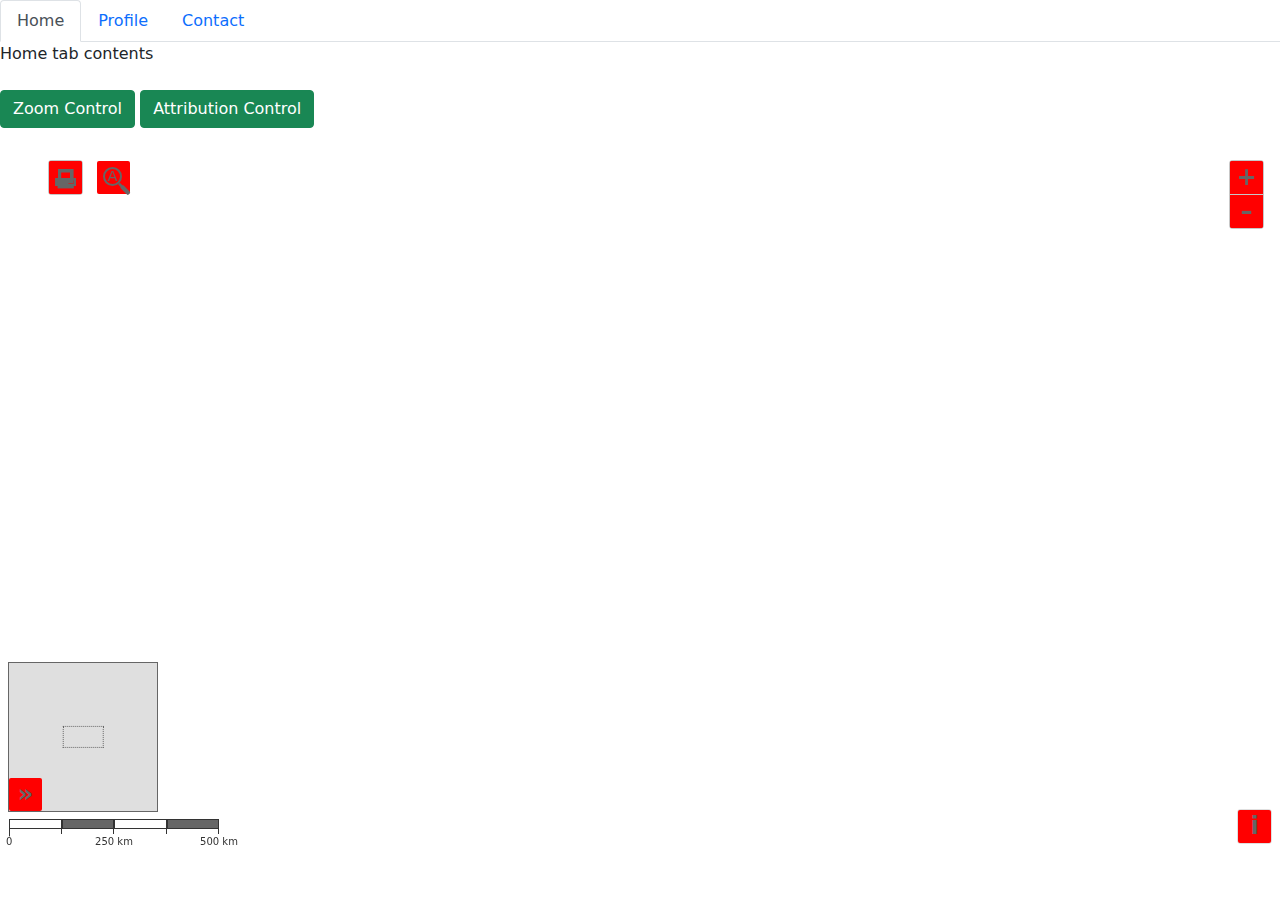
==== commit 39d76fbd: "function for controls toggel" ====
--- a/openLayers_web_map/index.html
+++ b/openLayers_web_map/index.html
@@ -19,62 +19,9 @@
       rel="stylesheet"
       href="./libs/bootstrap-5.0.2-dist/css/bootstrap.css"
     />
-    <!-- Over-wrighting default style -->
-    <!-- 
-    <style>
-      .ol-overlay.menu {
-        width: 30%;
-        background: #fff;
-        color: #333;
-        box-shadow: 0px 0px 5px #000;
-        padding: 0.5em;
-        -webkit-transition: all 0.25s;
-        transition: all 0.25s;
-      }
-      /* style the close box */
-      .ol-overlay.menu .ol-closebox {
-        left: 1em;
-        top: 0.5em;
-      }
-      .ol-overlay.menu .ol-closebox:before {
-        content: "\f0c9";
-        font-family: FontAwesome;
-      }
-      #menu {
-        padding-top: 1.5em;
-        font-size: 1em;
-      }
-      /* menu button */
-      .ol-control.menu {
-        top: 0.5em;
-        left: 0.5em;
-      }
-      .ol-zoom {
-        left: auto;
-        right: 0.5em;
-      }
-      .ol-rotate {
-        right: 3em;
-      }
-      .ol-touch .ol-rotate {
-        right: 3.5em;
-      }
-      /**/
-      .ol-overlay img {
-        max-width: 90%;
-      }
-      .data,
-      .data p {
-        margin: 0;
-        text-align: center;
-        font-size: 0.9em;
-      }
-    </style>
-     -->
-  
     <!-- Custom Style -->
     <link rel="stylesheet" href="./css/styles.css" />
-    </head>
+  </head>
   <body>
     <!-- Navigation Tab -->
     <nav>
@@ -144,6 +91,15 @@
       </div>
     </div>
 
+    <div class="map-controls-custom mb-4">
+      <button type="button" class="btn btn-success" id="Zoom">
+        Zoom Control
+      </button>
+      <button type="button" class="btn btn-success" id="Attribution">
+        Attribution Control
+      </button>
+    </div>
+
     <!-- Map Div -->
     <div id="information" class="text-center fs-1 fw-bold"></div>
     <div id="js-map" class="map"></div>
@@ -151,16 +107,15 @@
     <div id="popup-container">
       <p id="popup-coordinates"></p>
     </div>
-    <!-- to test icons -->
-    <div class="mb-4">
-      <!-- <i class="fa-solid fa-cloud-sun-rain fa-bounce"></i> -->
-    </div>
 
     <!-- Adding OpenLayer library -->
     <script src="./libs/ol/dist/ol.js"></script>
     <!-- Adding OpenLayer Extention -->
-    <script src="./libs/ol-ext/ol-ext.js"></script>    
-    <script type="text/javascript" src="./libs/ol-ext/extra/FontAwesome5Def.js"></script>
+    <script src="./libs/ol-ext/ol-ext.js"></script>
+    <script
+      type="text/javascript"
+      src="./libs/ol-ext/extra/FontAwesome5Def.js"
+    ></script>
     <!-- Bootstrap 5 JS -->
     <script src="./libs/bootstrap-5.0.2-dist/js/bootstrap.js"></script>
     <!-- Custom js file -->
--- a/openLayers_web_map/css/styles.css
+++ b/openLayers_web_map/css/styles.css
@@ -11,32 +11,46 @@
   width: auto;
   height: 700px;
 }
+/* For forecast table */
+#forecast-data-table td {
+  /* text-align: center; */
+}
 
+#forecast-data-table .header-left {
+  /* text-align: left; */
+}
+
+span {
+  /* display: block; */
+}
 /* Custom Control Styling */
-.ol-control button{
+.ol-control button {
   background-color: red;
   /* background-color: red !important; */
   font-size: x-large;
 }
-.ol-control button:hover{
+.ol-control button:hover {
   background-color: blue;
   /* background-color: red !important; */
 }
 
-.ol-control button:focus{
+.ol-control button:focus {
   background-color: green;
   /* background-color: red !important; */
 }
 
-.ol-zoom{
+.ol-control.ol-select {
+  left: 6em;
+}
+.ol-zoom {
   left: unset;
-  right: 15px;
+  right: 1em;
 }
 
-.ol-overviewmap{
+.ol-overviewmap {
   bottom: 2.5em;
 }
 
-.ol-scale-bar{
+.ol-scale-bar {
   margin-left: 1px;
-}+}
